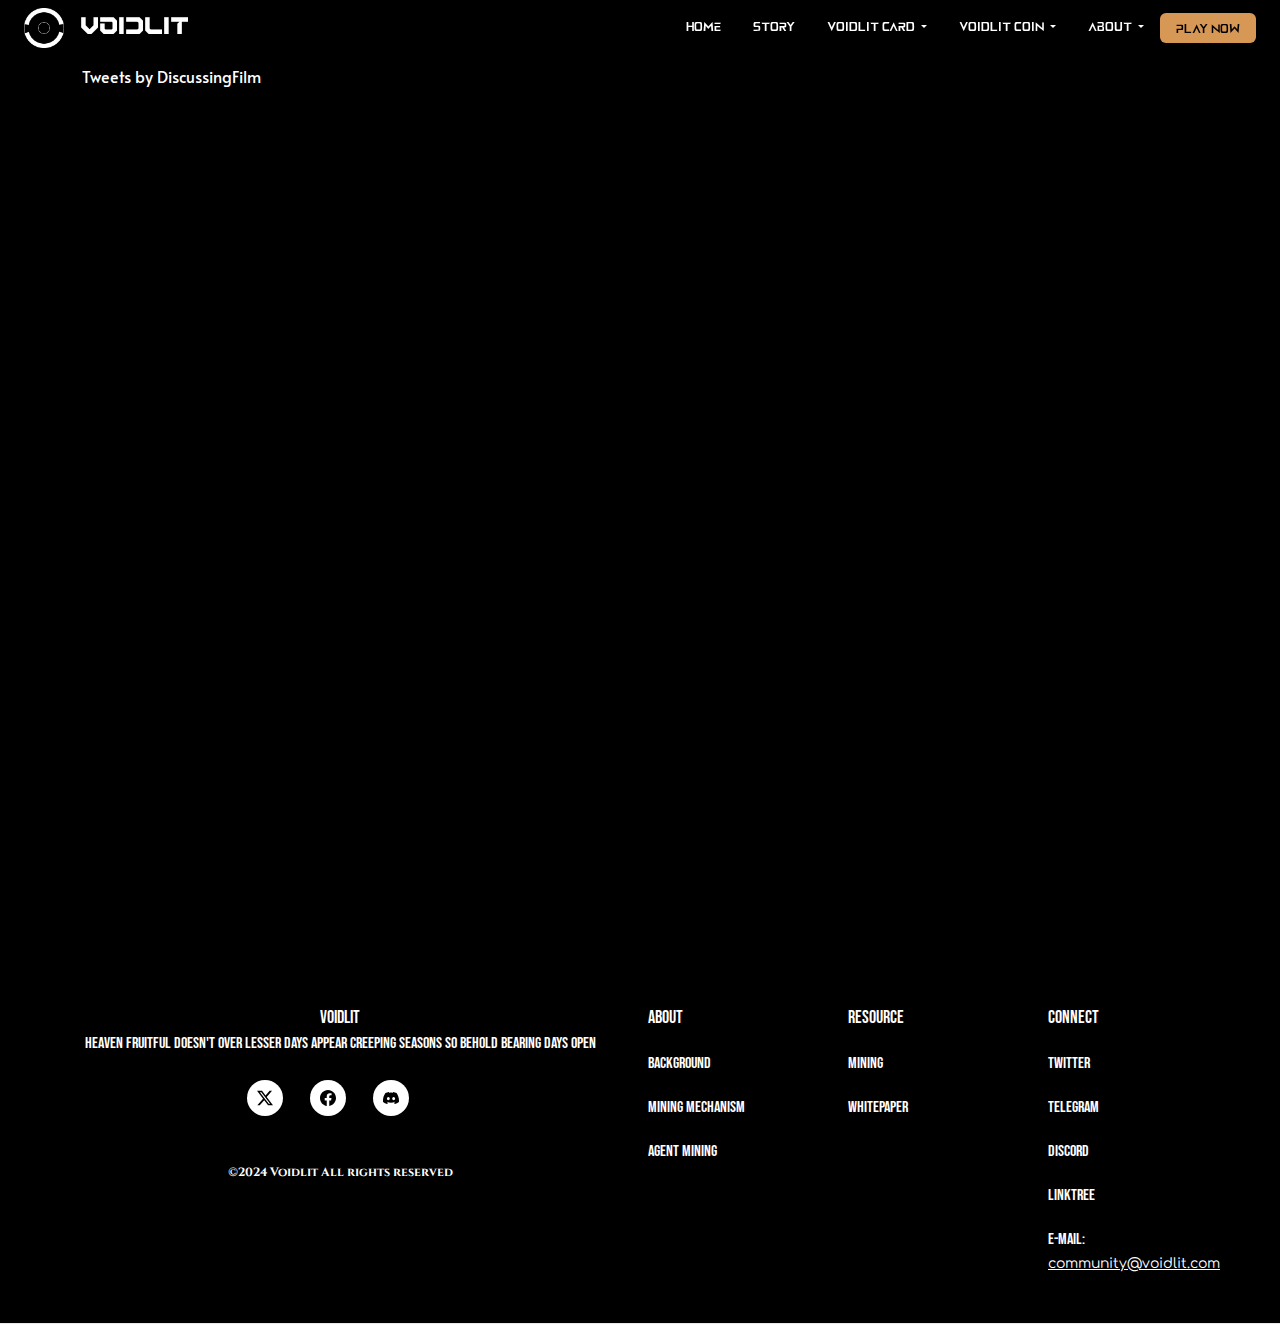
==== ann/index.html @ a21b5ab9 "Modified home page." ====
<!DOCTYPE html><html lang="en"> <head><meta charset="UTF-8"><meta name="description" content="Astro description"><meta name="viewport" content="width=device-width"><link rel="icon" type="image/svg+xml" href="/favicon.svg"><meta name="generator" content="Astro v4.10.3"><link rel="preconnect" href="https://fonts.googleapis.com"><link rel="preconnect" href="https://fonts.gstatic.com" crossorigin><link href="https://fonts.googleapis.com/css2?family=Alata&family=Bebas+Neue&family=Cinzel:wght@400..900&family=Grenze+Gotisch:wght@100..900&family=Mate+SC&family=Oswald:wght@200..700&family=Permanent+Marker&family=Ysabeau+SC:wght@1..1000&display=swap" rel="stylesheet"><title>Voidlit | On-chain TCG powered by Solana</title><link rel="stylesheet" href="/_astro/faq.B9QWrKsh.css">
<style>.list[data-astro-cid-hi3m4e2b]{margin-top:64px;min-height:100vh}
</style><script type="module" src="/_astro/hoisted.Dn1Ql-XJ.js"></script></head> <body style="overflow:auto">   <!-- Bootstrap JS and Popper.js --> <nav class="navbar navbar-expand-lg navbar-light main-menu" data-astro-cid-ymhdp2rl> <div class="w-100 d-flex px-4" data-astro-cid-ymhdp2rl> <a class="navbar-brand tw-text-white tw-font-Xyber tw-text-2xl" href="/" data-astro-cid-ymhdp2rl> <div class="logo-container tw-space-x-4" data-astro-cid-ymhdp2rl> <img src="/imgs/homepage/Logo5.png" class="logo" alt="logo" data-astro-cid-ymhdp2rl> <p data-astro-cid-ymhdp2rl>VOIDLIT</p> </div> </a> <div class="flex-grow-1" data-astro-cid-ymhdp2rl></div> <div class="collapse navbar-collapse main-menu-item tw-text-[12px]" data-astro-cid-ymhdp2rl> <ul class="navbar-nav tw-font-Elnath" data-astro-cid-ymhdp2rl> <li class="nav-item px-2" data-astro-cid-ymhdp2rl> <a class="nav-button px-2 py-1 rounded" href="/" data-astro-cid-ymhdp2rl>Home</a> </li> <li class="nav-item px-2" data-astro-cid-ymhdp2rl> <a class="nav-button px-2 py-1 rounded" href="#" data-astro-cid-ymhdp2rl>Story</a> </li> <li class="nav-item dropdown px-2" data-astro-cid-ymhdp2rl> <a class="nav-button px-2 py-1 rounded dropdown-toggle" id="getCoinsDropdown" role="button" data-target="#get-coin-menu" data-astro-cid-ymhdp2rl>
Voidlit Card
</a> <ul class="sub-menu mt-2 px-2 tw-space-y-2" id="get-coin-menu" data-astro-cid-ymhdp2rl> <li class="nav-item" data-astro-cid-ymhdp2rl><a class="dropdown-item nav-button" href="/#" data-astro-cid-ymhdp2rl>Get Card</a></li> <li class="nav-item" data-astro-cid-ymhdp2rl><a class="dropdown-item nav-button" href="/#" data-astro-cid-ymhdp2rl>Card Auction</a></li> <li class="nav-item" data-astro-cid-ymhdp2rl><a class="dropdown-item nav-button" href="/#" data-astro-cid-ymhdp2rl>Card Shop</a></li> <li class="nav-item" data-astro-cid-ymhdp2rl><a class="dropdown-item nav-button" href="/#" data-astro-cid-ymhdp2rl>Card List</a></li> </ul> </li> <li class="nav-item dropdown px-2" data-astro-cid-ymhdp2rl> <a class="nav-button px-2 py-1 rounded dropdown-toggle" id="whitePaperDropdown" role="button" data-target="#white-paper-menu" data-astro-cid-ymhdp2rl>
Voidlit Coin
</a> <ul class="sub-menu mt-2 px-2 tw-space-y-2" id="white-paper-menu" data-astro-cid-ymhdp2rl> <li class="nav-item" data-astro-cid-ymhdp2rl><a class="dropdown-item nav-button" href="/#" data-astro-cid-ymhdp2rl>Buy Coin</a></li> <li class="nav-item" data-astro-cid-ymhdp2rl><a class="dropdown-item nav-button" href="/mine" data-astro-cid-ymhdp2rl>Mine</a></li> <li class="nav-item" data-astro-cid-ymhdp2rl><a class="dropdown-item nav-button" href="/#" data-astro-cid-ymhdp2rl>Agent Mining</a></li> <li class="nav-item" data-astro-cid-ymhdp2rl><a class="dropdown-item nav-button" href="/#" data-astro-cid-ymhdp2rl>Governance</a></li> </ul> </li> <li class="nav-item dropdown px-2" data-astro-cid-ymhdp2rl> <a class="nav-button px-2 py-1 rounded dropdown-toggle" id="whitePaperDropdown" role="button" data-target="#about-menu" data-astro-cid-ymhdp2rl>
About
</a> <ul class="sub-menu mt-2 px-2 tw-space-y-2" id="about-menu" data-astro-cid-ymhdp2rl> <li class="nav-item" data-astro-cid-ymhdp2rl><a class="dropdown-item nav-button" href="https://voidlit.gitbook.io/voidlit" data-astro-cid-ymhdp2rl>WhitePaper</a></li> <li class="nav-item" data-astro-cid-ymhdp2rl><a class="dropdown-item nav-button" href="/ann" data-astro-cid-ymhdp2rl>Announcement</a></li> <li class="nav-item" data-astro-cid-ymhdp2rl><a class="dropdown-item nav-button" href="/faq" data-astro-cid-ymhdp2rl>FAQ</a></li> </ul> </li> </ul> <a href="#" class="play-button rounded px-3 pt-2 pb-1 justify-center tw-font-Elnath" data-astro-cid-ymhdp2rl>Play Now</a> </div> <div class="d-flex flex-column justify-content-center" data-astro-cid-ymhdp2rl> <div class="navbar-toggler" data-astro-cid-ymhdp2rl> <button class=" btn btn-nav" type="button" id="menu-button" data-target=".main-menu-item" data-astro-cid-ymhdp2rl>
Menu
</button> </div> </div> </div> </nav>   <div class="list container" data-astro-cid-hi3m4e2b> <a class="twitter-timeline" data-theme="dark" href="https://twitter.com/DiscussingFilm?ref_src=twsrc%5Etfw" data-astro-cid-hi3m4e2b>Tweets by DiscussingFilm</a> <script async src="https://platform.twitter.com/widgets.js" charset="utf-8"></script> </div>  <footer class="tw-border-b overflow-hidden footer tw-font-Bebas" data-astro-cid-sz7xmlte> <div class="tw-flex tw-lg:flex-row tw-md:flex-col tw-sm:flex-col tw-py-8 tw-px-10 tw-text-white" data-astro-cid-sz7xmlte> <div class="tw-flex tw-flex-col tw-items-center tw-basis-1/2 tw-space-y-6 tw-px-2 tw-pt-2" data-astro-cid-sz7xmlte> <p class="tw-text-lg" data-astro-cid-sz7xmlte>
Voidlit
</p>
Heaven fruitful doesn't over lesser days appear creeping seasons so behold bearing days open
<div data-astro-cid-sz7xmlte> <a class="icon-link me-2 me-md-4" href="#" data-astro-cid-sz7xmlte> <img src="/_astro/twitter-x.XX-07nhO.svg" data-astro-cid-sz7xmlte> </a> <a class="icon-link me-2 me-md-4" href="#" data-astro-cid-sz7xmlte> <img src="/_astro/facebook.DrqqR34E.svg" data-astro-cid-sz7xmlte> </a> <a class="icon-link me-2 me-md-4" href="#" data-astro-cid-sz7xmlte> <img src="/_astro/discord.yba7Y53e.svg" data-astro-cid-sz7xmlte> </a> </div> <p class="tw-font-Cinzel-Medium tw-text-xs tw-py-4" data-astro-cid-sz7xmlte>
©2024 Voidlit All rights reserved
</p> </div> <div class="tw-basis-2/12 tw-space-y-5 tw-justify-between tw-content-start tw-px-2 tw-pt-2" data-astro-cid-sz7xmlte> <p class="tw-text-lg" data-astro-cid-sz7xmlte>
About
</p> <p class="tw-text-m hover:tw-text-white" data-astro-cid-sz7xmlte> <a href="/story" data-astro-cid-sz7xmlte>Background</a> </p> <p class="tw-text-m hover:tw-text-white" data-astro-cid-sz7xmlte> <a href="/mining_mechanism" data-astro-cid-sz7xmlte>Mining Mechanism</a> </p> <p class="tw-text-m hover:tw-text-white" data-astro-cid-sz7xmlte> <a href="/agent" data-astro-cid-sz7xmlte>Agent Mining</a> </p> </div> <div class="tw-basis-2/12 tw-space-y-5 tw-justify-between tw-content-start tw-px-2 tw-pt-2" data-astro-cid-sz7xmlte> <p class="tw-text-lg" data-astro-cid-sz7xmlte>
Resource
</p> <p class="text-m hover:tw-text-white" data-astro-cid-sz7xmlte> <a href="/dapp" data-astro-cid-sz7xmlte>Mining</a> </p> <p class="text-m hover:tw-text-white" data-astro-cid-sz7xmlte> <a href="https://voidlit.gitbook.io/voidlit" data-astro-cid-sz7xmlte>Whitepaper</a> </p> </div> <div class="tw-basis-2/12 tw-space-y-5 tw-justify-between tw-content-start tw-px-2 tw-pt-2" data-astro-cid-sz7xmlte> <p class="tw-text-lg" data-astro-cid-sz7xmlte>
Connect
</p> <p class="tw-text-m hover:tw-text-white" data-astro-cid-sz7xmlte> <a href="#" data-astro-cid-sz7xmlte>Twitter</a> </p> <p class="tw-text-m hover:tw-text-white" data-astro-cid-sz7xmlte> <a href="#" data-astro-cid-sz7xmlte>Telegram</a> </p> <p class="tw-text-m hover:tw-text-white" data-astro-cid-sz7xmlte> <a href="#" data-astro-cid-sz7xmlte>Discord</a> </p> <p class="#tw-text-m hover:tw-text-white" data-astro-cid-sz7xmlte> <a href="#" data-astro-cid-sz7xmlte>Linktree</a> </p> <p class="#tw-text-m hover:tw-text-white" data-astro-cid-sz7xmlte>
E-mail: <span class="tw-underline tw-text-sm tw-font-Comfortaa" data-astro-cid-sz7xmlte>community@voidlit.com</span> </p> </div> </div> </footer>  </body></html>
---- _astro/faq.B9QWrKsh.css ----
@charset "UTF-8";.logo[data-astro-cid-ymhdp2rl]{width:40px;height:auto;max-width:100%}.play-button[data-astro-cid-ymhdp2rl]{text-decoration:none;font-weight:600;background-color:#d89855;color:var(--bs-body-bg)}.play-button[data-astro-cid-ymhdp2rl]:hover{background-color:#ec6e36}.nav-button[data-astro-cid-ymhdp2rl]{text-decoration:none;font-weight:600;background-color:transparent}.nav-button[data-astro-cid-ymhdp2rl]:hover{color:#45484a}.logo-container[data-astro-cid-ymhdp2rl]{display:flex;align-items:center}.main-menu[data-astro-cid-ymhdp2rl]{transition:all .3s;position:fixed;top:0;left:0;width:100vw;z-index:10}.main-menu[data-astro-cid-ymhdp2rl] .main-menu-item[data-astro-cid-ymhdp2rl]{justify-content:end}.btn-nav[data-astro-cid-ymhdp2rl]{padding:0 8px;--bs-btn-hover-bg: color-mix(in srgb, var(--bs-body-color), var(--bs-body-bg) 20%);--bs-btn-border-color: color-mix(in srgb, var(--bs-body-color), var(--bs-body-bg) 50%);--bs-btn-hover-border-color: color-mix(in srgb, var(--bs-body-color), var(--bs-body-bg));--bs-btn-hover-color: var(--bs-body-color);--bs-btn-bg: var(--bs-body-color);--bs-btn-box-shadow: var(--bs-body-color);box-shadow:1px 1px 4px var(--bs-btn-box-shadow);--bs-border-radius: 2px}.btn-nav[data-astro-cid-ymhdp2rl]:hover{box-shadow:1px 1px 8px var(--bs-btn-box-shadow)}.btn-nav[data-astro-cid-ymhdp2rl]:active{background-color:var(--bs-body-bg);color:var(--bs-body-color)}.menu-icon[data-astro-cid-ymhdp2rl]{width:36px;height:36px;background-color:var(--bs-body-color)}.navbar-brand[data-astro-cid-ymhdp2rl]{padding:0}.sub-menu[data-astro-cid-ymhdp2rl]{transform-origin:top left;transition:all .3s;height:0;overflow:hidden;position:absolute}.sub-menu[data-astro-cid-ymhdp2rl].display{height:unset}@media (max-width: 992px){.main-menu[data-astro-cid-ymhdp2rl] .sub-menu[data-astro-cid-ymhdp2rl]{position:static;padding-left:24px}.main-menu[data-astro-cid-ymhdp2rl] .main-menu-item[data-astro-cid-ymhdp2rl]{position:absolute;top:60px;right:36px;background-color:var(--bs-body-color);color:var(--bs-body-bg);z-index:20;border-radius:var(--bs-border-radius);box-shadow:1px 1px 6px var(--bs-body-color);display:flex;flex-direction:column;transition:all .3s;transform:scaleY(0);transform-origin:top left;align-items:stretch}.main-menu[data-astro-cid-ymhdp2rl] .main-menu-item[data-astro-cid-ymhdp2rl] .navbar-nav[data-astro-cid-ymhdp2rl]{display:flex;flex-direction:column;align-items:stretch}.btn-nav[data-astro-cid-ymhdp2rl]{color:var(--bs-body-bg)}.main-menu[data-astro-cid-ymhdp2rl] .main-menu-item[data-astro-cid-ymhdp2rl] .btn-nav[data-astro-cid-ymhdp2rl],.main-menu[data-astro-cid-ymhdp2rl] .main-menu-item[data-astro-cid-ymhdp2rl] .btn-nav[data-astro-cid-ymhdp2rl]:hover,.main-menu[data-astro-cid-ymhdp2rl] .main-menu-item[data-astro-cid-ymhdp2rl] .btn-nav[data-astro-cid-ymhdp2rl]:active{border:none;box-shadow:none;width:100%;text-align:end}.main-menu[data-astro-cid-ymhdp2rl] .main-menu-item[data-astro-cid-ymhdp2rl].display{transform:scaleY(1)}}/*!
 * Bootstrap  v5.3.3 (https://getbootstrap.com/)
 * Copyright 2011-2024 The Bootstrap Authors
 * Licensed under MIT (https://github.com/twbs/bootstrap/blob/main/LICENSE)
 */:root,[data-bs-theme=light]{--bs-blue: #0d6efd;--bs-indigo: #6610f2;--bs-purple: #6f42c1;--bs-pink: #d63384;--bs-red: #dc3545;--bs-orange: #fd7e14;--bs-yellow: #ffc107;--bs-green: #198754;--bs-teal: #20c997;--bs-cyan: #0dcaf0;--bs-black: #000;--bs-white: #fff;--bs-gray: #6c757d;--bs-gray-dark: #343a40;--bs-gray-100: #f8f9fa;--bs-gray-200: #e9ecef;--bs-gray-300: #dee2e6;--bs-gray-400: #ced4da;--bs-gray-500: #adb5bd;--bs-gray-600: #6c757d;--bs-gray-700: #495057;--bs-gray-800: #343a40;--bs-gray-900: #212529;--bs-primary: #0d6efd;--bs-secondary: #6c757d;--bs-success: #198754;--bs-info: #0dcaf0;--bs-warning: #ffc107;--bs-danger: #dc3545;--bs-light: #f8f9fa;--bs-dark: #212529;--bs-primary-rgb: 13, 110, 253;--bs-secondary-rgb: 108, 117, 125;--bs-success-rgb: 25, 135, 84;--bs-info-rgb: 13, 202, 240;--bs-warning-rgb: 255, 193, 7;--bs-danger-rgb: 220, 53, 69;--bs-light-rgb: 248, 249, 250;--bs-dark-rgb: 33, 37, 41;--bs-primary-text-emphasis: #052c65;--bs-secondary-text-emphasis: #2b2f32;--bs-success-text-emphasis: #0a3622;--bs-info-text-emphasis: #055160;--bs-warning-text-emphasis: #664d03;--bs-danger-text-emphasis: #58151c;--bs-light-text-emphasis: #495057;--bs-dark-text-emphasis: #495057;--bs-primary-bg-subtle: #cfe2ff;--bs-secondary-bg-subtle: #e2e3e5;--bs-success-bg-subtle: #d1e7dd;--bs-info-bg-subtle: #cff4fc;--bs-warning-bg-subtle: #fff3cd;--bs-danger-bg-subtle: #f8d7da;--bs-light-bg-subtle: #fcfcfd;--bs-dark-bg-subtle: #ced4da;--bs-primary-border-subtle: #9ec5fe;--bs-secondary-border-subtle: #c4c8cb;--bs-success-border-subtle: #a3cfbb;--bs-info-border-subtle: #9eeaf9;--bs-warning-border-subtle: #ffe69c;--bs-danger-border-subtle: #f1aeb5;--bs-light-border-subtle: #e9ecef;--bs-dark-border-subtle: #adb5bd;--bs-white-rgb: 255, 255, 255;--bs-black-rgb: 0, 0, 0;--bs-font-sans-serif: system-ui, -apple-system, "Segoe UI", Roboto, "Helvetica Neue", "Noto Sans", "Liberation Sans", Arial, sans-serif, "Apple Color Emoji", "Segoe UI Emoji", "Segoe UI Symbol", "Noto Color Emoji";--bs-font-monospace: SFMono-Regular, Menlo, Monaco, Consolas, "Liberation Mono", "Courier New", monospace;--bs-gradient: linear-gradient(180deg, rgba(255, 255, 255, .15), rgba(255, 255, 255, 0));--bs-body-font-family: var(--bs-font-sans-serif);--bs-body-font-size: 1rem;--bs-body-font-weight: 400;--bs-body-line-height: 1.5;--bs-body-color: #212529;--bs-body-color-rgb: 33, 37, 41;--bs-body-bg: #fff;--bs-body-bg-rgb: 255, 255, 255;--bs-emphasis-color: #000;--bs-emphasis-color-rgb: 0, 0, 0;--bs-secondary-color: rgba(33, 37, 41, .75);--bs-secondary-color-rgb: 33, 37, 41;--bs-secondary-bg: #e9ecef;--bs-secondary-bg-rgb: 233, 236, 239;--bs-tertiary-color: rgba(33, 37, 41, .5);--bs-tertiary-color-rgb: 33, 37, 41;--bs-tertiary-bg: #f8f9fa;--bs-tertiary-bg-rgb: 248, 249, 250;--bs-heading-color: inherit;--bs-link-color: #0d6efd;--bs-link-color-rgb: 13, 110, 253;--bs-link-decoration: underline;--bs-link-hover-color: #0a58ca;--bs-link-hover-color-rgb: 10, 88, 202;--bs-code-color: #d63384;--bs-highlight-color: #212529;--bs-highlight-bg: #fff3cd;--bs-border-width: 1px;--bs-border-style: solid;--bs-border-color: #dee2e6;--bs-border-color-translucent: rgba(0, 0, 0, .175);--bs-border-radius: .375rem;--bs-border-radius-sm: .25rem;--bs-border-radius-lg: .5rem;--bs-border-radius-xl: 1rem;--bs-border-radius-xxl: 2rem;--bs-border-radius-2xl: var(--bs-border-radius-xxl);--bs-border-radius-pill: 50rem;--bs-box-shadow: 0 .5rem 1rem rgba(0, 0, 0, .15);--bs-box-shadow-sm: 0 .125rem .25rem rgba(0, 0, 0, .075);--bs-box-shadow-lg: 0 1rem 3rem rgba(0, 0, 0, .175);--bs-box-shadow-inset: inset 0 1px 2px rgba(0, 0, 0, .075);--bs-focus-ring-width: .25rem;--bs-focus-ring-opacity: .25;--bs-focus-ring-color: rgba(13, 110, 253, .25);--bs-form-valid-color: #198754;--bs-form-valid-border-color: #198754;--bs-form-invalid-color: #dc3545;--bs-form-invalid-border-color: #dc3545}[data-bs-theme=dark]{color-scheme:dark;--bs-body-color: #dee2e6;--bs-body-color-rgb: 222, 226, 230;--bs-body-bg: #212529;--bs-body-bg-rgb: 33, 37, 41;--bs-emphasis-color: #fff;--bs-emphasis-color-rgb: 255, 255, 255;--bs-secondary-color: rgba(222, 226, 230, .75);--bs-secondary-color-rgb: 222, 226, 230;--bs-secondary-bg: #343a40;--bs-secondary-bg-rgb: 52, 58, 64;--bs-tertiary-color: rgba(222, 226, 230, .5);--bs-tertiary-color-rgb: 222, 226, 230;--bs-tertiary-bg: #2b3035;--bs-tertiary-bg-rgb: 43, 48, 53;--bs-primary-text-emphasis: #6ea8fe;--bs-secondary-text-emphasis: #a7acb1;--bs-success-text-emphasis: #75b798;--bs-info-text-emphasis: #6edff6;--bs-warning-text-emphasis: #ffda6a;--bs-danger-text-emphasis: #ea868f;--bs-light-text-emphasis: #f8f9fa;--bs-dark-text-emphasis: #dee2e6;--bs-primary-bg-subtle: #031633;--bs-secondary-bg-subtle: #161719;--bs-success-bg-subtle: #051b11;--bs-info-bg-subtle: #032830;--bs-warning-bg-subtle: #332701;--bs-danger-bg-subtle: #2c0b0e;--bs-light-bg-subtle: #343a40;--bs-dark-bg-subtle: #1a1d20;--bs-primary-border-subtle: #084298;--bs-secondary-border-subtle: #41464b;--bs-success-border-subtle: #0f5132;--bs-info-border-subtle: #087990;--bs-warning-border-subtle: #997404;--bs-danger-border-subtle: #842029;--bs-light-border-subtle: #495057;--bs-dark-border-subtle: #343a40;--bs-heading-color: inherit;--bs-link-color: #6ea8fe;--bs-link-hover-color: #8bb9fe;--bs-link-color-rgb: 110, 168, 254;--bs-link-hover-color-rgb: 139, 185, 254;--bs-code-color: #e685b5;--bs-highlight-color: #dee2e6;--bs-highlight-bg: #664d03;--bs-border-color: #495057;--bs-border-color-translucent: rgba(255, 255, 255, .15);--bs-form-valid-color: #75b798;--bs-form-valid-border-color: #75b798;--bs-form-invalid-color: #ea868f;--bs-form-invalid-border-color: #ea868f}*,*:before,*:after{box-sizing:border-box}@media (prefers-reduced-motion: no-preference){:root{scroll-behavior:smooth}}body{margin:0;font-family:var(--bs-body-font-family);font-size:var(--bs-body-font-size);font-weight:var(--bs-body-font-weight);line-height:var(--bs-body-line-height);color:var(--bs-body-color);text-align:var(--bs-body-text-align);background-color:var(--bs-body-bg);-webkit-text-size-adjust:100%;-webkit-tap-highlight-color:rgba(0,0,0,0)}hr{margin:1rem 0;color:inherit;border:0;border-top:var(--bs-border-width) solid;opacity:.25}h6,.h6,h5,.h5,h4,.h4,h3,.h3,h2,.h2,h1,.h1{margin-top:0;margin-bottom:.5rem;font-weight:500;line-height:1.2;color:var(--bs-heading-color)}h1,.h1{font-size:calc(1.375rem + 1.5vw)}@media (min-width: 1200px){h1,.h1{font-size:2.5rem}}h2,.h2{font-size:calc(1.325rem + .9vw)}@media (min-width: 1200px){h2,.h2{font-size:2rem}}h3,.h3{font-size:calc(1.3rem + .6vw)}@media (min-width: 1200px){h3,.h3{font-size:1.75rem}}h4,.h4{font-size:calc(1.275rem + .3vw)}@media (min-width: 1200px){h4,.h4{font-size:1.5rem}}h5,.h5{font-size:1.25rem}h6,.h6{font-size:1rem}p{margin-top:0;margin-bottom:1rem}abbr[title]{-webkit-text-decoration:underline dotted;text-decoration:underline dotted;cursor:help;-webkit-text-decoration-skip-ink:none;text-decoration-skip-ink:none}address{margin-bottom:1rem;font-style:normal;line-height:inherit}ol,ul{padding-left:2rem}ol,ul,dl{margin-top:0;margin-bottom:1rem}ol ol,ul ul,ol ul,ul ol{margin-bottom:0}dt{font-weight:700}dd{margin-bottom:.5rem;margin-left:0}blockquote{margin:0 0 1rem}small,.small{font-size:.875em}mark,.mark{padding:.1875em;color:var(--bs-highlight-color);background-color:var(--bs-highlight-bg)}sub,sup{position:relative;font-size:.75em;line-height:0;vertical-align:baseline}a{color:rgba(var(--bs-link-color-rgb),var(--bs-link-opacity, 1));text-decoration:underline}a:hover{--bs-link-color-rgb: var(--bs-link-hover-color-rgb)}a:not([href]):not([class]),a:not([href]):not([class]):hover{color:inherit;text-decoration:none}pre,code,kbd,samp{font-family:var(--bs-font-monospace);font-size:1em}pre{display:block;margin-top:0;margin-bottom:1rem;overflow:auto;font-size:.875em}pre code{font-size:inherit;color:inherit;word-break:normal}code{font-size:.875em;color:var(--bs-code-color);word-wrap:break-word}a>code{color:inherit}kbd{padding:.1875rem .375rem;font-size:.875em;color:var(--bs-body-bg);background-color:var(--bs-body-color);border-radius:.25rem}kbd kbd{padding:0;font-size:1em}figure{margin:0 0 1rem}img,svg{vertical-align:middle}table{caption-side:bottom;border-collapse:collapse}caption{padding-top:.5rem;padding-bottom:.5rem;color:var(--bs-secondary-color);text-align:left}th{text-align:inherit;text-align:-webkit-match-parent}thead,tbody,tfoot,tr,td,th{border-color:inherit;border-style:solid;border-width:0}label{display:inline-block}button{border-radius:0}button:focus:not(:focus-visible){outline:0}input,button,select,optgroup,textarea{margin:0;font-family:inherit;font-size:inherit;line-height:inherit}[role=button]{cursor:pointer}select{word-wrap:normal}select:disabled{opacity:1}[list]:not([type=date]):not([type=datetime-local]):not([type=month]):not([type=week]):not([type=time])::-webkit-calendar-picker-indicator{display:none!important}button,[type=button],[type=reset],[type=submit]{-webkit-appearance:button}button:not(:disabled),[type=button]:not(:disabled),[type=reset]:not(:disabled),[type=submit]:not(:disabled){cursor:pointer}::-moz-focus-inner{padding:0;border-style:none}fieldset{min-width:0;padding:0;margin:0;border:0}legend{float:left;width:100%;padding:0;margin-bottom:.5rem;font-size:calc(1.275rem + .3vw);line-height:inherit}@media (min-width: 1200px){legend{font-size:1.5rem}}legend+*{clear:left}::-webkit-datetime-edit-fields-wrapper,::-webkit-datetime-edit-text,::-webkit-datetime-edit-minute,::-webkit-datetime-edit-hour-field,::-webkit-datetime-edit-day-field,::-webkit-datetime-edit-month-field,::-webkit-datetime-edit-year-field{padding:0}::-webkit-inner-spin-button{height:auto}::-webkit-color-swatch-wrapper{padding:0}::file-selector-button{font:inherit;-webkit-appearance:button}output{display:inline-block}iframe{border:0}summary{display:list-item;cursor:pointer}[hidden]{display:none!important}.lead{font-size:1.25rem;font-weight:300}.display-1{font-size:calc(1.625rem + 4.5vw);font-weight:300;line-height:1.2}@media (min-width: 1200px){.display-1{font-size:5rem}}.display-2{font-size:calc(1.575rem + 3.9vw);font-weight:300;line-height:1.2}@media (min-width: 1200px){.display-2{font-size:4.5rem}}.display-3{font-size:calc(1.525rem + 3.3vw);font-weight:300;line-height:1.2}@media (min-width: 1200px){.display-3{font-size:4rem}}.display-4{font-size:calc(1.475rem + 2.7vw);font-weight:300;line-height:1.2}@media (min-width: 1200px){.display-4{font-size:3.5rem}}.display-5{font-size:calc(1.425rem + 2.1vw);font-weight:300;line-height:1.2}@media (min-width: 1200px){.display-5{font-size:3rem}}.display-6{font-size:calc(1.375rem + 1.5vw);font-weight:300;line-height:1.2}@media (min-width: 1200px){.display-6{font-size:2.5rem}}.list-unstyled,.list-inline{padding-left:0;list-style:none}.list-inline-item{display:inline-block}.list-inline-item:not(:last-child){margin-right:.5rem}.initialism{font-size:.875em;text-transform:uppercase}.blockquote{margin-bottom:1rem;font-size:1.25rem}.blockquote>:last-child{margin-bottom:0}.blockquote-footer{margin-top:-1rem;margin-bottom:1rem;font-size:.875em;color:#6c757d}.blockquote-footer:before{content:"— "}.img-fluid{max-width:100%;height:auto}.img-thumbnail{padding:.25rem;background-color:var(--bs-body-bg);border:var(--bs-border-width) solid var(--bs-border-color);border-radius:var(--bs-border-radius);max-width:100%;height:auto}.figure{display:inline-block}.figure-img{margin-bottom:.5rem;line-height:1}.figure-caption{font-size:.875em;color:var(--bs-secondary-color)}.container,.container-fluid,.container-xxl,.container-xl,.container-lg,.container-md,.container-sm{--bs-gutter-x: 1.5rem;--bs-gutter-y: 0;width:100%;padding-right:calc(var(--bs-gutter-x) * .5);padding-left:calc(var(--bs-gutter-x) * .5);margin-right:auto;margin-left:auto}@media (min-width: 576px){.container-sm,.container{max-width:540px}}@media (min-width: 768px){.container-md,.container-sm,.container{max-width:720px}}@media (min-width: 992px){.container-lg,.container-md,.container-sm,.container{max-width:960px}}@media (min-width: 1200px){.container-xl,.container-lg,.container-md,.container-sm,.container{max-width:1140px}}@media (min-width: 1400px){.container-xxl,.container-xl,.container-lg,.container-md,.container-sm,.container{max-width:1320px}}:root{--bs-breakpoint-xs: 0;--bs-breakpoint-sm: 576px;--bs-breakpoint-md: 768px;--bs-breakpoint-lg: 992px;--bs-breakpoint-xl: 1200px;--bs-breakpoint-xxl: 1400px}.row{--bs-gutter-x: 1.5rem;--bs-gutter-y: 0;display:flex;flex-wrap:wrap;margin-top:calc(-1 * var(--bs-gutter-y));margin-right:calc(-.5 * var(--bs-gutter-x));margin-left:calc(-.5 * var(--bs-gutter-x))}.row>*{flex-shrink:0;width:100%;max-width:100%;padding-right:calc(var(--bs-gutter-x) * .5);padding-left:calc(var(--bs-gutter-x) * .5);margin-top:var(--bs-gutter-y)}.col{flex:1 0 0%}.row-cols-auto>*{flex:0 0 auto;width:auto}.row-cols-1>*{flex:0 0 auto;width:100%}.row-cols-2>*{flex:0 0 auto;width:50%}.row-cols-3>*{flex:0 0 auto;width:33.33333333%}.row-cols-4>*{flex:0 0 auto;width:25%}.row-cols-5>*{flex:0 0 auto;width:20%}.row-cols-6>*{flex:0 0 auto;width:16.66666667%}.col-auto{flex:0 0 auto;width:auto}.col-1{flex:0 0 auto;width:8.33333333%}.col-2{flex:0 0 auto;width:16.66666667%}.col-3{flex:0 0 auto;width:25%}.col-4{flex:0 0 auto;width:33.33333333%}.col-5{flex:0 0 auto;width:41.66666667%}.col-6{flex:0 0 auto;width:50%}.col-7{flex:0 0 auto;width:58.33333333%}.col-8{flex:0 0 auto;width:66.66666667%}.col-9{flex:0 0 auto;width:75%}.col-10{flex:0 0 auto;width:83.33333333%}.col-11{flex:0 0 auto;width:91.66666667%}.col-12{flex:0 0 auto;width:100%}.offset-1{margin-left:8.33333333%}.offset-2{margin-left:16.66666667%}.offset-3{margin-left:25%}.offset-4{margin-left:33.33333333%}.offset-5{margin-left:41.66666667%}.offset-6{margin-left:50%}.offset-7{margin-left:58.33333333%}.offset-8{margin-left:66.66666667%}.offset-9{margin-left:75%}.offset-10{margin-left:83.33333333%}.offset-11{margin-left:91.66666667%}.g-0,.gx-0{--bs-gutter-x: 0}.g-0,.gy-0{--bs-gutter-y: 0}.g-1,.gx-1{--bs-gutter-x: .25rem}.g-1,.gy-1{--bs-gutter-y: .25rem}.g-2,.gx-2{--bs-gutter-x: .5rem}.g-2,.gy-2{--bs-gutter-y: .5rem}.g-3,.gx-3{--bs-gutter-x: 1rem}.g-3,.gy-3{--bs-gutter-y: 1rem}.g-4,.gx-4{--bs-gutter-x: 1.5rem}.g-4,.gy-4{--bs-gutter-y: 1.5rem}.g-5,.gx-5{--bs-gutter-x: 3rem}.g-5,.gy-5{--bs-gutter-y: 3rem}@media (min-width: 576px){.col-sm{flex:1 0 0%}.row-cols-sm-auto>*{flex:0 0 auto;width:auto}.row-cols-sm-1>*{flex:0 0 auto;width:100%}.row-cols-sm-2>*{flex:0 0 auto;width:50%}.row-cols-sm-3>*{flex:0 0 auto;width:33.33333333%}.row-cols-sm-4>*{flex:0 0 auto;width:25%}.row-cols-sm-5>*{flex:0 0 auto;width:20%}.row-cols-sm-6>*{flex:0 0 auto;width:16.66666667%}.col-sm-auto{flex:0 0 auto;width:auto}.col-sm-1{flex:0 0 auto;width:8.33333333%}.col-sm-2{flex:0 0 auto;width:16.66666667%}.col-sm-3{flex:0 0 auto;width:25%}.col-sm-4{flex:0 0 auto;width:33.33333333%}.col-sm-5{flex:0 0 auto;width:41.66666667%}.col-sm-6{flex:0 0 auto;width:50%}.col-sm-7{flex:0 0 auto;width:58.33333333%}.col-sm-8{flex:0 0 auto;width:66.66666667%}.col-sm-9{flex:0 0 auto;width:75%}.col-sm-10{flex:0 0 auto;width:83.33333333%}.col-sm-11{flex:0 0 auto;width:91.66666667%}.col-sm-12{flex:0 0 auto;width:100%}.offset-sm-0{margin-left:0}.offset-sm-1{margin-left:8.33333333%}.offset-sm-2{margin-left:16.66666667%}.offset-sm-3{margin-left:25%}.offset-sm-4{margin-left:33.33333333%}.offset-sm-5{margin-left:41.66666667%}.offset-sm-6{margin-left:50%}.offset-sm-7{margin-left:58.33333333%}.offset-sm-8{margin-left:66.66666667%}.offset-sm-9{margin-left:75%}.offset-sm-10{margin-left:83.33333333%}.offset-sm-11{margin-left:91.66666667%}.g-sm-0,.gx-sm-0{--bs-gutter-x: 0}.g-sm-0,.gy-sm-0{--bs-gutter-y: 0}.g-sm-1,.gx-sm-1{--bs-gutter-x: .25rem}.g-sm-1,.gy-sm-1{--bs-gutter-y: .25rem}.g-sm-2,.gx-sm-2{--bs-gutter-x: .5rem}.g-sm-2,.gy-sm-2{--bs-gutter-y: .5rem}.g-sm-3,.gx-sm-3{--bs-gutter-x: 1rem}.g-sm-3,.gy-sm-3{--bs-gutter-y: 1rem}.g-sm-4,.gx-sm-4{--bs-gutter-x: 1.5rem}.g-sm-4,.gy-sm-4{--bs-gutter-y: 1.5rem}.g-sm-5,.gx-sm-5{--bs-gutter-x: 3rem}.g-sm-5,.gy-sm-5{--bs-gutter-y: 3rem}}@media (min-width: 768px){.col-md{flex:1 0 0%}.row-cols-md-auto>*{flex:0 0 auto;width:auto}.row-cols-md-1>*{flex:0 0 auto;width:100%}.row-cols-md-2>*{flex:0 0 auto;width:50%}.row-cols-md-3>*{flex:0 0 auto;width:33.33333333%}.row-cols-md-4>*{flex:0 0 auto;width:25%}.row-cols-md-5>*{flex:0 0 auto;width:20%}.row-cols-md-6>*{flex:0 0 auto;width:16.66666667%}.col-md-auto{flex:0 0 auto;width:auto}.col-md-1{flex:0 0 auto;width:8.33333333%}.col-md-2{flex:0 0 auto;width:16.66666667%}.col-md-3{flex:0 0 auto;width:25%}.col-md-4{flex:0 0 auto;width:33.33333333%}.col-md-5{flex:0 0 auto;width:41.66666667%}.col-md-6{flex:0 0 auto;width:50%}.col-md-7{flex:0 0 auto;width:58.33333333%}.col-md-8{flex:0 0 auto;width:66.66666667%}.col-md-9{flex:0 0 auto;width:75%}.col-md-10{flex:0 0 auto;width:83.33333333%}.col-md-11{flex:0 0 auto;width:91.66666667%}.col-md-12{flex:0 0 auto;width:100%}.offset-md-0{margin-left:0}.offset-md-1{margin-left:8.33333333%}.offset-md-2{margin-left:16.66666667%}.offset-md-3{margin-left:25%}.offset-md-4{margin-left:33.33333333%}.offset-md-5{margin-left:41.66666667%}.offset-md-6{margin-left:50%}.offset-md-7{margin-left:58.33333333%}.offset-md-8{margin-left:66.66666667%}.offset-md-9{margin-left:75%}.offset-md-10{margin-left:83.33333333%}.offset-md-11{margin-left:91.66666667%}.g-md-0,.gx-md-0{--bs-gutter-x: 0}.g-md-0,.gy-md-0{--bs-gutter-y: 0}.g-md-1,.gx-md-1{--bs-gutter-x: .25rem}.g-md-1,.gy-md-1{--bs-gutter-y: .25rem}.g-md-2,.gx-md-2{--bs-gutter-x: .5rem}.g-md-2,.gy-md-2{--bs-gutter-y: .5rem}.g-md-3,.gx-md-3{--bs-gutter-x: 1rem}.g-md-3,.gy-md-3{--bs-gutter-y: 1rem}.g-md-4,.gx-md-4{--bs-gutter-x: 1.5rem}.g-md-4,.gy-md-4{--bs-gutter-y: 1.5rem}.g-md-5,.gx-md-5{--bs-gutter-x: 3rem}.g-md-5,.gy-md-5{--bs-gutter-y: 3rem}}@media (min-width: 992px){.col-lg{flex:1 0 0%}.row-cols-lg-auto>*{flex:0 0 auto;width:auto}.row-cols-lg-1>*{flex:0 0 auto;width:100%}.row-cols-lg-2>*{flex:0 0 auto;width:50%}.row-cols-lg-3>*{flex:0 0 auto;width:33.33333333%}.row-cols-lg-4>*{flex:0 0 auto;width:25%}.row-cols-lg-5>*{flex:0 0 auto;width:20%}.row-cols-lg-6>*{flex:0 0 auto;width:16.66666667%}.col-lg-auto{flex:0 0 auto;width:auto}.col-lg-1{flex:0 0 auto;width:8.33333333%}.col-lg-2{flex:0 0 auto;width:16.66666667%}.col-lg-3{flex:0 0 auto;width:25%}.col-lg-4{flex:0 0 auto;width:33.33333333%}.col-lg-5{flex:0 0 auto;width:41.66666667%}.col-lg-6{flex:0 0 auto;width:50%}.col-lg-7{flex:0 0 auto;width:58.33333333%}.col-lg-8{flex:0 0 auto;width:66.66666667%}.col-lg-9{flex:0 0 auto;width:75%}.col-lg-10{flex:0 0 auto;width:83.33333333%}.col-lg-11{flex:0 0 auto;width:91.66666667%}.col-lg-12{flex:0 0 auto;width:100%}.offset-lg-0{margin-left:0}.offset-lg-1{margin-left:8.33333333%}.offset-lg-2{margin-left:16.66666667%}.offset-lg-3{margin-left:25%}.offset-lg-4{margin-left:33.33333333%}.offset-lg-5{margin-left:41.66666667%}.offset-lg-6{margin-left:50%}.offset-lg-7{margin-left:58.33333333%}.offset-lg-8{margin-left:66.66666667%}.offset-lg-9{margin-left:75%}.offset-lg-10{margin-left:83.33333333%}.offset-lg-11{margin-left:91.66666667%}.g-lg-0,.gx-lg-0{--bs-gutter-x: 0}.g-lg-0,.gy-lg-0{--bs-gutter-y: 0}.g-lg-1,.gx-lg-1{--bs-gutter-x: .25rem}.g-lg-1,.gy-lg-1{--bs-gutter-y: .25rem}.g-lg-2,.gx-lg-2{--bs-gutter-x: .5rem}.g-lg-2,.gy-lg-2{--bs-gutter-y: .5rem}.g-lg-3,.gx-lg-3{--bs-gutter-x: 1rem}.g-lg-3,.gy-lg-3{--bs-gutter-y: 1rem}.g-lg-4,.gx-lg-4{--bs-gutter-x: 1.5rem}.g-lg-4,.gy-lg-4{--bs-gutter-y: 1.5rem}.g-lg-5,.gx-lg-5{--bs-gutter-x: 3rem}.g-lg-5,.gy-lg-5{--bs-gutter-y: 3rem}}@media (min-width: 1200px){.col-xl{flex:1 0 0%}.row-cols-xl-auto>*{flex:0 0 auto;width:auto}.row-cols-xl-1>*{flex:0 0 auto;width:100%}.row-cols-xl-2>*{flex:0 0 auto;width:50%}.row-cols-xl-3>*{flex:0 0 auto;width:33.33333333%}.row-cols-xl-4>*{flex:0 0 auto;width:25%}.row-cols-xl-5>*{flex:0 0 auto;width:20%}.row-cols-xl-6>*{flex:0 0 auto;width:16.66666667%}.col-xl-auto{flex:0 0 auto;width:auto}.col-xl-1{flex:0 0 auto;width:8.33333333%}.col-xl-2{flex:0 0 auto;width:16.66666667%}.col-xl-3{flex:0 0 auto;width:25%}.col-xl-4{flex:0 0 auto;width:33.33333333%}.col-xl-5{flex:0 0 auto;width:41.66666667%}.col-xl-6{flex:0 0 auto;width:50%}.col-xl-7{flex:0 0 auto;width:58.33333333%}.col-xl-8{flex:0 0 auto;width:66.66666667%}.col-xl-9{flex:0 0 auto;width:75%}.col-xl-10{flex:0 0 auto;width:83.33333333%}.col-xl-11{flex:0 0 auto;width:91.66666667%}.col-xl-12{flex:0 0 auto;width:100%}.offset-xl-0{margin-left:0}.offset-xl-1{margin-left:8.33333333%}.offset-xl-2{margin-left:16.66666667%}.offset-xl-3{margin-left:25%}.offset-xl-4{margin-left:33.33333333%}.offset-xl-5{margin-left:41.66666667%}.offset-xl-6{margin-left:50%}.offset-xl-7{margin-left:58.33333333%}.offset-xl-8{margin-left:66.66666667%}.offset-xl-9{margin-left:75%}.offset-xl-10{margin-left:83.33333333%}.offset-xl-11{margin-left:91.66666667%}.g-xl-0,.gx-xl-0{--bs-gutter-x: 0}.g-xl-0,.gy-xl-0{--bs-gutter-y: 0}.g-xl-1,.gx-xl-1{--bs-gutter-x: .25rem}.g-xl-1,.gy-xl-1{--bs-gutter-y: .25rem}.g-xl-2,.gx-xl-2{--bs-gutter-x: .5rem}.g-xl-2,.gy-xl-2{--bs-gutter-y: .5rem}.g-xl-3,.gx-xl-3{--bs-gutter-x: 1rem}.g-xl-3,.gy-xl-3{--bs-gutter-y: 1rem}.g-xl-4,.gx-xl-4{--bs-gutter-x: 1.5rem}.g-xl-4,.gy-xl-4{--bs-gutter-y: 1.5rem}.g-xl-5,.gx-xl-5{--bs-gutter-x: 3rem}.g-xl-5,.gy-xl-5{--bs-gutter-y: 3rem}}@media (min-width: 1400px){.col-xxl{flex:1 0 0%}.row-cols-xxl-auto>*{flex:0 0 auto;width:auto}.row-cols-xxl-1>*{flex:0 0 auto;width:100%}.row-cols-xxl-2>*{flex:0 0 auto;width:50%}.row-cols-xxl-3>*{flex:0 0 auto;width:33.33333333%}.row-cols-xxl-4>*{flex:0 0 auto;width:25%}.row-cols-xxl-5>*{flex:0 0 auto;width:20%}.row-cols-xxl-6>*{flex:0 0 auto;width:16.66666667%}.col-xxl-auto{flex:0 0 auto;width:auto}.col-xxl-1{flex:0 0 auto;width:8.33333333%}.col-xxl-2{flex:0 0 auto;width:16.66666667%}.col-xxl-3{flex:0 0 auto;width:25%}.col-xxl-4{flex:0 0 auto;width:33.33333333%}.col-xxl-5{flex:0 0 auto;width:41.66666667%}.col-xxl-6{flex:0 0 auto;width:50%}.col-xxl-7{flex:0 0 auto;width:58.33333333%}.col-xxl-8{flex:0 0 auto;width:66.66666667%}.col-xxl-9{flex:0 0 auto;width:75%}.col-xxl-10{flex:0 0 auto;width:83.33333333%}.col-xxl-11{flex:0 0 auto;width:91.66666667%}.col-xxl-12{flex:0 0 auto;width:100%}.offset-xxl-0{margin-left:0}.offset-xxl-1{margin-left:8.33333333%}.offset-xxl-2{margin-left:16.66666667%}.offset-xxl-3{margin-left:25%}.offset-xxl-4{margin-left:33.33333333%}.offset-xxl-5{margin-left:41.66666667%}.offset-xxl-6{margin-left:50%}.offset-xxl-7{margin-left:58.33333333%}.offset-xxl-8{margin-left:66.66666667%}.offset-xxl-9{margin-left:75%}.offset-xxl-10{margin-left:83.33333333%}.offset-xxl-11{margin-left:91.66666667%}.g-xxl-0,.gx-xxl-0{--bs-gutter-x: 0}.g-xxl-0,.gy-xxl-0{--bs-gutter-y: 0}.g-xxl-1,.gx-xxl-1{--bs-gutter-x: .25rem}.g-xxl-1,.gy-xxl-1{--bs-gutter-y: .25rem}.g-xxl-2,.gx-xxl-2{--bs-gutter-x: .5rem}.g-xxl-2,.gy-xxl-2{--bs-gutter-y: .5rem}.g-xxl-3,.gx-xxl-3{--bs-gutter-x: 1rem}.g-xxl-3,.gy-xxl-3{--bs-gutter-y: 1rem}.g-xxl-4,.gx-xxl-4{--bs-gutter-x: 1.5rem}.g-xxl-4,.gy-xxl-4{--bs-gutter-y: 1.5rem}.g-xxl-5,.gx-xxl-5{--bs-gutter-x: 3rem}.g-xxl-5,.gy-xxl-5{--bs-gutter-y: 3rem}}.table{--bs-table-color-type: initial;--bs-table-bg-type: initial;--bs-table-color-state: initial;--bs-table-bg-state: initial;--bs-table-color: var(--bs-emphasis-color);--bs-table-bg: var(--bs-body-bg);--bs-table-border-color: var(--bs-border-color);--bs-table-accent-bg: transparent;--bs-table-striped-color: var(--bs-emphasis-color);--bs-table-striped-bg: rgba(var(--bs-emphasis-color-rgb), .05);--bs-table-active-color: var(--bs-emphasis-color);--bs-table-active-bg: rgba(var(--bs-emphasis-color-rgb), .1);--bs-table-hover-color: var(--bs-emphasis-color);--bs-table-hover-bg: rgba(var(--bs-emphasis-color-rgb), .075);width:100%;margin-bottom:1rem;vertical-align:top;border-color:var(--bs-table-border-color)}.table>:not(caption)>*>*{padding:.5rem;color:var(--bs-table-color-state, var(--bs-table-color-type, var(--bs-table-color)));background-color:var(--bs-table-bg);border-bottom-width:var(--bs-border-width);box-shadow:inset 0 0 0 9999px var(--bs-table-bg-state, var(--bs-table-bg-type, var(--bs-table-accent-bg)))}.table>tbody{vertical-align:inherit}.table>thead{vertical-align:bottom}.table-group-divider{border-top:calc(var(--bs-border-width) * 2) solid currentcolor}.caption-top{caption-side:top}.table-sm>:not(caption)>*>*{padding:.25rem}.table-bordered>:not(caption)>*{border-width:var(--bs-border-width) 0}.table-bordered>:not(caption)>*>*{border-width:0 var(--bs-border-width)}.table-borderless>:not(caption)>*>*{border-bottom-width:0}.table-borderless>:not(:first-child){border-top-width:0}.table-striped>tbody>tr:nth-of-type(odd)>*{--bs-table-color-type: var(--bs-table-striped-color);--bs-table-bg-type: var(--bs-table-striped-bg)}.table-striped-columns>:not(caption)>tr>:nth-child(2n){--bs-table-color-type: var(--bs-table-striped-color);--bs-table-bg-type: var(--bs-table-striped-bg)}.table-active{--bs-table-color-state: var(--bs-table-active-color);--bs-table-bg-state: var(--bs-table-active-bg)}.table-hover>tbody>tr:hover>*{--bs-table-color-state: var(--bs-table-hover-color);--bs-table-bg-state: var(--bs-table-hover-bg)}.table-primary{--bs-table-color: #000;--bs-table-bg: #cfe2ff;--bs-table-border-color: #a6b5cc;--bs-table-striped-bg: #c5d7f2;--bs-table-striped-color: #000;--bs-table-active-bg: #bacbe6;--bs-table-active-color: #000;--bs-table-hover-bg: #bfd1ec;--bs-table-hover-color: #000;color:var(--bs-table-color);border-color:var(--bs-table-border-color)}.table-secondary{--bs-table-color: #000;--bs-table-bg: #e2e3e5;--bs-table-border-color: #b5b6b7;--bs-table-striped-bg: #d7d8da;--bs-table-striped-color: #000;--bs-table-active-bg: #cbccce;--bs-table-active-color: #000;--bs-table-hover-bg: #d1d2d4;--bs-table-hover-color: #000;color:var(--bs-table-color);border-color:var(--bs-table-border-color)}.table-success{--bs-table-color: #000;--bs-table-bg: #d1e7dd;--bs-table-border-color: #a7b9b1;--bs-table-striped-bg: #c7dbd2;--bs-table-striped-color: #000;--bs-table-active-bg: #bcd0c7;--bs-table-active-color: #000;--bs-table-hover-bg: #c1d6cc;--bs-table-hover-color: #000;color:var(--bs-table-color);border-color:var(--bs-table-border-color)}.table-info{--bs-table-color: #000;--bs-table-bg: #cff4fc;--bs-table-border-color: #a6c3ca;--bs-table-striped-bg: #c5e8ef;--bs-table-striped-color: #000;--bs-table-active-bg: #badce3;--bs-table-active-color: #000;--bs-table-hover-bg: #bfe2e9;--bs-table-hover-color: #000;color:var(--bs-table-color);border-color:var(--bs-table-border-color)}.table-warning{--bs-table-color: #000;--bs-table-bg: #fff3cd;--bs-table-border-color: #ccc2a4;--bs-table-striped-bg: #f2e7c3;--bs-table-striped-color: #000;--bs-table-active-bg: #e6dbb9;--bs-table-active-color: #000;--bs-table-hover-bg: #ece1be;--bs-table-hover-color: #000;color:var(--bs-table-color);border-color:var(--bs-table-border-color)}.table-danger{--bs-table-color: #000;--bs-table-bg: #f8d7da;--bs-table-border-color: #c6acae;--bs-table-striped-bg: #eccccf;--bs-table-striped-color: #000;--bs-table-active-bg: #dfc2c4;--bs-table-active-color: #000;--bs-table-hover-bg: #e5c7ca;--bs-table-hover-color: #000;color:var(--bs-table-color);border-color:var(--bs-table-border-color)}.table-light{--bs-table-color: #000;--bs-table-bg: #f8f9fa;--bs-table-border-color: #c6c7c8;--bs-table-striped-bg: #ecedee;--bs-table-striped-color: #000;--bs-table-active-bg: #dfe0e1;--bs-table-active-color: #000;--bs-table-hover-bg: #e5e6e7;--bs-table-hover-color: #000;color:var(--bs-table-color);border-color:var(--bs-table-border-color)}.table-dark{--bs-table-color: #fff;--bs-table-bg: #212529;--bs-table-border-color: #4d5154;--bs-table-striped-bg: #2c3034;--bs-table-striped-color: #fff;--bs-table-active-bg: #373b3e;--bs-table-active-color: #fff;--bs-table-hover-bg: #323539;--bs-table-hover-color: #fff;color:var(--bs-table-color);border-color:var(--bs-table-border-color)}.table-responsive{overflow-x:auto;-webkit-overflow-scrolling:touch}@media (max-width: 575.98px){.table-responsive-sm{overflow-x:auto;-webkit-overflow-scrolling:touch}}@media (max-width: 767.98px){.table-responsive-md{overflow-x:auto;-webkit-overflow-scrolling:touch}}@media (max-width: 991.98px){.table-responsive-lg{overflow-x:auto;-webkit-overflow-scrolling:touch}}@media (max-width: 1199.98px){.table-responsive-xl{overflow-x:auto;-webkit-overflow-scrolling:touch}}@media (max-width: 1399.98px){.table-responsive-xxl{overflow-x:auto;-webkit-overflow-scrolling:touch}}.form-label{margin-bottom:.5rem}.col-form-label{padding-top:calc(.375rem + var(--bs-border-width));padding-bottom:calc(.375rem + var(--bs-border-width));margin-bottom:0;font-size:inherit;line-height:1.5}.col-form-label-lg{padding-top:calc(.5rem + var(--bs-border-width));padding-bottom:calc(.5rem + var(--bs-border-width));font-size:1.25rem}.col-form-label-sm{padding-top:calc(.25rem + var(--bs-border-width));padding-bottom:calc(.25rem + var(--bs-border-width));font-size:.875rem}.form-text{margin-top:.25rem;font-size:.875em;color:var(--bs-secondary-color)}.form-control{display:block;width:100%;padding:.375rem .75rem;font-size:1rem;font-weight:400;line-height:1.5;color:var(--bs-body-color);-webkit-appearance:none;-moz-appearance:none;appearance:none;background-color:var(--bs-body-bg);background-clip:padding-box;border:var(--bs-border-width) solid var(--bs-border-color);border-radius:var(--bs-border-radius);transition:border-color .15s ease-in-out,box-shadow .15s ease-in-out}@media (prefers-reduced-motion: reduce){.form-control{transition:none}}.form-control[type=file]{overflow:hidden}.form-control[type=file]:not(:disabled):not([readonly]){cursor:pointer}.form-control:focus{color:var(--bs-body-color);background-color:var(--bs-body-bg);border-color:#86b7fe;outline:0;box-shadow:0 0 0 .25rem #0d6efd40}.form-control::-webkit-date-and-time-value{min-width:85px;height:1.5em;margin:0}.form-control::-webkit-datetime-edit{display:block;padding:0}.form-control::-moz-placeholder{color:var(--bs-secondary-color);opacity:1}.form-control::placeholder{color:var(--bs-secondary-color);opacity:1}.form-control:disabled{background-color:var(--bs-secondary-bg);opacity:1}.form-control::file-selector-button{padding:.375rem .75rem;margin:-.375rem -.75rem;margin-inline-end:.75rem;color:var(--bs-body-color);background-color:var(--bs-tertiary-bg);pointer-events:none;border-color:inherit;border-style:solid;border-width:0;border-inline-end-width:var(--bs-border-width);border-radius:0;transition:color .15s ease-in-out,background-color .15s ease-in-out,border-color .15s ease-in-out,box-shadow .15s ease-in-out}@media (prefers-reduced-motion: reduce){.form-control::file-selector-button{transition:none}}.form-control:hover:not(:disabled):not([readonly])::file-selector-button{background-color:var(--bs-secondary-bg)}.form-control-plaintext{display:block;width:100%;padding:.375rem 0;margin-bottom:0;line-height:1.5;color:var(--bs-body-color);background-color:transparent;border:solid transparent;border-width:var(--bs-border-width) 0}.form-control-plaintext:focus{outline:0}.form-control-plaintext.form-control-sm,.form-control-plaintext.form-control-lg{padding-right:0;padding-left:0}.form-control-sm{min-height:calc(1.5em + .5rem + calc(var(--bs-border-width) * 2));padding:.25rem .5rem;font-size:.875rem;border-radius:var(--bs-border-radius-sm)}.form-control-sm::file-selector-button{padding:.25rem .5rem;margin:-.25rem -.5rem;margin-inline-end:.5rem}.form-control-lg{min-height:calc(1.5em + 1rem + calc(var(--bs-border-width) * 2));padding:.5rem 1rem;font-size:1.25rem;border-radius:var(--bs-border-radius-lg)}.form-control-lg::file-selector-button{padding:.5rem 1rem;margin:-.5rem -1rem;margin-inline-end:1rem}textarea.form-control{min-height:calc(1.5em + .75rem + calc(var(--bs-border-width) * 2))}textarea.form-control-sm{min-height:calc(1.5em + .5rem + calc(var(--bs-border-width) * 2))}textarea.form-control-lg{min-height:calc(1.5em + 1rem + calc(var(--bs-border-width) * 2))}.form-control-color{width:3rem;height:calc(1.5em + .75rem + calc(var(--bs-border-width) * 2));padding:.375rem}.form-control-color:not(:disabled):not([readonly]){cursor:pointer}.form-control-color::-moz-color-swatch{border:0!important;border-radius:var(--bs-border-radius)}.form-control-color::-webkit-color-swatch{border:0!important;border-radius:var(--bs-border-radius)}.form-control-color.form-control-sm{height:calc(1.5em + .5rem + calc(var(--bs-border-width) * 2))}.form-control-color.form-control-lg{height:calc(1.5em + 1rem + calc(var(--bs-border-width) * 2))}.form-select{--bs-form-select-bg-img: url("data:image/svg+xml,%3csvg xmlns='http://www.w3.org/2000/svg' viewBox='0 0 16 16'%3e%3cpath fill='none' stroke='%23343a40' stroke-linecap='round' stroke-linejoin='round' stroke-width='2' d='m2 5 6 6 6-6'/%3e%3c/svg%3e");display:block;width:100%;padding:.375rem 2.25rem .375rem .75rem;font-size:1rem;font-weight:400;line-height:1.5;color:var(--bs-body-color);-webkit-appearance:none;-moz-appearance:none;appearance:none;background-color:var(--bs-body-bg);background-image:var(--bs-form-select-bg-img),var(--bs-form-select-bg-icon, none);background-repeat:no-repeat;background-position:right .75rem center;background-size:16px 12px;border:var(--bs-border-width) solid var(--bs-border-color);border-radius:var(--bs-border-radius);transition:border-color .15s ease-in-out,box-shadow .15s ease-in-out}@media (prefers-reduced-motion: reduce){.form-select{transition:none}}.form-select:focus{border-color:#86b7fe;outline:0;box-shadow:0 0 0 .25rem #0d6efd40}.form-select[multiple],.form-select[size]:not([size="1"]){padding-right:.75rem;background-image:none}.form-select:disabled{background-color:var(--bs-secondary-bg)}.form-select:-moz-focusring{color:transparent;text-shadow:0 0 0 var(--bs-body-color)}.form-select-sm{padding-top:.25rem;padding-bottom:.25rem;padding-left:.5rem;font-size:.875rem;border-radius:var(--bs-border-radius-sm)}.form-select-lg{padding-top:.5rem;padding-bottom:.5rem;padding-left:1rem;font-size:1.25rem;border-radius:var(--bs-border-radius-lg)}[data-bs-theme=dark] .form-select{--bs-form-select-bg-img: url("data:image/svg+xml,%3csvg xmlns='http://www.w3.org/2000/svg' viewBox='0 0 16 16'%3e%3cpath fill='none' stroke='%23dee2e6' stroke-linecap='round' stroke-linejoin='round' stroke-width='2' d='m2 5 6 6 6-6'/%3e%3c/svg%3e")}.form-check{display:block;min-height:1.5rem;padding-left:1.5em;margin-bottom:.125rem}.form-check .form-check-input{float:left;margin-left:-1.5em}.form-check-reverse{padding-right:1.5em;padding-left:0;text-align:right}.form-check-reverse .form-check-input{float:right;margin-right:-1.5em;margin-left:0}.form-check-input{--bs-form-check-bg: var(--bs-body-bg);flex-shrink:0;width:1em;height:1em;margin-top:.25em;vertical-align:top;-webkit-appearance:none;-moz-appearance:none;appearance:none;background-color:var(--bs-form-check-bg);background-image:var(--bs-form-check-bg-image);background-repeat:no-repeat;background-position:center;background-size:contain;border:var(--bs-border-width) solid var(--bs-border-color);-webkit-print-color-adjust:exact;print-color-adjust:exact}.form-check-input[type=checkbox]{border-radius:.25em}.form-check-input[type=radio]{border-radius:50%}.form-check-input:active{filter:brightness(90%)}.form-check-input:focus{border-color:#86b7fe;outline:0;box-shadow:0 0 0 .25rem #0d6efd40}.form-check-input:checked{background-color:#0d6efd;border-color:#0d6efd}.form-check-input:checked[type=checkbox]{--bs-form-check-bg-image: url("data:image/svg+xml,%3csvg xmlns='http://www.w3.org/2000/svg' viewBox='0 0 20 20'%3e%3cpath fill='none' stroke='%23fff' stroke-linecap='round' stroke-linejoin='round' stroke-width='3' d='m6 10 3 3 6-6'/%3e%3c/svg%3e")}.form-check-input:checked[type=radio]{--bs-form-check-bg-image: url("data:image/svg+xml,%3csvg xmlns='http://www.w3.org/2000/svg' viewBox='-4 -4 8 8'%3e%3ccircle r='2' fill='%23fff'/%3e%3c/svg%3e")}.form-check-input[type=checkbox]:indeterminate{background-color:#0d6efd;border-color:#0d6efd;--bs-form-check-bg-image: url("data:image/svg+xml,%3csvg xmlns='http://www.w3.org/2000/svg' viewBox='0 0 20 20'%3e%3cpath fill='none' stroke='%23fff' stroke-linecap='round' stroke-linejoin='round' stroke-width='3' d='M6 10h8'/%3e%3c/svg%3e")}.form-check-input:disabled{pointer-events:none;filter:none;opacity:.5}.form-check-input[disabled]~.form-check-label,.form-check-input:disabled~.form-check-label{cursor:default;opacity:.5}.form-switch{padding-left:2.5em}.form-switch .form-check-input{--bs-form-switch-bg: url("data:image/svg+xml,%3csvg xmlns='http://www.w3.org/2000/svg' viewBox='-4 -4 8 8'%3e%3ccircle r='3' fill='rgba%280, 0, 0, 0.25%29'/%3e%3c/svg%3e");width:2em;margin-left:-2.5em;background-image:var(--bs-form-switch-bg);background-position:left center;border-radius:2em;transition:background-position .15s ease-in-out}@media (prefers-reduced-motion: reduce){.form-switch .form-check-input{transition:none}}.form-switch .form-check-input:focus{--bs-form-switch-bg: url("data:image/svg+xml,%3csvg xmlns='http://www.w3.org/2000/svg' viewBox='-4 -4 8 8'%3e%3ccircle r='3' fill='%2386b7fe'/%3e%3c/svg%3e")}.form-switch .form-check-input:checked{background-position:right center;--bs-form-switch-bg: url("data:image/svg+xml,%3csvg xmlns='http://www.w3.org/2000/svg' viewBox='-4 -4 8 8'%3e%3ccircle r='3' fill='%23fff'/%3e%3c/svg%3e")}.form-switch.form-check-reverse{padding-right:2.5em;padding-left:0}.form-switch.form-check-reverse .form-check-input{margin-right:-2.5em;margin-left:0}.form-check-inline{display:inline-block;margin-right:1rem}.btn-check{position:absolute;clip:rect(0,0,0,0);pointer-events:none}.btn-check[disabled]+.btn,.btn-check:disabled+.btn{pointer-events:none;filter:none;opacity:.65}[data-bs-theme=dark] .form-switch .form-check-input:not(:checked):not(:focus){--bs-form-switch-bg: url("data:image/svg+xml,%3csvg xmlns='http://www.w3.org/2000/svg' viewBox='-4 -4 8 8'%3e%3ccircle r='3' fill='rgba%28255, 255, 255, 0.25%29'/%3e%3c/svg%3e")}.form-range{width:100%;height:1.5rem;padding:0;-webkit-appearance:none;-moz-appearance:none;appearance:none;background-color:transparent}.form-range:focus{outline:0}.form-range:focus::-webkit-slider-thumb{box-shadow:0 0 0 1px #fff,0 0 0 .25rem #0d6efd40}.form-range:focus::-moz-range-thumb{box-shadow:0 0 0 1px #fff,0 0 0 .25rem #0d6efd40}.form-range::-moz-focus-outer{border:0}.form-range::-webkit-slider-thumb{width:1rem;height:1rem;margin-top:-.25rem;-webkit-appearance:none;appearance:none;background-color:#0d6efd;border:0;border-radius:1rem;-webkit-transition:background-color .15s ease-in-out,border-color .15s ease-in-out,box-shadow .15s ease-in-out;transition:background-color .15s ease-in-out,border-color .15s ease-in-out,box-shadow .15s ease-in-out}@media (prefers-reduced-motion: reduce){.form-range::-webkit-slider-thumb{-webkit-transition:none;transition:none}}.form-range::-webkit-slider-thumb:active{background-color:#b6d4fe}.form-range::-webkit-slider-runnable-track{width:100%;height:.5rem;color:transparent;cursor:pointer;background-color:var(--bs-secondary-bg);border-color:transparent;border-radius:1rem}.form-range::-moz-range-thumb{width:1rem;height:1rem;-moz-appearance:none;appearance:none;background-color:#0d6efd;border:0;border-radius:1rem;-moz-transition:background-color .15s ease-in-out,border-color .15s ease-in-out,box-shadow .15s ease-in-out;transition:background-color .15s ease-in-out,border-color .15s ease-in-out,box-shadow .15s ease-in-out}@media (prefers-reduced-motion: reduce){.form-range::-moz-range-thumb{-moz-transition:none;transition:none}}.form-range::-moz-range-thumb:active{background-color:#b6d4fe}.form-range::-moz-range-track{width:100%;height:.5rem;color:transparent;cursor:pointer;background-color:var(--bs-secondary-bg);border-color:transparent;border-radius:1rem}.form-range:disabled{pointer-events:none}.form-range:disabled::-webkit-slider-thumb{background-color:var(--bs-secondary-color)}.form-range:disabled::-moz-range-thumb{background-color:var(--bs-secondary-color)}.form-floating{position:relative}.form-floating>.form-control,.form-floating>.form-control-plaintext,.form-floating>.form-select{height:calc(3.5rem + calc(var(--bs-border-width) * 2));min-height:calc(3.5rem + calc(var(--bs-border-width) * 2));line-height:1.25}.form-floating>label{position:absolute;top:0;left:0;z-index:2;height:100%;padding:1rem .75rem;overflow:hidden;text-align:start;text-overflow:ellipsis;white-space:nowrap;pointer-events:none;border:var(--bs-border-width) solid transparent;transform-origin:0 0;transition:opacity .1s ease-in-out,transform .1s ease-in-out}@media (prefers-reduced-motion: reduce){.form-floating>label{transition:none}}.form-floating>.form-control,.form-floating>.form-control-plaintext{padding:1rem .75rem}.form-floating>.form-control::-moz-placeholder,.form-floating>.form-control-plaintext::-moz-placeholder{color:transparent}.form-floating>.form-control::placeholder,.form-floating>.form-control-plaintext::placeholder{color:transparent}.form-floating>.form-control:not(:-moz-placeholder-shown),.form-floating>.form-control-plaintext:not(:-moz-placeholder-shown){padding-top:1.625rem;padding-bottom:.625rem}.form-floating>.form-control:focus,.form-floating>.form-control:not(:placeholder-shown),.form-floating>.form-control-plaintext:focus,.form-floating>.form-control-plaintext:not(:placeholder-shown){padding-top:1.625rem;padding-bottom:.625rem}.form-floating>.form-control:-webkit-autofill,.form-floating>.form-control-plaintext:-webkit-autofill{padding-top:1.625rem;padding-bottom:.625rem}.form-floating>.form-select{padding-top:1.625rem;padding-bottom:.625rem}.form-floating>.form-control:not(:-moz-placeholder-shown)~label{color:rgba(var(--bs-body-color-rgb),.65);transform:scale(.85) translateY(-.5rem) translate(.15rem)}.form-floating>.form-control:focus~label,.form-floating>.form-control:not(:placeholder-shown)~label,.form-floating>.form-control-plaintext~label,.form-floating>.form-select~label{color:rgba(var(--bs-body-color-rgb),.65);transform:scale(.85) translateY(-.5rem) translate(.15rem)}.form-floating>.form-control:not(:-moz-placeholder-shown)~label:after{position:absolute;inset:1rem .375rem;z-index:-1;height:1.5em;content:"";background-color:var(--bs-body-bg);border-radius:var(--bs-border-radius)}.form-floating>.form-control:focus~label:after,.form-floating>.form-control:not(:placeholder-shown)~label:after,.form-floating>.form-control-plaintext~label:after,.form-floating>.form-select~label:after{position:absolute;inset:1rem .375rem;z-index:-1;height:1.5em;content:"";background-color:var(--bs-body-bg);border-radius:var(--bs-border-radius)}.form-floating>.form-control:-webkit-autofill~label{color:rgba(var(--bs-body-color-rgb),.65);transform:scale(.85) translateY(-.5rem) translate(.15rem)}.form-floating>.form-control-plaintext~label{border-width:var(--bs-border-width) 0}.form-floating>:disabled~label,.form-floating>.form-control:disabled~label{color:#6c757d}.form-floating>:disabled~label:after,.form-floating>.form-control:disabled~label:after{background-color:var(--bs-secondary-bg)}.input-group{position:relative;display:flex;flex-wrap:wrap;align-items:stretch;width:100%}.input-group>.form-control,.input-group>.form-select,.input-group>.form-floating{position:relative;flex:1 1 auto;width:1%;min-width:0}.input-group>.form-control:focus,.input-group>.form-select:focus,.input-group>.form-floating:focus-within{z-index:5}.input-group .btn{position:relative;z-index:2}.input-group .btn:focus{z-index:5}.input-group-text{display:flex;align-items:center;padding:.375rem .75rem;font-size:1rem;font-weight:400;line-height:1.5;color:var(--bs-body-color);text-align:center;white-space:nowrap;background-color:var(--bs-tertiary-bg);border:var(--bs-border-width) solid var(--bs-border-color);border-radius:var(--bs-border-radius)}.input-group-lg>.form-control,.input-group-lg>.form-select,.input-group-lg>.input-group-text,.input-group-lg>.btn{padding:.5rem 1rem;font-size:1.25rem;border-radius:var(--bs-border-radius-lg)}.input-group-sm>.form-control,.input-group-sm>.form-select,.input-group-sm>.input-group-text,.input-group-sm>.btn{padding:.25rem .5rem;font-size:.875rem;border-radius:var(--bs-border-radius-sm)}.input-group-lg>.form-select,.input-group-sm>.form-select{padding-right:3rem}.input-group:not(.has-validation)>:not(:last-child):not(.dropdown-toggle):not(.dropdown-menu):not(.form-floating),.input-group:not(.has-validation)>.dropdown-toggle:nth-last-child(n+3),.input-group:not(.has-validation)>.form-floating:not(:last-child)>.form-control,.input-group:not(.has-validation)>.form-floating:not(:last-child)>.form-select{border-top-right-radius:0;border-bottom-right-radius:0}.input-group.has-validation>:nth-last-child(n+3):not(.dropdown-toggle):not(.dropdown-menu):not(.form-floating),.input-group.has-validation>.dropdown-toggle:nth-last-child(n+4),.input-group.has-validation>.form-floating:nth-last-child(n+3)>.form-control,.input-group.has-validation>.form-floating:nth-last-child(n+3)>.form-select{border-top-right-radius:0;border-bottom-right-radius:0}.input-group>:not(:first-child):not(.dropdown-menu):not(.valid-tooltip):not(.valid-feedback):not(.invalid-tooltip):not(.invalid-feedback){margin-left:calc(var(--bs-border-width) * -1);border-top-left-radius:0;border-bottom-left-radius:0}.input-group>.form-floating:not(:first-child)>.form-control,.input-group>.form-floating:not(:first-child)>.form-select{border-top-left-radius:0;border-bottom-left-radius:0}.valid-feedback{display:none;width:100%;margin-top:.25rem;font-size:.875em;color:var(--bs-form-valid-color)}.valid-tooltip{position:absolute;top:100%;z-index:5;display:none;max-width:100%;padding:.25rem .5rem;margin-top:.1rem;font-size:.875rem;color:#fff;background-color:var(--bs-success);border-radius:var(--bs-border-radius)}.was-validated :valid~.valid-feedback,.was-validated :valid~.valid-tooltip,.is-valid~.valid-feedback,.is-valid~.valid-tooltip{display:block}.was-validated .form-control:valid,.form-control.is-valid{border-color:var(--bs-form-valid-border-color);padding-right:calc(1.5em + .75rem);background-image:url("data:image/svg+xml,%3csvg xmlns='http://www.w3.org/2000/svg' viewBox='0 0 8 8'%3e%3cpath fill='%23198754' d='M2.3 6.73.6 4.53c-.4-1.04.46-1.4 1.1-.8l1.1 1.4 3.4-3.8c.6-.63 1.6-.27 1.2.7l-4 4.6c-.43.5-.8.4-1.1.1z'/%3e%3c/svg%3e");background-repeat:no-repeat;background-position:right calc(.375em + .1875rem) center;background-size:calc(.75em + .375rem) calc(.75em + .375rem)}.was-validated .form-control:valid:focus,.form-control.is-valid:focus{border-color:var(--bs-form-valid-border-color);box-shadow:0 0 0 .25rem rgba(var(--bs-success-rgb),.25)}.was-validated textarea.form-control:valid,textarea.form-control.is-valid{padding-right:calc(1.5em + .75rem);background-position:top calc(.375em + .1875rem) right calc(.375em + .1875rem)}.was-validated .form-select:valid,.form-select.is-valid{border-color:var(--bs-form-valid-border-color)}.was-validated .form-select:valid:not([multiple]):not([size]),.was-validated .form-select:valid:not([multiple])[size="1"],.form-select.is-valid:not([multiple]):not([size]),.form-select.is-valid:not([multiple])[size="1"]{--bs-form-select-bg-icon: url("data:image/svg+xml,%3csvg xmlns='http://www.w3.org/2000/svg' viewBox='0 0 8 8'%3e%3cpath fill='%23198754' d='M2.3 6.73.6 4.53c-.4-1.04.46-1.4 1.1-.8l1.1 1.4 3.4-3.8c.6-.63 1.6-.27 1.2.7l-4 4.6c-.43.5-.8.4-1.1.1z'/%3e%3c/svg%3e");padding-right:4.125rem;background-position:right .75rem center,center right 2.25rem;background-size:16px 12px,calc(.75em + .375rem) calc(.75em + .375rem)}.was-validated .form-select:valid:focus,.form-select.is-valid:focus{border-color:var(--bs-form-valid-border-color);box-shadow:0 0 0 .25rem rgba(var(--bs-success-rgb),.25)}.was-validated .form-control-color:valid,.form-control-color.is-valid{width:calc(3.75rem + 1.5em)}.was-validated .form-check-input:valid,.form-check-input.is-valid{border-color:var(--bs-form-valid-border-color)}.was-validated .form-check-input:valid:checked,.form-check-input.is-valid:checked{background-color:var(--bs-form-valid-color)}.was-validated .form-check-input:valid:focus,.form-check-input.is-valid:focus{box-shadow:0 0 0 .25rem rgba(var(--bs-success-rgb),.25)}.was-validated .form-check-input:valid~.form-check-label,.form-check-input.is-valid~.form-check-label{color:var(--bs-form-valid-color)}.form-check-inline .form-check-input~.valid-feedback{margin-left:.5em}.was-validated .input-group>.form-control:not(:focus):valid,.input-group>.form-control:not(:focus).is-valid,.was-validated .input-group>.form-select:not(:focus):valid,.input-group>.form-select:not(:focus).is-valid,.was-validated .input-group>.form-floating:not(:focus-within):valid,.input-group>.form-floating:not(:focus-within).is-valid{z-index:3}.invalid-feedback{display:none;width:100%;margin-top:.25rem;font-size:.875em;color:var(--bs-form-invalid-color)}.invalid-tooltip{position:absolute;top:100%;z-index:5;display:none;max-width:100%;padding:.25rem .5rem;margin-top:.1rem;font-size:.875rem;color:#fff;background-color:var(--bs-danger);border-radius:var(--bs-border-radius)}.was-validated :invalid~.invalid-feedback,.was-validated :invalid~.invalid-tooltip,.is-invalid~.invalid-feedback,.is-invalid~.invalid-tooltip{display:block}.was-validated .form-control:invalid,.form-control.is-invalid{border-color:var(--bs-form-invalid-border-color);padding-right:calc(1.5em + .75rem);background-image:url("data:image/svg+xml,%3csvg xmlns='http://www.w3.org/2000/svg' viewBox='0 0 12 12' width='12' height='12' fill='none' stroke='%23dc3545'%3e%3ccircle cx='6' cy='6' r='4.5'/%3e%3cpath stroke-linejoin='round' d='M5.8 3.6h.4L6 6.5z'/%3e%3ccircle cx='6' cy='8.2' r='.6' fill='%23dc3545' stroke='none'/%3e%3c/svg%3e");background-repeat:no-repeat;background-position:right calc(.375em + .1875rem) center;background-size:calc(.75em + .375rem) calc(.75em + .375rem)}.was-validated .form-control:invalid:focus,.form-control.is-invalid:focus{border-color:var(--bs-form-invalid-border-color);box-shadow:0 0 0 .25rem rgba(var(--bs-danger-rgb),.25)}.was-validated textarea.form-control:invalid,textarea.form-control.is-invalid{padding-right:calc(1.5em + .75rem);background-position:top calc(.375em + .1875rem) right calc(.375em + .1875rem)}.was-validated .form-select:invalid,.form-select.is-invalid{border-color:var(--bs-form-invalid-border-color)}.was-validated .form-select:invalid:not([multiple]):not([size]),.was-validated .form-select:invalid:not([multiple])[size="1"],.form-select.is-invalid:not([multiple]):not([size]),.form-select.is-invalid:not([multiple])[size="1"]{--bs-form-select-bg-icon: url("data:image/svg+xml,%3csvg xmlns='http://www.w3.org/2000/svg' viewBox='0 0 12 12' width='12' height='12' fill='none' stroke='%23dc3545'%3e%3ccircle cx='6' cy='6' r='4.5'/%3e%3cpath stroke-linejoin='round' d='M5.8 3.6h.4L6 6.5z'/%3e%3ccircle cx='6' cy='8.2' r='.6' fill='%23dc3545' stroke='none'/%3e%3c/svg%3e");padding-right:4.125rem;background-position:right .75rem center,center right 2.25rem;background-size:16px 12px,calc(.75em + .375rem) calc(.75em + .375rem)}.was-validated .form-select:invalid:focus,.form-select.is-invalid:focus{border-color:var(--bs-form-invalid-border-color);box-shadow:0 0 0 .25rem rgba(var(--bs-danger-rgb),.25)}.was-validated .form-control-color:invalid,.form-control-color.is-invalid{width:calc(3.75rem + 1.5em)}.was-validated .form-check-input:invalid,.form-check-input.is-invalid{border-color:var(--bs-form-invalid-border-color)}.was-validated .form-check-input:invalid:checked,.form-check-input.is-invalid:checked{background-color:var(--bs-form-invalid-color)}.was-validated .form-check-input:invalid:focus,.form-check-input.is-invalid:focus{box-shadow:0 0 0 .25rem rgba(var(--bs-danger-rgb),.25)}.was-validated .form-check-input:invalid~.form-check-label,.form-check-input.is-invalid~.form-check-label{color:var(--bs-form-invalid-color)}.form-check-inline .form-check-input~.invalid-feedback{margin-left:.5em}.was-validated .input-group>.form-control:not(:focus):invalid,.input-group>.form-control:not(:focus).is-invalid,.was-validated .input-group>.form-select:not(:focus):invalid,.input-group>.form-select:not(:focus).is-invalid,.was-validated .input-group>.form-floating:not(:focus-within):invalid,.input-group>.form-floating:not(:focus-within).is-invalid{z-index:4}.btn{--bs-btn-padding-x: .75rem;--bs-btn-padding-y: .375rem;--bs-btn-font-family: ;--bs-btn-font-size: 1rem;--bs-btn-font-weight: 400;--bs-btn-line-height: 1.5;--bs-btn-color: var(--bs-body-color);--bs-btn-bg: transparent;--bs-btn-border-width: var(--bs-border-width);--bs-btn-border-color: transparent;--bs-btn-border-radius: var(--bs-border-radius);--bs-btn-hover-border-color: transparent;--bs-btn-box-shadow: inset 0 1px 0 rgba(255, 255, 255, .15), 0 1px 1px rgba(0, 0, 0, .075);--bs-btn-disabled-opacity: .65;--bs-btn-focus-box-shadow: 0 0 0 .25rem rgba(var(--bs-btn-focus-shadow-rgb), .5);display:inline-block;padding:var(--bs-btn-padding-y) var(--bs-btn-padding-x);font-family:var(--bs-btn-font-family);font-size:var(--bs-btn-font-size);font-weight:var(--bs-btn-font-weight);line-height:var(--bs-btn-line-height);color:var(--bs-btn-color);text-align:center;text-decoration:none;vertical-align:middle;cursor:pointer;-webkit-user-select:none;-moz-user-select:none;user-select:none;border:var(--bs-btn-border-width) solid var(--bs-btn-border-color);border-radius:var(--bs-btn-border-radius);background-color:var(--bs-btn-bg);transition:color .15s ease-in-out,background-color .15s ease-in-out,border-color .15s ease-in-out,box-shadow .15s ease-in-out}@media (prefers-reduced-motion: reduce){.btn{transition:none}}.btn:hover{color:var(--bs-btn-hover-color);background-color:var(--bs-btn-hover-bg);border-color:var(--bs-btn-hover-border-color)}.btn-check+.btn:hover{color:var(--bs-btn-color);background-color:var(--bs-btn-bg);border-color:var(--bs-btn-border-color)}.btn:focus-visible{color:var(--bs-btn-hover-color);background-color:var(--bs-btn-hover-bg);border-color:var(--bs-btn-hover-border-color);outline:0;box-shadow:var(--bs-btn-focus-box-shadow)}.btn-check:focus-visible+.btn{border-color:var(--bs-btn-hover-border-color);outline:0;box-shadow:var(--bs-btn-focus-box-shadow)}.btn-check:checked+.btn,:not(.btn-check)+.btn:active,.btn:first-child:active,.btn.active,.btn.show{color:var(--bs-btn-active-color);background-color:var(--bs-btn-active-bg);border-color:var(--bs-btn-active-border-color)}.btn-check:checked+.btn:focus-visible,:not(.btn-check)+.btn:active:focus-visible,.btn:first-child:active:focus-visible,.btn.active:focus-visible,.btn.show:focus-visible{box-shadow:var(--bs-btn-focus-box-shadow)}.btn-check:checked:focus-visible+.btn{box-shadow:var(--bs-btn-focus-box-shadow)}.btn:disabled,.btn.disabled,fieldset:disabled .btn{color:var(--bs-btn-disabled-color);pointer-events:none;background-color:var(--bs-btn-disabled-bg);border-color:var(--bs-btn-disabled-border-color);opacity:var(--bs-btn-disabled-opacity)}.btn-primary{--bs-btn-color: #fff;--bs-btn-bg: #0d6efd;--bs-btn-border-color: #0d6efd;--bs-btn-hover-color: #fff;--bs-btn-hover-bg: #0b5ed7;--bs-btn-hover-border-color: #0a58ca;--bs-btn-focus-shadow-rgb: 49, 132, 253;--bs-btn-active-color: #fff;--bs-btn-active-bg: #0a58ca;--bs-btn-active-border-color: #0a53be;--bs-btn-active-shadow: inset 0 3px 5px rgba(0, 0, 0, .125);--bs-btn-disabled-color: #fff;--bs-btn-disabled-bg: #0d6efd;--bs-btn-disabled-border-color: #0d6efd}.btn-secondary{--bs-btn-color: #fff;--bs-btn-bg: #6c757d;--bs-btn-border-color: #6c757d;--bs-btn-hover-color: #fff;--bs-btn-hover-bg: #5c636a;--bs-btn-hover-border-color: #565e64;--bs-btn-focus-shadow-rgb: 130, 138, 145;--bs-btn-active-color: #fff;--bs-btn-active-bg: #565e64;--bs-btn-active-border-color: #51585e;--bs-btn-active-shadow: inset 0 3px 5px rgba(0, 0, 0, .125);--bs-btn-disabled-color: #fff;--bs-btn-disabled-bg: #6c757d;--bs-btn-disabled-border-color: #6c757d}.btn-success{--bs-btn-color: #fff;--bs-btn-bg: #198754;--bs-btn-border-color: #198754;--bs-btn-hover-color: #fff;--bs-btn-hover-bg: #157347;--bs-btn-hover-border-color: #146c43;--bs-btn-focus-shadow-rgb: 60, 153, 110;--bs-btn-active-color: #fff;--bs-btn-active-bg: #146c43;--bs-btn-active-border-color: #13653f;--bs-btn-active-shadow: inset 0 3px 5px rgba(0, 0, 0, .125);--bs-btn-disabled-color: #fff;--bs-btn-disabled-bg: #198754;--bs-btn-disabled-border-color: #198754}.btn-info{--bs-btn-color: #000;--bs-btn-bg: #0dcaf0;--bs-btn-border-color: #0dcaf0;--bs-btn-hover-color: #000;--bs-btn-hover-bg: #31d2f2;--bs-btn-hover-border-color: #25cff2;--bs-btn-focus-shadow-rgb: 11, 172, 204;--bs-btn-active-color: #000;--bs-btn-active-bg: #3dd5f3;--bs-btn-active-border-color: #25cff2;--bs-btn-active-shadow: inset 0 3px 5px rgba(0, 0, 0, .125);--bs-btn-disabled-color: #000;--bs-btn-disabled-bg: #0dcaf0;--bs-btn-disabled-border-color: #0dcaf0}.btn-warning{--bs-btn-color: #000;--bs-btn-bg: #ffc107;--bs-btn-border-color: #ffc107;--bs-btn-hover-color: #000;--bs-btn-hover-bg: #ffca2c;--bs-btn-hover-border-color: #ffc720;--bs-btn-focus-shadow-rgb: 217, 164, 6;--bs-btn-active-color: #000;--bs-btn-active-bg: #ffcd39;--bs-btn-active-border-color: #ffc720;--bs-btn-active-shadow: inset 0 3px 5px rgba(0, 0, 0, .125);--bs-btn-disabled-color: #000;--bs-btn-disabled-bg: #ffc107;--bs-btn-disabled-border-color: #ffc107}.btn-danger{--bs-btn-color: #fff;--bs-btn-bg: #dc3545;--bs-btn-border-color: #dc3545;--bs-btn-hover-color: #fff;--bs-btn-hover-bg: #bb2d3b;--bs-btn-hover-border-color: #b02a37;--bs-btn-focus-shadow-rgb: 225, 83, 97;--bs-btn-active-color: #fff;--bs-btn-active-bg: #b02a37;--bs-btn-active-border-color: #a52834;--bs-btn-active-shadow: inset 0 3px 5px rgba(0, 0, 0, .125);--bs-btn-disabled-color: #fff;--bs-btn-disabled-bg: #dc3545;--bs-btn-disabled-border-color: #dc3545}.btn-light{--bs-btn-color: #000;--bs-btn-bg: #f8f9fa;--bs-btn-border-color: #f8f9fa;--bs-btn-hover-color: #000;--bs-btn-hover-bg: #d3d4d5;--bs-btn-hover-border-color: #c6c7c8;--bs-btn-focus-shadow-rgb: 211, 212, 213;--bs-btn-active-color: #000;--bs-btn-active-bg: #c6c7c8;--bs-btn-active-border-color: #babbbc;--bs-btn-active-shadow: inset 0 3px 5px rgba(0, 0, 0, .125);--bs-btn-disabled-color: #000;--bs-btn-disabled-bg: #f8f9fa;--bs-btn-disabled-border-color: #f8f9fa}.btn-dark{--bs-btn-color: #fff;--bs-btn-bg: #212529;--bs-btn-border-color: #212529;--bs-btn-hover-color: #fff;--bs-btn-hover-bg: #424649;--bs-btn-hover-border-color: #373b3e;--bs-btn-focus-shadow-rgb: 66, 70, 73;--bs-btn-active-color: #fff;--bs-btn-active-bg: #4d5154;--bs-btn-active-border-color: #373b3e;--bs-btn-active-shadow: inset 0 3px 5px rgba(0, 0, 0, .125);--bs-btn-disabled-color: #fff;--bs-btn-disabled-bg: #212529;--bs-btn-disabled-border-color: #212529}.btn-outline-primary{--bs-btn-color: #0d6efd;--bs-btn-border-color: #0d6efd;--bs-btn-hover-color: #fff;--bs-btn-hover-bg: #0d6efd;--bs-btn-hover-border-color: #0d6efd;--bs-btn-focus-shadow-rgb: 13, 110, 253;--bs-btn-active-color: #fff;--bs-btn-active-bg: #0d6efd;--bs-btn-active-border-color: #0d6efd;--bs-btn-active-shadow: inset 0 3px 5px rgba(0, 0, 0, .125);--bs-btn-disabled-color: #0d6efd;--bs-btn-disabled-bg: transparent;--bs-btn-disabled-border-color: #0d6efd;--bs-gradient: none}.btn-outline-secondary{--bs-btn-color: #6c757d;--bs-btn-border-color: #6c757d;--bs-btn-hover-color: #fff;--bs-btn-hover-bg: #6c757d;--bs-btn-hover-border-color: #6c757d;--bs-btn-focus-shadow-rgb: 108, 117, 125;--bs-btn-active-color: #fff;--bs-btn-active-bg: #6c757d;--bs-btn-active-border-color: #6c757d;--bs-btn-active-shadow: inset 0 3px 5px rgba(0, 0, 0, .125);--bs-btn-disabled-color: #6c757d;--bs-btn-disabled-bg: transparent;--bs-btn-disabled-border-color: #6c757d;--bs-gradient: none}.btn-outline-success{--bs-btn-color: #198754;--bs-btn-border-color: #198754;--bs-btn-hover-color: #fff;--bs-btn-hover-bg: #198754;--bs-btn-hover-border-color: #198754;--bs-btn-focus-shadow-rgb: 25, 135, 84;--bs-btn-active-color: #fff;--bs-btn-active-bg: #198754;--bs-btn-active-border-color: #198754;--bs-btn-active-shadow: inset 0 3px 5px rgba(0, 0, 0, .125);--bs-btn-disabled-color: #198754;--bs-btn-disabled-bg: transparent;--bs-btn-disabled-border-color: #198754;--bs-gradient: none}.btn-outline-info{--bs-btn-color: #0dcaf0;--bs-btn-border-color: #0dcaf0;--bs-btn-hover-color: #000;--bs-btn-hover-bg: #0dcaf0;--bs-btn-hover-border-color: #0dcaf0;--bs-btn-focus-shadow-rgb: 13, 202, 240;--bs-btn-active-color: #000;--bs-btn-active-bg: #0dcaf0;--bs-btn-active-border-color: #0dcaf0;--bs-btn-active-shadow: inset 0 3px 5px rgba(0, 0, 0, .125);--bs-btn-disabled-color: #0dcaf0;--bs-btn-disabled-bg: transparent;--bs-btn-disabled-border-color: #0dcaf0;--bs-gradient: none}.btn-outline-warning{--bs-btn-color: #ffc107;--bs-btn-border-color: #ffc107;--bs-btn-hover-color: #000;--bs-btn-hover-bg: #ffc107;--bs-btn-hover-border-color: #ffc107;--bs-btn-focus-shadow-rgb: 255, 193, 7;--bs-btn-active-color: #000;--bs-btn-active-bg: #ffc107;--bs-btn-active-border-color: #ffc107;--bs-btn-active-shadow: inset 0 3px 5px rgba(0, 0, 0, .125);--bs-btn-disabled-color: #ffc107;--bs-btn-disabled-bg: transparent;--bs-btn-disabled-border-color: #ffc107;--bs-gradient: none}.btn-outline-danger{--bs-btn-color: #dc3545;--bs-btn-border-color: #dc3545;--bs-btn-hover-color: #fff;--bs-btn-hover-bg: #dc3545;--bs-btn-hover-border-color: #dc3545;--bs-btn-focus-shadow-rgb: 220, 53, 69;--bs-btn-active-color: #fff;--bs-btn-active-bg: #dc3545;--bs-btn-active-border-color: #dc3545;--bs-btn-active-shadow: inset 0 3px 5px rgba(0, 0, 0, .125);--bs-btn-disabled-color: #dc3545;--bs-btn-disabled-bg: transparent;--bs-btn-disabled-border-color: #dc3545;--bs-gradient: none}.btn-outline-light{--bs-btn-color: #f8f9fa;--bs-btn-border-color: #f8f9fa;--bs-btn-hover-color: #000;--bs-btn-hover-bg: #f8f9fa;--bs-btn-hover-border-color: #f8f9fa;--bs-btn-focus-shadow-rgb: 248, 249, 250;--bs-btn-active-color: #000;--bs-btn-active-bg: #f8f9fa;--bs-btn-active-border-color: #f8f9fa;--bs-btn-active-shadow: inset 0 3px 5px rgba(0, 0, 0, .125);--bs-btn-disabled-color: #f8f9fa;--bs-btn-disabled-bg: transparent;--bs-btn-disabled-border-color: #f8f9fa;--bs-gradient: none}.btn-outline-dark{--bs-btn-color: #212529;--bs-btn-border-color: #212529;--bs-btn-hover-color: #fff;--bs-btn-hover-bg: #212529;--bs-btn-hover-border-color: #212529;--bs-btn-focus-shadow-rgb: 33, 37, 41;--bs-btn-active-color: #fff;--bs-btn-active-bg: #212529;--bs-btn-active-border-color: #212529;--bs-btn-active-shadow: inset 0 3px 5px rgba(0, 0, 0, .125);--bs-btn-disabled-color: #212529;--bs-btn-disabled-bg: transparent;--bs-btn-disabled-border-color: #212529;--bs-gradient: none}.btn-link{--bs-btn-font-weight: 400;--bs-btn-color: var(--bs-link-color);--bs-btn-bg: transparent;--bs-btn-border-color: transparent;--bs-btn-hover-color: var(--bs-link-hover-color);--bs-btn-hover-border-color: transparent;--bs-btn-active-color: var(--bs-link-hover-color);--bs-btn-active-border-color: transparent;--bs-btn-disabled-color: #6c757d;--bs-btn-disabled-border-color: transparent;--bs-btn-box-shadow: 0 0 0 #000;--bs-btn-focus-shadow-rgb: 49, 132, 253;text-decoration:underline}.btn-link:focus-visible{color:var(--bs-btn-color)}.btn-link:hover{color:var(--bs-btn-hover-color)}.btn-lg,.btn-group-lg>.btn{--bs-btn-padding-y: .5rem;--bs-btn-padding-x: 1rem;--bs-btn-font-size: 1.25rem;--bs-btn-border-radius: var(--bs-border-radius-lg)}.btn-sm,.btn-group-sm>.btn{--bs-btn-padding-y: .25rem;--bs-btn-padding-x: .5rem;--bs-btn-font-size: .875rem;--bs-btn-border-radius: var(--bs-border-radius-sm)}.fade{transition:opacity .15s linear}@media (prefers-reduced-motion: reduce){.fade{transition:none}}.fade:not(.show){opacity:0}.collapse:not(.show){display:none}.collapsing{height:0;overflow:hidden;transition:height .35s ease}@media (prefers-reduced-motion: reduce){.collapsing{transition:none}}.collapsing.collapse-horizontal{width:0;height:auto;transition:width .35s ease}@media (prefers-reduced-motion: reduce){.collapsing.collapse-horizontal{transition:none}}.dropup,.dropend,.dropdown,.dropstart,.dropup-center,.dropdown-center{position:relative}.dropdown-toggle{white-space:nowrap}.dropdown-toggle:after{display:inline-block;margin-left:.255em;vertical-align:.255em;content:"";border-top:.3em solid;border-right:.3em solid transparent;border-bottom:0;border-left:.3em solid transparent}.dropdown-toggle:empty:after{margin-left:0}.dropdown-menu{--bs-dropdown-zindex: 1000;--bs-dropdown-min-width: 10rem;--bs-dropdown-padding-x: 0;--bs-dropdown-padding-y: .5rem;--bs-dropdown-spacer: .125rem;--bs-dropdown-font-size: 1rem;--bs-dropdown-color: var(--bs-body-color);--bs-dropdown-bg: var(--bs-body-bg);--bs-dropdown-border-color: var(--bs-border-color-translucent);--bs-dropdown-border-radius: var(--bs-border-radius);--bs-dropdown-border-width: var(--bs-border-width);--bs-dropdown-inner-border-radius: calc(var(--bs-border-radius) - var(--bs-border-width));--bs-dropdown-divider-bg: var(--bs-border-color-translucent);--bs-dropdown-divider-margin-y: .5rem;--bs-dropdown-box-shadow: var(--bs-box-shadow);--bs-dropdown-link-color: var(--bs-body-color);--bs-dropdown-link-hover-color: var(--bs-body-color);--bs-dropdown-link-hover-bg: var(--bs-tertiary-bg);--bs-dropdown-link-active-color: #fff;--bs-dropdown-link-active-bg: #0d6efd;--bs-dropdown-link-disabled-color: var(--bs-tertiary-color);--bs-dropdown-item-padding-x: 1rem;--bs-dropdown-item-padding-y: .25rem;--bs-dropdown-header-color: #6c757d;--bs-dropdown-header-padding-x: 1rem;--bs-dropdown-header-padding-y: .5rem;position:absolute;z-index:var(--bs-dropdown-zindex);display:none;min-width:var(--bs-dropdown-min-width);padding:var(--bs-dropdown-padding-y) var(--bs-dropdown-padding-x);margin:0;font-size:var(--bs-dropdown-font-size);color:var(--bs-dropdown-color);text-align:left;list-style:none;background-color:var(--bs-dropdown-bg);background-clip:padding-box;border:var(--bs-dropdown-border-width) solid var(--bs-dropdown-border-color);border-radius:var(--bs-dropdown-border-radius)}.dropdown-menu[data-bs-popper]{top:100%;left:0;margin-top:var(--bs-dropdown-spacer)}.dropdown-menu-start{--bs-position: start}.dropdown-menu-start[data-bs-popper]{right:auto;left:0}.dropdown-menu-end{--bs-position: end}.dropdown-menu-end[data-bs-popper]{right:0;left:auto}@media (min-width: 576px){.dropdown-menu-sm-start{--bs-position: start}.dropdown-menu-sm-start[data-bs-popper]{right:auto;left:0}.dropdown-menu-sm-end{--bs-position: end}.dropdown-menu-sm-end[data-bs-popper]{right:0;left:auto}}@media (min-width: 768px){.dropdown-menu-md-start{--bs-position: start}.dropdown-menu-md-start[data-bs-popper]{right:auto;left:0}.dropdown-menu-md-end{--bs-position: end}.dropdown-menu-md-end[data-bs-popper]{right:0;left:auto}}@media (min-width: 992px){.dropdown-menu-lg-start{--bs-position: start}.dropdown-menu-lg-start[data-bs-popper]{right:auto;left:0}.dropdown-menu-lg-end{--bs-position: end}.dropdown-menu-lg-end[data-bs-popper]{right:0;left:auto}}@media (min-width: 1200px){.dropdown-menu-xl-start{--bs-position: start}.dropdown-menu-xl-start[data-bs-popper]{right:auto;left:0}.dropdown-menu-xl-end{--bs-position: end}.dropdown-menu-xl-end[data-bs-popper]{right:0;left:auto}}@media (min-width: 1400px){.dropdown-menu-xxl-start{--bs-position: start}.dropdown-menu-xxl-start[data-bs-popper]{right:auto;left:0}.dropdown-menu-xxl-end{--bs-position: end}.dropdown-menu-xxl-end[data-bs-popper]{right:0;left:auto}}.dropup .dropdown-menu[data-bs-popper]{top:auto;bottom:100%;margin-top:0;margin-bottom:var(--bs-dropdown-spacer)}.dropup .dropdown-toggle:after{display:inline-block;margin-left:.255em;vertical-align:.255em;content:"";border-top:0;border-right:.3em solid transparent;border-bottom:.3em solid;border-left:.3em solid transparent}.dropup .dropdown-toggle:empty:after{margin-left:0}.dropend .dropdown-menu[data-bs-popper]{top:0;right:auto;left:100%;margin-top:0;margin-left:var(--bs-dropdown-spacer)}.dropend .dropdown-toggle:after{display:inline-block;margin-left:.255em;vertical-align:.255em;content:"";border-top:.3em solid transparent;border-right:0;border-bottom:.3em solid transparent;border-left:.3em solid}.dropend .dropdown-toggle:empty:after{margin-left:0}.dropend .dropdown-toggle:after{vertical-align:0}.dropstart .dropdown-menu[data-bs-popper]{top:0;right:100%;left:auto;margin-top:0;margin-right:var(--bs-dropdown-spacer)}.dropstart .dropdown-toggle:after{display:inline-block;margin-left:.255em;vertical-align:.255em;content:"";display:none}.dropstart .dropdown-toggle:before{display:inline-block;margin-right:.255em;vertical-align:.255em;content:"";border-top:.3em solid transparent;border-right:.3em solid;border-bottom:.3em solid transparent}.dropstart .dropdown-toggle:empty:after{margin-left:0}.dropstart .dropdown-toggle:before{vertical-align:0}.dropdown-divider{height:0;margin:var(--bs-dropdown-divider-margin-y) 0;overflow:hidden;border-top:1px solid var(--bs-dropdown-divider-bg);opacity:1}.dropdown-item{display:block;width:100%;padding:var(--bs-dropdown-item-padding-y) var(--bs-dropdown-item-padding-x);clear:both;font-weight:400;color:var(--bs-dropdown-link-color);text-align:inherit;text-decoration:none;white-space:nowrap;background-color:transparent;border:0;border-radius:var(--bs-dropdown-item-border-radius, 0)}.dropdown-item:hover,.dropdown-item:focus{color:var(--bs-dropdown-link-hover-color);background-color:var(--bs-dropdown-link-hover-bg)}.dropdown-item.active,.dropdown-item:active{color:var(--bs-dropdown-link-active-color);text-decoration:none;background-color:var(--bs-dropdown-link-active-bg)}.dropdown-item.disabled,.dropdown-item:disabled{color:var(--bs-dropdown-link-disabled-color);pointer-events:none;background-color:transparent}.dropdown-menu.show{display:block}.dropdown-header{display:block;padding:var(--bs-dropdown-header-padding-y) var(--bs-dropdown-header-padding-x);margin-bottom:0;font-size:.875rem;color:var(--bs-dropdown-header-color);white-space:nowrap}.dropdown-item-text{display:block;padding:var(--bs-dropdown-item-padding-y) var(--bs-dropdown-item-padding-x);color:var(--bs-dropdown-link-color)}.dropdown-menu-dark{--bs-dropdown-color: #dee2e6;--bs-dropdown-bg: #343a40;--bs-dropdown-border-color: var(--bs-border-color-translucent);--bs-dropdown-box-shadow: ;--bs-dropdown-link-color: #dee2e6;--bs-dropdown-link-hover-color: #fff;--bs-dropdown-divider-bg: var(--bs-border-color-translucent);--bs-dropdown-link-hover-bg: rgba(255, 255, 255, .15);--bs-dropdown-link-active-color: #fff;--bs-dropdown-link-active-bg: #0d6efd;--bs-dropdown-link-disabled-color: #adb5bd;--bs-dropdown-header-color: #adb5bd}.btn-group,.btn-group-vertical{position:relative;display:inline-flex;vertical-align:middle}.btn-group>.btn,.btn-group-vertical>.btn{position:relative;flex:1 1 auto}.btn-group>.btn-check:checked+.btn,.btn-group>.btn-check:focus+.btn,.btn-group>.btn:hover,.btn-group>.btn:focus,.btn-group>.btn:active,.btn-group>.btn.active,.btn-group-vertical>.btn-check:checked+.btn,.btn-group-vertical>.btn-check:focus+.btn,.btn-group-vertical>.btn:hover,.btn-group-vertical>.btn:focus,.btn-group-vertical>.btn:active,.btn-group-vertical>.btn.active{z-index:1}.btn-toolbar{display:flex;flex-wrap:wrap;justify-content:flex-start}.btn-toolbar .input-group{width:auto}.btn-group{border-radius:var(--bs-border-radius)}.btn-group>:not(.btn-check:first-child)+.btn,.btn-group>.btn-group:not(:first-child){margin-left:calc(var(--bs-border-width) * -1)}.btn-group>.btn:not(:last-child):not(.dropdown-toggle),.btn-group>.btn.dropdown-toggle-split:first-child,.btn-group>.btn-group:not(:last-child)>.btn{border-top-right-radius:0;border-bottom-right-radius:0}.btn-group>.btn:nth-child(n+3),.btn-group>:not(.btn-check)+.btn,.btn-group>.btn-group:not(:first-child)>.btn{border-top-left-radius:0;border-bottom-left-radius:0}.dropdown-toggle-split{padding-right:.5625rem;padding-left:.5625rem}.dropdown-toggle-split:after,.dropup .dropdown-toggle-split:after,.dropend .dropdown-toggle-split:after{margin-left:0}.dropstart .dropdown-toggle-split:before{margin-right:0}.btn-sm+.dropdown-toggle-split,.btn-group-sm>.btn+.dropdown-toggle-split{padding-right:.375rem;padding-left:.375rem}.btn-lg+.dropdown-toggle-split,.btn-group-lg>.btn+.dropdown-toggle-split{padding-right:.75rem;padding-left:.75rem}.btn-group-vertical{flex-direction:column;align-items:flex-start;justify-content:center}.btn-group-vertical>.btn,.btn-group-vertical>.btn-group{width:100%}.btn-group-vertical>.btn:not(:first-child),.btn-group-vertical>.btn-group:not(:first-child){margin-top:calc(var(--bs-border-width) * -1)}.btn-group-vertical>.btn:not(:last-child):not(.dropdown-toggle),.btn-group-vertical>.btn-group:not(:last-child)>.btn{border-bottom-right-radius:0;border-bottom-left-radius:0}.btn-group-vertical>.btn~.btn,.btn-group-vertical>.btn-group:not(:first-child)>.btn{border-top-left-radius:0;border-top-right-radius:0}.nav{--bs-nav-link-padding-x: 1rem;--bs-nav-link-padding-y: .5rem;--bs-nav-link-font-weight: ;--bs-nav-link-color: var(--bs-link-color);--bs-nav-link-hover-color: var(--bs-link-hover-color);--bs-nav-link-disabled-color: var(--bs-secondary-color);display:flex;flex-wrap:wrap;padding-left:0;margin-bottom:0;list-style:none}.nav-link{display:block;padding:var(--bs-nav-link-padding-y) var(--bs-nav-link-padding-x);font-size:var(--bs-nav-link-font-size);font-weight:var(--bs-nav-link-font-weight);color:var(--bs-nav-link-color);text-decoration:none;background:none;border:0;transition:color .15s ease-in-out,background-color .15s ease-in-out,border-color .15s ease-in-out}@media (prefers-reduced-motion: reduce){.nav-link{transition:none}}.nav-link:hover,.nav-link:focus{color:var(--bs-nav-link-hover-color)}.nav-link:focus-visible{outline:0;box-shadow:0 0 0 .25rem #0d6efd40}.nav-link.disabled,.nav-link:disabled{color:var(--bs-nav-link-disabled-color);pointer-events:none;cursor:default}.nav-tabs{--bs-nav-tabs-border-width: var(--bs-border-width);--bs-nav-tabs-border-color: var(--bs-border-color);--bs-nav-tabs-border-radius: var(--bs-border-radius);--bs-nav-tabs-link-hover-border-color: var(--bs-secondary-bg) var(--bs-secondary-bg) var(--bs-border-color);--bs-nav-tabs-link-active-color: var(--bs-emphasis-color);--bs-nav-tabs-link-active-bg: var(--bs-body-bg);--bs-nav-tabs-link-active-border-color: var(--bs-border-color) var(--bs-border-color) var(--bs-body-bg);border-bottom:var(--bs-nav-tabs-border-width) solid var(--bs-nav-tabs-border-color)}.nav-tabs .nav-link{margin-bottom:calc(-1 * var(--bs-nav-tabs-border-width));border:var(--bs-nav-tabs-border-width) solid transparent;border-top-left-radius:var(--bs-nav-tabs-border-radius);border-top-right-radius:var(--bs-nav-tabs-border-radius)}.nav-tabs .nav-link:hover,.nav-tabs .nav-link:focus{isolation:isolate;border-color:var(--bs-nav-tabs-link-hover-border-color)}.nav-tabs .nav-link.active,.nav-tabs .nav-item.show .nav-link{color:var(--bs-nav-tabs-link-active-color);background-color:var(--bs-nav-tabs-link-active-bg);border-color:var(--bs-nav-tabs-link-active-border-color)}.nav-tabs .dropdown-menu{margin-top:calc(-1 * var(--bs-nav-tabs-border-width));border-top-left-radius:0;border-top-right-radius:0}.nav-pills{--bs-nav-pills-border-radius: var(--bs-border-radius);--bs-nav-pills-link-active-color: #fff;--bs-nav-pills-link-active-bg: #0d6efd}.nav-pills .nav-link{border-radius:var(--bs-nav-pills-border-radius)}.nav-pills .nav-link.active,.nav-pills .show>.nav-link{color:var(--bs-nav-pills-link-active-color);background-color:var(--bs-nav-pills-link-active-bg)}.nav-underline{--bs-nav-underline-gap: 1rem;--bs-nav-underline-border-width: .125rem;--bs-nav-underline-link-active-color: var(--bs-emphasis-color);gap:var(--bs-nav-underline-gap)}.nav-underline .nav-link{padding-right:0;padding-left:0;border-bottom:var(--bs-nav-underline-border-width) solid transparent}.nav-underline .nav-link:hover,.nav-underline .nav-link:focus{border-bottom-color:currentcolor}.nav-underline .nav-link.active,.nav-underline .show>.nav-link{font-weight:700;color:var(--bs-nav-underline-link-active-color);border-bottom-color:currentcolor}.nav-fill>.nav-link,.nav-fill .nav-item{flex:1 1 auto;text-align:center}.nav-justified>.nav-link,.nav-justified .nav-item{flex-basis:0;flex-grow:1;text-align:center}.nav-fill .nav-item .nav-link,.nav-justified .nav-item .nav-link{width:100%}.tab-content>.tab-pane{display:none}.tab-content>.active{display:block}.navbar{--bs-navbar-padding-x: 0;--bs-navbar-padding-y: .5rem;--bs-navbar-color: rgba(var(--bs-emphasis-color-rgb), .65);--bs-navbar-hover-color: rgba(var(--bs-emphasis-color-rgb), .8);--bs-navbar-disabled-color: rgba(var(--bs-emphasis-color-rgb), .3);--bs-navbar-active-color: rgba(var(--bs-emphasis-color-rgb), 1);--bs-navbar-brand-padding-y: .3125rem;--bs-navbar-brand-margin-end: 1rem;--bs-navbar-brand-font-size: 1.25rem;--bs-navbar-brand-color: rgba(var(--bs-emphasis-color-rgb), 1);--bs-navbar-brand-hover-color: rgba(var(--bs-emphasis-color-rgb), 1);--bs-navbar-nav-link-padding-x: .5rem;--bs-navbar-toggler-padding-y: .25rem;--bs-navbar-toggler-padding-x: .75rem;--bs-navbar-toggler-font-size: 1.25rem;--bs-navbar-toggler-icon-bg: url("data:image/svg+xml,%3csvg xmlns='http://www.w3.org/2000/svg' viewBox='0 0 30 30'%3e%3cpath stroke='rgba%2833, 37, 41, 0.75%29' stroke-linecap='round' stroke-miterlimit='10' stroke-width='2' d='M4 7h22M4 15h22M4 23h22'/%3e%3c/svg%3e");--bs-navbar-toggler-border-color: rgba(var(--bs-emphasis-color-rgb), .15);--bs-navbar-toggler-border-radius: var(--bs-border-radius);--bs-navbar-toggler-focus-width: .25rem;--bs-navbar-toggler-transition: box-shadow .15s ease-in-out;position:relative;display:flex;flex-wrap:wrap;align-items:center;justify-content:space-between;padding:var(--bs-navbar-padding-y) var(--bs-navbar-padding-x)}.navbar>.container,.navbar>.container-fluid,.navbar>.container-sm,.navbar>.container-md,.navbar>.container-lg,.navbar>.container-xl,.navbar>.container-xxl{display:flex;flex-wrap:inherit;align-items:center;justify-content:space-between}.navbar-brand{padding-top:var(--bs-navbar-brand-padding-y);padding-bottom:var(--bs-navbar-brand-padding-y);margin-right:var(--bs-navbar-brand-margin-end);font-size:var(--bs-navbar-brand-font-size);color:var(--bs-navbar-brand-color);text-decoration:none;white-space:nowrap}.navbar-brand:hover,.navbar-brand:focus{color:var(--bs-navbar-brand-hover-color)}.navbar-nav{--bs-nav-link-padding-x: 0;--bs-nav-link-padding-y: .5rem;--bs-nav-link-font-weight: ;--bs-nav-link-color: var(--bs-navbar-color);--bs-nav-link-hover-color: var(--bs-navbar-hover-color);--bs-nav-link-disabled-color: var(--bs-navbar-disabled-color);display:flex;flex-direction:column;padding-left:0;margin-bottom:0;list-style:none}.navbar-nav .nav-link.active,.navbar-nav .nav-link.show{color:var(--bs-navbar-active-color)}.navbar-nav .dropdown-menu{position:static}.navbar-text{padding-top:.5rem;padding-bottom:.5rem;color:var(--bs-navbar-color)}.navbar-text a,.navbar-text a:hover,.navbar-text a:focus{color:var(--bs-navbar-active-color)}.navbar-collapse{flex-basis:100%;flex-grow:1;align-items:center}.navbar-toggler{padding:var(--bs-navbar-toggler-padding-y) var(--bs-navbar-toggler-padding-x);font-size:var(--bs-navbar-toggler-font-size);line-height:1;color:var(--bs-navbar-color);background-color:transparent;border:var(--bs-border-width) solid var(--bs-navbar-toggler-border-color);border-radius:var(--bs-navbar-toggler-border-radius);transition:var(--bs-navbar-toggler-transition)}@media (prefers-reduced-motion: reduce){.navbar-toggler{transition:none}}.navbar-toggler:hover{text-decoration:none}.navbar-toggler:focus{text-decoration:none;outline:0;box-shadow:0 0 0 var(--bs-navbar-toggler-focus-width)}.navbar-toggler-icon{display:inline-block;width:1.5em;height:1.5em;vertical-align:middle;background-image:var(--bs-navbar-toggler-icon-bg);background-repeat:no-repeat;background-position:center;background-size:100%}.navbar-nav-scroll{max-height:var(--bs-scroll-height, 75vh);overflow-y:auto}@media (min-width: 576px){.navbar-expand-sm{flex-wrap:nowrap;justify-content:flex-start}.navbar-expand-sm .navbar-nav{flex-direction:row}.navbar-expand-sm .navbar-nav .dropdown-menu{position:absolute}.navbar-expand-sm .navbar-nav .nav-link{padding-right:var(--bs-navbar-nav-link-padding-x);padding-left:var(--bs-navbar-nav-link-padding-x)}.navbar-expand-sm .navbar-nav-scroll{overflow:visible}.navbar-expand-sm .navbar-collapse{display:flex!important;flex-basis:auto}.navbar-expand-sm .navbar-toggler{display:none}.navbar-expand-sm .offcanvas{position:static;z-index:auto;flex-grow:1;width:auto!important;height:auto!important;visibility:visible!important;background-color:transparent!important;border:0!important;transform:none!important;transition:none}.navbar-expand-sm .offcanvas .offcanvas-header{display:none}.navbar-expand-sm .offcanvas .offcanvas-body{display:flex;flex-grow:0;padding:0;overflow-y:visible}}@media (min-width: 768px){.navbar-expand-md{flex-wrap:nowrap;justify-content:flex-start}.navbar-expand-md .navbar-nav{flex-direction:row}.navbar-expand-md .navbar-nav .dropdown-menu{position:absolute}.navbar-expand-md .navbar-nav .nav-link{padding-right:var(--bs-navbar-nav-link-padding-x);padding-left:var(--bs-navbar-nav-link-padding-x)}.navbar-expand-md .navbar-nav-scroll{overflow:visible}.navbar-expand-md .navbar-collapse{display:flex!important;flex-basis:auto}.navbar-expand-md .navbar-toggler{display:none}.navbar-expand-md .offcanvas{position:static;z-index:auto;flex-grow:1;width:auto!important;height:auto!important;visibility:visible!important;background-color:transparent!important;border:0!important;transform:none!important;transition:none}.navbar-expand-md .offcanvas .offcanvas-header{display:none}.navbar-expand-md .offcanvas .offcanvas-body{display:flex;flex-grow:0;padding:0;overflow-y:visible}}@media (min-width: 992px){.navbar-expand-lg{flex-wrap:nowrap;justify-content:flex-start}.navbar-expand-lg .navbar-nav{flex-direction:row}.navbar-expand-lg .navbar-nav .dropdown-menu{position:absolute}.navbar-expand-lg .navbar-nav .nav-link{padding-right:var(--bs-navbar-nav-link-padding-x);padding-left:var(--bs-navbar-nav-link-padding-x)}.navbar-expand-lg .navbar-nav-scroll{overflow:visible}.navbar-expand-lg .navbar-collapse{display:flex!important;flex-basis:auto}.navbar-expand-lg .navbar-toggler{display:none}.navbar-expand-lg .offcanvas{position:static;z-index:auto;flex-grow:1;width:auto!important;height:auto!important;visibility:visible!important;background-color:transparent!important;border:0!important;transform:none!important;transition:none}.navbar-expand-lg .offcanvas .offcanvas-header{display:none}.navbar-expand-lg .offcanvas .offcanvas-body{display:flex;flex-grow:0;padding:0;overflow-y:visible}}@media (min-width: 1200px){.navbar-expand-xl{flex-wrap:nowrap;justify-content:flex-start}.navbar-expand-xl .navbar-nav{flex-direction:row}.navbar-expand-xl .navbar-nav .dropdown-menu{position:absolute}.navbar-expand-xl .navbar-nav .nav-link{padding-right:var(--bs-navbar-nav-link-padding-x);padding-left:var(--bs-navbar-nav-link-padding-x)}.navbar-expand-xl .navbar-nav-scroll{overflow:visible}.navbar-expand-xl .navbar-collapse{display:flex!important;flex-basis:auto}.navbar-expand-xl .navbar-toggler{display:none}.navbar-expand-xl .offcanvas{position:static;z-index:auto;flex-grow:1;width:auto!important;height:auto!important;visibility:visible!important;background-color:transparent!important;border:0!important;transform:none!important;transition:none}.navbar-expand-xl .offcanvas .offcanvas-header{display:none}.navbar-expand-xl .offcanvas .offcanvas-body{display:flex;flex-grow:0;padding:0;overflow-y:visible}}@media (min-width: 1400px){.navbar-expand-xxl{flex-wrap:nowrap;justify-content:flex-start}.navbar-expand-xxl .navbar-nav{flex-direction:row}.navbar-expand-xxl .navbar-nav .dropdown-menu{position:absolute}.navbar-expand-xxl .navbar-nav .nav-link{padding-right:var(--bs-navbar-nav-link-padding-x);padding-left:var(--bs-navbar-nav-link-padding-x)}.navbar-expand-xxl .navbar-nav-scroll{overflow:visible}.navbar-expand-xxl .navbar-collapse{display:flex!important;flex-basis:auto}.navbar-expand-xxl .navbar-toggler{display:none}.navbar-expand-xxl .offcanvas{position:static;z-index:auto;flex-grow:1;width:auto!important;height:auto!important;visibility:visible!important;background-color:transparent!important;border:0!important;transform:none!important;transition:none}.navbar-expand-xxl .offcanvas .offcanvas-header{display:none}.navbar-expand-xxl .offcanvas .offcanvas-body{display:flex;flex-grow:0;padding:0;overflow-y:visible}}.navbar-expand{flex-wrap:nowrap;justify-content:flex-start}.navbar-expand .navbar-nav{flex-direction:row}.navbar-expand .navbar-nav .dropdown-menu{position:absolute}.navbar-expand .navbar-nav .nav-link{padding-right:var(--bs-navbar-nav-link-padding-x);padding-left:var(--bs-navbar-nav-link-padding-x)}.navbar-expand .navbar-nav-scroll{overflow:visible}.navbar-expand .navbar-collapse{display:flex!important;flex-basis:auto}.navbar-expand .navbar-toggler{display:none}.navbar-expand .offcanvas{position:static;z-index:auto;flex-grow:1;width:auto!important;height:auto!important;visibility:visible!important;background-color:transparent!important;border:0!important;transform:none!important;transition:none}.navbar-expand .offcanvas .offcanvas-header{display:none}.navbar-expand .offcanvas .offcanvas-body{display:flex;flex-grow:0;padding:0;overflow-y:visible}.navbar-dark,.navbar[data-bs-theme=dark]{--bs-navbar-color: rgba(255, 255, 255, .55);--bs-navbar-hover-color: rgba(255, 255, 255, .75);--bs-navbar-disabled-color: rgba(255, 255, 255, .25);--bs-navbar-active-color: #fff;--bs-navbar-brand-color: #fff;--bs-navbar-brand-hover-color: #fff;--bs-navbar-toggler-border-color: rgba(255, 255, 255, .1);--bs-navbar-toggler-icon-bg: url("data:image/svg+xml,%3csvg xmlns='http://www.w3.org/2000/svg' viewBox='0 0 30 30'%3e%3cpath stroke='rgba%28255, 255, 255, 0.55%29' stroke-linecap='round' stroke-miterlimit='10' stroke-width='2' d='M4 7h22M4 15h22M4 23h22'/%3e%3c/svg%3e")}[data-bs-theme=dark] .navbar-toggler-icon{--bs-navbar-toggler-icon-bg: url("data:image/svg+xml,%3csvg xmlns='http://www.w3.org/2000/svg' viewBox='0 0 30 30'%3e%3cpath stroke='rgba%28255, 255, 255, 0.55%29' stroke-linecap='round' stroke-miterlimit='10' stroke-width='2' d='M4 7h22M4 15h22M4 23h22'/%3e%3c/svg%3e")}.card{--bs-card-spacer-y: 1rem;--bs-card-spacer-x: 1rem;--bs-card-title-spacer-y: .5rem;--bs-card-title-color: ;--bs-card-subtitle-color: ;--bs-card-border-width: var(--bs-border-width);--bs-card-border-color: var(--bs-border-color-translucent);--bs-card-border-radius: var(--bs-border-radius);--bs-card-box-shadow: ;--bs-card-inner-border-radius: calc(var(--bs-border-radius) - (var(--bs-border-width)));--bs-card-cap-padding-y: .5rem;--bs-card-cap-padding-x: 1rem;--bs-card-cap-bg: rgba(var(--bs-body-color-rgb), .03);--bs-card-cap-color: ;--bs-card-height: ;--bs-card-color: ;--bs-card-bg: var(--bs-body-bg);--bs-card-img-overlay-padding: 1rem;--bs-card-group-margin: .75rem;position:relative;display:flex;flex-direction:column;min-width:0;height:var(--bs-card-height);color:var(--bs-body-color);word-wrap:break-word;background-color:var(--bs-card-bg);background-clip:border-box;border:var(--bs-card-border-width) solid var(--bs-card-border-color);border-radius:var(--bs-card-border-radius)}.card>hr{margin-right:0;margin-left:0}.card>.list-group{border-top:inherit;border-bottom:inherit}.card>.list-group:first-child{border-top-width:0;border-top-left-radius:var(--bs-card-inner-border-radius);border-top-right-radius:var(--bs-card-inner-border-radius)}.card>.list-group:last-child{border-bottom-width:0;border-bottom-right-radius:var(--bs-card-inner-border-radius);border-bottom-left-radius:var(--bs-card-inner-border-radius)}.card>.card-header+.list-group,.card>.list-group+.card-footer{border-top:0}.card-body{flex:1 1 auto;padding:var(--bs-card-spacer-y) var(--bs-card-spacer-x);color:var(--bs-card-color)}.card-title{margin-bottom:var(--bs-card-title-spacer-y);color:var(--bs-card-title-color)}.card-subtitle{margin-top:calc(-.5 * var(--bs-card-title-spacer-y));margin-bottom:0;color:var(--bs-card-subtitle-color)}.card-text:last-child{margin-bottom:0}.card-link+.card-link{margin-left:var(--bs-card-spacer-x)}.card-header{padding:var(--bs-card-cap-padding-y) var(--bs-card-cap-padding-x);margin-bottom:0;color:var(--bs-card-cap-color);background-color:var(--bs-card-cap-bg);border-bottom:var(--bs-card-border-width) solid var(--bs-card-border-color)}.card-header:first-child{border-radius:var(--bs-card-inner-border-radius) var(--bs-card-inner-border-radius) 0 0}.card-footer{padding:var(--bs-card-cap-padding-y) var(--bs-card-cap-padding-x);color:var(--bs-card-cap-color);background-color:var(--bs-card-cap-bg);border-top:var(--bs-card-border-width) solid var(--bs-card-border-color)}.card-footer:last-child{border-radius:0 0 var(--bs-card-inner-border-radius) var(--bs-card-inner-border-radius)}.card-header-tabs{margin-right:calc(-.5 * var(--bs-card-cap-padding-x));margin-bottom:calc(-1 * var(--bs-card-cap-padding-y));margin-left:calc(-.5 * var(--bs-card-cap-padding-x));border-bottom:0}.card-header-tabs .nav-link.active{background-color:var(--bs-card-bg);border-bottom-color:var(--bs-card-bg)}.card-header-pills{margin-right:calc(-.5 * var(--bs-card-cap-padding-x));margin-left:calc(-.5 * var(--bs-card-cap-padding-x))}.card-img-overlay{position:absolute;inset:0;padding:var(--bs-card-img-overlay-padding);border-radius:var(--bs-card-inner-border-radius)}.card-img,.card-img-top,.card-img-bottom{width:100%}.card-img,.card-img-top{border-top-left-radius:var(--bs-card-inner-border-radius);border-top-right-radius:var(--bs-card-inner-border-radius)}.card-img,.card-img-bottom{border-bottom-right-radius:var(--bs-card-inner-border-radius);border-bottom-left-radius:var(--bs-card-inner-border-radius)}.card-group>.card{margin-bottom:var(--bs-card-group-margin)}@media (min-width: 576px){.card-group{display:flex;flex-flow:row wrap}.card-group>.card{flex:1 0 0%;margin-bottom:0}.card-group>.card+.card{margin-left:0;border-left:0}.card-group>.card:not(:last-child){border-top-right-radius:0;border-bottom-right-radius:0}.card-group>.card:not(:last-child) .card-img-top,.card-group>.card:not(:last-child) .card-header{border-top-right-radius:0}.card-group>.card:not(:last-child) .card-img-bottom,.card-group>.card:not(:last-child) .card-footer{border-bottom-right-radius:0}.card-group>.card:not(:first-child){border-top-left-radius:0;border-bottom-left-radius:0}.card-group>.card:not(:first-child) .card-img-top,.card-group>.card:not(:first-child) .card-header{border-top-left-radius:0}.card-group>.card:not(:first-child) .card-img-bottom,.card-group>.card:not(:first-child) .card-footer{border-bottom-left-radius:0}}.accordion{--bs-accordion-color: var(--bs-body-color);--bs-accordion-bg: var(--bs-body-bg);--bs-accordion-transition: color .15s ease-in-out, background-color .15s ease-in-out, border-color .15s ease-in-out, box-shadow .15s ease-in-out, border-radius .15s ease;--bs-accordion-border-color: var(--bs-border-color);--bs-accordion-border-width: var(--bs-border-width);--bs-accordion-border-radius: var(--bs-border-radius);--bs-accordion-inner-border-radius: calc(var(--bs-border-radius) - (var(--bs-border-width)));--bs-accordion-btn-padding-x: 1.25rem;--bs-accordion-btn-padding-y: 1rem;--bs-accordion-btn-color: var(--bs-body-color);--bs-accordion-btn-bg: var(--bs-accordion-bg);--bs-accordion-btn-icon: url("data:image/svg+xml,%3csvg xmlns='http://www.w3.org/2000/svg' viewBox='0 0 16 16' fill='none' stroke='%23212529' stroke-linecap='round' stroke-linejoin='round'%3e%3cpath d='M2 5L8 11L14 5'/%3e%3c/svg%3e");--bs-accordion-btn-icon-width: 1.25rem;--bs-accordion-btn-icon-transform: rotate(-180deg);--bs-accordion-btn-icon-transition: transform .2s ease-in-out;--bs-accordion-btn-active-icon: url("data:image/svg+xml,%3csvg xmlns='http://www.w3.org/2000/svg' viewBox='0 0 16 16' fill='none' stroke='%23052c65' stroke-linecap='round' stroke-linejoin='round'%3e%3cpath d='M2 5L8 11L14 5'/%3e%3c/svg%3e");--bs-accordion-btn-focus-box-shadow: 0 0 0 .25rem rgba(13, 110, 253, .25);--bs-accordion-body-padding-x: 1.25rem;--bs-accordion-body-padding-y: 1rem;--bs-accordion-active-color: var(--bs-primary-text-emphasis);--bs-accordion-active-bg: var(--bs-primary-bg-subtle)}.accordion-button{position:relative;display:flex;align-items:center;width:100%;padding:var(--bs-accordion-btn-padding-y) var(--bs-accordion-btn-padding-x);font-size:1rem;color:var(--bs-accordion-btn-color);text-align:left;background-color:var(--bs-accordion-btn-bg);border:0;border-radius:0;overflow-anchor:none;transition:var(--bs-accordion-transition)}@media (prefers-reduced-motion: reduce){.accordion-button{transition:none}}.accordion-button:not(.collapsed){color:var(--bs-accordion-active-color);background-color:var(--bs-accordion-active-bg);box-shadow:inset 0 calc(-1 * var(--bs-accordion-border-width)) 0 var(--bs-accordion-border-color)}.accordion-button:not(.collapsed):after{background-image:var(--bs-accordion-btn-active-icon);transform:var(--bs-accordion-btn-icon-transform)}.accordion-button:after{flex-shrink:0;width:var(--bs-accordion-btn-icon-width);height:var(--bs-accordion-btn-icon-width);margin-left:auto;content:"";background-image:var(--bs-accordion-btn-icon);background-repeat:no-repeat;background-size:var(--bs-accordion-btn-icon-width);transition:var(--bs-accordion-btn-icon-transition)}@media (prefers-reduced-motion: reduce){.accordion-button:after{transition:none}}.accordion-button:hover{z-index:2}.accordion-button:focus{z-index:3;outline:0;box-shadow:var(--bs-accordion-btn-focus-box-shadow)}.accordion-header{margin-bottom:0}.accordion-item{color:var(--bs-accordion-color);background-color:var(--bs-accordion-bg);border:var(--bs-accordion-border-width) solid var(--bs-accordion-border-color)}.accordion-item:first-of-type{border-top-left-radius:var(--bs-accordion-border-radius);border-top-right-radius:var(--bs-accordion-border-radius)}.accordion-item:first-of-type>.accordion-header .accordion-button{border-top-left-radius:var(--bs-accordion-inner-border-radius);border-top-right-radius:var(--bs-accordion-inner-border-radius)}.accordion-item:not(:first-of-type){border-top:0}.accordion-item:last-of-type{border-bottom-right-radius:var(--bs-accordion-border-radius);border-bottom-left-radius:var(--bs-accordion-border-radius)}.accordion-item:last-of-type>.accordion-header .accordion-button.collapsed{border-bottom-right-radius:var(--bs-accordion-inner-border-radius);border-bottom-left-radius:var(--bs-accordion-inner-border-radius)}.accordion-item:last-of-type>.accordion-collapse{border-bottom-right-radius:var(--bs-accordion-border-radius);border-bottom-left-radius:var(--bs-accordion-border-radius)}.accordion-body{padding:var(--bs-accordion-body-padding-y) var(--bs-accordion-body-padding-x)}.accordion-flush>.accordion-item{border-right:0;border-left:0;border-radius:0}.accordion-flush>.accordion-item:first-child{border-top:0}.accordion-flush>.accordion-item:last-child{border-bottom:0}.accordion-flush>.accordion-item>.accordion-header .accordion-button,.accordion-flush>.accordion-item>.accordion-header .accordion-button.collapsed{border-radius:0}.accordion-flush>.accordion-item>.accordion-collapse{border-radius:0}[data-bs-theme=dark] .accordion-button:after{--bs-accordion-btn-icon: url("data:image/svg+xml,%3csvg xmlns='http://www.w3.org/2000/svg' viewBox='0 0 16 16' fill='%236ea8fe'%3e%3cpath fill-rule='evenodd' d='M1.646 4.646a.5.5 0 0 1 .708 0L8 10.293l5.646-5.647a.5.5 0 0 1 .708.708l-6 6a.5.5 0 0 1-.708 0l-6-6a.5.5 0 0 1 0-.708z'/%3e%3c/svg%3e");--bs-accordion-btn-active-icon: url("data:image/svg+xml,%3csvg xmlns='http://www.w3.org/2000/svg' viewBox='0 0 16 16' fill='%236ea8fe'%3e%3cpath fill-rule='evenodd' d='M1.646 4.646a.5.5 0 0 1 .708 0L8 10.293l5.646-5.647a.5.5 0 0 1 .708.708l-6 6a.5.5 0 0 1-.708 0l-6-6a.5.5 0 0 1 0-.708z'/%3e%3c/svg%3e")}.breadcrumb{--bs-breadcrumb-padding-x: 0;--bs-breadcrumb-padding-y: 0;--bs-breadcrumb-margin-bottom: 1rem;--bs-breadcrumb-bg: ;--bs-breadcrumb-border-radius: ;--bs-breadcrumb-divider-color: var(--bs-secondary-color);--bs-breadcrumb-item-padding-x: .5rem;--bs-breadcrumb-item-active-color: var(--bs-secondary-color);display:flex;flex-wrap:wrap;padding:var(--bs-breadcrumb-padding-y) var(--bs-breadcrumb-padding-x);margin-bottom:var(--bs-breadcrumb-margin-bottom);font-size:var(--bs-breadcrumb-font-size);list-style:none;background-color:var(--bs-breadcrumb-bg);border-radius:var(--bs-breadcrumb-border-radius)}.breadcrumb-item+.breadcrumb-item{padding-left:var(--bs-breadcrumb-item-padding-x)}.breadcrumb-item+.breadcrumb-item:before{float:left;padding-right:var(--bs-breadcrumb-item-padding-x);color:var(--bs-breadcrumb-divider-color);content:var(--bs-breadcrumb-divider, "/")}.breadcrumb-item.active{color:var(--bs-breadcrumb-item-active-color)}.pagination{--bs-pagination-padding-x: .75rem;--bs-pagination-padding-y: .375rem;--bs-pagination-font-size: 1rem;--bs-pagination-color: var(--bs-link-color);--bs-pagination-bg: var(--bs-body-bg);--bs-pagination-border-width: var(--bs-border-width);--bs-pagination-border-color: var(--bs-border-color);--bs-pagination-border-radius: var(--bs-border-radius);--bs-pagination-hover-color: var(--bs-link-hover-color);--bs-pagination-hover-bg: var(--bs-tertiary-bg);--bs-pagination-hover-border-color: var(--bs-border-color);--bs-pagination-focus-color: var(--bs-link-hover-color);--bs-pagination-focus-bg: var(--bs-secondary-bg);--bs-pagination-focus-box-shadow: 0 0 0 .25rem rgba(13, 110, 253, .25);--bs-pagination-active-color: #fff;--bs-pagination-active-bg: #0d6efd;--bs-pagination-active-border-color: #0d6efd;--bs-pagination-disabled-color: var(--bs-secondary-color);--bs-pagination-disabled-bg: var(--bs-secondary-bg);--bs-pagination-disabled-border-color: var(--bs-border-color);display:flex;padding-left:0;list-style:none}.page-link{position:relative;display:block;padding:var(--bs-pagination-padding-y) var(--bs-pagination-padding-x);font-size:var(--bs-pagination-font-size);color:var(--bs-pagination-color);text-decoration:none;background-color:var(--bs-pagination-bg);border:var(--bs-pagination-border-width) solid var(--bs-pagination-border-color);transition:color .15s ease-in-out,background-color .15s ease-in-out,border-color .15s ease-in-out,box-shadow .15s ease-in-out}@media (prefers-reduced-motion: reduce){.page-link{transition:none}}.page-link:hover{z-index:2;color:var(--bs-pagination-hover-color);background-color:var(--bs-pagination-hover-bg);border-color:var(--bs-pagination-hover-border-color)}.page-link:focus{z-index:3;color:var(--bs-pagination-focus-color);background-color:var(--bs-pagination-focus-bg);outline:0;box-shadow:var(--bs-pagination-focus-box-shadow)}.page-link.active,.active>.page-link{z-index:3;color:var(--bs-pagination-active-color);background-color:var(--bs-pagination-active-bg);border-color:var(--bs-pagination-active-border-color)}.page-link.disabled,.disabled>.page-link{color:var(--bs-pagination-disabled-color);pointer-events:none;background-color:var(--bs-pagination-disabled-bg);border-color:var(--bs-pagination-disabled-border-color)}.page-item:not(:first-child) .page-link{margin-left:calc(var(--bs-border-width) * -1)}.page-item:first-child .page-link{border-top-left-radius:var(--bs-pagination-border-radius);border-bottom-left-radius:var(--bs-pagination-border-radius)}.page-item:last-child .page-link{border-top-right-radius:var(--bs-pagination-border-radius);border-bottom-right-radius:var(--bs-pagination-border-radius)}.pagination-lg{--bs-pagination-padding-x: 1.5rem;--bs-pagination-padding-y: .75rem;--bs-pagination-font-size: 1.25rem;--bs-pagination-border-radius: var(--bs-border-radius-lg)}.pagination-sm{--bs-pagination-padding-x: .5rem;--bs-pagination-padding-y: .25rem;--bs-pagination-font-size: .875rem;--bs-pagination-border-radius: var(--bs-border-radius-sm)}.badge{--bs-badge-padding-x: .65em;--bs-badge-padding-y: .35em;--bs-badge-font-size: .75em;--bs-badge-font-weight: 700;--bs-badge-color: #fff;--bs-badge-border-radius: var(--bs-border-radius);display:inline-block;padding:var(--bs-badge-padding-y) var(--bs-badge-padding-x);font-size:var(--bs-badge-font-size);font-weight:var(--bs-badge-font-weight);line-height:1;color:var(--bs-badge-color);text-align:center;white-space:nowrap;vertical-align:baseline;border-radius:var(--bs-badge-border-radius)}.badge:empty{display:none}.btn .badge{position:relative;top:-1px}.alert{--bs-alert-bg: transparent;--bs-alert-padding-x: 1rem;--bs-alert-padding-y: 1rem;--bs-alert-margin-bottom: 1rem;--bs-alert-color: inherit;--bs-alert-border-color: transparent;--bs-alert-border: var(--bs-border-width) solid var(--bs-alert-border-color);--bs-alert-border-radius: var(--bs-border-radius);--bs-alert-link-color: inherit;position:relative;padding:var(--bs-alert-padding-y) var(--bs-alert-padding-x);margin-bottom:var(--bs-alert-margin-bottom);color:var(--bs-alert-color);background-color:var(--bs-alert-bg);border:var(--bs-alert-border);border-radius:var(--bs-alert-border-radius)}.alert-heading{color:inherit}.alert-link{font-weight:700;color:var(--bs-alert-link-color)}.alert-dismissible{padding-right:3rem}.alert-dismissible .btn-close{position:absolute;top:0;right:0;z-index:2;padding:1.25rem 1rem}.alert-primary{--bs-alert-color: var(--bs-primary-text-emphasis);--bs-alert-bg: var(--bs-primary-bg-subtle);--bs-alert-border-color: var(--bs-primary-border-subtle);--bs-alert-link-color: var(--bs-primary-text-emphasis)}.alert-secondary{--bs-alert-color: var(--bs-secondary-text-emphasis);--bs-alert-bg: var(--bs-secondary-bg-subtle);--bs-alert-border-color: var(--bs-secondary-border-subtle);--bs-alert-link-color: var(--bs-secondary-text-emphasis)}.alert-success{--bs-alert-color: var(--bs-success-text-emphasis);--bs-alert-bg: var(--bs-success-bg-subtle);--bs-alert-border-color: var(--bs-success-border-subtle);--bs-alert-link-color: var(--bs-success-text-emphasis)}.alert-info{--bs-alert-color: var(--bs-info-text-emphasis);--bs-alert-bg: var(--bs-info-bg-subtle);--bs-alert-border-color: var(--bs-info-border-subtle);--bs-alert-link-color: var(--bs-info-text-emphasis)}.alert-warning{--bs-alert-color: var(--bs-warning-text-emphasis);--bs-alert-bg: var(--bs-warning-bg-subtle);--bs-alert-border-color: var(--bs-warning-border-subtle);--bs-alert-link-color: var(--bs-warning-text-emphasis)}.alert-danger{--bs-alert-color: var(--bs-danger-text-emphasis);--bs-alert-bg: var(--bs-danger-bg-subtle);--bs-alert-border-color: var(--bs-danger-border-subtle);--bs-alert-link-color: var(--bs-danger-text-emphasis)}.alert-light{--bs-alert-color: var(--bs-light-text-emphasis);--bs-alert-bg: var(--bs-light-bg-subtle);--bs-alert-border-color: var(--bs-light-border-subtle);--bs-alert-link-color: var(--bs-light-text-emphasis)}.alert-dark{--bs-alert-color: var(--bs-dark-text-emphasis);--bs-alert-bg: var(--bs-dark-bg-subtle);--bs-alert-border-color: var(--bs-dark-border-subtle);--bs-alert-link-color: var(--bs-dark-text-emphasis)}@keyframes progress-bar-stripes{0%{background-position-x:1rem}}.progress,.progress-stacked{--bs-progress-height: 1rem;--bs-progress-font-size: .75rem;--bs-progress-bg: var(--bs-secondary-bg);--bs-progress-border-radius: var(--bs-border-radius);--bs-progress-box-shadow: var(--bs-box-shadow-inset);--bs-progress-bar-color: #fff;--bs-progress-bar-bg: #0d6efd;--bs-progress-bar-transition: width .6s ease;display:flex;height:var(--bs-progress-height);overflow:hidden;font-size:var(--bs-progress-font-size);background-color:var(--bs-progress-bg);border-radius:var(--bs-progress-border-radius)}.progress-bar{display:flex;flex-direction:column;justify-content:center;overflow:hidden;color:var(--bs-progress-bar-color);text-align:center;white-space:nowrap;background-color:var(--bs-progress-bar-bg);transition:var(--bs-progress-bar-transition)}@media (prefers-reduced-motion: reduce){.progress-bar{transition:none}}.progress-bar-striped{background-image:linear-gradient(45deg,rgba(255,255,255,.15) 25%,transparent 25%,transparent 50%,rgba(255,255,255,.15) 50%,rgba(255,255,255,.15) 75%,transparent 75%,transparent);background-size:var(--bs-progress-height) var(--bs-progress-height)}.progress-stacked>.progress{overflow:visible}.progress-stacked>.progress>.progress-bar{width:100%}.progress-bar-animated{animation:1s linear infinite progress-bar-stripes}@media (prefers-reduced-motion: reduce){.progress-bar-animated{animation:none}}.list-group{--bs-list-group-color: var(--bs-body-color);--bs-list-group-bg: var(--bs-body-bg);--bs-list-group-border-color: var(--bs-border-color);--bs-list-group-border-width: var(--bs-border-width);--bs-list-group-border-radius: var(--bs-border-radius);--bs-list-group-item-padding-x: 1rem;--bs-list-group-item-padding-y: .5rem;--bs-list-group-action-color: var(--bs-secondary-color);--bs-list-group-action-hover-color: var(--bs-emphasis-color);--bs-list-group-action-hover-bg: var(--bs-tertiary-bg);--bs-list-group-action-active-color: var(--bs-body-color);--bs-list-group-action-active-bg: var(--bs-secondary-bg);--bs-list-group-disabled-color: var(--bs-secondary-color);--bs-list-group-disabled-bg: var(--bs-body-bg);--bs-list-group-active-color: #fff;--bs-list-group-active-bg: #0d6efd;--bs-list-group-active-border-color: #0d6efd;display:flex;flex-direction:column;padding-left:0;margin-bottom:0;border-radius:var(--bs-list-group-border-radius)}.list-group-numbered{list-style-type:none;counter-reset:section}.list-group-numbered>.list-group-item:before{content:counters(section,".") ". ";counter-increment:section}.list-group-item-action{width:100%;color:var(--bs-list-group-action-color);text-align:inherit}.list-group-item-action:hover,.list-group-item-action:focus{z-index:1;color:var(--bs-list-group-action-hover-color);text-decoration:none;background-color:var(--bs-list-group-action-hover-bg)}.list-group-item-action:active{color:var(--bs-list-group-action-active-color);background-color:var(--bs-list-group-action-active-bg)}.list-group-item{position:relative;display:block;padding:var(--bs-list-group-item-padding-y) var(--bs-list-group-item-padding-x);color:var(--bs-list-group-color);text-decoration:none;background-color:var(--bs-list-group-bg);border:var(--bs-list-group-border-width) solid var(--bs-list-group-border-color)}.list-group-item:first-child{border-top-left-radius:inherit;border-top-right-radius:inherit}.list-group-item:last-child{border-bottom-right-radius:inherit;border-bottom-left-radius:inherit}.list-group-item.disabled,.list-group-item:disabled{color:var(--bs-list-group-disabled-color);pointer-events:none;background-color:var(--bs-list-group-disabled-bg)}.list-group-item.active{z-index:2;color:var(--bs-list-group-active-color);background-color:var(--bs-list-group-active-bg);border-color:var(--bs-list-group-active-border-color)}.list-group-item+.list-group-item{border-top-width:0}.list-group-item+.list-group-item.active{margin-top:calc(-1 * var(--bs-list-group-border-width));border-top-width:var(--bs-list-group-border-width)}.list-group-horizontal{flex-direction:row}.list-group-horizontal>.list-group-item:first-child:not(:last-child){border-bottom-left-radius:var(--bs-list-group-border-radius);border-top-right-radius:0}.list-group-horizontal>.list-group-item:last-child:not(:first-child){border-top-right-radius:var(--bs-list-group-border-radius);border-bottom-left-radius:0}.list-group-horizontal>.list-group-item.active{margin-top:0}.list-group-horizontal>.list-group-item+.list-group-item{border-top-width:var(--bs-list-group-border-width);border-left-width:0}.list-group-horizontal>.list-group-item+.list-group-item.active{margin-left:calc(-1 * var(--bs-list-group-border-width));border-left-width:var(--bs-list-group-border-width)}@media (min-width: 576px){.list-group-horizontal-sm{flex-direction:row}.list-group-horizontal-sm>.list-group-item:first-child:not(:last-child){border-bottom-left-radius:var(--bs-list-group-border-radius);border-top-right-radius:0}.list-group-horizontal-sm>.list-group-item:last-child:not(:first-child){border-top-right-radius:var(--bs-list-group-border-radius);border-bottom-left-radius:0}.list-group-horizontal-sm>.list-group-item.active{margin-top:0}.list-group-horizontal-sm>.list-group-item+.list-group-item{border-top-width:var(--bs-list-group-border-width);border-left-width:0}.list-group-horizontal-sm>.list-group-item+.list-group-item.active{margin-left:calc(-1 * var(--bs-list-group-border-width));border-left-width:var(--bs-list-group-border-width)}}@media (min-width: 768px){.list-group-horizontal-md{flex-direction:row}.list-group-horizontal-md>.list-group-item:first-child:not(:last-child){border-bottom-left-radius:var(--bs-list-group-border-radius);border-top-right-radius:0}.list-group-horizontal-md>.list-group-item:last-child:not(:first-child){border-top-right-radius:var(--bs-list-group-border-radius);border-bottom-left-radius:0}.list-group-horizontal-md>.list-group-item.active{margin-top:0}.list-group-horizontal-md>.list-group-item+.list-group-item{border-top-width:var(--bs-list-group-border-width);border-left-width:0}.list-group-horizontal-md>.list-group-item+.list-group-item.active{margin-left:calc(-1 * var(--bs-list-group-border-width));border-left-width:var(--bs-list-group-border-width)}}@media (min-width: 992px){.list-group-horizontal-lg{flex-direction:row}.list-group-horizontal-lg>.list-group-item:first-child:not(:last-child){border-bottom-left-radius:var(--bs-list-group-border-radius);border-top-right-radius:0}.list-group-horizontal-lg>.list-group-item:last-child:not(:first-child){border-top-right-radius:var(--bs-list-group-border-radius);border-bottom-left-radius:0}.list-group-horizontal-lg>.list-group-item.active{margin-top:0}.list-group-horizontal-lg>.list-group-item+.list-group-item{border-top-width:var(--bs-list-group-border-width);border-left-width:0}.list-group-horizontal-lg>.list-group-item+.list-group-item.active{margin-left:calc(-1 * var(--bs-list-group-border-width));border-left-width:var(--bs-list-group-border-width)}}@media (min-width: 1200px){.list-group-horizontal-xl{flex-direction:row}.list-group-horizontal-xl>.list-group-item:first-child:not(:last-child){border-bottom-left-radius:var(--bs-list-group-border-radius);border-top-right-radius:0}.list-group-horizontal-xl>.list-group-item:last-child:not(:first-child){border-top-right-radius:var(--bs-list-group-border-radius);border-bottom-left-radius:0}.list-group-horizontal-xl>.list-group-item.active{margin-top:0}.list-group-horizontal-xl>.list-group-item+.list-group-item{border-top-width:var(--bs-list-group-border-width);border-left-width:0}.list-group-horizontal-xl>.list-group-item+.list-group-item.active{margin-left:calc(-1 * var(--bs-list-group-border-width));border-left-width:var(--bs-list-group-border-width)}}@media (min-width: 1400px){.list-group-horizontal-xxl{flex-direction:row}.list-group-horizontal-xxl>.list-group-item:first-child:not(:last-child){border-bottom-left-radius:var(--bs-list-group-border-radius);border-top-right-radius:0}.list-group-horizontal-xxl>.list-group-item:last-child:not(:first-child){border-top-right-radius:var(--bs-list-group-border-radius);border-bottom-left-radius:0}.list-group-horizontal-xxl>.list-group-item.active{margin-top:0}.list-group-horizontal-xxl>.list-group-item+.list-group-item{border-top-width:var(--bs-list-group-border-width);border-left-width:0}.list-group-horizontal-xxl>.list-group-item+.list-group-item.active{margin-left:calc(-1 * var(--bs-list-group-border-width));border-left-width:var(--bs-list-group-border-width)}}.list-group-flush{border-radius:0}.list-group-flush>.list-group-item{border-width:0 0 var(--bs-list-group-border-width)}.list-group-flush>.list-group-item:last-child{border-bottom-width:0}.list-group-item-primary{--bs-list-group-color: var(--bs-primary-text-emphasis);--bs-list-group-bg: var(--bs-primary-bg-subtle);--bs-list-group-border-color: var(--bs-primary-border-subtle);--bs-list-group-action-hover-color: var(--bs-emphasis-color);--bs-list-group-action-hover-bg: var(--bs-primary-border-subtle);--bs-list-group-action-active-color: var(--bs-emphasis-color);--bs-list-group-action-active-bg: var(--bs-primary-border-subtle);--bs-list-group-active-color: var(--bs-primary-bg-subtle);--bs-list-group-active-bg: var(--bs-primary-text-emphasis);--bs-list-group-active-border-color: var(--bs-primary-text-emphasis)}.list-group-item-secondary{--bs-list-group-color: var(--bs-secondary-text-emphasis);--bs-list-group-bg: var(--bs-secondary-bg-subtle);--bs-list-group-border-color: var(--bs-secondary-border-subtle);--bs-list-group-action-hover-color: var(--bs-emphasis-color);--bs-list-group-action-hover-bg: var(--bs-secondary-border-subtle);--bs-list-group-action-active-color: var(--bs-emphasis-color);--bs-list-group-action-active-bg: var(--bs-secondary-border-subtle);--bs-list-group-active-color: var(--bs-secondary-bg-subtle);--bs-list-group-active-bg: var(--bs-secondary-text-emphasis);--bs-list-group-active-border-color: var(--bs-secondary-text-emphasis)}.list-group-item-success{--bs-list-group-color: var(--bs-success-text-emphasis);--bs-list-group-bg: var(--bs-success-bg-subtle);--bs-list-group-border-color: var(--bs-success-border-subtle);--bs-list-group-action-hover-color: var(--bs-emphasis-color);--bs-list-group-action-hover-bg: var(--bs-success-border-subtle);--bs-list-group-action-active-color: var(--bs-emphasis-color);--bs-list-group-action-active-bg: var(--bs-success-border-subtle);--bs-list-group-active-color: var(--bs-success-bg-subtle);--bs-list-group-active-bg: var(--bs-success-text-emphasis);--bs-list-group-active-border-color: var(--bs-success-text-emphasis)}.list-group-item-info{--bs-list-group-color: var(--bs-info-text-emphasis);--bs-list-group-bg: var(--bs-info-bg-subtle);--bs-list-group-border-color: var(--bs-info-border-subtle);--bs-list-group-action-hover-color: var(--bs-emphasis-color);--bs-list-group-action-hover-bg: var(--bs-info-border-subtle);--bs-list-group-action-active-color: var(--bs-emphasis-color);--bs-list-group-action-active-bg: var(--bs-info-border-subtle);--bs-list-group-active-color: var(--bs-info-bg-subtle);--bs-list-group-active-bg: var(--bs-info-text-emphasis);--bs-list-group-active-border-color: var(--bs-info-text-emphasis)}.list-group-item-warning{--bs-list-group-color: var(--bs-warning-text-emphasis);--bs-list-group-bg: var(--bs-warning-bg-subtle);--bs-list-group-border-color: var(--bs-warning-border-subtle);--bs-list-group-action-hover-color: var(--bs-emphasis-color);--bs-list-group-action-hover-bg: var(--bs-warning-border-subtle);--bs-list-group-action-active-color: var(--bs-emphasis-color);--bs-list-group-action-active-bg: var(--bs-warning-border-subtle);--bs-list-group-active-color: var(--bs-warning-bg-subtle);--bs-list-group-active-bg: var(--bs-warning-text-emphasis);--bs-list-group-active-border-color: var(--bs-warning-text-emphasis)}.list-group-item-danger{--bs-list-group-color: var(--bs-danger-text-emphasis);--bs-list-group-bg: var(--bs-danger-bg-subtle);--bs-list-group-border-color: var(--bs-danger-border-subtle);--bs-list-group-action-hover-color: var(--bs-emphasis-color);--bs-list-group-action-hover-bg: var(--bs-danger-border-subtle);--bs-list-group-action-active-color: var(--bs-emphasis-color);--bs-list-group-action-active-bg: var(--bs-danger-border-subtle);--bs-list-group-active-color: var(--bs-danger-bg-subtle);--bs-list-group-active-bg: var(--bs-danger-text-emphasis);--bs-list-group-active-border-color: var(--bs-danger-text-emphasis)}.list-group-item-light{--bs-list-group-color: var(--bs-light-text-emphasis);--bs-list-group-bg: var(--bs-light-bg-subtle);--bs-list-group-border-color: var(--bs-light-border-subtle);--bs-list-group-action-hover-color: var(--bs-emphasis-color);--bs-list-group-action-hover-bg: var(--bs-light-border-subtle);--bs-list-group-action-active-color: var(--bs-emphasis-color);--bs-list-group-action-active-bg: var(--bs-light-border-subtle);--bs-list-group-active-color: var(--bs-light-bg-subtle);--bs-list-group-active-bg: var(--bs-light-text-emphasis);--bs-list-group-active-border-color: var(--bs-light-text-emphasis)}.list-group-item-dark{--bs-list-group-color: var(--bs-dark-text-emphasis);--bs-list-group-bg: var(--bs-dark-bg-subtle);--bs-list-group-border-color: var(--bs-dark-border-subtle);--bs-list-group-action-hover-color: var(--bs-emphasis-color);--bs-list-group-action-hover-bg: var(--bs-dark-border-subtle);--bs-list-group-action-active-color: var(--bs-emphasis-color);--bs-list-group-action-active-bg: var(--bs-dark-border-subtle);--bs-list-group-active-color: var(--bs-dark-bg-subtle);--bs-list-group-active-bg: var(--bs-dark-text-emphasis);--bs-list-group-active-border-color: var(--bs-dark-text-emphasis)}.btn-close{--bs-btn-close-color: #000;--bs-btn-close-bg: url("data:image/svg+xml,%3csvg xmlns='http://www.w3.org/2000/svg' viewBox='0 0 16 16' fill='%23000'%3e%3cpath d='M.293.293a1 1 0 0 1 1.414 0L8 6.586 14.293.293a1 1 0 1 1 1.414 1.414L9.414 8l6.293 6.293a1 1 0 0 1-1.414 1.414L8 9.414l-6.293 6.293a1 1 0 0 1-1.414-1.414L6.586 8 .293 1.707a1 1 0 0 1 0-1.414z'/%3e%3c/svg%3e");--bs-btn-close-opacity: .5;--bs-btn-close-hover-opacity: .75;--bs-btn-close-focus-shadow: 0 0 0 .25rem rgba(13, 110, 253, .25);--bs-btn-close-focus-opacity: 1;--bs-btn-close-disabled-opacity: .25;--bs-btn-close-white-filter: invert(1) grayscale(100%) brightness(200%);box-sizing:content-box;width:1em;height:1em;padding:.25em;color:var(--bs-btn-close-color);background:transparent var(--bs-btn-close-bg) center/1em auto no-repeat;border:0;border-radius:.375rem;opacity:var(--bs-btn-close-opacity)}.btn-close:hover{color:var(--bs-btn-close-color);text-decoration:none;opacity:var(--bs-btn-close-hover-opacity)}.btn-close:focus{outline:0;box-shadow:var(--bs-btn-close-focus-shadow);opacity:var(--bs-btn-close-focus-opacity)}.btn-close:disabled,.btn-close.disabled{pointer-events:none;-webkit-user-select:none;-moz-user-select:none;user-select:none;opacity:var(--bs-btn-close-disabled-opacity)}.btn-close-white,[data-bs-theme=dark] .btn-close{filter:var(--bs-btn-close-white-filter)}.toast{--bs-toast-zindex: 1090;--bs-toast-padding-x: .75rem;--bs-toast-padding-y: .5rem;--bs-toast-spacing: 1.5rem;--bs-toast-max-width: 350px;--bs-toast-font-size: .875rem;--bs-toast-color: ;--bs-toast-bg: rgba(var(--bs-body-bg-rgb), .85);--bs-toast-border-width: var(--bs-border-width);--bs-toast-border-color: var(--bs-border-color-translucent);--bs-toast-border-radius: var(--bs-border-radius);--bs-toast-box-shadow: var(--bs-box-shadow);--bs-toast-header-color: var(--bs-secondary-color);--bs-toast-header-bg: rgba(var(--bs-body-bg-rgb), .85);--bs-toast-header-border-color: var(--bs-border-color-translucent);width:var(--bs-toast-max-width);max-width:100%;font-size:var(--bs-toast-font-size);color:var(--bs-toast-color);pointer-events:auto;background-color:var(--bs-toast-bg);background-clip:padding-box;border:var(--bs-toast-border-width) solid var(--bs-toast-border-color);box-shadow:var(--bs-toast-box-shadow);border-radius:var(--bs-toast-border-radius)}.toast.showing{opacity:0}.toast:not(.show){display:none}.toast-container{--bs-toast-zindex: 1090;position:absolute;z-index:var(--bs-toast-zindex);width:-moz-max-content;width:max-content;max-width:100%;pointer-events:none}.toast-container>:not(:last-child){margin-bottom:var(--bs-toast-spacing)}.toast-header{display:flex;align-items:center;padding:var(--bs-toast-padding-y) var(--bs-toast-padding-x);color:var(--bs-toast-header-color);background-color:var(--bs-toast-header-bg);background-clip:padding-box;border-bottom:var(--bs-toast-border-width) solid var(--bs-toast-header-border-color);border-top-left-radius:calc(var(--bs-toast-border-radius) - var(--bs-toast-border-width));border-top-right-radius:calc(var(--bs-toast-border-radius) - var(--bs-toast-border-width))}.toast-header .btn-close{margin-right:calc(-.5 * var(--bs-toast-padding-x));margin-left:var(--bs-toast-padding-x)}.toast-body{padding:var(--bs-toast-padding-x);word-wrap:break-word}.modal{--bs-modal-zindex: 1055;--bs-modal-width: 500px;--bs-modal-padding: 1rem;--bs-modal-margin: .5rem;--bs-modal-color: ;--bs-modal-bg: var(--bs-body-bg);--bs-modal-border-color: var(--bs-border-color-translucent);--bs-modal-border-width: var(--bs-border-width);--bs-modal-border-radius: var(--bs-border-radius-lg);--bs-modal-box-shadow: var(--bs-box-shadow-sm);--bs-modal-inner-border-radius: calc(var(--bs-border-radius-lg) - (var(--bs-border-width)));--bs-modal-header-padding-x: 1rem;--bs-modal-header-padding-y: 1rem;--bs-modal-header-padding: 1rem 1rem;--bs-modal-header-border-color: var(--bs-border-color);--bs-modal-header-border-width: var(--bs-border-width);--bs-modal-title-line-height: 1.5;--bs-modal-footer-gap: .5rem;--bs-modal-footer-bg: ;--bs-modal-footer-border-color: var(--bs-border-color);--bs-modal-footer-border-width: var(--bs-border-width);position:fixed;top:0;left:0;z-index:var(--bs-modal-zindex);display:none;width:100%;height:100%;overflow-x:hidden;overflow-y:auto;outline:0}.modal-dialog{position:relative;width:auto;margin:var(--bs-modal-margin);pointer-events:none}.modal.fade .modal-dialog{transition:transform .3s ease-out;transform:translateY(-50px)}@media (prefers-reduced-motion: reduce){.modal.fade .modal-dialog{transition:none}}.modal.show .modal-dialog{transform:none}.modal.modal-static .modal-dialog{transform:scale(1.02)}.modal-dialog-scrollable{height:calc(100% - var(--bs-modal-margin) * 2)}.modal-dialog-scrollable .modal-content{max-height:100%;overflow:hidden}.modal-dialog-scrollable .modal-body{overflow-y:auto}.modal-dialog-centered{display:flex;align-items:center;min-height:calc(100% - var(--bs-modal-margin) * 2)}.modal-content{position:relative;display:flex;flex-direction:column;width:100%;color:var(--bs-modal-color);pointer-events:auto;background-color:var(--bs-modal-bg);background-clip:padding-box;border:var(--bs-modal-border-width) solid var(--bs-modal-border-color);border-radius:var(--bs-modal-border-radius);outline:0}.modal-backdrop{--bs-backdrop-zindex: 1050;--bs-backdrop-bg: #000;--bs-backdrop-opacity: .5;position:fixed;top:0;left:0;z-index:var(--bs-backdrop-zindex);width:100vw;height:100vh;background-color:var(--bs-backdrop-bg)}.modal-backdrop.fade{opacity:0}.modal-backdrop.show{opacity:var(--bs-backdrop-opacity)}.modal-header{display:flex;flex-shrink:0;align-items:center;padding:var(--bs-modal-header-padding);border-bottom:var(--bs-modal-header-border-width) solid var(--bs-modal-header-border-color);border-top-left-radius:var(--bs-modal-inner-border-radius);border-top-right-radius:var(--bs-modal-inner-border-radius)}.modal-header .btn-close{padding:calc(var(--bs-modal-header-padding-y) * .5) calc(var(--bs-modal-header-padding-x) * .5);margin:calc(-.5 * var(--bs-modal-header-padding-y)) calc(-.5 * var(--bs-modal-header-padding-x)) calc(-.5 * var(--bs-modal-header-padding-y)) auto}.modal-title{margin-bottom:0;line-height:var(--bs-modal-title-line-height)}.modal-body{position:relative;flex:1 1 auto;padding:var(--bs-modal-padding)}.modal-footer{display:flex;flex-shrink:0;flex-wrap:wrap;align-items:center;justify-content:flex-end;padding:calc(var(--bs-modal-padding) - var(--bs-modal-footer-gap) * .5);background-color:var(--bs-modal-footer-bg);border-top:var(--bs-modal-footer-border-width) solid var(--bs-modal-footer-border-color);border-bottom-right-radius:var(--bs-modal-inner-border-radius);border-bottom-left-radius:var(--bs-modal-inner-border-radius)}.modal-footer>*{margin:calc(var(--bs-modal-footer-gap) * .5)}@media (min-width: 576px){.modal{--bs-modal-margin: 1.75rem;--bs-modal-box-shadow: var(--bs-box-shadow)}.modal-dialog{max-width:var(--bs-modal-width);margin-right:auto;margin-left:auto}.modal-sm{--bs-modal-width: 300px}}@media (min-width: 992px){.modal-lg,.modal-xl{--bs-modal-width: 800px}}@media (min-width: 1200px){.modal-xl{--bs-modal-width: 1140px}}.modal-fullscreen{width:100vw;max-width:none;height:100%;margin:0}.modal-fullscreen .modal-content{height:100%;border:0;border-radius:0}.modal-fullscreen .modal-header,.modal-fullscreen .modal-footer{border-radius:0}.modal-fullscreen .modal-body{overflow-y:auto}@media (max-width: 575.98px){.modal-fullscreen-sm-down{width:100vw;max-width:none;height:100%;margin:0}.modal-fullscreen-sm-down .modal-content{height:100%;border:0;border-radius:0}.modal-fullscreen-sm-down .modal-header,.modal-fullscreen-sm-down .modal-footer{border-radius:0}.modal-fullscreen-sm-down .modal-body{overflow-y:auto}}@media (max-width: 767.98px){.modal-fullscreen-md-down{width:100vw;max-width:none;height:100%;margin:0}.modal-fullscreen-md-down .modal-content{height:100%;border:0;border-radius:0}.modal-fullscreen-md-down .modal-header,.modal-fullscreen-md-down .modal-footer{border-radius:0}.modal-fullscreen-md-down .modal-body{overflow-y:auto}}@media (max-width: 991.98px){.modal-fullscreen-lg-down{width:100vw;max-width:none;height:100%;margin:0}.modal-fullscreen-lg-down .modal-content{height:100%;border:0;border-radius:0}.modal-fullscreen-lg-down .modal-header,.modal-fullscreen-lg-down .modal-footer{border-radius:0}.modal-fullscreen-lg-down .modal-body{overflow-y:auto}}@media (max-width: 1199.98px){.modal-fullscreen-xl-down{width:100vw;max-width:none;height:100%;margin:0}.modal-fullscreen-xl-down .modal-content{height:100%;border:0;border-radius:0}.modal-fullscreen-xl-down .modal-header,.modal-fullscreen-xl-down .modal-footer{border-radius:0}.modal-fullscreen-xl-down .modal-body{overflow-y:auto}}@media (max-width: 1399.98px){.modal-fullscreen-xxl-down{width:100vw;max-width:none;height:100%;margin:0}.modal-fullscreen-xxl-down .modal-content{height:100%;border:0;border-radius:0}.modal-fullscreen-xxl-down .modal-header,.modal-fullscreen-xxl-down .modal-footer{border-radius:0}.modal-fullscreen-xxl-down .modal-body{overflow-y:auto}}.tooltip{--bs-tooltip-zindex: 1080;--bs-tooltip-max-width: 200px;--bs-tooltip-padding-x: .5rem;--bs-tooltip-padding-y: .25rem;--bs-tooltip-margin: ;--bs-tooltip-font-size: .875rem;--bs-tooltip-color: var(--bs-body-bg);--bs-tooltip-bg: var(--bs-emphasis-color);--bs-tooltip-border-radius: var(--bs-border-radius);--bs-tooltip-opacity: .9;--bs-tooltip-arrow-width: .8rem;--bs-tooltip-arrow-height: .4rem;z-index:var(--bs-tooltip-zindex);display:block;margin:var(--bs-tooltip-margin);font-family:var(--bs-font-sans-serif);font-style:normal;font-weight:400;line-height:1.5;text-align:left;text-align:start;text-decoration:none;text-shadow:none;text-transform:none;letter-spacing:normal;word-break:normal;white-space:normal;word-spacing:normal;line-break:auto;font-size:var(--bs-tooltip-font-size);word-wrap:break-word;opacity:0}.tooltip.show{opacity:var(--bs-tooltip-opacity)}.tooltip .tooltip-arrow{display:block;width:var(--bs-tooltip-arrow-width);height:var(--bs-tooltip-arrow-height)}.tooltip .tooltip-arrow:before{position:absolute;content:"";border-color:transparent;border-style:solid}.bs-tooltip-top .tooltip-arrow,.bs-tooltip-auto[data-popper-placement^=top] .tooltip-arrow{bottom:calc(-1 * var(--bs-tooltip-arrow-height))}.bs-tooltip-top .tooltip-arrow:before,.bs-tooltip-auto[data-popper-placement^=top] .tooltip-arrow:before{top:-1px;border-width:var(--bs-tooltip-arrow-height) calc(var(--bs-tooltip-arrow-width) * .5) 0;border-top-color:var(--bs-tooltip-bg)}.bs-tooltip-end .tooltip-arrow,.bs-tooltip-auto[data-popper-placement^=right] .tooltip-arrow{left:calc(-1 * var(--bs-tooltip-arrow-height));width:var(--bs-tooltip-arrow-height);height:var(--bs-tooltip-arrow-width)}.bs-tooltip-end .tooltip-arrow:before,.bs-tooltip-auto[data-popper-placement^=right] .tooltip-arrow:before{right:-1px;border-width:calc(var(--bs-tooltip-arrow-width) * .5) var(--bs-tooltip-arrow-height) calc(var(--bs-tooltip-arrow-width) * .5) 0;border-right-color:var(--bs-tooltip-bg)}.bs-tooltip-bottom .tooltip-arrow,.bs-tooltip-auto[data-popper-placement^=bottom] .tooltip-arrow{top:calc(-1 * var(--bs-tooltip-arrow-height))}.bs-tooltip-bottom .tooltip-arrow:before,.bs-tooltip-auto[data-popper-placement^=bottom] .tooltip-arrow:before{bottom:-1px;border-width:0 calc(var(--bs-tooltip-arrow-width) * .5) var(--bs-tooltip-arrow-height);border-bottom-color:var(--bs-tooltip-bg)}.bs-tooltip-start .tooltip-arrow,.bs-tooltip-auto[data-popper-placement^=left] .tooltip-arrow{right:calc(-1 * var(--bs-tooltip-arrow-height));width:var(--bs-tooltip-arrow-height);height:var(--bs-tooltip-arrow-width)}.bs-tooltip-start .tooltip-arrow:before,.bs-tooltip-auto[data-popper-placement^=left] .tooltip-arrow:before{left:-1px;border-width:calc(var(--bs-tooltip-arrow-width) * .5) 0 calc(var(--bs-tooltip-arrow-width) * .5) var(--bs-tooltip-arrow-height);border-left-color:var(--bs-tooltip-bg)}.tooltip-inner{max-width:var(--bs-tooltip-max-width);padding:var(--bs-tooltip-padding-y) var(--bs-tooltip-padding-x);color:var(--bs-tooltip-color);text-align:center;background-color:var(--bs-tooltip-bg);border-radius:var(--bs-tooltip-border-radius)}.popover{--bs-popover-zindex: 1070;--bs-popover-max-width: 276px;--bs-popover-font-size: .875rem;--bs-popover-bg: var(--bs-body-bg);--bs-popover-border-width: var(--bs-border-width);--bs-popover-border-color: var(--bs-border-color-translucent);--bs-popover-border-radius: var(--bs-border-radius-lg);--bs-popover-inner-border-radius: calc(var(--bs-border-radius-lg) - var(--bs-border-width));--bs-popover-box-shadow: var(--bs-box-shadow);--bs-popover-header-padding-x: 1rem;--bs-popover-header-padding-y: .5rem;--bs-popover-header-font-size: 1rem;--bs-popover-header-color: inherit;--bs-popover-header-bg: var(--bs-secondary-bg);--bs-popover-body-padding-x: 1rem;--bs-popover-body-padding-y: 1rem;--bs-popover-body-color: var(--bs-body-color);--bs-popover-arrow-width: 1rem;--bs-popover-arrow-height: .5rem;--bs-popover-arrow-border: var(--bs-popover-border-color);z-index:var(--bs-popover-zindex);display:block;max-width:var(--bs-popover-max-width);font-family:var(--bs-font-sans-serif);font-style:normal;font-weight:400;line-height:1.5;text-align:left;text-align:start;text-decoration:none;text-shadow:none;text-transform:none;letter-spacing:normal;word-break:normal;white-space:normal;word-spacing:normal;line-break:auto;font-size:var(--bs-popover-font-size);word-wrap:break-word;background-color:var(--bs-popover-bg);background-clip:padding-box;border:var(--bs-popover-border-width) solid var(--bs-popover-border-color);border-radius:var(--bs-popover-border-radius)}.popover .popover-arrow{display:block;width:var(--bs-popover-arrow-width);height:var(--bs-popover-arrow-height)}.popover .popover-arrow:before,.popover .popover-arrow:after{position:absolute;display:block;content:"";border-color:transparent;border-style:solid;border-width:0}.bs-popover-top>.popover-arrow,.bs-popover-auto[data-popper-placement^=top]>.popover-arrow{bottom:calc(-1 * (var(--bs-popover-arrow-height)) - var(--bs-popover-border-width))}.bs-popover-top>.popover-arrow:before,.bs-popover-auto[data-popper-placement^=top]>.popover-arrow:before,.bs-popover-top>.popover-arrow:after,.bs-popover-auto[data-popper-placement^=top]>.popover-arrow:after{border-width:var(--bs-popover-arrow-height) calc(var(--bs-popover-arrow-width) * .5) 0}.bs-popover-top>.popover-arrow:before,.bs-popover-auto[data-popper-placement^=top]>.popover-arrow:before{bottom:0;border-top-color:var(--bs-popover-arrow-border)}.bs-popover-top>.popover-arrow:after,.bs-popover-auto[data-popper-placement^=top]>.popover-arrow:after{bottom:var(--bs-popover-border-width);border-top-color:var(--bs-popover-bg)}.bs-popover-end>.popover-arrow,.bs-popover-auto[data-popper-placement^=right]>.popover-arrow{left:calc(-1 * (var(--bs-popover-arrow-height)) - var(--bs-popover-border-width));width:var(--bs-popover-arrow-height);height:var(--bs-popover-arrow-width)}.bs-popover-end>.popover-arrow:before,.bs-popover-auto[data-popper-placement^=right]>.popover-arrow:before,.bs-popover-end>.popover-arrow:after,.bs-popover-auto[data-popper-placement^=right]>.popover-arrow:after{border-width:calc(var(--bs-popover-arrow-width) * .5) var(--bs-popover-arrow-height) calc(var(--bs-popover-arrow-width) * .5) 0}.bs-popover-end>.popover-arrow:before,.bs-popover-auto[data-popper-placement^=right]>.popover-arrow:before{left:0;border-right-color:var(--bs-popover-arrow-border)}.bs-popover-end>.popover-arrow:after,.bs-popover-auto[data-popper-placement^=right]>.popover-arrow:after{left:var(--bs-popover-border-width);border-right-color:var(--bs-popover-bg)}.bs-popover-bottom>.popover-arrow,.bs-popover-auto[data-popper-placement^=bottom]>.popover-arrow{top:calc(-1 * (var(--bs-popover-arrow-height)) - var(--bs-popover-border-width))}.bs-popover-bottom>.popover-arrow:before,.bs-popover-auto[data-popper-placement^=bottom]>.popover-arrow:before,.bs-popover-bottom>.popover-arrow:after,.bs-popover-auto[data-popper-placement^=bottom]>.popover-arrow:after{border-width:0 calc(var(--bs-popover-arrow-width) * .5) var(--bs-popover-arrow-height)}.bs-popover-bottom>.popover-arrow:before,.bs-popover-auto[data-popper-placement^=bottom]>.popover-arrow:before{top:0;border-bottom-color:var(--bs-popover-arrow-border)}.bs-popover-bottom>.popover-arrow:after,.bs-popover-auto[data-popper-placement^=bottom]>.popover-arrow:after{top:var(--bs-popover-border-width);border-bottom-color:var(--bs-popover-bg)}.bs-popover-bottom .popover-header:before,.bs-popover-auto[data-popper-placement^=bottom] .popover-header:before{position:absolute;top:0;left:50%;display:block;width:var(--bs-popover-arrow-width);margin-left:calc(-.5 * var(--bs-popover-arrow-width));content:"";border-bottom:var(--bs-popover-border-width) solid var(--bs-popover-header-bg)}.bs-popover-start>.popover-arrow,.bs-popover-auto[data-popper-placement^=left]>.popover-arrow{right:calc(-1 * (var(--bs-popover-arrow-height)) - var(--bs-popover-border-width));width:var(--bs-popover-arrow-height);height:var(--bs-popover-arrow-width)}.bs-popover-start>.popover-arrow:before,.bs-popover-auto[data-popper-placement^=left]>.popover-arrow:before,.bs-popover-start>.popover-arrow:after,.bs-popover-auto[data-popper-placement^=left]>.popover-arrow:after{border-width:calc(var(--bs-popover-arrow-width) * .5) 0 calc(var(--bs-popover-arrow-width) * .5) var(--bs-popover-arrow-height)}.bs-popover-start>.popover-arrow:before,.bs-popover-auto[data-popper-placement^=left]>.popover-arrow:before{right:0;border-left-color:var(--bs-popover-arrow-border)}.bs-popover-start>.popover-arrow:after,.bs-popover-auto[data-popper-placement^=left]>.popover-arrow:after{right:var(--bs-popover-border-width);border-left-color:var(--bs-popover-bg)}.popover-header{padding:var(--bs-popover-header-padding-y) var(--bs-popover-header-padding-x);margin-bottom:0;font-size:var(--bs-popover-header-font-size);color:var(--bs-popover-header-color);background-color:var(--bs-popover-header-bg);border-bottom:var(--bs-popover-border-width) solid var(--bs-popover-border-color);border-top-left-radius:var(--bs-popover-inner-border-radius);border-top-right-radius:var(--bs-popover-inner-border-radius)}.popover-header:empty{display:none}.popover-body{padding:var(--bs-popover-body-padding-y) var(--bs-popover-body-padding-x);color:var(--bs-popover-body-color)}.carousel{position:relative}.carousel.pointer-event{touch-action:pan-y}.carousel-inner{position:relative;width:100%;overflow:hidden}.carousel-inner:after{display:block;clear:both;content:""}.carousel-item{position:relative;display:none;float:left;width:100%;margin-right:-100%;backface-visibility:hidden;transition:transform .6s ease-in-out}@media (prefers-reduced-motion: reduce){.carousel-item{transition:none}}.carousel-item.active,.carousel-item-next,.carousel-item-prev{display:block}.carousel-item-next:not(.carousel-item-start),.active.carousel-item-end{transform:translate(100%)}.carousel-item-prev:not(.carousel-item-end),.active.carousel-item-start{transform:translate(-100%)}.carousel-fade .carousel-item{opacity:0;transition-property:opacity;transform:none}.carousel-fade .carousel-item.active,.carousel-fade .carousel-item-next.carousel-item-start,.carousel-fade .carousel-item-prev.carousel-item-end{z-index:1;opacity:1}.carousel-fade .active.carousel-item-start,.carousel-fade .active.carousel-item-end{z-index:0;opacity:0;transition:opacity 0s .6s}@media (prefers-reduced-motion: reduce){.carousel-fade .active.carousel-item-start,.carousel-fade .active.carousel-item-end{transition:none}}.carousel-control-prev,.carousel-control-next{position:absolute;top:0;bottom:0;z-index:1;display:flex;align-items:center;justify-content:center;width:15%;padding:0;color:#fff;text-align:center;background:none;border:0;opacity:.5;transition:opacity .15s ease}@media (prefers-reduced-motion: reduce){.carousel-control-prev,.carousel-control-next{transition:none}}.carousel-control-prev:hover,.carousel-control-prev:focus,.carousel-control-next:hover,.carousel-control-next:focus{color:#fff;text-decoration:none;outline:0;opacity:.9}.carousel-control-prev{left:0}.carousel-control-next{right:0}.carousel-control-prev-icon,.carousel-control-next-icon{display:inline-block;width:2rem;height:2rem;background-repeat:no-repeat;background-position:50%;background-size:100% 100%}.carousel-control-prev-icon{background-image:url("data:image/svg+xml,%3csvg xmlns='http://www.w3.org/2000/svg' viewBox='0 0 16 16' fill='%23fff'%3e%3cpath d='M11.354 1.646a.5.5 0 0 1 0 .708L5.707 8l5.647 5.646a.5.5 0 0 1-.708.708l-6-6a.5.5 0 0 1 0-.708l6-6a.5.5 0 0 1 .708 0z'/%3e%3c/svg%3e")}.carousel-control-next-icon{background-image:url("data:image/svg+xml,%3csvg xmlns='http://www.w3.org/2000/svg' viewBox='0 0 16 16' fill='%23fff'%3e%3cpath d='M4.646 1.646a.5.5 0 0 1 .708 0l6 6a.5.5 0 0 1 0 .708l-6 6a.5.5 0 0 1-.708-.708L10.293 8 4.646 2.354a.5.5 0 0 1 0-.708z'/%3e%3c/svg%3e")}.carousel-indicators{position:absolute;right:0;bottom:0;left:0;z-index:2;display:flex;justify-content:center;padding:0;margin-right:15%;margin-bottom:1rem;margin-left:15%}.carousel-indicators [data-bs-target]{box-sizing:content-box;flex:0 1 auto;width:30px;height:3px;padding:0;margin-right:3px;margin-left:3px;text-indent:-999px;cursor:pointer;background-color:#fff;background-clip:padding-box;border:0;border-top:10px solid transparent;border-bottom:10px solid transparent;opacity:.5;transition:opacity .6s ease}@media (prefers-reduced-motion: reduce){.carousel-indicators [data-bs-target]{transition:none}}.carousel-indicators .active{opacity:1}.carousel-caption{position:absolute;right:15%;bottom:1.25rem;left:15%;padding-top:1.25rem;padding-bottom:1.25rem;color:#fff;text-align:center}.carousel-dark .carousel-control-prev-icon,.carousel-dark .carousel-control-next-icon{filter:invert(1) grayscale(100)}.carousel-dark .carousel-indicators [data-bs-target]{background-color:#000}.carousel-dark .carousel-caption{color:#000}[data-bs-theme=dark] .carousel .carousel-control-prev-icon,[data-bs-theme=dark] .carousel .carousel-control-next-icon,[data-bs-theme=dark].carousel .carousel-control-prev-icon,[data-bs-theme=dark].carousel .carousel-control-next-icon{filter:invert(1) grayscale(100)}[data-bs-theme=dark] .carousel .carousel-indicators [data-bs-target],[data-bs-theme=dark].carousel .carousel-indicators [data-bs-target]{background-color:#000}[data-bs-theme=dark] .carousel .carousel-caption,[data-bs-theme=dark].carousel .carousel-caption{color:#000}.spinner-grow,.spinner-border{display:inline-block;width:var(--bs-spinner-width);height:var(--bs-spinner-height);vertical-align:var(--bs-spinner-vertical-align);border-radius:50%;animation:var(--bs-spinner-animation-speed) linear infinite var(--bs-spinner-animation-name)}@keyframes spinner-border{to{transform:rotate(360deg)}}.spinner-border{--bs-spinner-width: 2rem;--bs-spinner-height: 2rem;--bs-spinner-vertical-align: -.125em;--bs-spinner-border-width: .25em;--bs-spinner-animation-speed: .75s;--bs-spinner-animation-name: spinner-border;border:var(--bs-spinner-border-width) solid currentcolor;border-right-color:transparent}.spinner-border-sm{--bs-spinner-width: 1rem;--bs-spinner-height: 1rem;--bs-spinner-border-width: .2em}@keyframes spinner-grow{0%{transform:scale(0)}50%{opacity:1;transform:none}}.spinner-grow{--bs-spinner-width: 2rem;--bs-spinner-height: 2rem;--bs-spinner-vertical-align: -.125em;--bs-spinner-animation-speed: .75s;--bs-spinner-animation-name: spinner-grow;background-color:currentcolor;opacity:0}.spinner-grow-sm{--bs-spinner-width: 1rem;--bs-spinner-height: 1rem}@media (prefers-reduced-motion: reduce){.spinner-border,.spinner-grow{--bs-spinner-animation-speed: 1.5s}}.offcanvas,.offcanvas-xxl,.offcanvas-xl,.offcanvas-lg,.offcanvas-md,.offcanvas-sm{--bs-offcanvas-zindex: 1045;--bs-offcanvas-width: 400px;--bs-offcanvas-height: 30vh;--bs-offcanvas-padding-x: 1rem;--bs-offcanvas-padding-y: 1rem;--bs-offcanvas-color: var(--bs-body-color);--bs-offcanvas-bg: var(--bs-body-bg);--bs-offcanvas-border-width: var(--bs-border-width);--bs-offcanvas-border-color: var(--bs-border-color-translucent);--bs-offcanvas-box-shadow: var(--bs-box-shadow-sm);--bs-offcanvas-transition: transform .3s ease-in-out;--bs-offcanvas-title-line-height: 1.5}@media (max-width: 575.98px){.offcanvas-sm{position:fixed;bottom:0;z-index:var(--bs-offcanvas-zindex);display:flex;flex-direction:column;max-width:100%;color:var(--bs-offcanvas-color);visibility:hidden;background-color:var(--bs-offcanvas-bg);background-clip:padding-box;outline:0;transition:var(--bs-offcanvas-transition)}}@media (max-width: 575.98px) and (prefers-reduced-motion: reduce){.offcanvas-sm{transition:none}}@media (max-width: 575.98px){.offcanvas-sm.offcanvas-start{top:0;left:0;width:var(--bs-offcanvas-width);border-right:var(--bs-offcanvas-border-width) solid var(--bs-offcanvas-border-color);transform:translate(-100%)}.offcanvas-sm.offcanvas-end{top:0;right:0;width:var(--bs-offcanvas-width);border-left:var(--bs-offcanvas-border-width) solid var(--bs-offcanvas-border-color);transform:translate(100%)}.offcanvas-sm.offcanvas-top{top:0;right:0;left:0;height:var(--bs-offcanvas-height);max-height:100%;border-bottom:var(--bs-offcanvas-border-width) solid var(--bs-offcanvas-border-color);transform:translateY(-100%)}.offcanvas-sm.offcanvas-bottom{right:0;left:0;height:var(--bs-offcanvas-height);max-height:100%;border-top:var(--bs-offcanvas-border-width) solid var(--bs-offcanvas-border-color);transform:translateY(100%)}.offcanvas-sm.showing,.offcanvas-sm.show:not(.hiding){transform:none}.offcanvas-sm.showing,.offcanvas-sm.hiding,.offcanvas-sm.show{visibility:visible}}@media (min-width: 576px){.offcanvas-sm{--bs-offcanvas-height: auto;--bs-offcanvas-border-width: 0;background-color:transparent!important}.offcanvas-sm .offcanvas-header{display:none}.offcanvas-sm .offcanvas-body{display:flex;flex-grow:0;padding:0;overflow-y:visible;background-color:transparent!important}}@media (max-width: 767.98px){.offcanvas-md{position:fixed;bottom:0;z-index:var(--bs-offcanvas-zindex);display:flex;flex-direction:column;max-width:100%;color:var(--bs-offcanvas-color);visibility:hidden;background-color:var(--bs-offcanvas-bg);background-clip:padding-box;outline:0;transition:var(--bs-offcanvas-transition)}}@media (max-width: 767.98px) and (prefers-reduced-motion: reduce){.offcanvas-md{transition:none}}@media (max-width: 767.98px){.offcanvas-md.offcanvas-start{top:0;left:0;width:var(--bs-offcanvas-width);border-right:var(--bs-offcanvas-border-width) solid var(--bs-offcanvas-border-color);transform:translate(-100%)}.offcanvas-md.offcanvas-end{top:0;right:0;width:var(--bs-offcanvas-width);border-left:var(--bs-offcanvas-border-width) solid var(--bs-offcanvas-border-color);transform:translate(100%)}.offcanvas-md.offcanvas-top{top:0;right:0;left:0;height:var(--bs-offcanvas-height);max-height:100%;border-bottom:var(--bs-offcanvas-border-width) solid var(--bs-offcanvas-border-color);transform:translateY(-100%)}.offcanvas-md.offcanvas-bottom{right:0;left:0;height:var(--bs-offcanvas-height);max-height:100%;border-top:var(--bs-offcanvas-border-width) solid var(--bs-offcanvas-border-color);transform:translateY(100%)}.offcanvas-md.showing,.offcanvas-md.show:not(.hiding){transform:none}.offcanvas-md.showing,.offcanvas-md.hiding,.offcanvas-md.show{visibility:visible}}@media (min-width: 768px){.offcanvas-md{--bs-offcanvas-height: auto;--bs-offcanvas-border-width: 0;background-color:transparent!important}.offcanvas-md .offcanvas-header{display:none}.offcanvas-md .offcanvas-body{display:flex;flex-grow:0;padding:0;overflow-y:visible;background-color:transparent!important}}@media (max-width: 991.98px){.offcanvas-lg{position:fixed;bottom:0;z-index:var(--bs-offcanvas-zindex);display:flex;flex-direction:column;max-width:100%;color:var(--bs-offcanvas-color);visibility:hidden;background-color:var(--bs-offcanvas-bg);background-clip:padding-box;outline:0;transition:var(--bs-offcanvas-transition)}}@media (max-width: 991.98px) and (prefers-reduced-motion: reduce){.offcanvas-lg{transition:none}}@media (max-width: 991.98px){.offcanvas-lg.offcanvas-start{top:0;left:0;width:var(--bs-offcanvas-width);border-right:var(--bs-offcanvas-border-width) solid var(--bs-offcanvas-border-color);transform:translate(-100%)}.offcanvas-lg.offcanvas-end{top:0;right:0;width:var(--bs-offcanvas-width);border-left:var(--bs-offcanvas-border-width) solid var(--bs-offcanvas-border-color);transform:translate(100%)}.offcanvas-lg.offcanvas-top{top:0;right:0;left:0;height:var(--bs-offcanvas-height);max-height:100%;border-bottom:var(--bs-offcanvas-border-width) solid var(--bs-offcanvas-border-color);transform:translateY(-100%)}.offcanvas-lg.offcanvas-bottom{right:0;left:0;height:var(--bs-offcanvas-height);max-height:100%;border-top:var(--bs-offcanvas-border-width) solid var(--bs-offcanvas-border-color);transform:translateY(100%)}.offcanvas-lg.showing,.offcanvas-lg.show:not(.hiding){transform:none}.offcanvas-lg.showing,.offcanvas-lg.hiding,.offcanvas-lg.show{visibility:visible}}@media (min-width: 992px){.offcanvas-lg{--bs-offcanvas-height: auto;--bs-offcanvas-border-width: 0;background-color:transparent!important}.offcanvas-lg .offcanvas-header{display:none}.offcanvas-lg .offcanvas-body{display:flex;flex-grow:0;padding:0;overflow-y:visible;background-color:transparent!important}}@media (max-width: 1199.98px){.offcanvas-xl{position:fixed;bottom:0;z-index:var(--bs-offcanvas-zindex);display:flex;flex-direction:column;max-width:100%;color:var(--bs-offcanvas-color);visibility:hidden;background-color:var(--bs-offcanvas-bg);background-clip:padding-box;outline:0;transition:var(--bs-offcanvas-transition)}}@media (max-width: 1199.98px) and (prefers-reduced-motion: reduce){.offcanvas-xl{transition:none}}@media (max-width: 1199.98px){.offcanvas-xl.offcanvas-start{top:0;left:0;width:var(--bs-offcanvas-width);border-right:var(--bs-offcanvas-border-width) solid var(--bs-offcanvas-border-color);transform:translate(-100%)}.offcanvas-xl.offcanvas-end{top:0;right:0;width:var(--bs-offcanvas-width);border-left:var(--bs-offcanvas-border-width) solid var(--bs-offcanvas-border-color);transform:translate(100%)}.offcanvas-xl.offcanvas-top{top:0;right:0;left:0;height:var(--bs-offcanvas-height);max-height:100%;border-bottom:var(--bs-offcanvas-border-width) solid var(--bs-offcanvas-border-color);transform:translateY(-100%)}.offcanvas-xl.offcanvas-bottom{right:0;left:0;height:var(--bs-offcanvas-height);max-height:100%;border-top:var(--bs-offcanvas-border-width) solid var(--bs-offcanvas-border-color);transform:translateY(100%)}.offcanvas-xl.showing,.offcanvas-xl.show:not(.hiding){transform:none}.offcanvas-xl.showing,.offcanvas-xl.hiding,.offcanvas-xl.show{visibility:visible}}@media (min-width: 1200px){.offcanvas-xl{--bs-offcanvas-height: auto;--bs-offcanvas-border-width: 0;background-color:transparent!important}.offcanvas-xl .offcanvas-header{display:none}.offcanvas-xl .offcanvas-body{display:flex;flex-grow:0;padding:0;overflow-y:visible;background-color:transparent!important}}@media (max-width: 1399.98px){.offcanvas-xxl{position:fixed;bottom:0;z-index:var(--bs-offcanvas-zindex);display:flex;flex-direction:column;max-width:100%;color:var(--bs-offcanvas-color);visibility:hidden;background-color:var(--bs-offcanvas-bg);background-clip:padding-box;outline:0;transition:var(--bs-offcanvas-transition)}}@media (max-width: 1399.98px) and (prefers-reduced-motion: reduce){.offcanvas-xxl{transition:none}}@media (max-width: 1399.98px){.offcanvas-xxl.offcanvas-start{top:0;left:0;width:var(--bs-offcanvas-width);border-right:var(--bs-offcanvas-border-width) solid var(--bs-offcanvas-border-color);transform:translate(-100%)}.offcanvas-xxl.offcanvas-end{top:0;right:0;width:var(--bs-offcanvas-width);border-left:var(--bs-offcanvas-border-width) solid var(--bs-offcanvas-border-color);transform:translate(100%)}.offcanvas-xxl.offcanvas-top{top:0;right:0;left:0;height:var(--bs-offcanvas-height);max-height:100%;border-bottom:var(--bs-offcanvas-border-width) solid var(--bs-offcanvas-border-color);transform:translateY(-100%)}.offcanvas-xxl.offcanvas-bottom{right:0;left:0;height:var(--bs-offcanvas-height);max-height:100%;border-top:var(--bs-offcanvas-border-width) solid var(--bs-offcanvas-border-color);transform:translateY(100%)}.offcanvas-xxl.showing,.offcanvas-xxl.show:not(.hiding){transform:none}.offcanvas-xxl.showing,.offcanvas-xxl.hiding,.offcanvas-xxl.show{visibility:visible}}@media (min-width: 1400px){.offcanvas-xxl{--bs-offcanvas-height: auto;--bs-offcanvas-border-width: 0;background-color:transparent!important}.offcanvas-xxl .offcanvas-header{display:none}.offcanvas-xxl .offcanvas-body{display:flex;flex-grow:0;padding:0;overflow-y:visible;background-color:transparent!important}}.offcanvas{position:fixed;bottom:0;z-index:var(--bs-offcanvas-zindex);display:flex;flex-direction:column;max-width:100%;color:var(--bs-offcanvas-color);visibility:hidden;background-color:var(--bs-offcanvas-bg);background-clip:padding-box;outline:0;transition:var(--bs-offcanvas-transition)}@media (prefers-reduced-motion: reduce){.offcanvas{transition:none}}.offcanvas.offcanvas-start{top:0;left:0;width:var(--bs-offcanvas-width);border-right:var(--bs-offcanvas-border-width) solid var(--bs-offcanvas-border-color);transform:translate(-100%)}.offcanvas.offcanvas-end{top:0;right:0;width:var(--bs-offcanvas-width);border-left:var(--bs-offcanvas-border-width) solid var(--bs-offcanvas-border-color);transform:translate(100%)}.offcanvas.offcanvas-top{top:0;right:0;left:0;height:var(--bs-offcanvas-height);max-height:100%;border-bottom:var(--bs-offcanvas-border-width) solid var(--bs-offcanvas-border-color);transform:translateY(-100%)}.offcanvas.offcanvas-bottom{right:0;left:0;height:var(--bs-offcanvas-height);max-height:100%;border-top:var(--bs-offcanvas-border-width) solid var(--bs-offcanvas-border-color);transform:translateY(100%)}.offcanvas.showing,.offcanvas.show:not(.hiding){transform:none}.offcanvas.showing,.offcanvas.hiding,.offcanvas.show{visibility:visible}.offcanvas-backdrop{position:fixed;top:0;left:0;z-index:1040;width:100vw;height:100vh;background-color:#000}.offcanvas-backdrop.fade{opacity:0}.offcanvas-backdrop.show{opacity:.5}.offcanvas-header{display:flex;align-items:center;padding:var(--bs-offcanvas-padding-y) var(--bs-offcanvas-padding-x)}.offcanvas-header .btn-close{padding:calc(var(--bs-offcanvas-padding-y) * .5) calc(var(--bs-offcanvas-padding-x) * .5);margin:calc(-.5 * var(--bs-offcanvas-padding-y)) calc(-.5 * var(--bs-offcanvas-padding-x)) calc(-.5 * var(--bs-offcanvas-padding-y)) auto}.offcanvas-title{margin-bottom:0;line-height:var(--bs-offcanvas-title-line-height)}.offcanvas-body{flex-grow:1;padding:var(--bs-offcanvas-padding-y) var(--bs-offcanvas-padding-x);overflow-y:auto}.placeholder{display:inline-block;min-height:1em;vertical-align:middle;cursor:wait;background-color:currentcolor;opacity:.5}.placeholder.btn:before{display:inline-block;content:""}.placeholder-xs{min-height:.6em}.placeholder-sm{min-height:.8em}.placeholder-lg{min-height:1.2em}.placeholder-glow .placeholder{animation:placeholder-glow 2s ease-in-out infinite}@keyframes placeholder-glow{50%{opacity:.2}}.placeholder-wave{-webkit-mask-image:linear-gradient(130deg,#000 55%,rgba(0,0,0,.8) 75%,#000 95%);mask-image:linear-gradient(130deg,#000 55%,#000c,#000 95%);-webkit-mask-size:200% 100%;mask-size:200% 100%;animation:placeholder-wave 2s linear infinite}@keyframes placeholder-wave{to{-webkit-mask-position:-200% 0%;mask-position:-200% 0%}}.clearfix:after{display:block;clear:both;content:""}.text-bg-primary{color:#fff!important;background-color:RGBA(var(--bs-primary-rgb),var(--bs-bg-opacity, 1))!important}.text-bg-secondary{color:#fff!important;background-color:RGBA(var(--bs-secondary-rgb),var(--bs-bg-opacity, 1))!important}.text-bg-success{color:#fff!important;background-color:RGBA(var(--bs-success-rgb),var(--bs-bg-opacity, 1))!important}.text-bg-info{color:#000!important;background-color:RGBA(var(--bs-info-rgb),var(--bs-bg-opacity, 1))!important}.text-bg-warning{color:#000!important;background-color:RGBA(var(--bs-warning-rgb),var(--bs-bg-opacity, 1))!important}.text-bg-danger{color:#fff!important;background-color:RGBA(var(--bs-danger-rgb),var(--bs-bg-opacity, 1))!important}.text-bg-light{color:#000!important;background-color:RGBA(var(--bs-light-rgb),var(--bs-bg-opacity, 1))!important}.text-bg-dark{color:#fff!important;background-color:RGBA(var(--bs-dark-rgb),var(--bs-bg-opacity, 1))!important}.link-primary{color:RGBA(var(--bs-primary-rgb),var(--bs-link-opacity, 1))!important;text-decoration-color:RGBA(var(--bs-primary-rgb),var(--bs-link-underline-opacity, 1))!important}.link-primary:hover,.link-primary:focus{color:RGBA(10,88,202,var(--bs-link-opacity, 1))!important;text-decoration-color:RGBA(10,88,202,var(--bs-link-underline-opacity, 1))!important}.link-secondary{color:RGBA(var(--bs-secondary-rgb),var(--bs-link-opacity, 1))!important;text-decoration-color:RGBA(var(--bs-secondary-rgb),var(--bs-link-underline-opacity, 1))!important}.link-secondary:hover,.link-secondary:focus{color:RGBA(86,94,100,var(--bs-link-opacity, 1))!important;text-decoration-color:RGBA(86,94,100,var(--bs-link-underline-opacity, 1))!important}.link-success{color:RGBA(var(--bs-success-rgb),var(--bs-link-opacity, 1))!important;text-decoration-color:RGBA(var(--bs-success-rgb),var(--bs-link-underline-opacity, 1))!important}.link-success:hover,.link-success:focus{color:RGBA(20,108,67,var(--bs-link-opacity, 1))!important;text-decoration-color:RGBA(20,108,67,var(--bs-link-underline-opacity, 1))!important}.link-info{color:RGBA(var(--bs-info-rgb),var(--bs-link-opacity, 1))!important;text-decoration-color:RGBA(var(--bs-info-rgb),var(--bs-link-underline-opacity, 1))!important}.link-info:hover,.link-info:focus{color:RGBA(61,213,243,var(--bs-link-opacity, 1))!important;text-decoration-color:RGBA(61,213,243,var(--bs-link-underline-opacity, 1))!important}.link-warning{color:RGBA(var(--bs-warning-rgb),var(--bs-link-opacity, 1))!important;text-decoration-color:RGBA(var(--bs-warning-rgb),var(--bs-link-underline-opacity, 1))!important}.link-warning:hover,.link-warning:focus{color:RGBA(255,205,57,var(--bs-link-opacity, 1))!important;text-decoration-color:RGBA(255,205,57,var(--bs-link-underline-opacity, 1))!important}.link-danger{color:RGBA(var(--bs-danger-rgb),var(--bs-link-opacity, 1))!important;text-decoration-color:RGBA(var(--bs-danger-rgb),var(--bs-link-underline-opacity, 1))!important}.link-danger:hover,.link-danger:focus{color:RGBA(176,42,55,var(--bs-link-opacity, 1))!important;text-decoration-color:RGBA(176,42,55,var(--bs-link-underline-opacity, 1))!important}.link-light{color:RGBA(var(--bs-light-rgb),var(--bs-link-opacity, 1))!important;text-decoration-color:RGBA(var(--bs-light-rgb),var(--bs-link-underline-opacity, 1))!important}.link-light:hover,.link-light:focus{color:RGBA(249,250,251,var(--bs-link-opacity, 1))!important;text-decoration-color:RGBA(249,250,251,var(--bs-link-underline-opacity, 1))!important}.link-dark{color:RGBA(var(--bs-dark-rgb),var(--bs-link-opacity, 1))!important;text-decoration-color:RGBA(var(--bs-dark-rgb),var(--bs-link-underline-opacity, 1))!important}.link-dark:hover,.link-dark:focus{color:RGBA(26,30,33,var(--bs-link-opacity, 1))!important;text-decoration-color:RGBA(26,30,33,var(--bs-link-underline-opacity, 1))!important}.link-body-emphasis{color:RGBA(var(--bs-emphasis-color-rgb),var(--bs-link-opacity, 1))!important;text-decoration-color:RGBA(var(--bs-emphasis-color-rgb),var(--bs-link-underline-opacity, 1))!important}.link-body-emphasis:hover,.link-body-emphasis:focus{color:RGBA(var(--bs-emphasis-color-rgb),var(--bs-link-opacity, .75))!important;text-decoration-color:RGBA(var(--bs-emphasis-color-rgb),var(--bs-link-underline-opacity, .75))!important}.focus-ring:focus{outline:0;box-shadow:var(--bs-focus-ring-x, 0) var(--bs-focus-ring-y, 0) var(--bs-focus-ring-blur, 0) var(--bs-focus-ring-width) var(--bs-focus-ring-color)}.icon-link{display:inline-flex;gap:.375rem;align-items:center;text-decoration-color:rgba(var(--bs-link-color-rgb),var(--bs-link-opacity, .5));text-underline-offset:.25em;backface-visibility:hidden}.icon-link>.bi{flex-shrink:0;width:1em;height:1em;fill:currentcolor;transition:.2s ease-in-out transform}@media (prefers-reduced-motion: reduce){.icon-link>.bi{transition:none}}.icon-link-hover:hover>.bi,.icon-link-hover:focus-visible>.bi{transform:var(--bs-icon-link-transform, translate3d(.25em, 0, 0))}.ratio{position:relative;width:100%}.ratio:before{display:block;padding-top:var(--bs-aspect-ratio);content:""}.ratio>*{position:absolute;top:0;left:0;width:100%;height:100%}.ratio-1x1{--bs-aspect-ratio: 100%}.ratio-4x3{--bs-aspect-ratio: 75%}.ratio-16x9{--bs-aspect-ratio: 56.25%}.ratio-21x9{--bs-aspect-ratio: 42.8571428571%}.fixed-top{position:fixed;top:0;right:0;left:0;z-index:1030}.fixed-bottom{position:fixed;right:0;bottom:0;left:0;z-index:1030}.sticky-top{position:sticky;top:0;z-index:1020}.sticky-bottom{position:sticky;bottom:0;z-index:1020}@media (min-width: 576px){.sticky-sm-top{position:sticky;top:0;z-index:1020}.sticky-sm-bottom{position:sticky;bottom:0;z-index:1020}}@media (min-width: 768px){.sticky-md-top{position:sticky;top:0;z-index:1020}.sticky-md-bottom{position:sticky;bottom:0;z-index:1020}}@media (min-width: 992px){.sticky-lg-top{position:sticky;top:0;z-index:1020}.sticky-lg-bottom{position:sticky;bottom:0;z-index:1020}}@media (min-width: 1200px){.sticky-xl-top{position:sticky;top:0;z-index:1020}.sticky-xl-bottom{position:sticky;bottom:0;z-index:1020}}@media (min-width: 1400px){.sticky-xxl-top{position:sticky;top:0;z-index:1020}.sticky-xxl-bottom{position:sticky;bottom:0;z-index:1020}}.hstack{display:flex;flex-direction:row;align-items:center;align-self:stretch}.vstack{display:flex;flex:1 1 auto;flex-direction:column;align-self:stretch}.visually-hidden,.visually-hidden-focusable:not(:focus):not(:focus-within){width:1px!important;height:1px!important;padding:0!important;margin:-1px!important;overflow:hidden!important;clip:rect(0,0,0,0)!important;white-space:nowrap!important;border:0!important}.visually-hidden:not(caption),.visually-hidden-focusable:not(:focus):not(:focus-within):not(caption){position:absolute!important}.stretched-link:after{position:absolute;inset:0;z-index:1;content:""}.text-truncate{overflow:hidden;text-overflow:ellipsis;white-space:nowrap}.vr{display:inline-block;align-self:stretch;width:var(--bs-border-width);min-height:1em;background-color:currentcolor;opacity:.25}.align-baseline{vertical-align:baseline!important}.align-top{vertical-align:top!important}.align-middle{vertical-align:middle!important}.align-bottom{vertical-align:bottom!important}.align-text-bottom{vertical-align:text-bottom!important}.align-text-top{vertical-align:text-top!important}.float-start{float:left!important}.float-end{float:right!important}.float-none{float:none!important}.object-fit-contain{-o-object-fit:contain!important;object-fit:contain!important}.object-fit-cover{-o-object-fit:cover!important;object-fit:cover!important}.object-fit-fill{-o-object-fit:fill!important;object-fit:fill!important}.object-fit-scale{-o-object-fit:scale-down!important;object-fit:scale-down!important}.object-fit-none{-o-object-fit:none!important;object-fit:none!important}.opacity-0{opacity:0!important}.opacity-25{opacity:.25!important}.opacity-50{opacity:.5!important}.opacity-75{opacity:.75!important}.opacity-100{opacity:1!important}.overflow-auto{overflow:auto!important}.overflow-hidden{overflow:hidden!important}.overflow-visible{overflow:visible!important}.overflow-scroll{overflow:scroll!important}.overflow-x-auto{overflow-x:auto!important}.overflow-x-hidden{overflow-x:hidden!important}.overflow-x-visible{overflow-x:visible!important}.overflow-x-scroll{overflow-x:scroll!important}.overflow-y-auto{overflow-y:auto!important}.overflow-y-hidden{overflow-y:hidden!important}.overflow-y-visible{overflow-y:visible!important}.overflow-y-scroll{overflow-y:scroll!important}.d-inline{display:inline!important}.d-inline-block{display:inline-block!important}.d-block{display:block!important}.d-grid{display:grid!important}.d-inline-grid{display:inline-grid!important}.d-table{display:table!important}.d-table-row{display:table-row!important}.d-table-cell{display:table-cell!important}.d-flex{display:flex!important}.d-inline-flex{display:inline-flex!important}.d-none{display:none!important}.shadow{box-shadow:var(--bs-box-shadow)!important}.shadow-sm{box-shadow:var(--bs-box-shadow-sm)!important}.shadow-lg{box-shadow:var(--bs-box-shadow-lg)!important}.shadow-none{box-shadow:none!important}.focus-ring-primary{--bs-focus-ring-color: rgba(var(--bs-primary-rgb), var(--bs-focus-ring-opacity))}.focus-ring-secondary{--bs-focus-ring-color: rgba(var(--bs-secondary-rgb), var(--bs-focus-ring-opacity))}.focus-ring-success{--bs-focus-ring-color: rgba(var(--bs-success-rgb), var(--bs-focus-ring-opacity))}.focus-ring-info{--bs-focus-ring-color: rgba(var(--bs-info-rgb), var(--bs-focus-ring-opacity))}.focus-ring-warning{--bs-focus-ring-color: rgba(var(--bs-warning-rgb), var(--bs-focus-ring-opacity))}.focus-ring-danger{--bs-focus-ring-color: rgba(var(--bs-danger-rgb), var(--bs-focus-ring-opacity))}.focus-ring-light{--bs-focus-ring-color: rgba(var(--bs-light-rgb), var(--bs-focus-ring-opacity))}.focus-ring-dark{--bs-focus-ring-color: rgba(var(--bs-dark-rgb), var(--bs-focus-ring-opacity))}.position-static{position:static!important}.position-relative{position:relative!important}.position-absolute{position:absolute!important}.position-fixed{position:fixed!important}.position-sticky{position:sticky!important}.top-0{top:0!important}.top-50{top:50%!important}.top-100{top:100%!important}.bottom-0{bottom:0!important}.bottom-50{bottom:50%!important}.bottom-100{bottom:100%!important}.start-0{left:0!important}.start-50{left:50%!important}.start-100{left:100%!important}.end-0{right:0!important}.end-50{right:50%!important}.end-100{right:100%!important}.translate-middle{transform:translate(-50%,-50%)!important}.translate-middle-x{transform:translate(-50%)!important}.translate-middle-y{transform:translateY(-50%)!important}.border{border:var(--bs-border-width) var(--bs-border-style) var(--bs-border-color)!important}.border-0{border:0!important}.border-top{border-top:var(--bs-border-width) var(--bs-border-style) var(--bs-border-color)!important}.border-top-0{border-top:0!important}.border-end{border-right:var(--bs-border-width) var(--bs-border-style) var(--bs-border-color)!important}.border-end-0{border-right:0!important}.border-bottom{border-bottom:var(--bs-border-width) var(--bs-border-style) var(--bs-border-color)!important}.border-bottom-0{border-bottom:0!important}.border-start{border-left:var(--bs-border-width) var(--bs-border-style) var(--bs-border-color)!important}.border-start-0{border-left:0!important}.border-primary{--bs-border-opacity: 1;border-color:rgba(var(--bs-primary-rgb),var(--bs-border-opacity))!important}.border-secondary{--bs-border-opacity: 1;border-color:rgba(var(--bs-secondary-rgb),var(--bs-border-opacity))!important}.border-success{--bs-border-opacity: 1;border-color:rgba(var(--bs-success-rgb),var(--bs-border-opacity))!important}.border-info{--bs-border-opacity: 1;border-color:rgba(var(--bs-info-rgb),var(--bs-border-opacity))!important}.border-warning{--bs-border-opacity: 1;border-color:rgba(var(--bs-warning-rgb),var(--bs-border-opacity))!important}.border-danger{--bs-border-opacity: 1;border-color:rgba(var(--bs-danger-rgb),var(--bs-border-opacity))!important}.border-light{--bs-border-opacity: 1;border-color:rgba(var(--bs-light-rgb),var(--bs-border-opacity))!important}.border-dark{--bs-border-opacity: 1;border-color:rgba(var(--bs-dark-rgb),var(--bs-border-opacity))!important}.border-black{--bs-border-opacity: 1;border-color:rgba(var(--bs-black-rgb),var(--bs-border-opacity))!important}.border-white{--bs-border-opacity: 1;border-color:rgba(var(--bs-white-rgb),var(--bs-border-opacity))!important}.border-primary-subtle{border-color:var(--bs-primary-border-subtle)!important}.border-secondary-subtle{border-color:var(--bs-secondary-border-subtle)!important}.border-success-subtle{border-color:var(--bs-success-border-subtle)!important}.border-info-subtle{border-color:var(--bs-info-border-subtle)!important}.border-warning-subtle{border-color:var(--bs-warning-border-subtle)!important}.border-danger-subtle{border-color:var(--bs-danger-border-subtle)!important}.border-light-subtle{border-color:var(--bs-light-border-subtle)!important}.border-dark-subtle{border-color:var(--bs-dark-border-subtle)!important}.border-1{border-width:1px!important}.border-2{border-width:2px!important}.border-3{border-width:3px!important}.border-4{border-width:4px!important}.border-5{border-width:5px!important}.border-opacity-10{--bs-border-opacity: .1}.border-opacity-25{--bs-border-opacity: .25}.border-opacity-50{--bs-border-opacity: .5}.border-opacity-75{--bs-border-opacity: .75}.border-opacity-100{--bs-border-opacity: 1}.w-25{width:25%!important}.w-50{width:50%!important}.w-75{width:75%!important}.w-100{width:100%!important}.w-auto{width:auto!important}.mw-100{max-width:100%!important}.vw-100{width:100vw!important}.min-vw-100{min-width:100vw!important}.h-25{height:25%!important}.h-50{height:50%!important}.h-75{height:75%!important}.h-100{height:100%!important}.h-auto{height:auto!important}.mh-100{max-height:100%!important}.vh-100{height:100vh!important}.min-vh-100{min-height:100vh!important}.flex-fill{flex:1 1 auto!important}.flex-row{flex-direction:row!important}.flex-column{flex-direction:column!important}.flex-row-reverse{flex-direction:row-reverse!important}.flex-column-reverse{flex-direction:column-reverse!important}.flex-grow-0{flex-grow:0!important}.flex-grow-1{flex-grow:1!important}.flex-shrink-0{flex-shrink:0!important}.flex-shrink-1{flex-shrink:1!important}.flex-wrap{flex-wrap:wrap!important}.flex-nowrap{flex-wrap:nowrap!important}.flex-wrap-reverse{flex-wrap:wrap-reverse!important}.justify-content-start{justify-content:flex-start!important}.justify-content-end{justify-content:flex-end!important}.justify-content-center{justify-content:center!important}.justify-content-between{justify-content:space-between!important}.justify-content-around{justify-content:space-around!important}.justify-content-evenly{justify-content:space-evenly!important}.align-items-start{align-items:flex-start!important}.align-items-end{align-items:flex-end!important}.align-items-center{align-items:center!important}.align-items-baseline{align-items:baseline!important}.align-items-stretch{align-items:stretch!important}.align-content-start{align-content:flex-start!important}.align-content-end{align-content:flex-end!important}.align-content-center{align-content:center!important}.align-content-between{align-content:space-between!important}.align-content-around{align-content:space-around!important}.align-content-stretch{align-content:stretch!important}.align-self-auto{align-self:auto!important}.align-self-start{align-self:flex-start!important}.align-self-end{align-self:flex-end!important}.align-self-center{align-self:center!important}.align-self-baseline{align-self:baseline!important}.align-self-stretch{align-self:stretch!important}.order-first{order:-1!important}.order-0{order:0!important}.order-1{order:1!important}.order-2{order:2!important}.order-3{order:3!important}.order-4{order:4!important}.order-5{order:5!important}.order-last{order:6!important}.m-0{margin:0!important}.m-1{margin:.25rem!important}.m-2{margin:.5rem!important}.m-3{margin:1rem!important}.m-4{margin:1.5rem!important}.m-5{margin:3rem!important}.m-auto{margin:auto!important}.mx-0{margin-right:0!important;margin-left:0!important}.mx-1{margin-right:.25rem!important;margin-left:.25rem!important}.mx-2{margin-right:.5rem!important;margin-left:.5rem!important}.mx-3{margin-right:1rem!important;margin-left:1rem!important}.mx-4{margin-right:1.5rem!important;margin-left:1.5rem!important}.mx-5{margin-right:3rem!important;margin-left:3rem!important}.mx-auto{margin-right:auto!important;margin-left:auto!important}.my-0{margin-top:0!important;margin-bottom:0!important}.my-1{margin-top:.25rem!important;margin-bottom:.25rem!important}.my-2{margin-top:.5rem!important;margin-bottom:.5rem!important}.my-3{margin-top:1rem!important;margin-bottom:1rem!important}.my-4{margin-top:1.5rem!important;margin-bottom:1.5rem!important}.my-5{margin-top:3rem!important;margin-bottom:3rem!important}.my-auto{margin-top:auto!important;margin-bottom:auto!important}.mt-0{margin-top:0!important}.mt-1{margin-top:.25rem!important}.mt-2{margin-top:.5rem!important}.mt-3{margin-top:1rem!important}.mt-4{margin-top:1.5rem!important}.mt-5{margin-top:3rem!important}.mt-auto{margin-top:auto!important}.me-0{margin-right:0!important}.me-1{margin-right:.25rem!important}.me-2{margin-right:.5rem!important}.me-3{margin-right:1rem!important}.me-4{margin-right:1.5rem!important}.me-5{margin-right:3rem!important}.me-auto{margin-right:auto!important}.mb-0{margin-bottom:0!important}.mb-1{margin-bottom:.25rem!important}.mb-2{margin-bottom:.5rem!important}.mb-3{margin-bottom:1rem!important}.mb-4{margin-bottom:1.5rem!important}.mb-5{margin-bottom:3rem!important}.mb-auto{margin-bottom:auto!important}.ms-0{margin-left:0!important}.ms-1{margin-left:.25rem!important}.ms-2{margin-left:.5rem!important}.ms-3{margin-left:1rem!important}.ms-4{margin-left:1.5rem!important}.ms-5{margin-left:3rem!important}.ms-auto{margin-left:auto!important}.p-0{padding:0!important}.p-1{padding:.25rem!important}.p-2{padding:.5rem!important}.p-3{padding:1rem!important}.p-4{padding:1.5rem!important}.p-5{padding:3rem!important}.px-0{padding-right:0!important;padding-left:0!important}.px-1{padding-right:.25rem!important;padding-left:.25rem!important}.px-2{padding-right:.5rem!important;padding-left:.5rem!important}.px-3{padding-right:1rem!important;padding-left:1rem!important}.px-4{padding-right:1.5rem!important;padding-left:1.5rem!important}.px-5{padding-right:3rem!important;padding-left:3rem!important}.py-0{padding-top:0!important;padding-bottom:0!important}.py-1{padding-top:.25rem!important;padding-bottom:.25rem!important}.py-2{padding-top:.5rem!important;padding-bottom:.5rem!important}.py-3{padding-top:1rem!important;padding-bottom:1rem!important}.py-4{padding-top:1.5rem!important;padding-bottom:1.5rem!important}.py-5{padding-top:3rem!important;padding-bottom:3rem!important}.pt-0{padding-top:0!important}.pt-1{padding-top:.25rem!important}.pt-2{padding-top:.5rem!important}.pt-3{padding-top:1rem!important}.pt-4{padding-top:1.5rem!important}.pt-5{padding-top:3rem!important}.pe-0{padding-right:0!important}.pe-1{padding-right:.25rem!important}.pe-2{padding-right:.5rem!important}.pe-3{padding-right:1rem!important}.pe-4{padding-right:1.5rem!important}.pe-5{padding-right:3rem!important}.pb-0{padding-bottom:0!important}.pb-1{padding-bottom:.25rem!important}.pb-2{padding-bottom:.5rem!important}.pb-3{padding-bottom:1rem!important}.pb-4{padding-bottom:1.5rem!important}.pb-5{padding-bottom:3rem!important}.ps-0{padding-left:0!important}.ps-1{padding-left:.25rem!important}.ps-2{padding-left:.5rem!important}.ps-3{padding-left:1rem!important}.ps-4{padding-left:1.5rem!important}.ps-5{padding-left:3rem!important}.gap-0{gap:0!important}.gap-1{gap:.25rem!important}.gap-2{gap:.5rem!important}.gap-3{gap:1rem!important}.gap-4{gap:1.5rem!important}.gap-5{gap:3rem!important}.row-gap-0{row-gap:0!important}.row-gap-1{row-gap:.25rem!important}.row-gap-2{row-gap:.5rem!important}.row-gap-3{row-gap:1rem!important}.row-gap-4{row-gap:1.5rem!important}.row-gap-5{row-gap:3rem!important}.column-gap-0{-moz-column-gap:0!important;column-gap:0!important}.column-gap-1{-moz-column-gap:.25rem!important;column-gap:.25rem!important}.column-gap-2{-moz-column-gap:.5rem!important;column-gap:.5rem!important}.column-gap-3{-moz-column-gap:1rem!important;column-gap:1rem!important}.column-gap-4{-moz-column-gap:1.5rem!important;column-gap:1.5rem!important}.column-gap-5{-moz-column-gap:3rem!important;column-gap:3rem!important}.font-monospace{font-family:var(--bs-font-monospace)!important}.fs-1{font-size:calc(1.375rem + 1.5vw)!important}.fs-2{font-size:calc(1.325rem + .9vw)!important}.fs-3{font-size:calc(1.3rem + .6vw)!important}.fs-4{font-size:calc(1.275rem + .3vw)!important}.fs-5{font-size:1.25rem!important}.fs-6{font-size:1rem!important}.fst-italic{font-style:italic!important}.fst-normal{font-style:normal!important}.fw-lighter{font-weight:lighter!important}.fw-light{font-weight:300!important}.fw-normal{font-weight:400!important}.fw-medium{font-weight:500!important}.fw-semibold{font-weight:600!important}.fw-bold{font-weight:700!important}.fw-bolder{font-weight:bolder!important}.lh-1{line-height:1!important}.lh-sm{line-height:1.25!important}.lh-base{line-height:1.5!important}.lh-lg{line-height:2!important}.text-start{text-align:left!important}.text-end{text-align:right!important}.text-center{text-align:center!important}.text-decoration-none{text-decoration:none!important}.text-decoration-underline{text-decoration:underline!important}.text-decoration-line-through{text-decoration:line-through!important}.text-lowercase{text-transform:lowercase!important}.text-uppercase{text-transform:uppercase!important}.text-capitalize{text-transform:capitalize!important}.text-wrap{white-space:normal!important}.text-nowrap{white-space:nowrap!important}.text-break{word-wrap:break-word!important;word-break:break-word!important}.text-primary{--bs-text-opacity: 1;color:rgba(var(--bs-primary-rgb),var(--bs-text-opacity))!important}.text-secondary{--bs-text-opacity: 1;color:rgba(var(--bs-secondary-rgb),var(--bs-text-opacity))!important}.text-success{--bs-text-opacity: 1;color:rgba(var(--bs-success-rgb),var(--bs-text-opacity))!important}.text-info{--bs-text-opacity: 1;color:rgba(var(--bs-info-rgb),var(--bs-text-opacity))!important}.text-warning{--bs-text-opacity: 1;color:rgba(var(--bs-warning-rgb),var(--bs-text-opacity))!important}.text-danger{--bs-text-opacity: 1;color:rgba(var(--bs-danger-rgb),var(--bs-text-opacity))!important}.text-light{--bs-text-opacity: 1;color:rgba(var(--bs-light-rgb),var(--bs-text-opacity))!important}.text-dark{--bs-text-opacity: 1;color:rgba(var(--bs-dark-rgb),var(--bs-text-opacity))!important}.text-black{--bs-text-opacity: 1;color:rgba(var(--bs-black-rgb),var(--bs-text-opacity))!important}.text-white{--bs-text-opacity: 1;color:rgba(var(--bs-white-rgb),var(--bs-text-opacity))!important}.text-body{--bs-text-opacity: 1;color:rgba(var(--bs-body-color-rgb),var(--bs-text-opacity))!important}.text-muted{--bs-text-opacity: 1;color:var(--bs-secondary-color)!important}.text-black-50{--bs-text-opacity: 1;color:#00000080!important}.text-white-50{--bs-text-opacity: 1;color:#ffffff80!important}.text-body-secondary{--bs-text-opacity: 1;color:var(--bs-secondary-color)!important}.text-body-tertiary{--bs-text-opacity: 1;color:var(--bs-tertiary-color)!important}.text-body-emphasis{--bs-text-opacity: 1;color:var(--bs-emphasis-color)!important}.text-reset{--bs-text-opacity: 1;color:inherit!important}.text-opacity-25{--bs-text-opacity: .25}.text-opacity-50{--bs-text-opacity: .5}.text-opacity-75{--bs-text-opacity: .75}.text-opacity-100{--bs-text-opacity: 1}.text-primary-emphasis{color:var(--bs-primary-text-emphasis)!important}.text-secondary-emphasis{color:var(--bs-secondary-text-emphasis)!important}.text-success-emphasis{color:var(--bs-success-text-emphasis)!important}.text-info-emphasis{color:var(--bs-info-text-emphasis)!important}.text-warning-emphasis{color:var(--bs-warning-text-emphasis)!important}.text-danger-emphasis{color:var(--bs-danger-text-emphasis)!important}.text-light-emphasis{color:var(--bs-light-text-emphasis)!important}.text-dark-emphasis{color:var(--bs-dark-text-emphasis)!important}.link-opacity-10,.link-opacity-10-hover:hover{--bs-link-opacity: .1}.link-opacity-25,.link-opacity-25-hover:hover{--bs-link-opacity: .25}.link-opacity-50,.link-opacity-50-hover:hover{--bs-link-opacity: .5}.link-opacity-75,.link-opacity-75-hover:hover{--bs-link-opacity: .75}.link-opacity-100,.link-opacity-100-hover:hover{--bs-link-opacity: 1}.link-offset-1,.link-offset-1-hover:hover{text-underline-offset:.125em!important}.link-offset-2,.link-offset-2-hover:hover{text-underline-offset:.25em!important}.link-offset-3,.link-offset-3-hover:hover{text-underline-offset:.375em!important}.link-underline-primary{--bs-link-underline-opacity: 1;text-decoration-color:rgba(var(--bs-primary-rgb),var(--bs-link-underline-opacity))!important}.link-underline-secondary{--bs-link-underline-opacity: 1;text-decoration-color:rgba(var(--bs-secondary-rgb),var(--bs-link-underline-opacity))!important}.link-underline-success{--bs-link-underline-opacity: 1;text-decoration-color:rgba(var(--bs-success-rgb),var(--bs-link-underline-opacity))!important}.link-underline-info{--bs-link-underline-opacity: 1;text-decoration-color:rgba(var(--bs-info-rgb),var(--bs-link-underline-opacity))!important}.link-underline-warning{--bs-link-underline-opacity: 1;text-decoration-color:rgba(var(--bs-warning-rgb),var(--bs-link-underline-opacity))!important}.link-underline-danger{--bs-link-underline-opacity: 1;text-decoration-color:rgba(var(--bs-danger-rgb),var(--bs-link-underline-opacity))!important}.link-underline-light{--bs-link-underline-opacity: 1;text-decoration-color:rgba(var(--bs-light-rgb),var(--bs-link-underline-opacity))!important}.link-underline-dark{--bs-link-underline-opacity: 1;text-decoration-color:rgba(var(--bs-dark-rgb),var(--bs-link-underline-opacity))!important}.link-underline{--bs-link-underline-opacity: 1;text-decoration-color:rgba(var(--bs-link-color-rgb),var(--bs-link-underline-opacity, 1))!important}.link-underline-opacity-0,.link-underline-opacity-0-hover:hover{--bs-link-underline-opacity: 0}.link-underline-opacity-10,.link-underline-opacity-10-hover:hover{--bs-link-underline-opacity: .1}.link-underline-opacity-25,.link-underline-opacity-25-hover:hover{--bs-link-underline-opacity: .25}.link-underline-opacity-50,.link-underline-opacity-50-hover:hover{--bs-link-underline-opacity: .5}.link-underline-opacity-75,.link-underline-opacity-75-hover:hover{--bs-link-underline-opacity: .75}.link-underline-opacity-100,.link-underline-opacity-100-hover:hover{--bs-link-underline-opacity: 1}.bg-primary{--bs-bg-opacity: 1;background-color:rgba(var(--bs-primary-rgb),var(--bs-bg-opacity))!important}.bg-secondary{--bs-bg-opacity: 1;background-color:rgba(var(--bs-secondary-rgb),var(--bs-bg-opacity))!important}.bg-success{--bs-bg-opacity: 1;background-color:rgba(var(--bs-success-rgb),var(--bs-bg-opacity))!important}.bg-info{--bs-bg-opacity: 1;background-color:rgba(var(--bs-info-rgb),var(--bs-bg-opacity))!important}.bg-warning{--bs-bg-opacity: 1;background-color:rgba(var(--bs-warning-rgb),var(--bs-bg-opacity))!important}.bg-danger{--bs-bg-opacity: 1;background-color:rgba(var(--bs-danger-rgb),var(--bs-bg-opacity))!important}.bg-light{--bs-bg-opacity: 1;background-color:rgba(var(--bs-light-rgb),var(--bs-bg-opacity))!important}.bg-dark{--bs-bg-opacity: 1;background-color:rgba(var(--bs-dark-rgb),var(--bs-bg-opacity))!important}.bg-black{--bs-bg-opacity: 1;background-color:rgba(var(--bs-black-rgb),var(--bs-bg-opacity))!important}.bg-white{--bs-bg-opacity: 1;background-color:rgba(var(--bs-white-rgb),var(--bs-bg-opacity))!important}.bg-body{--bs-bg-opacity: 1;background-color:rgba(var(--bs-body-bg-rgb),var(--bs-bg-opacity))!important}.bg-transparent{--bs-bg-opacity: 1;background-color:transparent!important}.bg-body-secondary{--bs-bg-opacity: 1;background-color:rgba(var(--bs-secondary-bg-rgb),var(--bs-bg-opacity))!important}.bg-body-tertiary{--bs-bg-opacity: 1;background-color:rgba(var(--bs-tertiary-bg-rgb),var(--bs-bg-opacity))!important}.bg-opacity-10{--bs-bg-opacity: .1}.bg-opacity-25{--bs-bg-opacity: .25}.bg-opacity-50{--bs-bg-opacity: .5}.bg-opacity-75{--bs-bg-opacity: .75}.bg-opacity-100{--bs-bg-opacity: 1}.bg-primary-subtle{background-color:var(--bs-primary-bg-subtle)!important}.bg-secondary-subtle{background-color:var(--bs-secondary-bg-subtle)!important}.bg-success-subtle{background-color:var(--bs-success-bg-subtle)!important}.bg-info-subtle{background-color:var(--bs-info-bg-subtle)!important}.bg-warning-subtle{background-color:var(--bs-warning-bg-subtle)!important}.bg-danger-subtle{background-color:var(--bs-danger-bg-subtle)!important}.bg-light-subtle{background-color:var(--bs-light-bg-subtle)!important}.bg-dark-subtle{background-color:var(--bs-dark-bg-subtle)!important}.bg-gradient{background-image:var(--bs-gradient)!important}.user-select-all{-webkit-user-select:all!important;-moz-user-select:all!important;user-select:all!important}.user-select-auto{-webkit-user-select:auto!important;-moz-user-select:auto!important;user-select:auto!important}.user-select-none{-webkit-user-select:none!important;-moz-user-select:none!important;user-select:none!important}.pe-none{pointer-events:none!important}.pe-auto{pointer-events:auto!important}.rounded{border-radius:var(--bs-border-radius)!important}.rounded-0{border-radius:0!important}.rounded-1{border-radius:var(--bs-border-radius-sm)!important}.rounded-2{border-radius:var(--bs-border-radius)!important}.rounded-3{border-radius:var(--bs-border-radius-lg)!important}.rounded-4{border-radius:var(--bs-border-radius-xl)!important}.rounded-5{border-radius:var(--bs-border-radius-xxl)!important}.rounded-circle{border-radius:50%!important}.rounded-pill{border-radius:var(--bs-border-radius-pill)!important}.rounded-top{border-top-left-radius:var(--bs-border-radius)!important;border-top-right-radius:var(--bs-border-radius)!important}.rounded-top-0{border-top-left-radius:0!important;border-top-right-radius:0!important}.rounded-top-1{border-top-left-radius:var(--bs-border-radius-sm)!important;border-top-right-radius:var(--bs-border-radius-sm)!important}.rounded-top-2{border-top-left-radius:var(--bs-border-radius)!important;border-top-right-radius:var(--bs-border-radius)!important}.rounded-top-3{border-top-left-radius:var(--bs-border-radius-lg)!important;border-top-right-radius:var(--bs-border-radius-lg)!important}.rounded-top-4{border-top-left-radius:var(--bs-border-radius-xl)!important;border-top-right-radius:var(--bs-border-radius-xl)!important}.rounded-top-5{border-top-left-radius:var(--bs-border-radius-xxl)!important;border-top-right-radius:var(--bs-border-radius-xxl)!important}.rounded-top-circle{border-top-left-radius:50%!important;border-top-right-radius:50%!important}.rounded-top-pill{border-top-left-radius:var(--bs-border-radius-pill)!important;border-top-right-radius:var(--bs-border-radius-pill)!important}.rounded-end{border-top-right-radius:var(--bs-border-radius)!important;border-bottom-right-radius:var(--bs-border-radius)!important}.rounded-end-0{border-top-right-radius:0!important;border-bottom-right-radius:0!important}.rounded-end-1{border-top-right-radius:var(--bs-border-radius-sm)!important;border-bottom-right-radius:var(--bs-border-radius-sm)!important}.rounded-end-2{border-top-right-radius:var(--bs-border-radius)!important;border-bottom-right-radius:var(--bs-border-radius)!important}.rounded-end-3{border-top-right-radius:var(--bs-border-radius-lg)!important;border-bottom-right-radius:var(--bs-border-radius-lg)!important}.rounded-end-4{border-top-right-radius:var(--bs-border-radius-xl)!important;border-bottom-right-radius:var(--bs-border-radius-xl)!important}.rounded-end-5{border-top-right-radius:var(--bs-border-radius-xxl)!important;border-bottom-right-radius:var(--bs-border-radius-xxl)!important}.rounded-end-circle{border-top-right-radius:50%!important;border-bottom-right-radius:50%!important}.rounded-end-pill{border-top-right-radius:var(--bs-border-radius-pill)!important;border-bottom-right-radius:var(--bs-border-radius-pill)!important}.rounded-bottom{border-bottom-right-radius:var(--bs-border-radius)!important;border-bottom-left-radius:var(--bs-border-radius)!important}.rounded-bottom-0{border-bottom-right-radius:0!important;border-bottom-left-radius:0!important}.rounded-bottom-1{border-bottom-right-radius:var(--bs-border-radius-sm)!important;border-bottom-left-radius:var(--bs-border-radius-sm)!important}.rounded-bottom-2{border-bottom-right-radius:var(--bs-border-radius)!important;border-bottom-left-radius:var(--bs-border-radius)!important}.rounded-bottom-3{border-bottom-right-radius:var(--bs-border-radius-lg)!important;border-bottom-left-radius:var(--bs-border-radius-lg)!important}.rounded-bottom-4{border-bottom-right-radius:var(--bs-border-radius-xl)!important;border-bottom-left-radius:var(--bs-border-radius-xl)!important}.rounded-bottom-5{border-bottom-right-radius:var(--bs-border-radius-xxl)!important;border-bottom-left-radius:var(--bs-border-radius-xxl)!important}.rounded-bottom-circle{border-bottom-right-radius:50%!important;border-bottom-left-radius:50%!important}.rounded-bottom-pill{border-bottom-right-radius:var(--bs-border-radius-pill)!important;border-bottom-left-radius:var(--bs-border-radius-pill)!important}.rounded-start{border-bottom-left-radius:var(--bs-border-radius)!important;border-top-left-radius:var(--bs-border-radius)!important}.rounded-start-0{border-bottom-left-radius:0!important;border-top-left-radius:0!important}.rounded-start-1{border-bottom-left-radius:var(--bs-border-radius-sm)!important;border-top-left-radius:var(--bs-border-radius-sm)!important}.rounded-start-2{border-bottom-left-radius:var(--bs-border-radius)!important;border-top-left-radius:var(--bs-border-radius)!important}.rounded-start-3{border-bottom-left-radius:var(--bs-border-radius-lg)!important;border-top-left-radius:var(--bs-border-radius-lg)!important}.rounded-start-4{border-bottom-left-radius:var(--bs-border-radius-xl)!important;border-top-left-radius:var(--bs-border-radius-xl)!important}.rounded-start-5{border-bottom-left-radius:var(--bs-border-radius-xxl)!important;border-top-left-radius:var(--bs-border-radius-xxl)!important}.rounded-start-circle{border-bottom-left-radius:50%!important;border-top-left-radius:50%!important}.rounded-start-pill{border-bottom-left-radius:var(--bs-border-radius-pill)!important;border-top-left-radius:var(--bs-border-radius-pill)!important}.visible{visibility:visible!important}.invisible{visibility:hidden!important}.z-n1{z-index:-1!important}.z-0{z-index:0!important}.z-1{z-index:1!important}.z-2{z-index:2!important}.z-3{z-index:3!important}@media (min-width: 576px){.float-sm-start{float:left!important}.float-sm-end{float:right!important}.float-sm-none{float:none!important}.object-fit-sm-contain{-o-object-fit:contain!important;object-fit:contain!important}.object-fit-sm-cover{-o-object-fit:cover!important;object-fit:cover!important}.object-fit-sm-fill{-o-object-fit:fill!important;object-fit:fill!important}.object-fit-sm-scale{-o-object-fit:scale-down!important;object-fit:scale-down!important}.object-fit-sm-none{-o-object-fit:none!important;object-fit:none!important}.d-sm-inline{display:inline!important}.d-sm-inline-block{display:inline-block!important}.d-sm-block{display:block!important}.d-sm-grid{display:grid!important}.d-sm-inline-grid{display:inline-grid!important}.d-sm-table{display:table!important}.d-sm-table-row{display:table-row!important}.d-sm-table-cell{display:table-cell!important}.d-sm-flex{display:flex!important}.d-sm-inline-flex{display:inline-flex!important}.d-sm-none{display:none!important}.flex-sm-fill{flex:1 1 auto!important}.flex-sm-row{flex-direction:row!important}.flex-sm-column{flex-direction:column!important}.flex-sm-row-reverse{flex-direction:row-reverse!important}.flex-sm-column-reverse{flex-direction:column-reverse!important}.flex-sm-grow-0{flex-grow:0!important}.flex-sm-grow-1{flex-grow:1!important}.flex-sm-shrink-0{flex-shrink:0!important}.flex-sm-shrink-1{flex-shrink:1!important}.flex-sm-wrap{flex-wrap:wrap!important}.flex-sm-nowrap{flex-wrap:nowrap!important}.flex-sm-wrap-reverse{flex-wrap:wrap-reverse!important}.justify-content-sm-start{justify-content:flex-start!important}.justify-content-sm-end{justify-content:flex-end!important}.justify-content-sm-center{justify-content:center!important}.justify-content-sm-between{justify-content:space-between!important}.justify-content-sm-around{justify-content:space-around!important}.justify-content-sm-evenly{justify-content:space-evenly!important}.align-items-sm-start{align-items:flex-start!important}.align-items-sm-end{align-items:flex-end!important}.align-items-sm-center{align-items:center!important}.align-items-sm-baseline{align-items:baseline!important}.align-items-sm-stretch{align-items:stretch!important}.align-content-sm-start{align-content:flex-start!important}.align-content-sm-end{align-content:flex-end!important}.align-content-sm-center{align-content:center!important}.align-content-sm-between{align-content:space-between!important}.align-content-sm-around{align-content:space-around!important}.align-content-sm-stretch{align-content:stretch!important}.align-self-sm-auto{align-self:auto!important}.align-self-sm-start{align-self:flex-start!important}.align-self-sm-end{align-self:flex-end!important}.align-self-sm-center{align-self:center!important}.align-self-sm-baseline{align-self:baseline!important}.align-self-sm-stretch{align-self:stretch!important}.order-sm-first{order:-1!important}.order-sm-0{order:0!important}.order-sm-1{order:1!important}.order-sm-2{order:2!important}.order-sm-3{order:3!important}.order-sm-4{order:4!important}.order-sm-5{order:5!important}.order-sm-last{order:6!important}.m-sm-0{margin:0!important}.m-sm-1{margin:.25rem!important}.m-sm-2{margin:.5rem!important}.m-sm-3{margin:1rem!important}.m-sm-4{margin:1.5rem!important}.m-sm-5{margin:3rem!important}.m-sm-auto{margin:auto!important}.mx-sm-0{margin-right:0!important;margin-left:0!important}.mx-sm-1{margin-right:.25rem!important;margin-left:.25rem!important}.mx-sm-2{margin-right:.5rem!important;margin-left:.5rem!important}.mx-sm-3{margin-right:1rem!important;margin-left:1rem!important}.mx-sm-4{margin-right:1.5rem!important;margin-left:1.5rem!important}.mx-sm-5{margin-right:3rem!important;margin-left:3rem!important}.mx-sm-auto{margin-right:auto!important;margin-left:auto!important}.my-sm-0{margin-top:0!important;margin-bottom:0!important}.my-sm-1{margin-top:.25rem!important;margin-bottom:.25rem!important}.my-sm-2{margin-top:.5rem!important;margin-bottom:.5rem!important}.my-sm-3{margin-top:1rem!important;margin-bottom:1rem!important}.my-sm-4{margin-top:1.5rem!important;margin-bottom:1.5rem!important}.my-sm-5{margin-top:3rem!important;margin-bottom:3rem!important}.my-sm-auto{margin-top:auto!important;margin-bottom:auto!important}.mt-sm-0{margin-top:0!important}.mt-sm-1{margin-top:.25rem!important}.mt-sm-2{margin-top:.5rem!important}.mt-sm-3{margin-top:1rem!important}.mt-sm-4{margin-top:1.5rem!important}.mt-sm-5{margin-top:3rem!important}.mt-sm-auto{margin-top:auto!important}.me-sm-0{margin-right:0!important}.me-sm-1{margin-right:.25rem!important}.me-sm-2{margin-right:.5rem!important}.me-sm-3{margin-right:1rem!important}.me-sm-4{margin-right:1.5rem!important}.me-sm-5{margin-right:3rem!important}.me-sm-auto{margin-right:auto!important}.mb-sm-0{margin-bottom:0!important}.mb-sm-1{margin-bottom:.25rem!important}.mb-sm-2{margin-bottom:.5rem!important}.mb-sm-3{margin-bottom:1rem!important}.mb-sm-4{margin-bottom:1.5rem!important}.mb-sm-5{margin-bottom:3rem!important}.mb-sm-auto{margin-bottom:auto!important}.ms-sm-0{margin-left:0!important}.ms-sm-1{margin-left:.25rem!important}.ms-sm-2{margin-left:.5rem!important}.ms-sm-3{margin-left:1rem!important}.ms-sm-4{margin-left:1.5rem!important}.ms-sm-5{margin-left:3rem!important}.ms-sm-auto{margin-left:auto!important}.p-sm-0{padding:0!important}.p-sm-1{padding:.25rem!important}.p-sm-2{padding:.5rem!important}.p-sm-3{padding:1rem!important}.p-sm-4{padding:1.5rem!important}.p-sm-5{padding:3rem!important}.px-sm-0{padding-right:0!important;padding-left:0!important}.px-sm-1{padding-right:.25rem!important;padding-left:.25rem!important}.px-sm-2{padding-right:.5rem!important;padding-left:.5rem!important}.px-sm-3{padding-right:1rem!important;padding-left:1rem!important}.px-sm-4{padding-right:1.5rem!important;padding-left:1.5rem!important}.px-sm-5{padding-right:3rem!important;padding-left:3rem!important}.py-sm-0{padding-top:0!important;padding-bottom:0!important}.py-sm-1{padding-top:.25rem!important;padding-bottom:.25rem!important}.py-sm-2{padding-top:.5rem!important;padding-bottom:.5rem!important}.py-sm-3{padding-top:1rem!important;padding-bottom:1rem!important}.py-sm-4{padding-top:1.5rem!important;padding-bottom:1.5rem!important}.py-sm-5{padding-top:3rem!important;padding-bottom:3rem!important}.pt-sm-0{padding-top:0!important}.pt-sm-1{padding-top:.25rem!important}.pt-sm-2{padding-top:.5rem!important}.pt-sm-3{padding-top:1rem!important}.pt-sm-4{padding-top:1.5rem!important}.pt-sm-5{padding-top:3rem!important}.pe-sm-0{padding-right:0!important}.pe-sm-1{padding-right:.25rem!important}.pe-sm-2{padding-right:.5rem!important}.pe-sm-3{padding-right:1rem!important}.pe-sm-4{padding-right:1.5rem!important}.pe-sm-5{padding-right:3rem!important}.pb-sm-0{padding-bottom:0!important}.pb-sm-1{padding-bottom:.25rem!important}.pb-sm-2{padding-bottom:.5rem!important}.pb-sm-3{padding-bottom:1rem!important}.pb-sm-4{padding-bottom:1.5rem!important}.pb-sm-5{padding-bottom:3rem!important}.ps-sm-0{padding-left:0!important}.ps-sm-1{padding-left:.25rem!important}.ps-sm-2{padding-left:.5rem!important}.ps-sm-3{padding-left:1rem!important}.ps-sm-4{padding-left:1.5rem!important}.ps-sm-5{padding-left:3rem!important}.gap-sm-0{gap:0!important}.gap-sm-1{gap:.25rem!important}.gap-sm-2{gap:.5rem!important}.gap-sm-3{gap:1rem!important}.gap-sm-4{gap:1.5rem!important}.gap-sm-5{gap:3rem!important}.row-gap-sm-0{row-gap:0!important}.row-gap-sm-1{row-gap:.25rem!important}.row-gap-sm-2{row-gap:.5rem!important}.row-gap-sm-3{row-gap:1rem!important}.row-gap-sm-4{row-gap:1.5rem!important}.row-gap-sm-5{row-gap:3rem!important}.column-gap-sm-0{-moz-column-gap:0!important;column-gap:0!important}.column-gap-sm-1{-moz-column-gap:.25rem!important;column-gap:.25rem!important}.column-gap-sm-2{-moz-column-gap:.5rem!important;column-gap:.5rem!important}.column-gap-sm-3{-moz-column-gap:1rem!important;column-gap:1rem!important}.column-gap-sm-4{-moz-column-gap:1.5rem!important;column-gap:1.5rem!important}.column-gap-sm-5{-moz-column-gap:3rem!important;column-gap:3rem!important}.text-sm-start{text-align:left!important}.text-sm-end{text-align:right!important}.text-sm-center{text-align:center!important}}@media (min-width: 768px){.float-md-start{float:left!important}.float-md-end{float:right!important}.float-md-none{float:none!important}.object-fit-md-contain{-o-object-fit:contain!important;object-fit:contain!important}.object-fit-md-cover{-o-object-fit:cover!important;object-fit:cover!important}.object-fit-md-fill{-o-object-fit:fill!important;object-fit:fill!important}.object-fit-md-scale{-o-object-fit:scale-down!important;object-fit:scale-down!important}.object-fit-md-none{-o-object-fit:none!important;object-fit:none!important}.d-md-inline{display:inline!important}.d-md-inline-block{display:inline-block!important}.d-md-block{display:block!important}.d-md-grid{display:grid!important}.d-md-inline-grid{display:inline-grid!important}.d-md-table{display:table!important}.d-md-table-row{display:table-row!important}.d-md-table-cell{display:table-cell!important}.d-md-flex{display:flex!important}.d-md-inline-flex{display:inline-flex!important}.d-md-none{display:none!important}.flex-md-fill{flex:1 1 auto!important}.flex-md-row{flex-direction:row!important}.flex-md-column{flex-direction:column!important}.flex-md-row-reverse{flex-direction:row-reverse!important}.flex-md-column-reverse{flex-direction:column-reverse!important}.flex-md-grow-0{flex-grow:0!important}.flex-md-grow-1{flex-grow:1!important}.flex-md-shrink-0{flex-shrink:0!important}.flex-md-shrink-1{flex-shrink:1!important}.flex-md-wrap{flex-wrap:wrap!important}.flex-md-nowrap{flex-wrap:nowrap!important}.flex-md-wrap-reverse{flex-wrap:wrap-reverse!important}.justify-content-md-start{justify-content:flex-start!important}.justify-content-md-end{justify-content:flex-end!important}.justify-content-md-center{justify-content:center!important}.justify-content-md-between{justify-content:space-between!important}.justify-content-md-around{justify-content:space-around!important}.justify-content-md-evenly{justify-content:space-evenly!important}.align-items-md-start{align-items:flex-start!important}.align-items-md-end{align-items:flex-end!important}.align-items-md-center{align-items:center!important}.align-items-md-baseline{align-items:baseline!important}.align-items-md-stretch{align-items:stretch!important}.align-content-md-start{align-content:flex-start!important}.align-content-md-end{align-content:flex-end!important}.align-content-md-center{align-content:center!important}.align-content-md-between{align-content:space-between!important}.align-content-md-around{align-content:space-around!important}.align-content-md-stretch{align-content:stretch!important}.align-self-md-auto{align-self:auto!important}.align-self-md-start{align-self:flex-start!important}.align-self-md-end{align-self:flex-end!important}.align-self-md-center{align-self:center!important}.align-self-md-baseline{align-self:baseline!important}.align-self-md-stretch{align-self:stretch!important}.order-md-first{order:-1!important}.order-md-0{order:0!important}.order-md-1{order:1!important}.order-md-2{order:2!important}.order-md-3{order:3!important}.order-md-4{order:4!important}.order-md-5{order:5!important}.order-md-last{order:6!important}.m-md-0{margin:0!important}.m-md-1{margin:.25rem!important}.m-md-2{margin:.5rem!important}.m-md-3{margin:1rem!important}.m-md-4{margin:1.5rem!important}.m-md-5{margin:3rem!important}.m-md-auto{margin:auto!important}.mx-md-0{margin-right:0!important;margin-left:0!important}.mx-md-1{margin-right:.25rem!important;margin-left:.25rem!important}.mx-md-2{margin-right:.5rem!important;margin-left:.5rem!important}.mx-md-3{margin-right:1rem!important;margin-left:1rem!important}.mx-md-4{margin-right:1.5rem!important;margin-left:1.5rem!important}.mx-md-5{margin-right:3rem!important;margin-left:3rem!important}.mx-md-auto{margin-right:auto!important;margin-left:auto!important}.my-md-0{margin-top:0!important;margin-bottom:0!important}.my-md-1{margin-top:.25rem!important;margin-bottom:.25rem!important}.my-md-2{margin-top:.5rem!important;margin-bottom:.5rem!important}.my-md-3{margin-top:1rem!important;margin-bottom:1rem!important}.my-md-4{margin-top:1.5rem!important;margin-bottom:1.5rem!important}.my-md-5{margin-top:3rem!important;margin-bottom:3rem!important}.my-md-auto{margin-top:auto!important;margin-bottom:auto!important}.mt-md-0{margin-top:0!important}.mt-md-1{margin-top:.25rem!important}.mt-md-2{margin-top:.5rem!important}.mt-md-3{margin-top:1rem!important}.mt-md-4{margin-top:1.5rem!important}.mt-md-5{margin-top:3rem!important}.mt-md-auto{margin-top:auto!important}.me-md-0{margin-right:0!important}.me-md-1{margin-right:.25rem!important}.me-md-2{margin-right:.5rem!important}.me-md-3{margin-right:1rem!important}.me-md-4{margin-right:1.5rem!important}.me-md-5{margin-right:3rem!important}.me-md-auto{margin-right:auto!important}.mb-md-0{margin-bottom:0!important}.mb-md-1{margin-bottom:.25rem!important}.mb-md-2{margin-bottom:.5rem!important}.mb-md-3{margin-bottom:1rem!important}.mb-md-4{margin-bottom:1.5rem!important}.mb-md-5{margin-bottom:3rem!important}.mb-md-auto{margin-bottom:auto!important}.ms-md-0{margin-left:0!important}.ms-md-1{margin-left:.25rem!important}.ms-md-2{margin-left:.5rem!important}.ms-md-3{margin-left:1rem!important}.ms-md-4{margin-left:1.5rem!important}.ms-md-5{margin-left:3rem!important}.ms-md-auto{margin-left:auto!important}.p-md-0{padding:0!important}.p-md-1{padding:.25rem!important}.p-md-2{padding:.5rem!important}.p-md-3{padding:1rem!important}.p-md-4{padding:1.5rem!important}.p-md-5{padding:3rem!important}.px-md-0{padding-right:0!important;padding-left:0!important}.px-md-1{padding-right:.25rem!important;padding-left:.25rem!important}.px-md-2{padding-right:.5rem!important;padding-left:.5rem!important}.px-md-3{padding-right:1rem!important;padding-left:1rem!important}.px-md-4{padding-right:1.5rem!important;padding-left:1.5rem!important}.px-md-5{padding-right:3rem!important;padding-left:3rem!important}.py-md-0{padding-top:0!important;padding-bottom:0!important}.py-md-1{padding-top:.25rem!important;padding-bottom:.25rem!important}.py-md-2{padding-top:.5rem!important;padding-bottom:.5rem!important}.py-md-3{padding-top:1rem!important;padding-bottom:1rem!important}.py-md-4{padding-top:1.5rem!important;padding-bottom:1.5rem!important}.py-md-5{padding-top:3rem!important;padding-bottom:3rem!important}.pt-md-0{padding-top:0!important}.pt-md-1{padding-top:.25rem!important}.pt-md-2{padding-top:.5rem!important}.pt-md-3{padding-top:1rem!important}.pt-md-4{padding-top:1.5rem!important}.pt-md-5{padding-top:3rem!important}.pe-md-0{padding-right:0!important}.pe-md-1{padding-right:.25rem!important}.pe-md-2{padding-right:.5rem!important}.pe-md-3{padding-right:1rem!important}.pe-md-4{padding-right:1.5rem!important}.pe-md-5{padding-right:3rem!important}.pb-md-0{padding-bottom:0!important}.pb-md-1{padding-bottom:.25rem!important}.pb-md-2{padding-bottom:.5rem!important}.pb-md-3{padding-bottom:1rem!important}.pb-md-4{padding-bottom:1.5rem!important}.pb-md-5{padding-bottom:3rem!important}.ps-md-0{padding-left:0!important}.ps-md-1{padding-left:.25rem!important}.ps-md-2{padding-left:.5rem!important}.ps-md-3{padding-left:1rem!important}.ps-md-4{padding-left:1.5rem!important}.ps-md-5{padding-left:3rem!important}.gap-md-0{gap:0!important}.gap-md-1{gap:.25rem!important}.gap-md-2{gap:.5rem!important}.gap-md-3{gap:1rem!important}.gap-md-4{gap:1.5rem!important}.gap-md-5{gap:3rem!important}.row-gap-md-0{row-gap:0!important}.row-gap-md-1{row-gap:.25rem!important}.row-gap-md-2{row-gap:.5rem!important}.row-gap-md-3{row-gap:1rem!important}.row-gap-md-4{row-gap:1.5rem!important}.row-gap-md-5{row-gap:3rem!important}.column-gap-md-0{-moz-column-gap:0!important;column-gap:0!important}.column-gap-md-1{-moz-column-gap:.25rem!important;column-gap:.25rem!important}.column-gap-md-2{-moz-column-gap:.5rem!important;column-gap:.5rem!important}.column-gap-md-3{-moz-column-gap:1rem!important;column-gap:1rem!important}.column-gap-md-4{-moz-column-gap:1.5rem!important;column-gap:1.5rem!important}.column-gap-md-5{-moz-column-gap:3rem!important;column-gap:3rem!important}.text-md-start{text-align:left!important}.text-md-end{text-align:right!important}.text-md-center{text-align:center!important}}@media (min-width: 992px){.float-lg-start{float:left!important}.float-lg-end{float:right!important}.float-lg-none{float:none!important}.object-fit-lg-contain{-o-object-fit:contain!important;object-fit:contain!important}.object-fit-lg-cover{-o-object-fit:cover!important;object-fit:cover!important}.object-fit-lg-fill{-o-object-fit:fill!important;object-fit:fill!important}.object-fit-lg-scale{-o-object-fit:scale-down!important;object-fit:scale-down!important}.object-fit-lg-none{-o-object-fit:none!important;object-fit:none!important}.d-lg-inline{display:inline!important}.d-lg-inline-block{display:inline-block!important}.d-lg-block{display:block!important}.d-lg-grid{display:grid!important}.d-lg-inline-grid{display:inline-grid!important}.d-lg-table{display:table!important}.d-lg-table-row{display:table-row!important}.d-lg-table-cell{display:table-cell!important}.d-lg-flex{display:flex!important}.d-lg-inline-flex{display:inline-flex!important}.d-lg-none{display:none!important}.flex-lg-fill{flex:1 1 auto!important}.flex-lg-row{flex-direction:row!important}.flex-lg-column{flex-direction:column!important}.flex-lg-row-reverse{flex-direction:row-reverse!important}.flex-lg-column-reverse{flex-direction:column-reverse!important}.flex-lg-grow-0{flex-grow:0!important}.flex-lg-grow-1{flex-grow:1!important}.flex-lg-shrink-0{flex-shrink:0!important}.flex-lg-shrink-1{flex-shrink:1!important}.flex-lg-wrap{flex-wrap:wrap!important}.flex-lg-nowrap{flex-wrap:nowrap!important}.flex-lg-wrap-reverse{flex-wrap:wrap-reverse!important}.justify-content-lg-start{justify-content:flex-start!important}.justify-content-lg-end{justify-content:flex-end!important}.justify-content-lg-center{justify-content:center!important}.justify-content-lg-between{justify-content:space-between!important}.justify-content-lg-around{justify-content:space-around!important}.justify-content-lg-evenly{justify-content:space-evenly!important}.align-items-lg-start{align-items:flex-start!important}.align-items-lg-end{align-items:flex-end!important}.align-items-lg-center{align-items:center!important}.align-items-lg-baseline{align-items:baseline!important}.align-items-lg-stretch{align-items:stretch!important}.align-content-lg-start{align-content:flex-start!important}.align-content-lg-end{align-content:flex-end!important}.align-content-lg-center{align-content:center!important}.align-content-lg-between{align-content:space-between!important}.align-content-lg-around{align-content:space-around!important}.align-content-lg-stretch{align-content:stretch!important}.align-self-lg-auto{align-self:auto!important}.align-self-lg-start{align-self:flex-start!important}.align-self-lg-end{align-self:flex-end!important}.align-self-lg-center{align-self:center!important}.align-self-lg-baseline{align-self:baseline!important}.align-self-lg-stretch{align-self:stretch!important}.order-lg-first{order:-1!important}.order-lg-0{order:0!important}.order-lg-1{order:1!important}.order-lg-2{order:2!important}.order-lg-3{order:3!important}.order-lg-4{order:4!important}.order-lg-5{order:5!important}.order-lg-last{order:6!important}.m-lg-0{margin:0!important}.m-lg-1{margin:.25rem!important}.m-lg-2{margin:.5rem!important}.m-lg-3{margin:1rem!important}.m-lg-4{margin:1.5rem!important}.m-lg-5{margin:3rem!important}.m-lg-auto{margin:auto!important}.mx-lg-0{margin-right:0!important;margin-left:0!important}.mx-lg-1{margin-right:.25rem!important;margin-left:.25rem!important}.mx-lg-2{margin-right:.5rem!important;margin-left:.5rem!important}.mx-lg-3{margin-right:1rem!important;margin-left:1rem!important}.mx-lg-4{margin-right:1.5rem!important;margin-left:1.5rem!important}.mx-lg-5{margin-right:3rem!important;margin-left:3rem!important}.mx-lg-auto{margin-right:auto!important;margin-left:auto!important}.my-lg-0{margin-top:0!important;margin-bottom:0!important}.my-lg-1{margin-top:.25rem!important;margin-bottom:.25rem!important}.my-lg-2{margin-top:.5rem!important;margin-bottom:.5rem!important}.my-lg-3{margin-top:1rem!important;margin-bottom:1rem!important}.my-lg-4{margin-top:1.5rem!important;margin-bottom:1.5rem!important}.my-lg-5{margin-top:3rem!important;margin-bottom:3rem!important}.my-lg-auto{margin-top:auto!important;margin-bottom:auto!important}.mt-lg-0{margin-top:0!important}.mt-lg-1{margin-top:.25rem!important}.mt-lg-2{margin-top:.5rem!important}.mt-lg-3{margin-top:1rem!important}.mt-lg-4{margin-top:1.5rem!important}.mt-lg-5{margin-top:3rem!important}.mt-lg-auto{margin-top:auto!important}.me-lg-0{margin-right:0!important}.me-lg-1{margin-right:.25rem!important}.me-lg-2{margin-right:.5rem!important}.me-lg-3{margin-right:1rem!important}.me-lg-4{margin-right:1.5rem!important}.me-lg-5{margin-right:3rem!important}.me-lg-auto{margin-right:auto!important}.mb-lg-0{margin-bottom:0!important}.mb-lg-1{margin-bottom:.25rem!important}.mb-lg-2{margin-bottom:.5rem!important}.mb-lg-3{margin-bottom:1rem!important}.mb-lg-4{margin-bottom:1.5rem!important}.mb-lg-5{margin-bottom:3rem!important}.mb-lg-auto{margin-bottom:auto!important}.ms-lg-0{margin-left:0!important}.ms-lg-1{margin-left:.25rem!important}.ms-lg-2{margin-left:.5rem!important}.ms-lg-3{margin-left:1rem!important}.ms-lg-4{margin-left:1.5rem!important}.ms-lg-5{margin-left:3rem!important}.ms-lg-auto{margin-left:auto!important}.p-lg-0{padding:0!important}.p-lg-1{padding:.25rem!important}.p-lg-2{padding:.5rem!important}.p-lg-3{padding:1rem!important}.p-lg-4{padding:1.5rem!important}.p-lg-5{padding:3rem!important}.px-lg-0{padding-right:0!important;padding-left:0!important}.px-lg-1{padding-right:.25rem!important;padding-left:.25rem!important}.px-lg-2{padding-right:.5rem!important;padding-left:.5rem!important}.px-lg-3{padding-right:1rem!important;padding-left:1rem!important}.px-lg-4{padding-right:1.5rem!important;padding-left:1.5rem!important}.px-lg-5{padding-right:3rem!important;padding-left:3rem!important}.py-lg-0{padding-top:0!important;padding-bottom:0!important}.py-lg-1{padding-top:.25rem!important;padding-bottom:.25rem!important}.py-lg-2{padding-top:.5rem!important;padding-bottom:.5rem!important}.py-lg-3{padding-top:1rem!important;padding-bottom:1rem!important}.py-lg-4{padding-top:1.5rem!important;padding-bottom:1.5rem!important}.py-lg-5{padding-top:3rem!important;padding-bottom:3rem!important}.pt-lg-0{padding-top:0!important}.pt-lg-1{padding-top:.25rem!important}.pt-lg-2{padding-top:.5rem!important}.pt-lg-3{padding-top:1rem!important}.pt-lg-4{padding-top:1.5rem!important}.pt-lg-5{padding-top:3rem!important}.pe-lg-0{padding-right:0!important}.pe-lg-1{padding-right:.25rem!important}.pe-lg-2{padding-right:.5rem!important}.pe-lg-3{padding-right:1rem!important}.pe-lg-4{padding-right:1.5rem!important}.pe-lg-5{padding-right:3rem!important}.pb-lg-0{padding-bottom:0!important}.pb-lg-1{padding-bottom:.25rem!important}.pb-lg-2{padding-bottom:.5rem!important}.pb-lg-3{padding-bottom:1rem!important}.pb-lg-4{padding-bottom:1.5rem!important}.pb-lg-5{padding-bottom:3rem!important}.ps-lg-0{padding-left:0!important}.ps-lg-1{padding-left:.25rem!important}.ps-lg-2{padding-left:.5rem!important}.ps-lg-3{padding-left:1rem!important}.ps-lg-4{padding-left:1.5rem!important}.ps-lg-5{padding-left:3rem!important}.gap-lg-0{gap:0!important}.gap-lg-1{gap:.25rem!important}.gap-lg-2{gap:.5rem!important}.gap-lg-3{gap:1rem!important}.gap-lg-4{gap:1.5rem!important}.gap-lg-5{gap:3rem!important}.row-gap-lg-0{row-gap:0!important}.row-gap-lg-1{row-gap:.25rem!important}.row-gap-lg-2{row-gap:.5rem!important}.row-gap-lg-3{row-gap:1rem!important}.row-gap-lg-4{row-gap:1.5rem!important}.row-gap-lg-5{row-gap:3rem!important}.column-gap-lg-0{-moz-column-gap:0!important;column-gap:0!important}.column-gap-lg-1{-moz-column-gap:.25rem!important;column-gap:.25rem!important}.column-gap-lg-2{-moz-column-gap:.5rem!important;column-gap:.5rem!important}.column-gap-lg-3{-moz-column-gap:1rem!important;column-gap:1rem!important}.column-gap-lg-4{-moz-column-gap:1.5rem!important;column-gap:1.5rem!important}.column-gap-lg-5{-moz-column-gap:3rem!important;column-gap:3rem!important}.text-lg-start{text-align:left!important}.text-lg-end{text-align:right!important}.text-lg-center{text-align:center!important}}@media (min-width: 1200px){.float-xl-start{float:left!important}.float-xl-end{float:right!important}.float-xl-none{float:none!important}.object-fit-xl-contain{-o-object-fit:contain!important;object-fit:contain!important}.object-fit-xl-cover{-o-object-fit:cover!important;object-fit:cover!important}.object-fit-xl-fill{-o-object-fit:fill!important;object-fit:fill!important}.object-fit-xl-scale{-o-object-fit:scale-down!important;object-fit:scale-down!important}.object-fit-xl-none{-o-object-fit:none!important;object-fit:none!important}.d-xl-inline{display:inline!important}.d-xl-inline-block{display:inline-block!important}.d-xl-block{display:block!important}.d-xl-grid{display:grid!important}.d-xl-inline-grid{display:inline-grid!important}.d-xl-table{display:table!important}.d-xl-table-row{display:table-row!important}.d-xl-table-cell{display:table-cell!important}.d-xl-flex{display:flex!important}.d-xl-inline-flex{display:inline-flex!important}.d-xl-none{display:none!important}.flex-xl-fill{flex:1 1 auto!important}.flex-xl-row{flex-direction:row!important}.flex-xl-column{flex-direction:column!important}.flex-xl-row-reverse{flex-direction:row-reverse!important}.flex-xl-column-reverse{flex-direction:column-reverse!important}.flex-xl-grow-0{flex-grow:0!important}.flex-xl-grow-1{flex-grow:1!important}.flex-xl-shrink-0{flex-shrink:0!important}.flex-xl-shrink-1{flex-shrink:1!important}.flex-xl-wrap{flex-wrap:wrap!important}.flex-xl-nowrap{flex-wrap:nowrap!important}.flex-xl-wrap-reverse{flex-wrap:wrap-reverse!important}.justify-content-xl-start{justify-content:flex-start!important}.justify-content-xl-end{justify-content:flex-end!important}.justify-content-xl-center{justify-content:center!important}.justify-content-xl-between{justify-content:space-between!important}.justify-content-xl-around{justify-content:space-around!important}.justify-content-xl-evenly{justify-content:space-evenly!important}.align-items-xl-start{align-items:flex-start!important}.align-items-xl-end{align-items:flex-end!important}.align-items-xl-center{align-items:center!important}.align-items-xl-baseline{align-items:baseline!important}.align-items-xl-stretch{align-items:stretch!important}.align-content-xl-start{align-content:flex-start!important}.align-content-xl-end{align-content:flex-end!important}.align-content-xl-center{align-content:center!important}.align-content-xl-between{align-content:space-between!important}.align-content-xl-around{align-content:space-around!important}.align-content-xl-stretch{align-content:stretch!important}.align-self-xl-auto{align-self:auto!important}.align-self-xl-start{align-self:flex-start!important}.align-self-xl-end{align-self:flex-end!important}.align-self-xl-center{align-self:center!important}.align-self-xl-baseline{align-self:baseline!important}.align-self-xl-stretch{align-self:stretch!important}.order-xl-first{order:-1!important}.order-xl-0{order:0!important}.order-xl-1{order:1!important}.order-xl-2{order:2!important}.order-xl-3{order:3!important}.order-xl-4{order:4!important}.order-xl-5{order:5!important}.order-xl-last{order:6!important}.m-xl-0{margin:0!important}.m-xl-1{margin:.25rem!important}.m-xl-2{margin:.5rem!important}.m-xl-3{margin:1rem!important}.m-xl-4{margin:1.5rem!important}.m-xl-5{margin:3rem!important}.m-xl-auto{margin:auto!important}.mx-xl-0{margin-right:0!important;margin-left:0!important}.mx-xl-1{margin-right:.25rem!important;margin-left:.25rem!important}.mx-xl-2{margin-right:.5rem!important;margin-left:.5rem!important}.mx-xl-3{margin-right:1rem!important;margin-left:1rem!important}.mx-xl-4{margin-right:1.5rem!important;margin-left:1.5rem!important}.mx-xl-5{margin-right:3rem!important;margin-left:3rem!important}.mx-xl-auto{margin-right:auto!important;margin-left:auto!important}.my-xl-0{margin-top:0!important;margin-bottom:0!important}.my-xl-1{margin-top:.25rem!important;margin-bottom:.25rem!important}.my-xl-2{margin-top:.5rem!important;margin-bottom:.5rem!important}.my-xl-3{margin-top:1rem!important;margin-bottom:1rem!important}.my-xl-4{margin-top:1.5rem!important;margin-bottom:1.5rem!important}.my-xl-5{margin-top:3rem!important;margin-bottom:3rem!important}.my-xl-auto{margin-top:auto!important;margin-bottom:auto!important}.mt-xl-0{margin-top:0!important}.mt-xl-1{margin-top:.25rem!important}.mt-xl-2{margin-top:.5rem!important}.mt-xl-3{margin-top:1rem!important}.mt-xl-4{margin-top:1.5rem!important}.mt-xl-5{margin-top:3rem!important}.mt-xl-auto{margin-top:auto!important}.me-xl-0{margin-right:0!important}.me-xl-1{margin-right:.25rem!important}.me-xl-2{margin-right:.5rem!important}.me-xl-3{margin-right:1rem!important}.me-xl-4{margin-right:1.5rem!important}.me-xl-5{margin-right:3rem!important}.me-xl-auto{margin-right:auto!important}.mb-xl-0{margin-bottom:0!important}.mb-xl-1{margin-bottom:.25rem!important}.mb-xl-2{margin-bottom:.5rem!important}.mb-xl-3{margin-bottom:1rem!important}.mb-xl-4{margin-bottom:1.5rem!important}.mb-xl-5{margin-bottom:3rem!important}.mb-xl-auto{margin-bottom:auto!important}.ms-xl-0{margin-left:0!important}.ms-xl-1{margin-left:.25rem!important}.ms-xl-2{margin-left:.5rem!important}.ms-xl-3{margin-left:1rem!important}.ms-xl-4{margin-left:1.5rem!important}.ms-xl-5{margin-left:3rem!important}.ms-xl-auto{margin-left:auto!important}.p-xl-0{padding:0!important}.p-xl-1{padding:.25rem!important}.p-xl-2{padding:.5rem!important}.p-xl-3{padding:1rem!important}.p-xl-4{padding:1.5rem!important}.p-xl-5{padding:3rem!important}.px-xl-0{padding-right:0!important;padding-left:0!important}.px-xl-1{padding-right:.25rem!important;padding-left:.25rem!important}.px-xl-2{padding-right:.5rem!important;padding-left:.5rem!important}.px-xl-3{padding-right:1rem!important;padding-left:1rem!important}.px-xl-4{padding-right:1.5rem!important;padding-left:1.5rem!important}.px-xl-5{padding-right:3rem!important;padding-left:3rem!important}.py-xl-0{padding-top:0!important;padding-bottom:0!important}.py-xl-1{padding-top:.25rem!important;padding-bottom:.25rem!important}.py-xl-2{padding-top:.5rem!important;padding-bottom:.5rem!important}.py-xl-3{padding-top:1rem!important;padding-bottom:1rem!important}.py-xl-4{padding-top:1.5rem!important;padding-bottom:1.5rem!important}.py-xl-5{padding-top:3rem!important;padding-bottom:3rem!important}.pt-xl-0{padding-top:0!important}.pt-xl-1{padding-top:.25rem!important}.pt-xl-2{padding-top:.5rem!important}.pt-xl-3{padding-top:1rem!important}.pt-xl-4{padding-top:1.5rem!important}.pt-xl-5{padding-top:3rem!important}.pe-xl-0{padding-right:0!important}.pe-xl-1{padding-right:.25rem!important}.pe-xl-2{padding-right:.5rem!important}.pe-xl-3{padding-right:1rem!important}.pe-xl-4{padding-right:1.5rem!important}.pe-xl-5{padding-right:3rem!important}.pb-xl-0{padding-bottom:0!important}.pb-xl-1{padding-bottom:.25rem!important}.pb-xl-2{padding-bottom:.5rem!important}.pb-xl-3{padding-bottom:1rem!important}.pb-xl-4{padding-bottom:1.5rem!important}.pb-xl-5{padding-bottom:3rem!important}.ps-xl-0{padding-left:0!important}.ps-xl-1{padding-left:.25rem!important}.ps-xl-2{padding-left:.5rem!important}.ps-xl-3{padding-left:1rem!important}.ps-xl-4{padding-left:1.5rem!important}.ps-xl-5{padding-left:3rem!important}.gap-xl-0{gap:0!important}.gap-xl-1{gap:.25rem!important}.gap-xl-2{gap:.5rem!important}.gap-xl-3{gap:1rem!important}.gap-xl-4{gap:1.5rem!important}.gap-xl-5{gap:3rem!important}.row-gap-xl-0{row-gap:0!important}.row-gap-xl-1{row-gap:.25rem!important}.row-gap-xl-2{row-gap:.5rem!important}.row-gap-xl-3{row-gap:1rem!important}.row-gap-xl-4{row-gap:1.5rem!important}.row-gap-xl-5{row-gap:3rem!important}.column-gap-xl-0{-moz-column-gap:0!important;column-gap:0!important}.column-gap-xl-1{-moz-column-gap:.25rem!important;column-gap:.25rem!important}.column-gap-xl-2{-moz-column-gap:.5rem!important;column-gap:.5rem!important}.column-gap-xl-3{-moz-column-gap:1rem!important;column-gap:1rem!important}.column-gap-xl-4{-moz-column-gap:1.5rem!important;column-gap:1.5rem!important}.column-gap-xl-5{-moz-column-gap:3rem!important;column-gap:3rem!important}.text-xl-start{text-align:left!important}.text-xl-end{text-align:right!important}.text-xl-center{text-align:center!important}}@media (min-width: 1400px){.float-xxl-start{float:left!important}.float-xxl-end{float:right!important}.float-xxl-none{float:none!important}.object-fit-xxl-contain{-o-object-fit:contain!important;object-fit:contain!important}.object-fit-xxl-cover{-o-object-fit:cover!important;object-fit:cover!important}.object-fit-xxl-fill{-o-object-fit:fill!important;object-fit:fill!important}.object-fit-xxl-scale{-o-object-fit:scale-down!important;object-fit:scale-down!important}.object-fit-xxl-none{-o-object-fit:none!important;object-fit:none!important}.d-xxl-inline{display:inline!important}.d-xxl-inline-block{display:inline-block!important}.d-xxl-block{display:block!important}.d-xxl-grid{display:grid!important}.d-xxl-inline-grid{display:inline-grid!important}.d-xxl-table{display:table!important}.d-xxl-table-row{display:table-row!important}.d-xxl-table-cell{display:table-cell!important}.d-xxl-flex{display:flex!important}.d-xxl-inline-flex{display:inline-flex!important}.d-xxl-none{display:none!important}.flex-xxl-fill{flex:1 1 auto!important}.flex-xxl-row{flex-direction:row!important}.flex-xxl-column{flex-direction:column!important}.flex-xxl-row-reverse{flex-direction:row-reverse!important}.flex-xxl-column-reverse{flex-direction:column-reverse!important}.flex-xxl-grow-0{flex-grow:0!important}.flex-xxl-grow-1{flex-grow:1!important}.flex-xxl-shrink-0{flex-shrink:0!important}.flex-xxl-shrink-1{flex-shrink:1!important}.flex-xxl-wrap{flex-wrap:wrap!important}.flex-xxl-nowrap{flex-wrap:nowrap!important}.flex-xxl-wrap-reverse{flex-wrap:wrap-reverse!important}.justify-content-xxl-start{justify-content:flex-start!important}.justify-content-xxl-end{justify-content:flex-end!important}.justify-content-xxl-center{justify-content:center!important}.justify-content-xxl-between{justify-content:space-between!important}.justify-content-xxl-around{justify-content:space-around!important}.justify-content-xxl-evenly{justify-content:space-evenly!important}.align-items-xxl-start{align-items:flex-start!important}.align-items-xxl-end{align-items:flex-end!important}.align-items-xxl-center{align-items:center!important}.align-items-xxl-baseline{align-items:baseline!important}.align-items-xxl-stretch{align-items:stretch!important}.align-content-xxl-start{align-content:flex-start!important}.align-content-xxl-end{align-content:flex-end!important}.align-content-xxl-center{align-content:center!important}.align-content-xxl-between{align-content:space-between!important}.align-content-xxl-around{align-content:space-around!important}.align-content-xxl-stretch{align-content:stretch!important}.align-self-xxl-auto{align-self:auto!important}.align-self-xxl-start{align-self:flex-start!important}.align-self-xxl-end{align-self:flex-end!important}.align-self-xxl-center{align-self:center!important}.align-self-xxl-baseline{align-self:baseline!important}.align-self-xxl-stretch{align-self:stretch!important}.order-xxl-first{order:-1!important}.order-xxl-0{order:0!important}.order-xxl-1{order:1!important}.order-xxl-2{order:2!important}.order-xxl-3{order:3!important}.order-xxl-4{order:4!important}.order-xxl-5{order:5!important}.order-xxl-last{order:6!important}.m-xxl-0{margin:0!important}.m-xxl-1{margin:.25rem!important}.m-xxl-2{margin:.5rem!important}.m-xxl-3{margin:1rem!important}.m-xxl-4{margin:1.5rem!important}.m-xxl-5{margin:3rem!important}.m-xxl-auto{margin:auto!important}.mx-xxl-0{margin-right:0!important;margin-left:0!important}.mx-xxl-1{margin-right:.25rem!important;margin-left:.25rem!important}.mx-xxl-2{margin-right:.5rem!important;margin-left:.5rem!important}.mx-xxl-3{margin-right:1rem!important;margin-left:1rem!important}.mx-xxl-4{margin-right:1.5rem!important;margin-left:1.5rem!important}.mx-xxl-5{margin-right:3rem!important;margin-left:3rem!important}.mx-xxl-auto{margin-right:auto!important;margin-left:auto!important}.my-xxl-0{margin-top:0!important;margin-bottom:0!important}.my-xxl-1{margin-top:.25rem!important;margin-bottom:.25rem!important}.my-xxl-2{margin-top:.5rem!important;margin-bottom:.5rem!important}.my-xxl-3{margin-top:1rem!important;margin-bottom:1rem!important}.my-xxl-4{margin-top:1.5rem!important;margin-bottom:1.5rem!important}.my-xxl-5{margin-top:3rem!important;margin-bottom:3rem!important}.my-xxl-auto{margin-top:auto!important;margin-bottom:auto!important}.mt-xxl-0{margin-top:0!important}.mt-xxl-1{margin-top:.25rem!important}.mt-xxl-2{margin-top:.5rem!important}.mt-xxl-3{margin-top:1rem!important}.mt-xxl-4{margin-top:1.5rem!important}.mt-xxl-5{margin-top:3rem!important}.mt-xxl-auto{margin-top:auto!important}.me-xxl-0{margin-right:0!important}.me-xxl-1{margin-right:.25rem!important}.me-xxl-2{margin-right:.5rem!important}.me-xxl-3{margin-right:1rem!important}.me-xxl-4{margin-right:1.5rem!important}.me-xxl-5{margin-right:3rem!important}.me-xxl-auto{margin-right:auto!important}.mb-xxl-0{margin-bottom:0!important}.mb-xxl-1{margin-bottom:.25rem!important}.mb-xxl-2{margin-bottom:.5rem!important}.mb-xxl-3{margin-bottom:1rem!important}.mb-xxl-4{margin-bottom:1.5rem!important}.mb-xxl-5{margin-bottom:3rem!important}.mb-xxl-auto{margin-bottom:auto!important}.ms-xxl-0{margin-left:0!important}.ms-xxl-1{margin-left:.25rem!important}.ms-xxl-2{margin-left:.5rem!important}.ms-xxl-3{margin-left:1rem!important}.ms-xxl-4{margin-left:1.5rem!important}.ms-xxl-5{margin-left:3rem!important}.ms-xxl-auto{margin-left:auto!important}.p-xxl-0{padding:0!important}.p-xxl-1{padding:.25rem!important}.p-xxl-2{padding:.5rem!important}.p-xxl-3{padding:1rem!important}.p-xxl-4{padding:1.5rem!important}.p-xxl-5{padding:3rem!important}.px-xxl-0{padding-right:0!important;padding-left:0!important}.px-xxl-1{padding-right:.25rem!important;padding-left:.25rem!important}.px-xxl-2{padding-right:.5rem!important;padding-left:.5rem!important}.px-xxl-3{padding-right:1rem!important;padding-left:1rem!important}.px-xxl-4{padding-right:1.5rem!important;padding-left:1.5rem!important}.px-xxl-5{padding-right:3rem!important;padding-left:3rem!important}.py-xxl-0{padding-top:0!important;padding-bottom:0!important}.py-xxl-1{padding-top:.25rem!important;padding-bottom:.25rem!important}.py-xxl-2{padding-top:.5rem!important;padding-bottom:.5rem!important}.py-xxl-3{padding-top:1rem!important;padding-bottom:1rem!important}.py-xxl-4{padding-top:1.5rem!important;padding-bottom:1.5rem!important}.py-xxl-5{padding-top:3rem!important;padding-bottom:3rem!important}.pt-xxl-0{padding-top:0!important}.pt-xxl-1{padding-top:.25rem!important}.pt-xxl-2{padding-top:.5rem!important}.pt-xxl-3{padding-top:1rem!important}.pt-xxl-4{padding-top:1.5rem!important}.pt-xxl-5{padding-top:3rem!important}.pe-xxl-0{padding-right:0!important}.pe-xxl-1{padding-right:.25rem!important}.pe-xxl-2{padding-right:.5rem!important}.pe-xxl-3{padding-right:1rem!important}.pe-xxl-4{padding-right:1.5rem!important}.pe-xxl-5{padding-right:3rem!important}.pb-xxl-0{padding-bottom:0!important}.pb-xxl-1{padding-bottom:.25rem!important}.pb-xxl-2{padding-bottom:.5rem!important}.pb-xxl-3{padding-bottom:1rem!important}.pb-xxl-4{padding-bottom:1.5rem!important}.pb-xxl-5{padding-bottom:3rem!important}.ps-xxl-0{padding-left:0!important}.ps-xxl-1{padding-left:.25rem!important}.ps-xxl-2{padding-left:.5rem!important}.ps-xxl-3{padding-left:1rem!important}.ps-xxl-4{padding-left:1.5rem!important}.ps-xxl-5{padding-left:3rem!important}.gap-xxl-0{gap:0!important}.gap-xxl-1{gap:.25rem!important}.gap-xxl-2{gap:.5rem!important}.gap-xxl-3{gap:1rem!important}.gap-xxl-4{gap:1.5rem!important}.gap-xxl-5{gap:3rem!important}.row-gap-xxl-0{row-gap:0!important}.row-gap-xxl-1{row-gap:.25rem!important}.row-gap-xxl-2{row-gap:.5rem!important}.row-gap-xxl-3{row-gap:1rem!important}.row-gap-xxl-4{row-gap:1.5rem!important}.row-gap-xxl-5{row-gap:3rem!important}.column-gap-xxl-0{-moz-column-gap:0!important;column-gap:0!important}.column-gap-xxl-1{-moz-column-gap:.25rem!important;column-gap:.25rem!important}.column-gap-xxl-2{-moz-column-gap:.5rem!important;column-gap:.5rem!important}.column-gap-xxl-3{-moz-column-gap:1rem!important;column-gap:1rem!important}.column-gap-xxl-4{-moz-column-gap:1.5rem!important;column-gap:1.5rem!important}.column-gap-xxl-5{-moz-column-gap:3rem!important;column-gap:3rem!important}.text-xxl-start{text-align:left!important}.text-xxl-end{text-align:right!important}.text-xxl-center{text-align:center!important}}@media (min-width: 1200px){.fs-1{font-size:2.5rem!important}.fs-2{font-size:2rem!important}.fs-3{font-size:1.75rem!important}.fs-4{font-size:1.5rem!important}}@media print{.d-print-inline{display:inline!important}.d-print-inline-block{display:inline-block!important}.d-print-block{display:block!important}.d-print-grid{display:grid!important}.d-print-inline-grid{display:inline-grid!important}.d-print-table{display:table!important}.d-print-table-row{display:table-row!important}.d-print-table-cell{display:table-cell!important}.d-print-flex{display:flex!important}.d-print-inline-flex{display:inline-flex!important}.d-print-none{display:none!important}}*,:before,:after{box-sizing:border-box;border-width:0;border-style:solid;border-color:#e5e7eb}:before,:after{--tw-content: ""}html,:host{line-height:1.5;-webkit-text-size-adjust:100%;-moz-tab-size:4;-o-tab-size:4;tab-size:4;font-family:ui-sans-serif,system-ui,sans-serif,"Apple Color Emoji","Segoe UI Emoji",Segoe UI Symbol,"Noto Color Emoji";font-feature-settings:normal;font-variation-settings:normal;-webkit-tap-highlight-color:transparent}body{margin:0;line-height:inherit}hr{height:0;color:inherit;border-top-width:1px}abbr:where([title]){-webkit-text-decoration:underline dotted;text-decoration:underline dotted}h1,h2,h3,h4,h5,h6{font-size:inherit;font-weight:inherit}a{color:inherit;text-decoration:inherit}b,strong{font-weight:bolder}code,kbd,samp,pre{font-family:ui-monospace,SFMono-Regular,Menlo,Monaco,Consolas,Liberation Mono,Courier New,monospace;font-feature-settings:normal;font-variation-settings:normal;font-size:1em}small{font-size:80%}sub,sup{font-size:75%;line-height:0;position:relative;vertical-align:baseline}sub{bottom:-.25em}sup{top:-.5em}table{text-indent:0;border-color:inherit;border-collapse:collapse}button,input,optgroup,select,textarea{font-family:inherit;font-feature-settings:inherit;font-variation-settings:inherit;font-size:100%;font-weight:inherit;line-height:inherit;letter-spacing:inherit;color:inherit;margin:0;padding:0}button,select{text-transform:none}button,input:where([type=button]),input:where([type=reset]),input:where([type=submit]){-webkit-appearance:button;background-color:transparent;background-image:none}:-moz-focusring{outline:auto}:-moz-ui-invalid{box-shadow:none}progress{vertical-align:baseline}::-webkit-inner-spin-button,::-webkit-outer-spin-button{height:auto}[type=search]{-webkit-appearance:textfield;outline-offset:-2px}::-webkit-search-decoration{-webkit-appearance:none}::-webkit-file-upload-button{-webkit-appearance:button;font:inherit}summary{display:list-item}blockquote,dl,dd,h1,h2,h3,h4,h5,h6,hr,figure,p,pre{margin:0}fieldset{margin:0;padding:0}legend{padding:0}ol,ul,menu{list-style:none;margin:0;padding:0}dialog{padding:0}textarea{resize:vertical}input::-moz-placeholder,textarea::-moz-placeholder{opacity:1;color:#9ca3af}input::placeholder,textarea::placeholder{opacity:1;color:#9ca3af}button,[role=button]{cursor:pointer}:disabled{cursor:default}img,svg,video,canvas,audio,iframe,embed,object{display:block;vertical-align:middle}img,video{max-width:100%;height:auto}[hidden]{display:none}:root{--background: 0 0% 100%;--foreground: 222.2 84% 4.9%;--muted: 210 40% 96.1%;--muted-foreground: 215.4 16.3% 46.9%;--popover: 0 0% 100%;--popover-foreground: 222.2 84% 4.9%;--card: 0 0% 100%;--card-foreground: 222.2 84% 4.9%;--border: 214.3 31.8% 91.4%;--input: 214.3 31.8% 91.4%;--primary: 222.2 47.4% 11.2%;--primary-foreground: 210 40% 98%;--secondary: 210 40% 96.1%;--secondary-foreground: 222.2 47.4% 11.2%;--accent: 210 40% 96.1%;--accent-foreground: 222.2 47.4% 11.2%;--destructive: 0 84.2% 60.2%;--destructive-foreground: 210 40% 98%;--ring: 222.2 84% 4.9%;--radius: .5rem}.dark{--background: 222.2 84% 4.9%;--foreground: 210 40% 98%;--muted: 217.2 32.6% 17.5%;--muted-foreground: 215 20.2% 65.1%;--popover: 222.2 84% 4.9%;--popover-foreground: 210 40% 98%;--card: 222.2 84% 4.9%;--card-foreground: 210 40% 98%;--border: 217.2 32.6% 17.5%;--input: 217.2 32.6% 17.5%;--primary: 210 40% 98%;--primary-foreground: 222.2 47.4% 11.2%;--secondary: 217.2 32.6% 17.5%;--secondary-foreground: 210 40% 98%;--accent: 217.2 32.6% 17.5%;--accent-foreground: 210 40% 98%;--destructive: 0 62.8% 30.6%;--destructive-foreground: 210 40% 98%;--ring: 212.7 26.8% 83.9%}*,:before,:after{--tw-border-spacing-x: 0;--tw-border-spacing-y: 0;--tw-translate-x: 0;--tw-translate-y: 0;--tw-rotate: 0;--tw-skew-x: 0;--tw-skew-y: 0;--tw-scale-x: 1;--tw-scale-y: 1;--tw-pan-x: ;--tw-pan-y: ;--tw-pinch-zoom: ;--tw-scroll-snap-strictness: proximity;--tw-gradient-from-position: ;--tw-gradient-via-position: ;--tw-gradient-to-position: ;--tw-ordinal: ;--tw-slashed-zero: ;--tw-numeric-figure: ;--tw-numeric-spacing: ;--tw-numeric-fraction: ;--tw-ring-inset: ;--tw-ring-offset-width: 0px;--tw-ring-offset-color: #fff;--tw-ring-color: rgb(59 130 246 / .5);--tw-ring-offset-shadow: 0 0 #0000;--tw-ring-shadow: 0 0 #0000;--tw-shadow: 0 0 #0000;--tw-shadow-colored: 0 0 #0000;--tw-blur: ;--tw-brightness: ;--tw-contrast: ;--tw-grayscale: ;--tw-hue-rotate: ;--tw-invert: ;--tw-saturate: ;--tw-sepia: ;--tw-drop-shadow: ;--tw-backdrop-blur: ;--tw-backdrop-brightness: ;--tw-backdrop-contrast: ;--tw-backdrop-grayscale: ;--tw-backdrop-hue-rotate: ;--tw-backdrop-invert: ;--tw-backdrop-opacity: ;--tw-backdrop-saturate: ;--tw-backdrop-sepia: ;--tw-contain-size: ;--tw-contain-layout: ;--tw-contain-paint: ;--tw-contain-style: }::backdrop{--tw-border-spacing-x: 0;--tw-border-spacing-y: 0;--tw-translate-x: 0;--tw-translate-y: 0;--tw-rotate: 0;--tw-skew-x: 0;--tw-skew-y: 0;--tw-scale-x: 1;--tw-scale-y: 1;--tw-pan-x: ;--tw-pan-y: ;--tw-pinch-zoom: ;--tw-scroll-snap-strictness: proximity;--tw-gradient-from-position: ;--tw-gradient-via-position: ;--tw-gradient-to-position: ;--tw-ordinal: ;--tw-slashed-zero: ;--tw-numeric-figure: ;--tw-numeric-spacing: ;--tw-numeric-fraction: ;--tw-ring-inset: ;--tw-ring-offset-width: 0px;--tw-ring-offset-color: #fff;--tw-ring-color: rgb(59 130 246 / .5);--tw-ring-offset-shadow: 0 0 #0000;--tw-ring-shadow: 0 0 #0000;--tw-shadow: 0 0 #0000;--tw-shadow-colored: 0 0 #0000;--tw-blur: ;--tw-brightness: ;--tw-contrast: ;--tw-grayscale: ;--tw-hue-rotate: ;--tw-invert: ;--tw-saturate: ;--tw-sepia: ;--tw-drop-shadow: ;--tw-backdrop-blur: ;--tw-backdrop-brightness: ;--tw-backdrop-contrast: ;--tw-backdrop-grayscale: ;--tw-backdrop-hue-rotate: ;--tw-backdrop-invert: ;--tw-backdrop-opacity: ;--tw-backdrop-saturate: ;--tw-backdrop-sepia: ;--tw-contain-size: ;--tw-contain-layout: ;--tw-contain-paint: ;--tw-contain-style: }.tw-mt-4{margin-top:1rem}.tw-mt-\[5vh\]{margin-top:5vh}.tw-mt-\[8vh\]{margin-top:8vh}.tw-flex{display:flex}.tw-h-10{height:2.5rem}.tw-h-14{height:3.5rem}.tw-w-1\/2{width:50%}.tw-w-1\/3{width:33.333333%}.tw-basis-1\/2{flex-basis:50%}.tw-basis-2\/12{flex-basis:16.666667%}.tw-flex-row{flex-direction:row}.tw-flex-col{flex-direction:column}.tw-content-start{align-content:flex-start}.tw-items-center{align-items:center}.tw-justify-center{justify-content:center}.tw-justify-between{justify-content:space-between}.tw-space-x-3>:not([hidden])~:not([hidden]){--tw-space-x-reverse: 0;margin-right:calc(.75rem * var(--tw-space-x-reverse));margin-left:calc(.75rem * calc(1 - var(--tw-space-x-reverse)))}.tw-space-x-4>:not([hidden])~:not([hidden]){--tw-space-x-reverse: 0;margin-right:calc(1rem * var(--tw-space-x-reverse));margin-left:calc(1rem * calc(1 - var(--tw-space-x-reverse)))}.tw-space-y-2>:not([hidden])~:not([hidden]){--tw-space-y-reverse: 0;margin-top:calc(.5rem * calc(1 - var(--tw-space-y-reverse)));margin-bottom:calc(.5rem * var(--tw-space-y-reverse))}.tw-space-y-4>:not([hidden])~:not([hidden]){--tw-space-y-reverse: 0;margin-top:calc(1rem * calc(1 - var(--tw-space-y-reverse)));margin-bottom:calc(1rem * var(--tw-space-y-reverse))}.tw-space-y-5>:not([hidden])~:not([hidden]){--tw-space-y-reverse: 0;margin-top:calc(1.25rem * calc(1 - var(--tw-space-y-reverse)));margin-bottom:calc(1.25rem * var(--tw-space-y-reverse))}.tw-space-y-6>:not([hidden])~:not([hidden]){--tw-space-y-reverse: 0;margin-top:calc(1.5rem * calc(1 - var(--tw-space-y-reverse)));margin-bottom:calc(1.5rem * var(--tw-space-y-reverse))}.tw-self-center{align-self:center}.tw-rounded-3xl{border-radius:1.5rem}.tw-border{border-width:1px}.tw-border-b{border-bottom-width:1px}.tw-border-slate-400{--tw-border-opacity: 1;border-color:rgb(148 163 184 / var(--tw-border-opacity))}.tw-border-white{--tw-border-opacity: 1;border-color:rgb(255 255 255 / var(--tw-border-opacity))}.tw-bg-void-info{--tw-bg-opacity: 1;background-color:rgb(0 119 182 / var(--tw-bg-opacity))}.tw-bg-void-secondary{--tw-bg-opacity: 1;background-color:rgb(0 180 216 / var(--tw-bg-opacity))}.tw-p-1{padding:.25rem}.tw-p-2{padding:.5rem}.tw-px-10{padding-left:2.5rem;padding-right:2.5rem}.tw-px-2{padding-left:.5rem;padding-right:.5rem}.tw-px-8{padding-left:2rem;padding-right:2rem}.tw-py-1{padding-top:.25rem;padding-bottom:.25rem}.tw-py-10{padding-top:2.5rem;padding-bottom:2.5rem}.tw-py-2{padding-top:.5rem;padding-bottom:.5rem}.tw-py-4{padding-top:1rem;padding-bottom:1rem}.tw-py-8{padding-top:2rem;padding-bottom:2rem}.tw-pr-1{padding-right:.25rem}.tw-pt-2{padding-top:.5rem}.tw-pt-20{padding-top:5rem}.tw-pt-\[8vh\]{padding-top:8vh}.tw-text-center{text-align:center}.tw-font-Bebas{font-family:Bebas}.tw-font-Brik{font-family:Brik}.tw-font-Cinzel-Medium{font-family:Cinzel-Medium}.tw-font-Comfortaa{font-family:Comfortaa}.tw-font-Elnath{font-family:Elnath}.tw-font-HelveticaNeue{font-family:HelveticaNeue}.tw-font-Montserrat{font-family:Montserrat}.tw-font-Montserrat-Bold{font-family:Montserrat-Bold}.tw-font-ShareTech{font-family:Share_Tech}.tw-font-Xyber{font-family:Xyber}.tw-text-2xl{font-size:1.5rem;line-height:2rem}.tw-text-\[12px\]{font-size:12px}.tw-text-\[7vh\]{font-size:7vh}.tw-text-base{font-size:1rem;line-height:1.5rem}.tw-text-lg{font-size:1.125rem;line-height:1.75rem}.tw-text-sm{font-size:.875rem;line-height:1.25rem}.tw-text-xl{font-size:1.25rem;line-height:1.75rem}.tw-text-xs{font-size:.75rem;line-height:1rem}.tw-tracking-tight{letter-spacing:-.025em}.tw-text-void-border{--tw-text-opacity: 1;color:rgb(128 127 127 / var(--tw-text-opacity))}.tw-text-void-primary{--tw-text-opacity: 1;color:rgb(236 110 54 / var(--tw-text-opacity))}.tw-text-void-secondary{--tw-text-opacity: 1;color:rgb(0 180 216 / var(--tw-text-opacity))}.tw-text-white{--tw-text-opacity: 1;color:rgb(255 255 255 / var(--tw-text-opacity))}.tw-underline{text-decoration-line:underline}.tw-outline{outline-style:solid}@keyframes enter{0%{opacity:var(--tw-enter-opacity, 1);transform:translate3d(var(--tw-enter-translate-x, 0),var(--tw-enter-translate-y, 0),0) scale3d(var(--tw-enter-scale, 1),var(--tw-enter-scale, 1),var(--tw-enter-scale, 1)) rotate(var(--tw-enter-rotate, 0))}}@keyframes exit{to{opacity:var(--tw-exit-opacity, 1);transform:translate3d(var(--tw-exit-translate-x, 0),var(--tw-exit-translate-y, 0),0) scale3d(var(--tw-exit-scale, 1),var(--tw-exit-scale, 1),var(--tw-exit-scale, 1)) rotate(var(--tw-exit-rotate, 0))}}@font-face{font-family:GrenzeGotisch;src:url(/fonts/GrenzeGotisch-Bold.ttf)}@font-face{font-family:Cinzel-Medium;src:url(/fonts/Cinzel-Bold.ttf)}@font-face{font-family:YsabeauSC-Black;src:url(/fonts/YsabeauSC-Black.ttf)}@font-face{font-family:Prompt-Regular;src:url(/fonts/Prompt/Prompt-Regular.ttf)}@font-face{font-family:HelveticaNeue;src:url(/fonts/HelveticaNeue/HelveticaNeueRoman.otf)}@font-face{font-family:Forum;src:url(/fonts/Forum/Forum-Regular.ttf)}@font-face{font-family:RobotoCondensed;src:url(/fonts/Roboto_Condensed/RobotoCondensed-VariableFont_wght.ttf)}@font-face{font-family:DMSans;src:url(/fonts/DM_Sans/DMSans-VariableFont_opsz,wght.ttf)}@font-face{font-family:Comfortaa;src:url(/fonts/Comfortaa/Comfortaa-VariableFont_wght.ttf)}@font-face{font-family:ChakraPetch;src:url(/fonts/Chakra_Petch/ChakraPetch-SemiBold.ttf)}@font-face{font-family:Sedan;src:url(/fonts/Sedan/Sedan-Regular.ttf)}@font-face{font-family:Belanosima;src:url(/fonts/Belanosima/Belanosima-Regular.ttf)}@font-face{font-family:Genos;src:url(/fonts/Genos/static/Genos-SemiBold.ttf)}@font-face{font-family:Montagu_Slab;src:url(/fonts/Montagu_Slab/MontaguSlab-VariableFont_opsz,wght.ttf)}@font-face{font-family:Noto_Serif_Display;src:url(/fonts/Noto_Serif_Display/NotoSerifDisplay-VariableFont_wdth,wght.ttf)}@font-face{font-family:Brat;src:url(/fonts/Brat/Brat8.ttf)}@font-face{font-family:Brik;src:url(/fonts/Brik/BrikRegular.otf)}@font-face{font-family:Mono;src:url(/fonts/Share_Tech_Mono/ShareTechMono-Regular.ttf)}@font-face{font-family:Share_Tech;src:url(/fonts/Share_Tech/ShareTech-Regular.ttf)}@font-face{font-family:Xyber;src:url(/fonts/xyber/XYBER%20-%20Bold.otf)}@font-face{font-family:Elnath;src:url(/fonts/elnath/ELNATH.otf)}@font-face{font-family:Montserrat-Bold;src:url(/fonts/Montserrat/static/Montserrat-Bold.ttf)}@font-face{font-family:Montserrat;src:url(/fonts/Montserrat/Montserrat-VariableFont_wght.ttf)}@font-face{font-family:Bebas;src:url(/fonts/Bebas_Neue/BebasNeue-Regular.ttf)}.hover\:tw-text-void-info:hover{--tw-text-opacity: 1;color:rgb(0 119 182 / var(--tw-text-opacity))}.hover\:tw-text-white:hover{--tw-text-opacity: 1;color:rgb(255 255 255 / var(--tw-text-opacity))}.footer[data-astro-cid-sz7xmlte]{height:40vh}@media (max-width: 992px){.footer[data-astro-cid-sz7xmlte]{height:100vh}}:root{--accent: 247, 127, 0;--accent-light: 252, 191, 73;--accent-dark: 214,40,40;--bs-primary: #ec6e36;--bs-secondary: #92e0fc;--bs-border: #807f7f;--bs-info: #0077b6;--bs-body-bg: black;--bs-body-color: #ffffff;--accent-gradient: linear-gradient( 45deg, rgb(var(--accent)), rgb(var(--accent-light)) 30%, white 60% );--bs-font-sans-serif: "Alata", sans-serif;--voidlit-font-permanent: "Permanent Marker", sans-serif;--voidlit-font-alata: "Alata", sans-serif;--voidlit-font-oswald: "Oswald", sans-serif;--voidlit-font-mate-sc: "Mate SC", sans-serif;--voidlit-font-bebas-neue: "Bebas Neue", sans-serif;--voidlit-font-grenze-gotisch: "Grenze Gotisch", sans-serif;--voidlit-font-cinzel: "Cinzel", sans-serif;--voidlit-font-ysabeau-sc: "Ysabeau SC", sans-serif}html{background-color:var(--bs-body-bg);background-size:224px}body{background-color:transparent!important;color:var(--bs-body-color);overflow:hidden}.svg-icon{display:block;-webkit-mask-repeat:no-repeat;mask-repeat:no-repeat;-webkit-mask-position:center;mask-position:center;-webkit-mask-size:contain;mask-size:contain}.cover{position:absolute;height:100vh;background-size:cover;background-position:center;width:100%;top:0;z-index:-1}.cover:after{content:"";display:block;width:100%;height:100%;background-image:linear-gradient(color-mix(in srgb,transparent 80%,#2b2d42),color-mix(in srgb,transparent 50%,#2b2d42),#2b2d42)}.cover-gap{height:100vh}.footer-link{color:#fff;text-decoration:none;padding-bottom:4px;font-size:small;font-weight:bolder}.footer-link:hover{text-decoration:underline}.icon-link{width:36px;height:36px;background-color:#fff;border-radius:18px;text-align:center;position:relative}.icon-link img{position:absolute;left:50%;top:50%;width:16px;height:16px;margin-top:-8px;margin-left:-8px}.btn{color:var(--bs-body-color)}.btn-primary{--bs-btn-hover-bg: color-mix(in srgb, var(--bs-primary), black 20%);--bs-btn-border-color: color-mix(in srgb, var(--bs-primary), black 50%);--bs-btn-hover-border-color: color-mix(in srgb, var(--bs-primary), black);--bs-btn-hover-color: var(--bs-body-color);background-color:var(--bs-primary)}.btn-secondary{background-color:var(--bs-secondary)}.btn-info{background-color:var(--bs-info)}
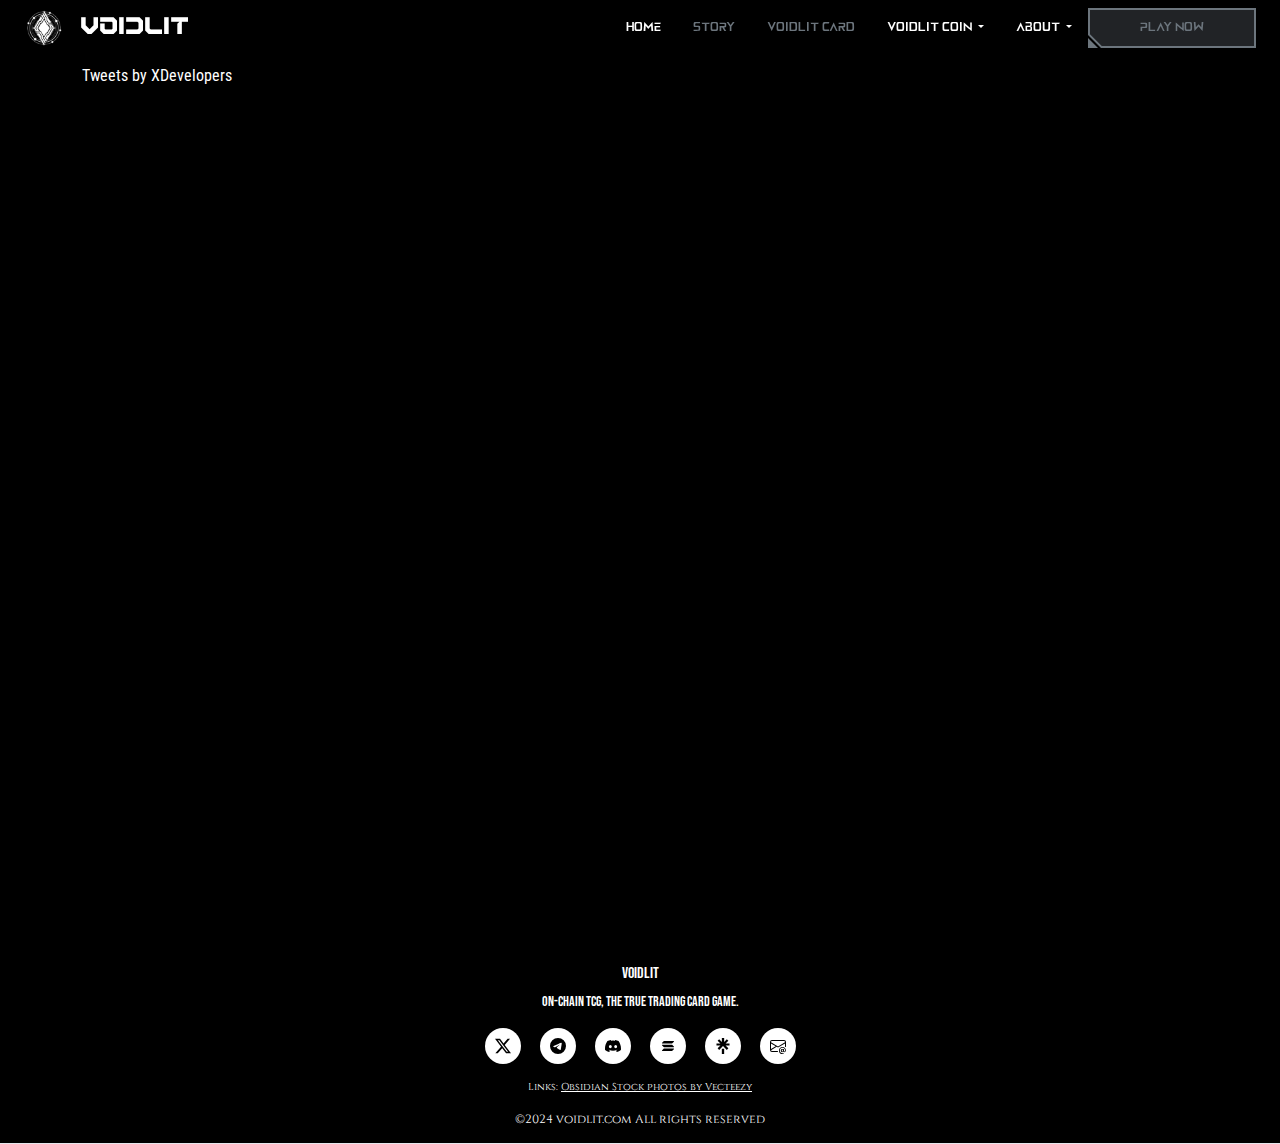
==== commit 3bc7dffd: "New version" ====
--- a/ann/index.html
+++ b/ann/index.html
@@ -1,24 +1,33 @@
-<!DOCTYPE html><html lang="en"> <head><meta charset="UTF-8"><meta name="description" content="Astro description"><meta name="viewport" content="width=device-width"><link rel="icon" type="image/svg+xml" href="/favicon.svg"><meta name="generator" content="Astro v4.10.3"><link rel="preconnect" href="https://fonts.googleapis.com"><link rel="preconnect" href="https://fonts.gstatic.com" crossorigin><link href="https://fonts.googleapis.com/css2?family=Alata&family=Bebas+Neue&family=Cinzel:wght@400..900&family=Grenze+Gotisch:wght@100..900&family=Mate+SC&family=Oswald:wght@200..700&family=Permanent+Marker&family=Ysabeau+SC:wght@1..1000&display=swap" rel="stylesheet"><title>Voidlit | On-chain TCG powered by Solana</title><link rel="stylesheet" href="/_astro/faq.B9QWrKsh.css">
+<!DOCTYPE html><html lang="en"> <head><meta charset="UTF-8"><meta name="keywords" content="Obsidian,Web3,TCG,Voidlit"><!-- Google tag (gtag.js) --><script async src="https://www.googletagmanager.com/gtag/js?id=G-PJC289T8N5"></script><script>
+		window.dataLayer = window.dataLayer || [];
+		function gtag(){dataLayer.push(arguments);}
+		gtag('js', new Date());
+
+		gtag('config', 'G-PJC289T8N5');
+		</script><meta name="viewport" content="width=device-width"><link rel="icon" type="image/svg+xml" href="/favicon.png"><meta name="generator" content="Astro v4.9.2"><link rel="preconnect" href="https://fonts.googleapis.com"><link rel="preconnect" href="https://fonts.gstatic.com" crossorigin><link href="https://fonts.googleapis.com/css2?family=Alata&family=Bebas+Neue&family=Cinzel:wght@400..900&family=Grenze+Gotisch:wght@100..900&family=Mate+SC&family=Oswald:wght@200..700&family=Permanent+Marker&family=Ysabeau+SC:wght@1..1000&display=swap" rel="stylesheet"><title>Voidlit | On-chain TCG powered by Solana</title><style>.logo[data-astro-cid-okqp4d5e]{width:40px;height:auto;max-width:100%}.logo-container[data-astro-cid-okqp4d5e]{display:flex;align-items:center}.nav-icon[data-astro-cid-okqp4d5e]{display:flex;flex-direction:row;align-items:center}.item[data-astro-cid-okqp4d5e]{padding:0 16px;color:var(--bs-primary);font-weight:700}.item[data-astro-cid-okqp4d5e]>.arrow[data-astro-cid-okqp4d5e]{width:8px;height:16px;-webkit-mask-image:url(/imgs/elements/icn_xz_002.png);mask-image:url(/imgs/elements/icn_xz_002.png);background-color:var(--bs-primary);display:inline-block;margin-right:12px}.item[data-astro-cid-okqp4d5e]>a[data-astro-cid-okqp4d5e]{font-size:18px}.item[data-astro-cid-okqp4d5e]>a[data-astro-cid-okqp4d5e][href]:hover{text-decoration:underline}@media (max-width: 576px){.item[data-astro-cid-okqp4d5e]{display:none}}
+</style>
+<link rel="stylesheet" href="/_astro/faq.B1T-4_5v.css">
 <style>.list[data-astro-cid-hi3m4e2b]{margin-top:64px;min-height:100vh}
-</style><script type="module" src="/_astro/hoisted.Dn1Ql-XJ.js"></script></head> <body style="overflow:auto">   <!-- Bootstrap JS and Popper.js --> <nav class="navbar navbar-expand-lg navbar-light main-menu" data-astro-cid-ymhdp2rl> <div class="w-100 d-flex px-4" data-astro-cid-ymhdp2rl> <a class="navbar-brand tw-text-white tw-font-Xyber tw-text-2xl" href="/" data-astro-cid-ymhdp2rl> <div class="logo-container tw-space-x-4" data-astro-cid-ymhdp2rl> <img src="/imgs/homepage/Logo5.png" class="logo" alt="logo" data-astro-cid-ymhdp2rl> <p data-astro-cid-ymhdp2rl>VOIDLIT</p> </div> </a> <div class="flex-grow-1" data-astro-cid-ymhdp2rl></div> <div class="collapse navbar-collapse main-menu-item tw-text-[12px]" data-astro-cid-ymhdp2rl> <ul class="navbar-nav tw-font-Elnath" data-astro-cid-ymhdp2rl> <li class="nav-item px-2" data-astro-cid-ymhdp2rl> <a class="nav-button px-2 py-1 rounded" href="/" data-astro-cid-ymhdp2rl>Home</a> </li> <li class="nav-item px-2" data-astro-cid-ymhdp2rl> <a class="nav-button px-2 py-1 rounded" href="#" data-astro-cid-ymhdp2rl>Story</a> </li> <li class="nav-item dropdown px-2" data-astro-cid-ymhdp2rl> <a class="nav-button px-2 py-1 rounded dropdown-toggle" id="getCoinsDropdown" role="button" data-target="#get-coin-menu" data-astro-cid-ymhdp2rl>
+.logo[data-astro-cid-ymhdp2rl]{width:40px;height:auto;max-width:100%}.play-button[data-astro-cid-ymhdp2rl]{text-decoration:none;font-weight:600;position:relative;z-index:1;background:none;width:168px;height:40px;font-size:12px;font-family:Elnath,Helvetica Neue,Helvetica,sans-serif;color:var(--bs-gray)}.play-button[data-astro-cid-ymhdp2rl]:hover{background:none}.play-button[data-astro-cid-ymhdp2rl]:disabled{background:none;cursor:no-drop}.nav-button[data-astro-cid-ymhdp2rl]{text-decoration:none;font-weight:600;background-color:transparent}.nav-button[data-astro-cid-ymhdp2rl]:hover{color:#45484a}.nav-button[data-astro-cid-ymhdp2rl].disabled{color:var(--bs-gray)}.logo-container[data-astro-cid-ymhdp2rl]{display:flex;align-items:center}.main-menu[data-astro-cid-ymhdp2rl]{transition:all .3s;position:fixed;top:0;left:0;width:100vw;z-index:10}.main-menu[data-astro-cid-ymhdp2rl].fixed-menu{background-image:linear-gradient(180deg,var(--bs-body-bg),transparent)}.main-menu[data-astro-cid-ymhdp2rl] .main-menu-item[data-astro-cid-ymhdp2rl]{justify-content:end}.btn-nav[data-astro-cid-ymhdp2rl]{padding:0 8px;--bs-btn-hover-bg: color-mix(in srgb, var(--bs-body-color), var(--bs-body-bg) 20%);--bs-btn-border-color: color-mix(in srgb, var(--bs-body-color), var(--bs-body-bg) 50%);--bs-btn-hover-border-color: color-mix(in srgb, var(--bs-body-color), var(--bs-body-bg));--bs-btn-hover-color: var(--bs-body-color);--bs-btn-bg: var(--bs-body-color);--bs-btn-box-shadow: var(--bs-body-color);box-shadow:1px 1px 4px var(--bs-btn-box-shadow);--bs-border-radius: 2px}.btn-nav[data-astro-cid-ymhdp2rl]:hover{box-shadow:1px 1px 8px var(--bs-btn-box-shadow)}.btn-nav[data-astro-cid-ymhdp2rl]:active{background-color:var(--bs-body-bg);color:var(--bs-body-color)}.menu-icon[data-astro-cid-ymhdp2rl]{width:36px;height:36px;background-color:var(--bs-body-color)}.navbar-brand[data-astro-cid-ymhdp2rl]{padding:0}.sub-menu[data-astro-cid-ymhdp2rl]{transform-origin:top left;transition:all .3s;height:0;overflow:hidden;position:absolute}.sub-menu[data-astro-cid-ymhdp2rl].display{height:unset}@media (max-width: 992px){.main-menu[data-astro-cid-ymhdp2rl]{text-shadow:0 1px 1px var(--bs-body-bg)}.main-menu[data-astro-cid-ymhdp2rl] .sub-menu[data-astro-cid-ymhdp2rl]{position:static;padding-left:24px;padding:0!important}.main-menu[data-astro-cid-ymhdp2rl] .sub-menu[data-astro-cid-ymhdp2rl] .nav-item[data-astro-cid-ymhdp2rl]{padding:4px 18px}.play-button[data-astro-cid-ymhdp2rl],.play-panel{height:32px}.main-menu[data-astro-cid-ymhdp2rl] .main-menu-item[data-astro-cid-ymhdp2rl]{position:absolute;top:60px;right:36px;color:var(--bs-body-color);z-index:20;display:flex;flex-direction:column;transition:all .3s;transform:scaleY(0);transform-origin:top left;align-items:stretch}.main-menu[data-astro-cid-ymhdp2rl] .main-menu-item[data-astro-cid-ymhdp2rl] .navbar-nav[data-astro-cid-ymhdp2rl]>.nav-item[data-astro-cid-ymhdp2rl]{text-align:end}.main-menu[data-astro-cid-ymhdp2rl] .main-menu-item[data-astro-cid-ymhdp2rl] .navbar-nav[data-astro-cid-ymhdp2rl]{display:flex;flex-direction:column;align-items:stretch}.btn-nav[data-astro-cid-ymhdp2rl]{color:var(--bs-body-bg)}.main-menu[data-astro-cid-ymhdp2rl] .main-menu-item[data-astro-cid-ymhdp2rl] .btn-nav[data-astro-cid-ymhdp2rl],.main-menu[data-astro-cid-ymhdp2rl] .main-menu-item[data-astro-cid-ymhdp2rl] .btn-nav[data-astro-cid-ymhdp2rl]:hover,.main-menu[data-astro-cid-ymhdp2rl] .main-menu-item[data-astro-cid-ymhdp2rl] .btn-nav[data-astro-cid-ymhdp2rl]:active{border:none;box-shadow:none;width:100%;text-align:end}.main-menu[data-astro-cid-ymhdp2rl] .main-menu-item[data-astro-cid-ymhdp2rl].display{transform:scaleY(1)}}
+</style>
+<link rel="stylesheet" href="/_astro/faq.BZKrXEBK.css"><script type="module" src="/_astro/hoisted.Bfzl4JKY.js"></script></head> <body style="overflow:auto">   <!-- Bootstrap JS and Popper.js --> <nav class="navbar navbar-expand-lg navbar-light main-menu" data-astro-cid-ymhdp2rl> <div class="w-100 d-flex navbar-inner" data-astro-cid-ymhdp2rl> <div class="nav-icon" data-astro-cid-okqp4d5e> <a class="tw-text-white tw-font-Xyber tw-text-2xl" href="/" data-astro-cid-okqp4d5e> <div class="logo-container tw-space-x-4" data-astro-cid-okqp4d5e> <img src="/imgs/elements/icon.png" class="logo" alt="logo" data-astro-cid-okqp4d5e> <p data-astro-cid-okqp4d5e>VOIDLIT</p> </div> </a>  </div>  <div class="flex-grow-1" data-astro-cid-ymhdp2rl></div> <div class="collapse navbar-collapse main-menu-item tw-text-[12px]" data-astro-cid-ymhdp2rl> <ul class="navbar-nav tw-font-Elnath" data-astro-cid-ymhdp2rl> <li class="nav-item px-2" data-astro-cid-ymhdp2rl> <a class="nav-button px-2 py-1 rounded" href="/" data-astro-cid-ymhdp2rl>Home</a> </li> <li class="nav-item px-2" data-astro-cid-ymhdp2rl> <a class="nav-button px-2 py-1 rounded disabled" data-astro-cid-ymhdp2rl>Story</a> </li> <li class="nav-item dropdown px-2" data-astro-cid-ymhdp2rl> <a class="nav-button px-2 py-1 rounded disabled" id="getCoinsDropdown" data-astro-cid-ymhdp2rl>
 Voidlit Card
-</a> <ul class="sub-menu mt-2 px-2 tw-space-y-2" id="get-coin-menu" data-astro-cid-ymhdp2rl> <li class="nav-item" data-astro-cid-ymhdp2rl><a class="dropdown-item nav-button" href="/#" data-astro-cid-ymhdp2rl>Get Card</a></li> <li class="nav-item" data-astro-cid-ymhdp2rl><a class="dropdown-item nav-button" href="/#" data-astro-cid-ymhdp2rl>Card Auction</a></li> <li class="nav-item" data-astro-cid-ymhdp2rl><a class="dropdown-item nav-button" href="/#" data-astro-cid-ymhdp2rl>Card Shop</a></li> <li class="nav-item" data-astro-cid-ymhdp2rl><a class="dropdown-item nav-button" href="/#" data-astro-cid-ymhdp2rl>Card List</a></li> </ul> </li> <li class="nav-item dropdown px-2" data-astro-cid-ymhdp2rl> <a class="nav-button px-2 py-1 rounded dropdown-toggle" id="whitePaperDropdown" role="button" data-target="#white-paper-menu" data-astro-cid-ymhdp2rl>
+</a> <!-- <ul class="sub-menu mt-2 px-2 tw-space-y-2" id="get-coin-menu">
+                        <li class="nav-item"><a class="dropdown-item nav-button" href="/#">Get Card</a></li>
+                        <li class="nav-item"><a class="dropdown-item nav-button" href="/#">Card Auction</a></li>
+                        <li class="nav-item"><a class="dropdown-item nav-button" href="/#">Card Shop</a></li>
+                        <li class="nav-item"><a class="dropdown-item nav-button" href="/#">Card List</a></li>
+                    </ul> --> </li> <li class="nav-item dropdown px-2" data-astro-cid-ymhdp2rl> <a class="nav-button px-2 py-1 rounded dropdown-toggle" id="whitePaperDropdown" role="button" data-target="#white-paper-menu" data-astro-cid-ymhdp2rl>
 Voidlit Coin
-</a> <ul class="sub-menu mt-2 px-2 tw-space-y-2" id="white-paper-menu" data-astro-cid-ymhdp2rl> <li class="nav-item" data-astro-cid-ymhdp2rl><a class="dropdown-item nav-button" href="/#" data-astro-cid-ymhdp2rl>Buy Coin</a></li> <li class="nav-item" data-astro-cid-ymhdp2rl><a class="dropdown-item nav-button" href="/mine" data-astro-cid-ymhdp2rl>Mine</a></li> <li class="nav-item" data-astro-cid-ymhdp2rl><a class="dropdown-item nav-button" href="/#" data-astro-cid-ymhdp2rl>Agent Mining</a></li> <li class="nav-item" data-astro-cid-ymhdp2rl><a class="dropdown-item nav-button" href="/#" data-astro-cid-ymhdp2rl>Governance</a></li> </ul> </li> <li class="nav-item dropdown px-2" data-astro-cid-ymhdp2rl> <a class="nav-button px-2 py-1 rounded dropdown-toggle" id="whitePaperDropdown" role="button" data-target="#about-menu" data-astro-cid-ymhdp2rl>
+</a> <ul class="sub-menu mt-2 px-2" id="white-paper-menu" data-astro-cid-ymhdp2rl> <li class="nav-item" data-astro-cid-ymhdp2rl><a class="dropdown-item nav-button disabled" href="/get_token" data-astro-cid-ymhdp2rl>Buy Coin</a></li> <li class="nav-item" data-astro-cid-ymhdp2rl><a class="dropdown-item nav-button" href="/mine" data-astro-cid-ymhdp2rl>Mine</a></li> <!-- <li class="nav-item"><a class="dropdown-item nav-button" href="/#">Agent Mining</a></li>
+                        <li class="nav-item"><a class="dropdown-item nav-button" href="/#">Governance</a></li> --> </ul> </li> <li class="nav-item dropdown px-2" data-astro-cid-ymhdp2rl> <a class="nav-button px-2 py-1 rounded dropdown-toggle" id="whitePaperDropdown" role="button" data-target="#about-menu" data-astro-cid-ymhdp2rl>
 About
-</a> <ul class="sub-menu mt-2 px-2 tw-space-y-2" id="about-menu" data-astro-cid-ymhdp2rl> <li class="nav-item" data-astro-cid-ymhdp2rl><a class="dropdown-item nav-button" href="https://voidlit.gitbook.io/voidlit" data-astro-cid-ymhdp2rl>WhitePaper</a></li> <li class="nav-item" data-astro-cid-ymhdp2rl><a class="dropdown-item nav-button" href="/ann" data-astro-cid-ymhdp2rl>Announcement</a></li> <li class="nav-item" data-astro-cid-ymhdp2rl><a class="dropdown-item nav-button" href="/faq" data-astro-cid-ymhdp2rl>FAQ</a></li> </ul> </li> </ul> <a href="#" class="play-button rounded px-3 pt-2 pb-1 justify-center tw-font-Elnath" data-astro-cid-ymhdp2rl>Play Now</a> </div> <div class="d-flex flex-column justify-content-center" data-astro-cid-ymhdp2rl> <div class="navbar-toggler" data-astro-cid-ymhdp2rl> <button class=" btn btn-nav" type="button" id="menu-button" data-target=".main-menu-item" data-astro-cid-ymhdp2rl>
+</a> <ul class="sub-menu mt-2 px-2" id="about-menu" data-astro-cid-ymhdp2rl> <li class="nav-item" data-astro-cid-ymhdp2rl><a class="dropdown-item nav-button" href="https://voidlit.gitbook.io/voidlit" data-astro-cid-ymhdp2rl>WhitePaper</a></li> <li class="nav-item" data-astro-cid-ymhdp2rl><a class="dropdown-item nav-button" href="/ann" data-astro-cid-ymhdp2rl>Announcement</a></li> <li class="nav-item" data-astro-cid-ymhdp2rl><a class="dropdown-item nav-button" href="/faq" data-astro-cid-ymhdp2rl>FAQ</a></li> </ul> </li> </ul> <div class="tiled-panel play-panel " style="--tiled-panel-r11:url(&#34;data:image/png;base64, iVBORw0KGgoAAAANSUhEUgAAABMAAAADCAYAAABxhjRXAAAACXBIWXMAAAsTAAALEwEAmpwYAAAAGXRFWHRDb21tZW50AENyZWF0ZWQgd2l0aCBHSU1QV4EOFwAAABJJREFUeJxj+E9FwEArw3wpxQD309dL4Ox5kgAAAABJRU5ErkJggg==&#34;);--tiled-panel-r12:url(&#34;data:image/png;base64, iVBORw0KGgoAAAANSUhEUgAAAAIAAAADCAYAAAC56t6BAAAACXBIWXMAAAsTAAALEwEAmpwYAAAAGXRFWHRDb21tZW50AENyZWF0ZWQgd2l0aCBHSU1QV4EOFwAAABFJREFUeJxj+A8FDMgMXxAGAD66FoW7jRehAAAAAElFTkSuQmCC&#34;);--tiled-panel-r13:url(&#34;data:image/png;base64, iVBORw0KGgoAAAANSUhEUgAAAAMAAAADCAYAAABWKLW/AAAACXBIWXMAAAsTAAALEwEAmpwYAAAAGXRFWHRDb21tZW50AENyZWF0ZWQgd2l0aCBHSU1QV4EOFwAAABFJREFUeJxj+I8EGNA5vjAOALVFIyu1uVqRAAAAAElFTkSuQmCC&#34;);--tiled-panel-r21:url(&#34;data:image/png;base64, iVBORw0KGgoAAAANSUhEUgAAABMAAAACCAYAAAC62ufyAAAACXBIWXMAAAsTAAALEwEAmpwYAAAAGXRFWHRDb21tZW50AENyZWF0ZWQgd2l0aCBHSU1QV4EOFwAAABJJREFUeJxj+I8AvpRiBmoaBgDyzn/Fm1tTKQAAAABJRU5ErkJggg==&#34;);--tiled-panel-r22:url(&#34;data:image/png;base64, iVBORw0KGgoAAAANSUhEUgAAAAIAAAACCAYAAABytg0kAAAACXBIWXMAAAsTAAALEwEAmpwYAAAAGXRFWHRDb21tZW50AENyZWF0ZWQgd2l0aCBHSU1QV4EOFwAAABFJREFUeJxj+P//vy8IM8AYAHqmDSkjVXO8AAAAAElFTkSuQmCC&#34;);--tiled-panel-r23:url(&#34;data:image/png;base64, iVBORw0KGgoAAAANSUhEUgAAAAMAAAACCAYAAACddGYaAAAACXBIWXMAAAsTAAALEwEAmpwYAAAAGXRFWHRDb21tZW50AENyZWF0ZWQgd2l0aCBHSU1QV4EOFwAAABNJREFUeJxj+P//v+9/KGBA5gAAIWMWhdk8ciwAAAAASUVORK5CYII=&#34;);--tiled-panel-r31:url(&#34;data:image/png;base64, iVBORw0KGgoAAAANSUhEUgAAABMAAAATCAYAAAByUDbMAAAACXBIWXMAAAsTAAALEwEAmpwYAAAAGXRFWHRDb21tZW50AENyZWF0ZWQgd2l0aCBHSU1QV4EOFwAAAFxJREFUeJzt0cEKgCAURNH7g/5RUH/+IkiSSlNnll1wOWfxJK6S+vixpNxscXzA5gI5coHkHCARsbpAzqEFpBjKIMVIBrlhEsgLNg1SwaZAGtgw+IW1wEc9WDe4A9hHnqiQKCUZAAAAAElFTkSuQmCC&#34;);--tiled-panel-r32:url(&#34;data:image/png;base64, iVBORw0KGgoAAAANSUhEUgAAAAIAAAATCAYAAAC6PNwaAAAACXBIWXMAAAsTAAALEwEAmpwYAAAAGXRFWHRDb21tZW50AENyZWF0ZWQgd2l0aCBHSU1QV4EOFwAAABVJREFUeJxj+P//vy8IMwxCBhjAGQD9un/F4jHEswAAAABJRU5ErkJggg==&#34;);--tiled-panel-r33:url(&#34;data:image/png;base64, iVBORw0KGgoAAAANSUhEUgAAAAMAAAATCAYAAABV/rckAAAACXBIWXMAAAsTAAALEwEAmpwYAAAAGXRFWHRDb21tZW50AENyZWF0ZWQgd2l0aCBHSU1QV4EOFwAAABdJREFUeJxj+P//v+9/KGAYhhw4QOEAACv810uZKjWcAAAAAElFTkSuQmCC&#34;);--tiled-panel-top:3px;--tiled-panel-right:3px;--tiled-panel-bottom:19px;--tiled-panel-left:19px;--tiled-panel-color:var(--bs-gray)" data-astro-cid-gxuaea36> <div class="r11 cell" data-astro-cid-gxuaea36></div> <div class="r12 cell" data-astro-cid-gxuaea36></div> <div class="r13 cell" data-astro-cid-gxuaea36></div> <div class="r21 cell" data-astro-cid-gxuaea36></div> <div class="r22 cell" data-astro-cid-gxuaea36></div> <div class="r23 cell" data-astro-cid-gxuaea36></div> <div class="r31 cell" data-astro-cid-gxuaea36></div> <div class="r32 cell" data-astro-cid-gxuaea36></div> <div class="r33 cell" data-astro-cid-gxuaea36></div>  <button class="play-button" disabled data-astro-cid-ymhdp2rl>
+Play Now
+</button>  </div>  </div> <div class="d-flex flex-column justify-content-center" data-astro-cid-ymhdp2rl> <div class="navbar-toggler" data-astro-cid-ymhdp2rl> <button class=" btn btn-nav" type="button" id="menu-button" data-target=".main-menu-item" data-astro-cid-ymhdp2rl>
 Menu
-</button> </div> </div> </div> </nav>   <div class="list container" data-astro-cid-hi3m4e2b> <a class="twitter-timeline" data-theme="dark" href="https://twitter.com/DiscussingFilm?ref_src=twsrc%5Etfw" data-astro-cid-hi3m4e2b>Tweets by DiscussingFilm</a> <script async src="https://platform.twitter.com/widgets.js" charset="utf-8"></script> </div>  <footer class="tw-border-b overflow-hidden footer tw-font-Bebas" data-astro-cid-sz7xmlte> <div class="tw-flex tw-lg:flex-row tw-md:flex-col tw-sm:flex-col tw-py-8 tw-px-10 tw-text-white" data-astro-cid-sz7xmlte> <div class="tw-flex tw-flex-col tw-items-center tw-basis-1/2 tw-space-y-6 tw-px-2 tw-pt-2" data-astro-cid-sz7xmlte> <p class="tw-text-lg" data-astro-cid-sz7xmlte>
-Voidlit
-</p>
-Heaven fruitful doesn't over lesser days appear creeping seasons so behold bearing days open
-<div data-astro-cid-sz7xmlte> <a class="icon-link me-2 me-md-4" href="#" data-astro-cid-sz7xmlte> <img src="/_astro/twitter-x.XX-07nhO.svg" data-astro-cid-sz7xmlte> </a> <a class="icon-link me-2 me-md-4" href="#" data-astro-cid-sz7xmlte> <img src="/_astro/facebook.DrqqR34E.svg" data-astro-cid-sz7xmlte> </a> <a class="icon-link me-2 me-md-4" href="#" data-astro-cid-sz7xmlte> <img src="/_astro/discord.yba7Y53e.svg" data-astro-cid-sz7xmlte> </a> </div> <p class="tw-font-Cinzel-Medium tw-text-xs tw-py-4" data-astro-cid-sz7xmlte>
-©2024 Voidlit All rights reserved
-</p> </div> <div class="tw-basis-2/12 tw-space-y-5 tw-justify-between tw-content-start tw-px-2 tw-pt-2" data-astro-cid-sz7xmlte> <p class="tw-text-lg" data-astro-cid-sz7xmlte>
-About
-</p> <p class="tw-text-m hover:tw-text-white" data-astro-cid-sz7xmlte> <a href="/story" data-astro-cid-sz7xmlte>Background</a> </p> <p class="tw-text-m hover:tw-text-white" data-astro-cid-sz7xmlte> <a href="/mining_mechanism" data-astro-cid-sz7xmlte>Mining Mechanism</a> </p> <p class="tw-text-m hover:tw-text-white" data-astro-cid-sz7xmlte> <a href="/agent" data-astro-cid-sz7xmlte>Agent Mining</a> </p> </div> <div class="tw-basis-2/12 tw-space-y-5 tw-justify-between tw-content-start tw-px-2 tw-pt-2" data-astro-cid-sz7xmlte> <p class="tw-text-lg" data-astro-cid-sz7xmlte>
-Resource
-</p> <p class="text-m hover:tw-text-white" data-astro-cid-sz7xmlte> <a href="/dapp" data-astro-cid-sz7xmlte>Mining</a> </p> <p class="text-m hover:tw-text-white" data-astro-cid-sz7xmlte> <a href="https://voidlit.gitbook.io/voidlit" data-astro-cid-sz7xmlte>Whitepaper</a> </p> </div> <div class="tw-basis-2/12 tw-space-y-5 tw-justify-between tw-content-start tw-px-2 tw-pt-2" data-astro-cid-sz7xmlte> <p class="tw-text-lg" data-astro-cid-sz7xmlte>
-Connect
-</p> <p class="tw-text-m hover:tw-text-white" data-astro-cid-sz7xmlte> <a href="#" data-astro-cid-sz7xmlte>Twitter</a> </p> <p class="tw-text-m hover:tw-text-white" data-astro-cid-sz7xmlte> <a href="#" data-astro-cid-sz7xmlte>Telegram</a> </p> <p class="tw-text-m hover:tw-text-white" data-astro-cid-sz7xmlte> <a href="#" data-astro-cid-sz7xmlte>Discord</a> </p> <p class="#tw-text-m hover:tw-text-white" data-astro-cid-sz7xmlte> <a href="#" data-astro-cid-sz7xmlte>Linktree</a> </p> <p class="#tw-text-m hover:tw-text-white" data-astro-cid-sz7xmlte>
-E-mail: <span class="tw-underline tw-text-sm tw-font-Comfortaa" data-astro-cid-sz7xmlte>community@voidlit.com</span> </p> </div> </div> </footer>  </body></html> +</button> </div> </div> </div> </nav>   <div class="list container" data-astro-cid-hi3m4e2b> <a class="twitter-timeline" href="https://twitter.com/XDevelopers?ref_src=twsrc%5Etfw" data-astro-cid-hi3m4e2b>Tweets by XDevelopers</a> <script async src="https://platform.twitter.com/widgets.js" charset="utf-8"></script> </div>  <div class="tw-border-b overflow-hidden footer tw-font-Bebas" data-astro-cid-sz7xmlte> <div class="footer" data-astro-cid-sz7xmlte> <div class="flex-grow-1" data-astro-cid-sz7xmlte></div> <h5 data-astro-cid-sz7xmlte>Voidlit</h5> <div class="content" data-astro-cid-sz7xmlte>On-Chain TCG, The True Trading Card Game.</div> <div data-astro-cid-sz7xmlte> <a class="icon-link m-2" href="https://x.com/ProjectVoidlit" data-astro-cid-sz7xmlte> <img src="/_astro/twitter-x.XX-07nhO.svg" data-astro-cid-sz7xmlte> </a> <a class="icon-link m-2" href="https://t.me/Voidlit" data-astro-cid-sz7xmlte> <img src="/_astro/telegram.lTkrmEYa.svg" data-astro-cid-sz7xmlte> </a> <a class="icon-link m-2" href="https://discord.gg/TTQHBHsBAe" data-astro-cid-sz7xmlte> <img src="/_astro/discord.yba7Y53e.svg" data-astro-cid-sz7xmlte> </a> <a class="icon-link m-2" href="https://solscan.io/token/VoidwWvzHUzQCoNiDpbqLTTmGxtPv4HpH6aRk32e8Qe" data-astro-cid-sz7xmlte> <img src="/_astro/formkit--solana.C3LHRfMb.svg" data-astro-cid-sz7xmlte> </a> <a class="icon-link m-2" href="https://linktr.ee/voidlit" data-astro-cid-sz7xmlte> <img src="/_astro/simple-icons--linktree.Rkp246YT.svg" data-astro-cid-sz7xmlte> </a> <a class="icon-link m-2" href="mailto://community@voidlit.com" data-astro-cid-sz7xmlte> <img src="/_astro/envelope-at.zB6yQxCV.svg" data-astro-cid-sz7xmlte> </a> </div> <div class="flex-grow-1" data-astro-cid-sz7xmlte></div> <div class="links" data-astro-cid-sz7xmlte>
+Links:
+<a href="https://www.vecteezy.com/free-photos/obsidian" data-astro-cid-sz7xmlte>Obsidian Stock photos by Vecteezy</a> </div> <p class="copyright tw-text-xs tw-py-4" data-astro-cid-sz7xmlte>
+©2024 voidlit.com All rights reserved
+</p> </div> </div>  </body></html> --- a/_astro/faq.B1T-4_5v.css
+++ b/_astro/faq.B1T-4_5v.css
@@ -0,0 +1,5 @@
+@charset "UTF-8";/*!
+ * Bootstrap  v5.3.3 (https://getbootstrap.com/)
+ * Copyright 2011-2024 The Bootstrap Authors
+ * Licensed under MIT (https://github.com/twbs/bootstrap/blob/main/LICENSE)
+ */:root,[data-bs-theme=light]{--bs-blue: #0d6efd;--bs-indigo: #6610f2;--bs-purple: #6f42c1;--bs-pink: #d63384;--bs-red: #dc3545;--bs-orange: #fd7e14;--bs-yellow: #ffc107;--bs-green: #198754;--bs-teal: #20c997;--bs-cyan: #0dcaf0;--bs-black: #000;--bs-white: #fff;--bs-gray: #6c757d;--bs-gray-dark: #343a40;--bs-gray-100: #f8f9fa;--bs-gray-200: #e9ecef;--bs-gray-300: #dee2e6;--bs-gray-400: #ced4da;--bs-gray-500: #adb5bd;--bs-gray-600: #6c757d;--bs-gray-700: #495057;--bs-gray-800: #343a40;--bs-gray-900: #212529;--bs-primary: #0d6efd;--bs-secondary: #6c757d;--bs-success: #198754;--bs-info: #0dcaf0;--bs-warning: #ffc107;--bs-danger: #dc3545;--bs-light: #f8f9fa;--bs-dark: #212529;--bs-primary-rgb: 13, 110, 253;--bs-secondary-rgb: 108, 117, 125;--bs-success-rgb: 25, 135, 84;--bs-info-rgb: 13, 202, 240;--bs-warning-rgb: 255, 193, 7;--bs-danger-rgb: 220, 53, 69;--bs-light-rgb: 248, 249, 250;--bs-dark-rgb: 33, 37, 41;--bs-primary-text-emphasis: #052c65;--bs-secondary-text-emphasis: #2b2f32;--bs-success-text-emphasis: #0a3622;--bs-info-text-emphasis: #055160;--bs-warning-text-emphasis: #664d03;--bs-danger-text-emphasis: #58151c;--bs-light-text-emphasis: #495057;--bs-dark-text-emphasis: #495057;--bs-primary-bg-subtle: #cfe2ff;--bs-secondary-bg-subtle: #e2e3e5;--bs-success-bg-subtle: #d1e7dd;--bs-info-bg-subtle: #cff4fc;--bs-warning-bg-subtle: #fff3cd;--bs-danger-bg-subtle: #f8d7da;--bs-light-bg-subtle: #fcfcfd;--bs-dark-bg-subtle: #ced4da;--bs-primary-border-subtle: #9ec5fe;--bs-secondary-border-subtle: #c4c8cb;--bs-success-border-subtle: #a3cfbb;--bs-info-border-subtle: #9eeaf9;--bs-warning-border-subtle: #ffe69c;--bs-danger-border-subtle: #f1aeb5;--bs-light-border-subtle: #e9ecef;--bs-dark-border-subtle: #adb5bd;--bs-white-rgb: 255, 255, 255;--bs-black-rgb: 0, 0, 0;--bs-font-sans-serif: system-ui, -apple-system, "Segoe UI", Roboto, "Helvetica Neue", "Noto Sans", "Liberation Sans", Arial, sans-serif, "Apple Color Emoji", "Segoe UI Emoji", "Segoe UI Symbol", "Noto Color Emoji";--bs-font-monospace: SFMono-Regular, Menlo, Monaco, Consolas, "Liberation Mono", "Courier New", monospace;--bs-gradient: linear-gradient(180deg, rgba(255, 255, 255, .15), rgba(255, 255, 255, 0));--bs-body-font-family: var(--bs-font-sans-serif);--bs-body-font-size: 1rem;--bs-body-font-weight: 400;--bs-body-line-height: 1.5;--bs-body-color: #212529;--bs-body-color-rgb: 33, 37, 41;--bs-body-bg: #fff;--bs-body-bg-rgb: 255, 255, 255;--bs-emphasis-color: #000;--bs-emphasis-color-rgb: 0, 0, 0;--bs-secondary-color: rgba(33, 37, 41, .75);--bs-secondary-color-rgb: 33, 37, 41;--bs-secondary-bg: #e9ecef;--bs-secondary-bg-rgb: 233, 236, 239;--bs-tertiary-color: rgba(33, 37, 41, .5);--bs-tertiary-color-rgb: 33, 37, 41;--bs-tertiary-bg: #f8f9fa;--bs-tertiary-bg-rgb: 248, 249, 250;--bs-heading-color: inherit;--bs-link-color: #0d6efd;--bs-link-color-rgb: 13, 110, 253;--bs-link-decoration: underline;--bs-link-hover-color: #0a58ca;--bs-link-hover-color-rgb: 10, 88, 202;--bs-code-color: #d63384;--bs-highlight-color: #212529;--bs-highlight-bg: #fff3cd;--bs-border-width: 1px;--bs-border-style: solid;--bs-border-color: #dee2e6;--bs-border-color-translucent: rgba(0, 0, 0, .175);--bs-border-radius: .375rem;--bs-border-radius-sm: .25rem;--bs-border-radius-lg: .5rem;--bs-border-radius-xl: 1rem;--bs-border-radius-xxl: 2rem;--bs-border-radius-2xl: var(--bs-border-radius-xxl);--bs-border-radius-pill: 50rem;--bs-box-shadow: 0 .5rem 1rem rgba(0, 0, 0, .15);--bs-box-shadow-sm: 0 .125rem .25rem rgba(0, 0, 0, .075);--bs-box-shadow-lg: 0 1rem 3rem rgba(0, 0, 0, .175);--bs-box-shadow-inset: inset 0 1px 2px rgba(0, 0, 0, .075);--bs-focus-ring-width: .25rem;--bs-focus-ring-opacity: .25;--bs-focus-ring-color: rgba(13, 110, 253, .25);--bs-form-valid-color: #198754;--bs-form-valid-border-color: #198754;--bs-form-invalid-color: #dc3545;--bs-form-invalid-border-color: #dc3545}[data-bs-theme=dark]{color-scheme:dark;--bs-body-color: #dee2e6;--bs-body-color-rgb: 222, 226, 230;--bs-body-bg: #212529;--bs-body-bg-rgb: 33, 37, 41;--bs-emphasis-color: #fff;--bs-emphasis-color-rgb: 255, 255, 255;--bs-secondary-color: rgba(222, 226, 230, .75);--bs-secondary-color-rgb: 222, 226, 230;--bs-secondary-bg: #343a40;--bs-secondary-bg-rgb: 52, 58, 64;--bs-tertiary-color: rgba(222, 226, 230, .5);--bs-tertiary-color-rgb: 222, 226, 230;--bs-tertiary-bg: #2b3035;--bs-tertiary-bg-rgb: 43, 48, 53;--bs-primary-text-emphasis: #6ea8fe;--bs-secondary-text-emphasis: #a7acb1;--bs-success-text-emphasis: #75b798;--bs-info-text-emphasis: #6edff6;--bs-warning-text-emphasis: #ffda6a;--bs-danger-text-emphasis: #ea868f;--bs-light-text-emphasis: #f8f9fa;--bs-dark-text-emphasis: #dee2e6;--bs-primary-bg-subtle: #031633;--bs-secondary-bg-subtle: #161719;--bs-success-bg-subtle: #051b11;--bs-info-bg-subtle: #032830;--bs-warning-bg-subtle: #332701;--bs-danger-bg-subtle: #2c0b0e;--bs-light-bg-subtle: #343a40;--bs-dark-bg-subtle: #1a1d20;--bs-primary-border-subtle: #084298;--bs-secondary-border-subtle: #41464b;--bs-success-border-subtle: #0f5132;--bs-info-border-subtle: #087990;--bs-warning-border-subtle: #997404;--bs-danger-border-subtle: #842029;--bs-light-border-subtle: #495057;--bs-dark-border-subtle: #343a40;--bs-heading-color: inherit;--bs-link-color: #6ea8fe;--bs-link-hover-color: #8bb9fe;--bs-link-color-rgb: 110, 168, 254;--bs-link-hover-color-rgb: 139, 185, 254;--bs-code-color: #e685b5;--bs-highlight-color: #dee2e6;--bs-highlight-bg: #664d03;--bs-border-color: #495057;--bs-border-color-translucent: rgba(255, 255, 255, .15);--bs-form-valid-color: #75b798;--bs-form-valid-border-color: #75b798;--bs-form-invalid-color: #ea868f;--bs-form-invalid-border-color: #ea868f}*,*:before,*:after{box-sizing:border-box}@media (prefers-reduced-motion: no-preference){:root{scroll-behavior:smooth}}body{margin:0;font-family:var(--bs-body-font-family);font-size:var(--bs-body-font-size);font-weight:var(--bs-body-font-weight);line-height:var(--bs-body-line-height);color:var(--bs-body-color);text-align:var(--bs-body-text-align);background-color:var(--bs-body-bg);-webkit-text-size-adjust:100%;-webkit-tap-highlight-color:rgba(0,0,0,0)}hr{margin:1rem 0;color:inherit;border:0;border-top:var(--bs-border-width) solid;opacity:.25}h6,.h6,h5,.h5,h4,.h4,h3,.h3,h2,.h2,h1,.h1{margin-top:0;margin-bottom:.5rem;font-weight:500;line-height:1.2;color:var(--bs-heading-color)}h1,.h1{font-size:calc(1.375rem + 1.5vw)}@media (min-width: 1200px){h1,.h1{font-size:2.5rem}}h2,.h2{font-size:calc(1.325rem + .9vw)}@media (min-width: 1200px){h2,.h2{font-size:2rem}}h3,.h3{font-size:calc(1.3rem + .6vw)}@media (min-width: 1200px){h3,.h3{font-size:1.75rem}}h4,.h4{font-size:calc(1.275rem + .3vw)}@media (min-width: 1200px){h4,.h4{font-size:1.5rem}}h5,.h5{font-size:1.25rem}h6,.h6{font-size:1rem}p{margin-top:0;margin-bottom:1rem}abbr[title]{-webkit-text-decoration:underline dotted;text-decoration:underline dotted;cursor:help;-webkit-text-decoration-skip-ink:none;text-decoration-skip-ink:none}address{margin-bottom:1rem;font-style:normal;line-height:inherit}ol,ul{padding-left:2rem}ol,ul,dl{margin-top:0;margin-bottom:1rem}ol ol,ul ul,ol ul,ul ol{margin-bottom:0}dt{font-weight:700}dd{margin-bottom:.5rem;margin-left:0}blockquote{margin:0 0 1rem}small,.small{font-size:.875em}mark,.mark{padding:.1875em;color:var(--bs-highlight-color);background-color:var(--bs-highlight-bg)}sub,sup{position:relative;font-size:.75em;line-height:0;vertical-align:baseline}a{color:rgba(var(--bs-link-color-rgb),var(--bs-link-opacity, 1));text-decoration:underline}a:hover{--bs-link-color-rgb: var(--bs-link-hover-color-rgb)}a:not([href]):not([class]),a:not([href]):not([class]):hover{color:inherit;text-decoration:none}pre,code,kbd,samp{font-family:var(--bs-font-monospace);font-size:1em}pre{display:block;margin-top:0;margin-bottom:1rem;overflow:auto;font-size:.875em}pre code{font-size:inherit;color:inherit;word-break:normal}code{font-size:.875em;color:var(--bs-code-color);word-wrap:break-word}a>code{color:inherit}kbd{padding:.1875rem .375rem;font-size:.875em;color:var(--bs-body-bg);background-color:var(--bs-body-color);border-radius:.25rem}kbd kbd{padding:0;font-size:1em}figure{margin:0 0 1rem}img,svg{vertical-align:middle}table{caption-side:bottom;border-collapse:collapse}caption{padding-top:.5rem;padding-bottom:.5rem;color:var(--bs-secondary-color);text-align:left}th{text-align:inherit;text-align:-webkit-match-parent}thead,tbody,tfoot,tr,td,th{border-color:inherit;border-style:solid;border-width:0}label{display:inline-block}button{border-radius:0}button:focus:not(:focus-visible){outline:0}input,button,select,optgroup,textarea{margin:0;font-family:inherit;font-size:inherit;line-height:inherit}[role=button]{cursor:pointer}select{word-wrap:normal}select:disabled{opacity:1}[list]:not([type=date]):not([type=datetime-local]):not([type=month]):not([type=week]):not([type=time])::-webkit-calendar-picker-indicator{display:none!important}button,[type=button],[type=reset],[type=submit]{-webkit-appearance:button}button:not(:disabled),[type=button]:not(:disabled),[type=reset]:not(:disabled),[type=submit]:not(:disabled){cursor:pointer}::-moz-focus-inner{padding:0;border-style:none}fieldset{min-width:0;padding:0;margin:0;border:0}legend{float:left;width:100%;padding:0;margin-bottom:.5rem;font-size:calc(1.275rem + .3vw);line-height:inherit}@media (min-width: 1200px){legend{font-size:1.5rem}}legend+*{clear:left}::-webkit-datetime-edit-fields-wrapper,::-webkit-datetime-edit-text,::-webkit-datetime-edit-minute,::-webkit-datetime-edit-hour-field,::-webkit-datetime-edit-day-field,::-webkit-datetime-edit-month-field,::-webkit-datetime-edit-year-field{padding:0}::-webkit-inner-spin-button{height:auto}::-webkit-color-swatch-wrapper{padding:0}::file-selector-button{font:inherit;-webkit-appearance:button}output{display:inline-block}iframe{border:0}summary{display:list-item;cursor:pointer}[hidden]{display:none!important}.lead{font-size:1.25rem;font-weight:300}.display-1{font-size:calc(1.625rem + 4.5vw);font-weight:300;line-height:1.2}@media (min-width: 1200px){.display-1{font-size:5rem}}.display-2{font-size:calc(1.575rem + 3.9vw);font-weight:300;line-height:1.2}@media (min-width: 1200px){.display-2{font-size:4.5rem}}.display-3{font-size:calc(1.525rem + 3.3vw);font-weight:300;line-height:1.2}@media (min-width: 1200px){.display-3{font-size:4rem}}.display-4{font-size:calc(1.475rem + 2.7vw);font-weight:300;line-height:1.2}@media (min-width: 1200px){.display-4{font-size:3.5rem}}.display-5{font-size:calc(1.425rem + 2.1vw);font-weight:300;line-height:1.2}@media (min-width: 1200px){.display-5{font-size:3rem}}.display-6{font-size:calc(1.375rem + 1.5vw);font-weight:300;line-height:1.2}@media (min-width: 1200px){.display-6{font-size:2.5rem}}.list-unstyled,.list-inline{padding-left:0;list-style:none}.list-inline-item{display:inline-block}.list-inline-item:not(:last-child){margin-right:.5rem}.initialism{font-size:.875em;text-transform:uppercase}.blockquote{margin-bottom:1rem;font-size:1.25rem}.blockquote>:last-child{margin-bottom:0}.blockquote-footer{margin-top:-1rem;margin-bottom:1rem;font-size:.875em;color:#6c757d}.blockquote-footer:before{content:"— "}.img-fluid{max-width:100%;height:auto}.img-thumbnail{padding:.25rem;background-color:var(--bs-body-bg);border:var(--bs-border-width) solid var(--bs-border-color);border-radius:var(--bs-border-radius);max-width:100%;height:auto}.figure{display:inline-block}.figure-img{margin-bottom:.5rem;line-height:1}.figure-caption{font-size:.875em;color:var(--bs-secondary-color)}.container,.container-fluid,.container-xxl,.container-xl,.container-lg,.container-md,.container-sm{--bs-gutter-x: 1.5rem;--bs-gutter-y: 0;width:100%;padding-right:calc(var(--bs-gutter-x) * .5);padding-left:calc(var(--bs-gutter-x) * .5);margin-right:auto;margin-left:auto}@media (min-width: 576px){.container-sm,.container{max-width:540px}}@media (min-width: 768px){.container-md,.container-sm,.container{max-width:720px}}@media (min-width: 992px){.container-lg,.container-md,.container-sm,.container{max-width:960px}}@media (min-width: 1200px){.container-xl,.container-lg,.container-md,.container-sm,.container{max-width:1140px}}@media (min-width: 1400px){.container-xxl,.container-xl,.container-lg,.container-md,.container-sm,.container{max-width:1320px}}:root{--bs-breakpoint-xs: 0;--bs-breakpoint-sm: 576px;--bs-breakpoint-md: 768px;--bs-breakpoint-lg: 992px;--bs-breakpoint-xl: 1200px;--bs-breakpoint-xxl: 1400px}.row{--bs-gutter-x: 1.5rem;--bs-gutter-y: 0;display:flex;flex-wrap:wrap;margin-top:calc(-1 * var(--bs-gutter-y));margin-right:calc(-.5 * var(--bs-gutter-x));margin-left:calc(-.5 * var(--bs-gutter-x))}.row>*{flex-shrink:0;width:100%;max-width:100%;padding-right:calc(var(--bs-gutter-x) * .5);padding-left:calc(var(--bs-gutter-x) * .5);margin-top:var(--bs-gutter-y)}.col{flex:1 0 0%}.row-cols-auto>*{flex:0 0 auto;width:auto}.row-cols-1>*{flex:0 0 auto;width:100%}.row-cols-2>*{flex:0 0 auto;width:50%}.row-cols-3>*{flex:0 0 auto;width:33.33333333%}.row-cols-4>*{flex:0 0 auto;width:25%}.row-cols-5>*{flex:0 0 auto;width:20%}.row-cols-6>*{flex:0 0 auto;width:16.66666667%}.col-auto{flex:0 0 auto;width:auto}.col-1{flex:0 0 auto;width:8.33333333%}.col-2{flex:0 0 auto;width:16.66666667%}.col-3{flex:0 0 auto;width:25%}.col-4{flex:0 0 auto;width:33.33333333%}.col-5{flex:0 0 auto;width:41.66666667%}.col-6{flex:0 0 auto;width:50%}.col-7{flex:0 0 auto;width:58.33333333%}.col-8{flex:0 0 auto;width:66.66666667%}.col-9{flex:0 0 auto;width:75%}.col-10{flex:0 0 auto;width:83.33333333%}.col-11{flex:0 0 auto;width:91.66666667%}.col-12{flex:0 0 auto;width:100%}.offset-1{margin-left:8.33333333%}.offset-2{margin-left:16.66666667%}.offset-3{margin-left:25%}.offset-4{margin-left:33.33333333%}.offset-5{margin-left:41.66666667%}.offset-6{margin-left:50%}.offset-7{margin-left:58.33333333%}.offset-8{margin-left:66.66666667%}.offset-9{margin-left:75%}.offset-10{margin-left:83.33333333%}.offset-11{margin-left:91.66666667%}.g-0,.gx-0{--bs-gutter-x: 0}.g-0,.gy-0{--bs-gutter-y: 0}.g-1,.gx-1{--bs-gutter-x: .25rem}.g-1,.gy-1{--bs-gutter-y: .25rem}.g-2,.gx-2{--bs-gutter-x: .5rem}.g-2,.gy-2{--bs-gutter-y: .5rem}.g-3,.gx-3{--bs-gutter-x: 1rem}.g-3,.gy-3{--bs-gutter-y: 1rem}.g-4,.gx-4{--bs-gutter-x: 1.5rem}.g-4,.gy-4{--bs-gutter-y: 1.5rem}.g-5,.gx-5{--bs-gutter-x: 3rem}.g-5,.gy-5{--bs-gutter-y: 3rem}@media (min-width: 576px){.col-sm{flex:1 0 0%}.row-cols-sm-auto>*{flex:0 0 auto;width:auto}.row-cols-sm-1>*{flex:0 0 auto;width:100%}.row-cols-sm-2>*{flex:0 0 auto;width:50%}.row-cols-sm-3>*{flex:0 0 auto;width:33.33333333%}.row-cols-sm-4>*{flex:0 0 auto;width:25%}.row-cols-sm-5>*{flex:0 0 auto;width:20%}.row-cols-sm-6>*{flex:0 0 auto;width:16.66666667%}.col-sm-auto{flex:0 0 auto;width:auto}.col-sm-1{flex:0 0 auto;width:8.33333333%}.col-sm-2{flex:0 0 auto;width:16.66666667%}.col-sm-3{flex:0 0 auto;width:25%}.col-sm-4{flex:0 0 auto;width:33.33333333%}.col-sm-5{flex:0 0 auto;width:41.66666667%}.col-sm-6{flex:0 0 auto;width:50%}.col-sm-7{flex:0 0 auto;width:58.33333333%}.col-sm-8{flex:0 0 auto;width:66.66666667%}.col-sm-9{flex:0 0 auto;width:75%}.col-sm-10{flex:0 0 auto;width:83.33333333%}.col-sm-11{flex:0 0 auto;width:91.66666667%}.col-sm-12{flex:0 0 auto;width:100%}.offset-sm-0{margin-left:0}.offset-sm-1{margin-left:8.33333333%}.offset-sm-2{margin-left:16.66666667%}.offset-sm-3{margin-left:25%}.offset-sm-4{margin-left:33.33333333%}.offset-sm-5{margin-left:41.66666667%}.offset-sm-6{margin-left:50%}.offset-sm-7{margin-left:58.33333333%}.offset-sm-8{margin-left:66.66666667%}.offset-sm-9{margin-left:75%}.offset-sm-10{margin-left:83.33333333%}.offset-sm-11{margin-left:91.66666667%}.g-sm-0,.gx-sm-0{--bs-gutter-x: 0}.g-sm-0,.gy-sm-0{--bs-gutter-y: 0}.g-sm-1,.gx-sm-1{--bs-gutter-x: .25rem}.g-sm-1,.gy-sm-1{--bs-gutter-y: .25rem}.g-sm-2,.gx-sm-2{--bs-gutter-x: .5rem}.g-sm-2,.gy-sm-2{--bs-gutter-y: .5rem}.g-sm-3,.gx-sm-3{--bs-gutter-x: 1rem}.g-sm-3,.gy-sm-3{--bs-gutter-y: 1rem}.g-sm-4,.gx-sm-4{--bs-gutter-x: 1.5rem}.g-sm-4,.gy-sm-4{--bs-gutter-y: 1.5rem}.g-sm-5,.gx-sm-5{--bs-gutter-x: 3rem}.g-sm-5,.gy-sm-5{--bs-gutter-y: 3rem}}@media (min-width: 768px){.col-md{flex:1 0 0%}.row-cols-md-auto>*{flex:0 0 auto;width:auto}.row-cols-md-1>*{flex:0 0 auto;width:100%}.row-cols-md-2>*{flex:0 0 auto;width:50%}.row-cols-md-3>*{flex:0 0 auto;width:33.33333333%}.row-cols-md-4>*{flex:0 0 auto;width:25%}.row-cols-md-5>*{flex:0 0 auto;width:20%}.row-cols-md-6>*{flex:0 0 auto;width:16.66666667%}.col-md-auto{flex:0 0 auto;width:auto}.col-md-1{flex:0 0 auto;width:8.33333333%}.col-md-2{flex:0 0 auto;width:16.66666667%}.col-md-3{flex:0 0 auto;width:25%}.col-md-4{flex:0 0 auto;width:33.33333333%}.col-md-5{flex:0 0 auto;width:41.66666667%}.col-md-6{flex:0 0 auto;width:50%}.col-md-7{flex:0 0 auto;width:58.33333333%}.col-md-8{flex:0 0 auto;width:66.66666667%}.col-md-9{flex:0 0 auto;width:75%}.col-md-10{flex:0 0 auto;width:83.33333333%}.col-md-11{flex:0 0 auto;width:91.66666667%}.col-md-12{flex:0 0 auto;width:100%}.offset-md-0{margin-left:0}.offset-md-1{margin-left:8.33333333%}.offset-md-2{margin-left:16.66666667%}.offset-md-3{margin-left:25%}.offset-md-4{margin-left:33.33333333%}.offset-md-5{margin-left:41.66666667%}.offset-md-6{margin-left:50%}.offset-md-7{margin-left:58.33333333%}.offset-md-8{margin-left:66.66666667%}.offset-md-9{margin-left:75%}.offset-md-10{margin-left:83.33333333%}.offset-md-11{margin-left:91.66666667%}.g-md-0,.gx-md-0{--bs-gutter-x: 0}.g-md-0,.gy-md-0{--bs-gutter-y: 0}.g-md-1,.gx-md-1{--bs-gutter-x: .25rem}.g-md-1,.gy-md-1{--bs-gutter-y: .25rem}.g-md-2,.gx-md-2{--bs-gutter-x: .5rem}.g-md-2,.gy-md-2{--bs-gutter-y: .5rem}.g-md-3,.gx-md-3{--bs-gutter-x: 1rem}.g-md-3,.gy-md-3{--bs-gutter-y: 1rem}.g-md-4,.gx-md-4{--bs-gutter-x: 1.5rem}.g-md-4,.gy-md-4{--bs-gutter-y: 1.5rem}.g-md-5,.gx-md-5{--bs-gutter-x: 3rem}.g-md-5,.gy-md-5{--bs-gutter-y: 3rem}}@media (min-width: 992px){.col-lg{flex:1 0 0%}.row-cols-lg-auto>*{flex:0 0 auto;width:auto}.row-cols-lg-1>*{flex:0 0 auto;width:100%}.row-cols-lg-2>*{flex:0 0 auto;width:50%}.row-cols-lg-3>*{flex:0 0 auto;width:33.33333333%}.row-cols-lg-4>*{flex:0 0 auto;width:25%}.row-cols-lg-5>*{flex:0 0 auto;width:20%}.row-cols-lg-6>*{flex:0 0 auto;width:16.66666667%}.col-lg-auto{flex:0 0 auto;width:auto}.col-lg-1{flex:0 0 auto;width:8.33333333%}.col-lg-2{flex:0 0 auto;width:16.66666667%}.col-lg-3{flex:0 0 auto;width:25%}.col-lg-4{flex:0 0 auto;width:33.33333333%}.col-lg-5{flex:0 0 auto;width:41.66666667%}.col-lg-6{flex:0 0 auto;width:50%}.col-lg-7{flex:0 0 auto;width:58.33333333%}.col-lg-8{flex:0 0 auto;width:66.66666667%}.col-lg-9{flex:0 0 auto;width:75%}.col-lg-10{flex:0 0 auto;width:83.33333333%}.col-lg-11{flex:0 0 auto;width:91.66666667%}.col-lg-12{flex:0 0 auto;width:100%}.offset-lg-0{margin-left:0}.offset-lg-1{margin-left:8.33333333%}.offset-lg-2{margin-left:16.66666667%}.offset-lg-3{margin-left:25%}.offset-lg-4{margin-left:33.33333333%}.offset-lg-5{margin-left:41.66666667%}.offset-lg-6{margin-left:50%}.offset-lg-7{margin-left:58.33333333%}.offset-lg-8{margin-left:66.66666667%}.offset-lg-9{margin-left:75%}.offset-lg-10{margin-left:83.33333333%}.offset-lg-11{margin-left:91.66666667%}.g-lg-0,.gx-lg-0{--bs-gutter-x: 0}.g-lg-0,.gy-lg-0{--bs-gutter-y: 0}.g-lg-1,.gx-lg-1{--bs-gutter-x: .25rem}.g-lg-1,.gy-lg-1{--bs-gutter-y: .25rem}.g-lg-2,.gx-lg-2{--bs-gutter-x: .5rem}.g-lg-2,.gy-lg-2{--bs-gutter-y: .5rem}.g-lg-3,.gx-lg-3{--bs-gutter-x: 1rem}.g-lg-3,.gy-lg-3{--bs-gutter-y: 1rem}.g-lg-4,.gx-lg-4{--bs-gutter-x: 1.5rem}.g-lg-4,.gy-lg-4{--bs-gutter-y: 1.5rem}.g-lg-5,.gx-lg-5{--bs-gutter-x: 3rem}.g-lg-5,.gy-lg-5{--bs-gutter-y: 3rem}}@media (min-width: 1200px){.col-xl{flex:1 0 0%}.row-cols-xl-auto>*{flex:0 0 auto;width:auto}.row-cols-xl-1>*{flex:0 0 auto;width:100%}.row-cols-xl-2>*{flex:0 0 auto;width:50%}.row-cols-xl-3>*{flex:0 0 auto;width:33.33333333%}.row-cols-xl-4>*{flex:0 0 auto;width:25%}.row-cols-xl-5>*{flex:0 0 auto;width:20%}.row-cols-xl-6>*{flex:0 0 auto;width:16.66666667%}.col-xl-auto{flex:0 0 auto;width:auto}.col-xl-1{flex:0 0 auto;width:8.33333333%}.col-xl-2{flex:0 0 auto;width:16.66666667%}.col-xl-3{flex:0 0 auto;width:25%}.col-xl-4{flex:0 0 auto;width:33.33333333%}.col-xl-5{flex:0 0 auto;width:41.66666667%}.col-xl-6{flex:0 0 auto;width:50%}.col-xl-7{flex:0 0 auto;width:58.33333333%}.col-xl-8{flex:0 0 auto;width:66.66666667%}.col-xl-9{flex:0 0 auto;width:75%}.col-xl-10{flex:0 0 auto;width:83.33333333%}.col-xl-11{flex:0 0 auto;width:91.66666667%}.col-xl-12{flex:0 0 auto;width:100%}.offset-xl-0{margin-left:0}.offset-xl-1{margin-left:8.33333333%}.offset-xl-2{margin-left:16.66666667%}.offset-xl-3{margin-left:25%}.offset-xl-4{margin-left:33.33333333%}.offset-xl-5{margin-left:41.66666667%}.offset-xl-6{margin-left:50%}.offset-xl-7{margin-left:58.33333333%}.offset-xl-8{margin-left:66.66666667%}.offset-xl-9{margin-left:75%}.offset-xl-10{margin-left:83.33333333%}.offset-xl-11{margin-left:91.66666667%}.g-xl-0,.gx-xl-0{--bs-gutter-x: 0}.g-xl-0,.gy-xl-0{--bs-gutter-y: 0}.g-xl-1,.gx-xl-1{--bs-gutter-x: .25rem}.g-xl-1,.gy-xl-1{--bs-gutter-y: .25rem}.g-xl-2,.gx-xl-2{--bs-gutter-x: .5rem}.g-xl-2,.gy-xl-2{--bs-gutter-y: .5rem}.g-xl-3,.gx-xl-3{--bs-gutter-x: 1rem}.g-xl-3,.gy-xl-3{--bs-gutter-y: 1rem}.g-xl-4,.gx-xl-4{--bs-gutter-x: 1.5rem}.g-xl-4,.gy-xl-4{--bs-gutter-y: 1.5rem}.g-xl-5,.gx-xl-5{--bs-gutter-x: 3rem}.g-xl-5,.gy-xl-5{--bs-gutter-y: 3rem}}@media (min-width: 1400px){.col-xxl{flex:1 0 0%}.row-cols-xxl-auto>*{flex:0 0 auto;width:auto}.row-cols-xxl-1>*{flex:0 0 auto;width:100%}.row-cols-xxl-2>*{flex:0 0 auto;width:50%}.row-cols-xxl-3>*{flex:0 0 auto;width:33.33333333%}.row-cols-xxl-4>*{flex:0 0 auto;width:25%}.row-cols-xxl-5>*{flex:0 0 auto;width:20%}.row-cols-xxl-6>*{flex:0 0 auto;width:16.66666667%}.col-xxl-auto{flex:0 0 auto;width:auto}.col-xxl-1{flex:0 0 auto;width:8.33333333%}.col-xxl-2{flex:0 0 auto;width:16.66666667%}.col-xxl-3{flex:0 0 auto;width:25%}.col-xxl-4{flex:0 0 auto;width:33.33333333%}.col-xxl-5{flex:0 0 auto;width:41.66666667%}.col-xxl-6{flex:0 0 auto;width:50%}.col-xxl-7{flex:0 0 auto;width:58.33333333%}.col-xxl-8{flex:0 0 auto;width:66.66666667%}.col-xxl-9{flex:0 0 auto;width:75%}.col-xxl-10{flex:0 0 auto;width:83.33333333%}.col-xxl-11{flex:0 0 auto;width:91.66666667%}.col-xxl-12{flex:0 0 auto;width:100%}.offset-xxl-0{margin-left:0}.offset-xxl-1{margin-left:8.33333333%}.offset-xxl-2{margin-left:16.66666667%}.offset-xxl-3{margin-left:25%}.offset-xxl-4{margin-left:33.33333333%}.offset-xxl-5{margin-left:41.66666667%}.offset-xxl-6{margin-left:50%}.offset-xxl-7{margin-left:58.33333333%}.offset-xxl-8{margin-left:66.66666667%}.offset-xxl-9{margin-left:75%}.offset-xxl-10{margin-left:83.33333333%}.offset-xxl-11{margin-left:91.66666667%}.g-xxl-0,.gx-xxl-0{--bs-gutter-x: 0}.g-xxl-0,.gy-xxl-0{--bs-gutter-y: 0}.g-xxl-1,.gx-xxl-1{--bs-gutter-x: .25rem}.g-xxl-1,.gy-xxl-1{--bs-gutter-y: .25rem}.g-xxl-2,.gx-xxl-2{--bs-gutter-x: .5rem}.g-xxl-2,.gy-xxl-2{--bs-gutter-y: .5rem}.g-xxl-3,.gx-xxl-3{--bs-gutter-x: 1rem}.g-xxl-3,.gy-xxl-3{--bs-gutter-y: 1rem}.g-xxl-4,.gx-xxl-4{--bs-gutter-x: 1.5rem}.g-xxl-4,.gy-xxl-4{--bs-gutter-y: 1.5rem}.g-xxl-5,.gx-xxl-5{--bs-gutter-x: 3rem}.g-xxl-5,.gy-xxl-5{--bs-gutter-y: 3rem}}.table{--bs-table-color-type: initial;--bs-table-bg-type: initial;--bs-table-color-state: initial;--bs-table-bg-state: initial;--bs-table-color: var(--bs-emphasis-color);--bs-table-bg: var(--bs-body-bg);--bs-table-border-color: var(--bs-border-color);--bs-table-accent-bg: transparent;--bs-table-striped-color: var(--bs-emphasis-color);--bs-table-striped-bg: rgba(var(--bs-emphasis-color-rgb), .05);--bs-table-active-color: var(--bs-emphasis-color);--bs-table-active-bg: rgba(var(--bs-emphasis-color-rgb), .1);--bs-table-hover-color: var(--bs-emphasis-color);--bs-table-hover-bg: rgba(var(--bs-emphasis-color-rgb), .075);width:100%;margin-bottom:1rem;vertical-align:top;border-color:var(--bs-table-border-color)}.table>:not(caption)>*>*{padding:.5rem;color:var(--bs-table-color-state, var(--bs-table-color-type, var(--bs-table-color)));background-color:var(--bs-table-bg);border-bottom-width:var(--bs-border-width);box-shadow:inset 0 0 0 9999px var(--bs-table-bg-state, var(--bs-table-bg-type, var(--bs-table-accent-bg)))}.table>tbody{vertical-align:inherit}.table>thead{vertical-align:bottom}.table-group-divider{border-top:calc(var(--bs-border-width) * 2) solid currentcolor}.caption-top{caption-side:top}.table-sm>:not(caption)>*>*{padding:.25rem}.table-bordered>:not(caption)>*{border-width:var(--bs-border-width) 0}.table-bordered>:not(caption)>*>*{border-width:0 var(--bs-border-width)}.table-borderless>:not(caption)>*>*{border-bottom-width:0}.table-borderless>:not(:first-child){border-top-width:0}.table-striped>tbody>tr:nth-of-type(odd)>*{--bs-table-color-type: var(--bs-table-striped-color);--bs-table-bg-type: var(--bs-table-striped-bg)}.table-striped-columns>:not(caption)>tr>:nth-child(2n){--bs-table-color-type: var(--bs-table-striped-color);--bs-table-bg-type: var(--bs-table-striped-bg)}.table-active{--bs-table-color-state: var(--bs-table-active-color);--bs-table-bg-state: var(--bs-table-active-bg)}.table-hover>tbody>tr:hover>*{--bs-table-color-state: var(--bs-table-hover-color);--bs-table-bg-state: var(--bs-table-hover-bg)}.table-primary{--bs-table-color: #000;--bs-table-bg: #cfe2ff;--bs-table-border-color: #a6b5cc;--bs-table-striped-bg: #c5d7f2;--bs-table-striped-color: #000;--bs-table-active-bg: #bacbe6;--bs-table-active-color: #000;--bs-table-hover-bg: #bfd1ec;--bs-table-hover-color: #000;color:var(--bs-table-color);border-color:var(--bs-table-border-color)}.table-secondary{--bs-table-color: #000;--bs-table-bg: #e2e3e5;--bs-table-border-color: #b5b6b7;--bs-table-striped-bg: #d7d8da;--bs-table-striped-color: #000;--bs-table-active-bg: #cbccce;--bs-table-active-color: #000;--bs-table-hover-bg: #d1d2d4;--bs-table-hover-color: #000;color:var(--bs-table-color);border-color:var(--bs-table-border-color)}.table-success{--bs-table-color: #000;--bs-table-bg: #d1e7dd;--bs-table-border-color: #a7b9b1;--bs-table-striped-bg: #c7dbd2;--bs-table-striped-color: #000;--bs-table-active-bg: #bcd0c7;--bs-table-active-color: #000;--bs-table-hover-bg: #c1d6cc;--bs-table-hover-color: #000;color:var(--bs-table-color);border-color:var(--bs-table-border-color)}.table-info{--bs-table-color: #000;--bs-table-bg: #cff4fc;--bs-table-border-color: #a6c3ca;--bs-table-striped-bg: #c5e8ef;--bs-table-striped-color: #000;--bs-table-active-bg: #badce3;--bs-table-active-color: #000;--bs-table-hover-bg: #bfe2e9;--bs-table-hover-color: #000;color:var(--bs-table-color);border-color:var(--bs-table-border-color)}.table-warning{--bs-table-color: #000;--bs-table-bg: #fff3cd;--bs-table-border-color: #ccc2a4;--bs-table-striped-bg: #f2e7c3;--bs-table-striped-color: #000;--bs-table-active-bg: #e6dbb9;--bs-table-active-color: #000;--bs-table-hover-bg: #ece1be;--bs-table-hover-color: #000;color:var(--bs-table-color);border-color:var(--bs-table-border-color)}.table-danger{--bs-table-color: #000;--bs-table-bg: #f8d7da;--bs-table-border-color: #c6acae;--bs-table-striped-bg: #eccccf;--bs-table-striped-color: #000;--bs-table-active-bg: #dfc2c4;--bs-table-active-color: #000;--bs-table-hover-bg: #e5c7ca;--bs-table-hover-color: #000;color:var(--bs-table-color);border-color:var(--bs-table-border-color)}.table-light{--bs-table-color: #000;--bs-table-bg: #f8f9fa;--bs-table-border-color: #c6c7c8;--bs-table-striped-bg: #ecedee;--bs-table-striped-color: #000;--bs-table-active-bg: #dfe0e1;--bs-table-active-color: #000;--bs-table-hover-bg: #e5e6e7;--bs-table-hover-color: #000;color:var(--bs-table-color);border-color:var(--bs-table-border-color)}.table-dark{--bs-table-color: #fff;--bs-table-bg: #212529;--bs-table-border-color: #4d5154;--bs-table-striped-bg: #2c3034;--bs-table-striped-color: #fff;--bs-table-active-bg: #373b3e;--bs-table-active-color: #fff;--bs-table-hover-bg: #323539;--bs-table-hover-color: #fff;color:var(--bs-table-color);border-color:var(--bs-table-border-color)}.table-responsive{overflow-x:auto;-webkit-overflow-scrolling:touch}@media (max-width: 575.98px){.table-responsive-sm{overflow-x:auto;-webkit-overflow-scrolling:touch}}@media (max-width: 767.98px){.table-responsive-md{overflow-x:auto;-webkit-overflow-scrolling:touch}}@media (max-width: 991.98px){.table-responsive-lg{overflow-x:auto;-webkit-overflow-scrolling:touch}}@media (max-width: 1199.98px){.table-responsive-xl{overflow-x:auto;-webkit-overflow-scrolling:touch}}@media (max-width: 1399.98px){.table-responsive-xxl{overflow-x:auto;-webkit-overflow-scrolling:touch}}.form-label{margin-bottom:.5rem}.col-form-label{padding-top:calc(.375rem + var(--bs-border-width));padding-bottom:calc(.375rem + var(--bs-border-width));margin-bottom:0;font-size:inherit;line-height:1.5}.col-form-label-lg{padding-top:calc(.5rem + var(--bs-border-width));padding-bottom:calc(.5rem + var(--bs-border-width));font-size:1.25rem}.col-form-label-sm{padding-top:calc(.25rem + var(--bs-border-width));padding-bottom:calc(.25rem + var(--bs-border-width));font-size:.875rem}.form-text{margin-top:.25rem;font-size:.875em;color:var(--bs-secondary-color)}.form-control{display:block;width:100%;padding:.375rem .75rem;font-size:1rem;font-weight:400;line-height:1.5;color:var(--bs-body-color);-webkit-appearance:none;-moz-appearance:none;appearance:none;background-color:var(--bs-body-bg);background-clip:padding-box;border:var(--bs-border-width) solid var(--bs-border-color);border-radius:var(--bs-border-radius);transition:border-color .15s ease-in-out,box-shadow .15s ease-in-out}@media (prefers-reduced-motion: reduce){.form-control{transition:none}}.form-control[type=file]{overflow:hidden}.form-control[type=file]:not(:disabled):not([readonly]){cursor:pointer}.form-control:focus{color:var(--bs-body-color);background-color:var(--bs-body-bg);border-color:#86b7fe;outline:0;box-shadow:0 0 0 .25rem #0d6efd40}.form-control::-webkit-date-and-time-value{min-width:85px;height:1.5em;margin:0}.form-control::-webkit-datetime-edit{display:block;padding:0}.form-control::-moz-placeholder{color:var(--bs-secondary-color);opacity:1}.form-control::placeholder{color:var(--bs-secondary-color);opacity:1}.form-control:disabled{background-color:var(--bs-secondary-bg);opacity:1}.form-control::file-selector-button{padding:.375rem .75rem;margin:-.375rem -.75rem;margin-inline-end:.75rem;color:var(--bs-body-color);background-color:var(--bs-tertiary-bg);pointer-events:none;border-color:inherit;border-style:solid;border-width:0;border-inline-end-width:var(--bs-border-width);border-radius:0;transition:color .15s ease-in-out,background-color .15s ease-in-out,border-color .15s ease-in-out,box-shadow .15s ease-in-out}@media (prefers-reduced-motion: reduce){.form-control::file-selector-button{transition:none}}.form-control:hover:not(:disabled):not([readonly])::file-selector-button{background-color:var(--bs-secondary-bg)}.form-control-plaintext{display:block;width:100%;padding:.375rem 0;margin-bottom:0;line-height:1.5;color:var(--bs-body-color);background-color:transparent;border:solid transparent;border-width:var(--bs-border-width) 0}.form-control-plaintext:focus{outline:0}.form-control-plaintext.form-control-sm,.form-control-plaintext.form-control-lg{padding-right:0;padding-left:0}.form-control-sm{min-height:calc(1.5em + .5rem + calc(var(--bs-border-width) * 2));padding:.25rem .5rem;font-size:.875rem;border-radius:var(--bs-border-radius-sm)}.form-control-sm::file-selector-button{padding:.25rem .5rem;margin:-.25rem -.5rem;margin-inline-end:.5rem}.form-control-lg{min-height:calc(1.5em + 1rem + calc(var(--bs-border-width) * 2));padding:.5rem 1rem;font-size:1.25rem;border-radius:var(--bs-border-radius-lg)}.form-control-lg::file-selector-button{padding:.5rem 1rem;margin:-.5rem -1rem;margin-inline-end:1rem}textarea.form-control{min-height:calc(1.5em + .75rem + calc(var(--bs-border-width) * 2))}textarea.form-control-sm{min-height:calc(1.5em + .5rem + calc(var(--bs-border-width) * 2))}textarea.form-control-lg{min-height:calc(1.5em + 1rem + calc(var(--bs-border-width) * 2))}.form-control-color{width:3rem;height:calc(1.5em + .75rem + calc(var(--bs-border-width) * 2));padding:.375rem}.form-control-color:not(:disabled):not([readonly]){cursor:pointer}.form-control-color::-moz-color-swatch{border:0!important;border-radius:var(--bs-border-radius)}.form-control-color::-webkit-color-swatch{border:0!important;border-radius:var(--bs-border-radius)}.form-control-color.form-control-sm{height:calc(1.5em + .5rem + calc(var(--bs-border-width) * 2))}.form-control-color.form-control-lg{height:calc(1.5em + 1rem + calc(var(--bs-border-width) * 2))}.form-select{--bs-form-select-bg-img: url("data:image/svg+xml,%3csvg xmlns='http://www.w3.org/2000/svg' viewBox='0 0 16 16'%3e%3cpath fill='none' stroke='%23343a40' stroke-linecap='round' stroke-linejoin='round' stroke-width='2' d='m2 5 6 6 6-6'/%3e%3c/svg%3e");display:block;width:100%;padding:.375rem 2.25rem .375rem .75rem;font-size:1rem;font-weight:400;line-height:1.5;color:var(--bs-body-color);-webkit-appearance:none;-moz-appearance:none;appearance:none;background-color:var(--bs-body-bg);background-image:var(--bs-form-select-bg-img),var(--bs-form-select-bg-icon, none);background-repeat:no-repeat;background-position:right .75rem center;background-size:16px 12px;border:var(--bs-border-width) solid var(--bs-border-color);border-radius:var(--bs-border-radius);transition:border-color .15s ease-in-out,box-shadow .15s ease-in-out}@media (prefers-reduced-motion: reduce){.form-select{transition:none}}.form-select:focus{border-color:#86b7fe;outline:0;box-shadow:0 0 0 .25rem #0d6efd40}.form-select[multiple],.form-select[size]:not([size="1"]){padding-right:.75rem;background-image:none}.form-select:disabled{background-color:var(--bs-secondary-bg)}.form-select:-moz-focusring{color:transparent;text-shadow:0 0 0 var(--bs-body-color)}.form-select-sm{padding-top:.25rem;padding-bottom:.25rem;padding-left:.5rem;font-size:.875rem;border-radius:var(--bs-border-radius-sm)}.form-select-lg{padding-top:.5rem;padding-bottom:.5rem;padding-left:1rem;font-size:1.25rem;border-radius:var(--bs-border-radius-lg)}[data-bs-theme=dark] .form-select{--bs-form-select-bg-img: url("data:image/svg+xml,%3csvg xmlns='http://www.w3.org/2000/svg' viewBox='0 0 16 16'%3e%3cpath fill='none' stroke='%23dee2e6' stroke-linecap='round' stroke-linejoin='round' stroke-width='2' d='m2 5 6 6 6-6'/%3e%3c/svg%3e")}.form-check{display:block;min-height:1.5rem;padding-left:1.5em;margin-bottom:.125rem}.form-check .form-check-input{float:left;margin-left:-1.5em}.form-check-reverse{padding-right:1.5em;padding-left:0;text-align:right}.form-check-reverse .form-check-input{float:right;margin-right:-1.5em;margin-left:0}.form-check-input{--bs-form-check-bg: var(--bs-body-bg);flex-shrink:0;width:1em;height:1em;margin-top:.25em;vertical-align:top;-webkit-appearance:none;-moz-appearance:none;appearance:none;background-color:var(--bs-form-check-bg);background-image:var(--bs-form-check-bg-image);background-repeat:no-repeat;background-position:center;background-size:contain;border:var(--bs-border-width) solid var(--bs-border-color);-webkit-print-color-adjust:exact;print-color-adjust:exact}.form-check-input[type=checkbox]{border-radius:.25em}.form-check-input[type=radio]{border-radius:50%}.form-check-input:active{filter:brightness(90%)}.form-check-input:focus{border-color:#86b7fe;outline:0;box-shadow:0 0 0 .25rem #0d6efd40}.form-check-input:checked{background-color:#0d6efd;border-color:#0d6efd}.form-check-input:checked[type=checkbox]{--bs-form-check-bg-image: url("data:image/svg+xml,%3csvg xmlns='http://www.w3.org/2000/svg' viewBox='0 0 20 20'%3e%3cpath fill='none' stroke='%23fff' stroke-linecap='round' stroke-linejoin='round' stroke-width='3' d='m6 10 3 3 6-6'/%3e%3c/svg%3e")}.form-check-input:checked[type=radio]{--bs-form-check-bg-image: url("data:image/svg+xml,%3csvg xmlns='http://www.w3.org/2000/svg' viewBox='-4 -4 8 8'%3e%3ccircle r='2' fill='%23fff'/%3e%3c/svg%3e")}.form-check-input[type=checkbox]:indeterminate{background-color:#0d6efd;border-color:#0d6efd;--bs-form-check-bg-image: url("data:image/svg+xml,%3csvg xmlns='http://www.w3.org/2000/svg' viewBox='0 0 20 20'%3e%3cpath fill='none' stroke='%23fff' stroke-linecap='round' stroke-linejoin='round' stroke-width='3' d='M6 10h8'/%3e%3c/svg%3e")}.form-check-input:disabled{pointer-events:none;filter:none;opacity:.5}.form-check-input[disabled]~.form-check-label,.form-check-input:disabled~.form-check-label{cursor:default;opacity:.5}.form-switch{padding-left:2.5em}.form-switch .form-check-input{--bs-form-switch-bg: url("data:image/svg+xml,%3csvg xmlns='http://www.w3.org/2000/svg' viewBox='-4 -4 8 8'%3e%3ccircle r='3' fill='rgba%280, 0, 0, 0.25%29'/%3e%3c/svg%3e");width:2em;margin-left:-2.5em;background-image:var(--bs-form-switch-bg);background-position:left center;border-radius:2em;transition:background-position .15s ease-in-out}@media (prefers-reduced-motion: reduce){.form-switch .form-check-input{transition:none}}.form-switch .form-check-input:focus{--bs-form-switch-bg: url("data:image/svg+xml,%3csvg xmlns='http://www.w3.org/2000/svg' viewBox='-4 -4 8 8'%3e%3ccircle r='3' fill='%2386b7fe'/%3e%3c/svg%3e")}.form-switch .form-check-input:checked{background-position:right center;--bs-form-switch-bg: url("data:image/svg+xml,%3csvg xmlns='http://www.w3.org/2000/svg' viewBox='-4 -4 8 8'%3e%3ccircle r='3' fill='%23fff'/%3e%3c/svg%3e")}.form-switch.form-check-reverse{padding-right:2.5em;padding-left:0}.form-switch.form-check-reverse .form-check-input{margin-right:-2.5em;margin-left:0}.form-check-inline{display:inline-block;margin-right:1rem}.btn-check{position:absolute;clip:rect(0,0,0,0);pointer-events:none}.btn-check[disabled]+.btn,.btn-check:disabled+.btn{pointer-events:none;filter:none;opacity:.65}[data-bs-theme=dark] .form-switch .form-check-input:not(:checked):not(:focus){--bs-form-switch-bg: url("data:image/svg+xml,%3csvg xmlns='http://www.w3.org/2000/svg' viewBox='-4 -4 8 8'%3e%3ccircle r='3' fill='rgba%28255, 255, 255, 0.25%29'/%3e%3c/svg%3e")}.form-range{width:100%;height:1.5rem;padding:0;-webkit-appearance:none;-moz-appearance:none;appearance:none;background-color:transparent}.form-range:focus{outline:0}.form-range:focus::-webkit-slider-thumb{box-shadow:0 0 0 1px #fff,0 0 0 .25rem #0d6efd40}.form-range:focus::-moz-range-thumb{box-shadow:0 0 0 1px #fff,0 0 0 .25rem #0d6efd40}.form-range::-moz-focus-outer{border:0}.form-range::-webkit-slider-thumb{width:1rem;height:1rem;margin-top:-.25rem;-webkit-appearance:none;appearance:none;background-color:#0d6efd;border:0;border-radius:1rem;-webkit-transition:background-color .15s ease-in-out,border-color .15s ease-in-out,box-shadow .15s ease-in-out;transition:background-color .15s ease-in-out,border-color .15s ease-in-out,box-shadow .15s ease-in-out}@media (prefers-reduced-motion: reduce){.form-range::-webkit-slider-thumb{-webkit-transition:none;transition:none}}.form-range::-webkit-slider-thumb:active{background-color:#b6d4fe}.form-range::-webkit-slider-runnable-track{width:100%;height:.5rem;color:transparent;cursor:pointer;background-color:var(--bs-secondary-bg);border-color:transparent;border-radius:1rem}.form-range::-moz-range-thumb{width:1rem;height:1rem;-moz-appearance:none;appearance:none;background-color:#0d6efd;border:0;border-radius:1rem;-moz-transition:background-color .15s ease-in-out,border-color .15s ease-in-out,box-shadow .15s ease-in-out;transition:background-color .15s ease-in-out,border-color .15s ease-in-out,box-shadow .15s ease-in-out}@media (prefers-reduced-motion: reduce){.form-range::-moz-range-thumb{-moz-transition:none;transition:none}}.form-range::-moz-range-thumb:active{background-color:#b6d4fe}.form-range::-moz-range-track{width:100%;height:.5rem;color:transparent;cursor:pointer;background-color:var(--bs-secondary-bg);border-color:transparent;border-radius:1rem}.form-range:disabled{pointer-events:none}.form-range:disabled::-webkit-slider-thumb{background-color:var(--bs-secondary-color)}.form-range:disabled::-moz-range-thumb{background-color:var(--bs-secondary-color)}.form-floating{position:relative}.form-floating>.form-control,.form-floating>.form-control-plaintext,.form-floating>.form-select{height:calc(3.5rem + calc(var(--bs-border-width) * 2));min-height:calc(3.5rem + calc(var(--bs-border-width) * 2));line-height:1.25}.form-floating>label{position:absolute;top:0;left:0;z-index:2;height:100%;padding:1rem .75rem;overflow:hidden;text-align:start;text-overflow:ellipsis;white-space:nowrap;pointer-events:none;border:var(--bs-border-width) solid transparent;transform-origin:0 0;transition:opacity .1s ease-in-out,transform .1s ease-in-out}@media (prefers-reduced-motion: reduce){.form-floating>label{transition:none}}.form-floating>.form-control,.form-floating>.form-control-plaintext{padding:1rem .75rem}.form-floating>.form-control::-moz-placeholder,.form-floating>.form-control-plaintext::-moz-placeholder{color:transparent}.form-floating>.form-control::placeholder,.form-floating>.form-control-plaintext::placeholder{color:transparent}.form-floating>.form-control:not(:-moz-placeholder-shown),.form-floating>.form-control-plaintext:not(:-moz-placeholder-shown){padding-top:1.625rem;padding-bottom:.625rem}.form-floating>.form-control:focus,.form-floating>.form-control:not(:placeholder-shown),.form-floating>.form-control-plaintext:focus,.form-floating>.form-control-plaintext:not(:placeholder-shown){padding-top:1.625rem;padding-bottom:.625rem}.form-floating>.form-control:-webkit-autofill,.form-floating>.form-control-plaintext:-webkit-autofill{padding-top:1.625rem;padding-bottom:.625rem}.form-floating>.form-select{padding-top:1.625rem;padding-bottom:.625rem}.form-floating>.form-control:not(:-moz-placeholder-shown)~label{color:rgba(var(--bs-body-color-rgb),.65);transform:scale(.85) translateY(-.5rem) translate(.15rem)}.form-floating>.form-control:focus~label,.form-floating>.form-control:not(:placeholder-shown)~label,.form-floating>.form-control-plaintext~label,.form-floating>.form-select~label{color:rgba(var(--bs-body-color-rgb),.65);transform:scale(.85) translateY(-.5rem) translate(.15rem)}.form-floating>.form-control:not(:-moz-placeholder-shown)~label:after{position:absolute;inset:1rem .375rem;z-index:-1;height:1.5em;content:"";background-color:var(--bs-body-bg);border-radius:var(--bs-border-radius)}.form-floating>.form-control:focus~label:after,.form-floating>.form-control:not(:placeholder-shown)~label:after,.form-floating>.form-control-plaintext~label:after,.form-floating>.form-select~label:after{position:absolute;inset:1rem .375rem;z-index:-1;height:1.5em;content:"";background-color:var(--bs-body-bg);border-radius:var(--bs-border-radius)}.form-floating>.form-control:-webkit-autofill~label{color:rgba(var(--bs-body-color-rgb),.65);transform:scale(.85) translateY(-.5rem) translate(.15rem)}.form-floating>.form-control-plaintext~label{border-width:var(--bs-border-width) 0}.form-floating>:disabled~label,.form-floating>.form-control:disabled~label{color:#6c757d}.form-floating>:disabled~label:after,.form-floating>.form-control:disabled~label:after{background-color:var(--bs-secondary-bg)}.input-group{position:relative;display:flex;flex-wrap:wrap;align-items:stretch;width:100%}.input-group>.form-control,.input-group>.form-select,.input-group>.form-floating{position:relative;flex:1 1 auto;width:1%;min-width:0}.input-group>.form-control:focus,.input-group>.form-select:focus,.input-group>.form-floating:focus-within{z-index:5}.input-group .btn{position:relative;z-index:2}.input-group .btn:focus{z-index:5}.input-group-text{display:flex;align-items:center;padding:.375rem .75rem;font-size:1rem;font-weight:400;line-height:1.5;color:var(--bs-body-color);text-align:center;white-space:nowrap;background-color:var(--bs-tertiary-bg);border:var(--bs-border-width) solid var(--bs-border-color);border-radius:var(--bs-border-radius)}.input-group-lg>.form-control,.input-group-lg>.form-select,.input-group-lg>.input-group-text,.input-group-lg>.btn{padding:.5rem 1rem;font-size:1.25rem;border-radius:var(--bs-border-radius-lg)}.input-group-sm>.form-control,.input-group-sm>.form-select,.input-group-sm>.input-group-text,.input-group-sm>.btn{padding:.25rem .5rem;font-size:.875rem;border-radius:var(--bs-border-radius-sm)}.input-group-lg>.form-select,.input-group-sm>.form-select{padding-right:3rem}.input-group:not(.has-validation)>:not(:last-child):not(.dropdown-toggle):not(.dropdown-menu):not(.form-floating),.input-group:not(.has-validation)>.dropdown-toggle:nth-last-child(n+3),.input-group:not(.has-validation)>.form-floating:not(:last-child)>.form-control,.input-group:not(.has-validation)>.form-floating:not(:last-child)>.form-select{border-top-right-radius:0;border-bottom-right-radius:0}.input-group.has-validation>:nth-last-child(n+3):not(.dropdown-toggle):not(.dropdown-menu):not(.form-floating),.input-group.has-validation>.dropdown-toggle:nth-last-child(n+4),.input-group.has-validation>.form-floating:nth-last-child(n+3)>.form-control,.input-group.has-validation>.form-floating:nth-last-child(n+3)>.form-select{border-top-right-radius:0;border-bottom-right-radius:0}.input-group>:not(:first-child):not(.dropdown-menu):not(.valid-tooltip):not(.valid-feedback):not(.invalid-tooltip):not(.invalid-feedback){margin-left:calc(var(--bs-border-width) * -1);border-top-left-radius:0;border-bottom-left-radius:0}.input-group>.form-floating:not(:first-child)>.form-control,.input-group>.form-floating:not(:first-child)>.form-select{border-top-left-radius:0;border-bottom-left-radius:0}.valid-feedback{display:none;width:100%;margin-top:.25rem;font-size:.875em;color:var(--bs-form-valid-color)}.valid-tooltip{position:absolute;top:100%;z-index:5;display:none;max-width:100%;padding:.25rem .5rem;margin-top:.1rem;font-size:.875rem;color:#fff;background-color:var(--bs-success);border-radius:var(--bs-border-radius)}.was-validated :valid~.valid-feedback,.was-validated :valid~.valid-tooltip,.is-valid~.valid-feedback,.is-valid~.valid-tooltip{display:block}.was-validated .form-control:valid,.form-control.is-valid{border-color:var(--bs-form-valid-border-color);padding-right:calc(1.5em + .75rem);background-image:url("data:image/svg+xml,%3csvg xmlns='http://www.w3.org/2000/svg' viewBox='0 0 8 8'%3e%3cpath fill='%23198754' d='M2.3 6.73.6 4.53c-.4-1.04.46-1.4 1.1-.8l1.1 1.4 3.4-3.8c.6-.63 1.6-.27 1.2.7l-4 4.6c-.43.5-.8.4-1.1.1z'/%3e%3c/svg%3e");background-repeat:no-repeat;background-position:right calc(.375em + .1875rem) center;background-size:calc(.75em + .375rem) calc(.75em + .375rem)}.was-validated .form-control:valid:focus,.form-control.is-valid:focus{border-color:var(--bs-form-valid-border-color);box-shadow:0 0 0 .25rem rgba(var(--bs-success-rgb),.25)}.was-validated textarea.form-control:valid,textarea.form-control.is-valid{padding-right:calc(1.5em + .75rem);background-position:top calc(.375em + .1875rem) right calc(.375em + .1875rem)}.was-validated .form-select:valid,.form-select.is-valid{border-color:var(--bs-form-valid-border-color)}.was-validated .form-select:valid:not([multiple]):not([size]),.was-validated .form-select:valid:not([multiple])[size="1"],.form-select.is-valid:not([multiple]):not([size]),.form-select.is-valid:not([multiple])[size="1"]{--bs-form-select-bg-icon: url("data:image/svg+xml,%3csvg xmlns='http://www.w3.org/2000/svg' viewBox='0 0 8 8'%3e%3cpath fill='%23198754' d='M2.3 6.73.6 4.53c-.4-1.04.46-1.4 1.1-.8l1.1 1.4 3.4-3.8c.6-.63 1.6-.27 1.2.7l-4 4.6c-.43.5-.8.4-1.1.1z'/%3e%3c/svg%3e");padding-right:4.125rem;background-position:right .75rem center,center right 2.25rem;background-size:16px 12px,calc(.75em + .375rem) calc(.75em + .375rem)}.was-validated .form-select:valid:focus,.form-select.is-valid:focus{border-color:var(--bs-form-valid-border-color);box-shadow:0 0 0 .25rem rgba(var(--bs-success-rgb),.25)}.was-validated .form-control-color:valid,.form-control-color.is-valid{width:calc(3.75rem + 1.5em)}.was-validated .form-check-input:valid,.form-check-input.is-valid{border-color:var(--bs-form-valid-border-color)}.was-validated .form-check-input:valid:checked,.form-check-input.is-valid:checked{background-color:var(--bs-form-valid-color)}.was-validated .form-check-input:valid:focus,.form-check-input.is-valid:focus{box-shadow:0 0 0 .25rem rgba(var(--bs-success-rgb),.25)}.was-validated .form-check-input:valid~.form-check-label,.form-check-input.is-valid~.form-check-label{color:var(--bs-form-valid-color)}.form-check-inline .form-check-input~.valid-feedback{margin-left:.5em}.was-validated .input-group>.form-control:not(:focus):valid,.input-group>.form-control:not(:focus).is-valid,.was-validated .input-group>.form-select:not(:focus):valid,.input-group>.form-select:not(:focus).is-valid,.was-validated .input-group>.form-floating:not(:focus-within):valid,.input-group>.form-floating:not(:focus-within).is-valid{z-index:3}.invalid-feedback{display:none;width:100%;margin-top:.25rem;font-size:.875em;color:var(--bs-form-invalid-color)}.invalid-tooltip{position:absolute;top:100%;z-index:5;display:none;max-width:100%;padding:.25rem .5rem;margin-top:.1rem;font-size:.875rem;color:#fff;background-color:var(--bs-danger);border-radius:var(--bs-border-radius)}.was-validated :invalid~.invalid-feedback,.was-validated :invalid~.invalid-tooltip,.is-invalid~.invalid-feedback,.is-invalid~.invalid-tooltip{display:block}.was-validated .form-control:invalid,.form-control.is-invalid{border-color:var(--bs-form-invalid-border-color);padding-right:calc(1.5em + .75rem);background-image:url("data:image/svg+xml,%3csvg xmlns='http://www.w3.org/2000/svg' viewBox='0 0 12 12' width='12' height='12' fill='none' stroke='%23dc3545'%3e%3ccircle cx='6' cy='6' r='4.5'/%3e%3cpath stroke-linejoin='round' d='M5.8 3.6h.4L6 6.5z'/%3e%3ccircle cx='6' cy='8.2' r='.6' fill='%23dc3545' stroke='none'/%3e%3c/svg%3e");background-repeat:no-repeat;background-position:right calc(.375em + .1875rem) center;background-size:calc(.75em + .375rem) calc(.75em + .375rem)}.was-validated .form-control:invalid:focus,.form-control.is-invalid:focus{border-color:var(--bs-form-invalid-border-color);box-shadow:0 0 0 .25rem rgba(var(--bs-danger-rgb),.25)}.was-validated textarea.form-control:invalid,textarea.form-control.is-invalid{padding-right:calc(1.5em + .75rem);background-position:top calc(.375em + .1875rem) right calc(.375em + .1875rem)}.was-validated .form-select:invalid,.form-select.is-invalid{border-color:var(--bs-form-invalid-border-color)}.was-validated .form-select:invalid:not([multiple]):not([size]),.was-validated .form-select:invalid:not([multiple])[size="1"],.form-select.is-invalid:not([multiple]):not([size]),.form-select.is-invalid:not([multiple])[size="1"]{--bs-form-select-bg-icon: url("data:image/svg+xml,%3csvg xmlns='http://www.w3.org/2000/svg' viewBox='0 0 12 12' width='12' height='12' fill='none' stroke='%23dc3545'%3e%3ccircle cx='6' cy='6' r='4.5'/%3e%3cpath stroke-linejoin='round' d='M5.8 3.6h.4L6 6.5z'/%3e%3ccircle cx='6' cy='8.2' r='.6' fill='%23dc3545' stroke='none'/%3e%3c/svg%3e");padding-right:4.125rem;background-position:right .75rem center,center right 2.25rem;background-size:16px 12px,calc(.75em + .375rem) calc(.75em + .375rem)}.was-validated .form-select:invalid:focus,.form-select.is-invalid:focus{border-color:var(--bs-form-invalid-border-color);box-shadow:0 0 0 .25rem rgba(var(--bs-danger-rgb),.25)}.was-validated .form-control-color:invalid,.form-control-color.is-invalid{width:calc(3.75rem + 1.5em)}.was-validated .form-check-input:invalid,.form-check-input.is-invalid{border-color:var(--bs-form-invalid-border-color)}.was-validated .form-check-input:invalid:checked,.form-check-input.is-invalid:checked{background-color:var(--bs-form-invalid-color)}.was-validated .form-check-input:invalid:focus,.form-check-input.is-invalid:focus{box-shadow:0 0 0 .25rem rgba(var(--bs-danger-rgb),.25)}.was-validated .form-check-input:invalid~.form-check-label,.form-check-input.is-invalid~.form-check-label{color:var(--bs-form-invalid-color)}.form-check-inline .form-check-input~.invalid-feedback{margin-left:.5em}.was-validated .input-group>.form-control:not(:focus):invalid,.input-group>.form-control:not(:focus).is-invalid,.was-validated .input-group>.form-select:not(:focus):invalid,.input-group>.form-select:not(:focus).is-invalid,.was-validated .input-group>.form-floating:not(:focus-within):invalid,.input-group>.form-floating:not(:focus-within).is-invalid{z-index:4}.btn{--bs-btn-padding-x: .75rem;--bs-btn-padding-y: .375rem;--bs-btn-font-family: ;--bs-btn-font-size: 1rem;--bs-btn-font-weight: 400;--bs-btn-line-height: 1.5;--bs-btn-color: var(--bs-body-color);--bs-btn-bg: transparent;--bs-btn-border-width: var(--bs-border-width);--bs-btn-border-color: transparent;--bs-btn-border-radius: var(--bs-border-radius);--bs-btn-hover-border-color: transparent;--bs-btn-box-shadow: inset 0 1px 0 rgba(255, 255, 255, .15), 0 1px 1px rgba(0, 0, 0, .075);--bs-btn-disabled-opacity: .65;--bs-btn-focus-box-shadow: 0 0 0 .25rem rgba(var(--bs-btn-focus-shadow-rgb), .5);display:inline-block;padding:var(--bs-btn-padding-y) var(--bs-btn-padding-x);font-family:var(--bs-btn-font-family);font-size:var(--bs-btn-font-size);font-weight:var(--bs-btn-font-weight);line-height:var(--bs-btn-line-height);color:var(--bs-btn-color);text-align:center;text-decoration:none;vertical-align:middle;cursor:pointer;-webkit-user-select:none;-moz-user-select:none;user-select:none;border:var(--bs-btn-border-width) solid var(--bs-btn-border-color);border-radius:var(--bs-btn-border-radius);background-color:var(--bs-btn-bg);transition:color .15s ease-in-out,background-color .15s ease-in-out,border-color .15s ease-in-out,box-shadow .15s ease-in-out}@media (prefers-reduced-motion: reduce){.btn{transition:none}}.btn:hover{color:var(--bs-btn-hover-color);background-color:var(--bs-btn-hover-bg);border-color:var(--bs-btn-hover-border-color)}.btn-check+.btn:hover{color:var(--bs-btn-color);background-color:var(--bs-btn-bg);border-color:var(--bs-btn-border-color)}.btn:focus-visible{color:var(--bs-btn-hover-color);background-color:var(--bs-btn-hover-bg);border-color:var(--bs-btn-hover-border-color);outline:0;box-shadow:var(--bs-btn-focus-box-shadow)}.btn-check:focus-visible+.btn{border-color:var(--bs-btn-hover-border-color);outline:0;box-shadow:var(--bs-btn-focus-box-shadow)}.btn-check:checked+.btn,:not(.btn-check)+.btn:active,.btn:first-child:active,.btn.active,.btn.show{color:var(--bs-btn-active-color);background-color:var(--bs-btn-active-bg);border-color:var(--bs-btn-active-border-color)}.btn-check:checked+.btn:focus-visible,:not(.btn-check)+.btn:active:focus-visible,.btn:first-child:active:focus-visible,.btn.active:focus-visible,.btn.show:focus-visible{box-shadow:var(--bs-btn-focus-box-shadow)}.btn-check:checked:focus-visible+.btn{box-shadow:var(--bs-btn-focus-box-shadow)}.btn:disabled,.btn.disabled,fieldset:disabled .btn{color:var(--bs-btn-disabled-color);pointer-events:none;background-color:var(--bs-btn-disabled-bg);border-color:var(--bs-btn-disabled-border-color);opacity:var(--bs-btn-disabled-opacity)}.btn-primary{--bs-btn-color: #fff;--bs-btn-bg: #0d6efd;--bs-btn-border-color: #0d6efd;--bs-btn-hover-color: #fff;--bs-btn-hover-bg: #0b5ed7;--bs-btn-hover-border-color: #0a58ca;--bs-btn-focus-shadow-rgb: 49, 132, 253;--bs-btn-active-color: #fff;--bs-btn-active-bg: #0a58ca;--bs-btn-active-border-color: #0a53be;--bs-btn-active-shadow: inset 0 3px 5px rgba(0, 0, 0, .125);--bs-btn-disabled-color: #fff;--bs-btn-disabled-bg: #0d6efd;--bs-btn-disabled-border-color: #0d6efd}.btn-secondary{--bs-btn-color: #fff;--bs-btn-bg: #6c757d;--bs-btn-border-color: #6c757d;--bs-btn-hover-color: #fff;--bs-btn-hover-bg: #5c636a;--bs-btn-hover-border-color: #565e64;--bs-btn-focus-shadow-rgb: 130, 138, 145;--bs-btn-active-color: #fff;--bs-btn-active-bg: #565e64;--bs-btn-active-border-color: #51585e;--bs-btn-active-shadow: inset 0 3px 5px rgba(0, 0, 0, .125);--bs-btn-disabled-color: #fff;--bs-btn-disabled-bg: #6c757d;--bs-btn-disabled-border-color: #6c757d}.btn-success{--bs-btn-color: #fff;--bs-btn-bg: #198754;--bs-btn-border-color: #198754;--bs-btn-hover-color: #fff;--bs-btn-hover-bg: #157347;--bs-btn-hover-border-color: #146c43;--bs-btn-focus-shadow-rgb: 60, 153, 110;--bs-btn-active-color: #fff;--bs-btn-active-bg: #146c43;--bs-btn-active-border-color: #13653f;--bs-btn-active-shadow: inset 0 3px 5px rgba(0, 0, 0, .125);--bs-btn-disabled-color: #fff;--bs-btn-disabled-bg: #198754;--bs-btn-disabled-border-color: #198754}.btn-info{--bs-btn-color: #000;--bs-btn-bg: #0dcaf0;--bs-btn-border-color: #0dcaf0;--bs-btn-hover-color: #000;--bs-btn-hover-bg: #31d2f2;--bs-btn-hover-border-color: #25cff2;--bs-btn-focus-shadow-rgb: 11, 172, 204;--bs-btn-active-color: #000;--bs-btn-active-bg: #3dd5f3;--bs-btn-active-border-color: #25cff2;--bs-btn-active-shadow: inset 0 3px 5px rgba(0, 0, 0, .125);--bs-btn-disabled-color: #000;--bs-btn-disabled-bg: #0dcaf0;--bs-btn-disabled-border-color: #0dcaf0}.btn-warning{--bs-btn-color: #000;--bs-btn-bg: #ffc107;--bs-btn-border-color: #ffc107;--bs-btn-hover-color: #000;--bs-btn-hover-bg: #ffca2c;--bs-btn-hover-border-color: #ffc720;--bs-btn-focus-shadow-rgb: 217, 164, 6;--bs-btn-active-color: #000;--bs-btn-active-bg: #ffcd39;--bs-btn-active-border-color: #ffc720;--bs-btn-active-shadow: inset 0 3px 5px rgba(0, 0, 0, .125);--bs-btn-disabled-color: #000;--bs-btn-disabled-bg: #ffc107;--bs-btn-disabled-border-color: #ffc107}.btn-danger{--bs-btn-color: #fff;--bs-btn-bg: #dc3545;--bs-btn-border-color: #dc3545;--bs-btn-hover-color: #fff;--bs-btn-hover-bg: #bb2d3b;--bs-btn-hover-border-color: #b02a37;--bs-btn-focus-shadow-rgb: 225, 83, 97;--bs-btn-active-color: #fff;--bs-btn-active-bg: #b02a37;--bs-btn-active-border-color: #a52834;--bs-btn-active-shadow: inset 0 3px 5px rgba(0, 0, 0, .125);--bs-btn-disabled-color: #fff;--bs-btn-disabled-bg: #dc3545;--bs-btn-disabled-border-color: #dc3545}.btn-light{--bs-btn-color: #000;--bs-btn-bg: #f8f9fa;--bs-btn-border-color: #f8f9fa;--bs-btn-hover-color: #000;--bs-btn-hover-bg: #d3d4d5;--bs-btn-hover-border-color: #c6c7c8;--bs-btn-focus-shadow-rgb: 211, 212, 213;--bs-btn-active-color: #000;--bs-btn-active-bg: #c6c7c8;--bs-btn-active-border-color: #babbbc;--bs-btn-active-shadow: inset 0 3px 5px rgba(0, 0, 0, .125);--bs-btn-disabled-color: #000;--bs-btn-disabled-bg: #f8f9fa;--bs-btn-disabled-border-color: #f8f9fa}.btn-dark{--bs-btn-color: #fff;--bs-btn-bg: #212529;--bs-btn-border-color: #212529;--bs-btn-hover-color: #fff;--bs-btn-hover-bg: #424649;--bs-btn-hover-border-color: #373b3e;--bs-btn-focus-shadow-rgb: 66, 70, 73;--bs-btn-active-color: #fff;--bs-btn-active-bg: #4d5154;--bs-btn-active-border-color: #373b3e;--bs-btn-active-shadow: inset 0 3px 5px rgba(0, 0, 0, .125);--bs-btn-disabled-color: #fff;--bs-btn-disabled-bg: #212529;--bs-btn-disabled-border-color: #212529}.btn-outline-primary{--bs-btn-color: #0d6efd;--bs-btn-border-color: #0d6efd;--bs-btn-hover-color: #fff;--bs-btn-hover-bg: #0d6efd;--bs-btn-hover-border-color: #0d6efd;--bs-btn-focus-shadow-rgb: 13, 110, 253;--bs-btn-active-color: #fff;--bs-btn-active-bg: #0d6efd;--bs-btn-active-border-color: #0d6efd;--bs-btn-active-shadow: inset 0 3px 5px rgba(0, 0, 0, .125);--bs-btn-disabled-color: #0d6efd;--bs-btn-disabled-bg: transparent;--bs-btn-disabled-border-color: #0d6efd;--bs-gradient: none}.btn-outline-secondary{--bs-btn-color: #6c757d;--bs-btn-border-color: #6c757d;--bs-btn-hover-color: #fff;--bs-btn-hover-bg: #6c757d;--bs-btn-hover-border-color: #6c757d;--bs-btn-focus-shadow-rgb: 108, 117, 125;--bs-btn-active-color: #fff;--bs-btn-active-bg: #6c757d;--bs-btn-active-border-color: #6c757d;--bs-btn-active-shadow: inset 0 3px 5px rgba(0, 0, 0, .125);--bs-btn-disabled-color: #6c757d;--bs-btn-disabled-bg: transparent;--bs-btn-disabled-border-color: #6c757d;--bs-gradient: none}.btn-outline-success{--bs-btn-color: #198754;--bs-btn-border-color: #198754;--bs-btn-hover-color: #fff;--bs-btn-hover-bg: #198754;--bs-btn-hover-border-color: #198754;--bs-btn-focus-shadow-rgb: 25, 135, 84;--bs-btn-active-color: #fff;--bs-btn-active-bg: #198754;--bs-btn-active-border-color: #198754;--bs-btn-active-shadow: inset 0 3px 5px rgba(0, 0, 0, .125);--bs-btn-disabled-color: #198754;--bs-btn-disabled-bg: transparent;--bs-btn-disabled-border-color: #198754;--bs-gradient: none}.btn-outline-info{--bs-btn-color: #0dcaf0;--bs-btn-border-color: #0dcaf0;--bs-btn-hover-color: #000;--bs-btn-hover-bg: #0dcaf0;--bs-btn-hover-border-color: #0dcaf0;--bs-btn-focus-shadow-rgb: 13, 202, 240;--bs-btn-active-color: #000;--bs-btn-active-bg: #0dcaf0;--bs-btn-active-border-color: #0dcaf0;--bs-btn-active-shadow: inset 0 3px 5px rgba(0, 0, 0, .125);--bs-btn-disabled-color: #0dcaf0;--bs-btn-disabled-bg: transparent;--bs-btn-disabled-border-color: #0dcaf0;--bs-gradient: none}.btn-outline-warning{--bs-btn-color: #ffc107;--bs-btn-border-color: #ffc107;--bs-btn-hover-color: #000;--bs-btn-hover-bg: #ffc107;--bs-btn-hover-border-color: #ffc107;--bs-btn-focus-shadow-rgb: 255, 193, 7;--bs-btn-active-color: #000;--bs-btn-active-bg: #ffc107;--bs-btn-active-border-color: #ffc107;--bs-btn-active-shadow: inset 0 3px 5px rgba(0, 0, 0, .125);--bs-btn-disabled-color: #ffc107;--bs-btn-disabled-bg: transparent;--bs-btn-disabled-border-color: #ffc107;--bs-gradient: none}.btn-outline-danger{--bs-btn-color: #dc3545;--bs-btn-border-color: #dc3545;--bs-btn-hover-color: #fff;--bs-btn-hover-bg: #dc3545;--bs-btn-hover-border-color: #dc3545;--bs-btn-focus-shadow-rgb: 220, 53, 69;--bs-btn-active-color: #fff;--bs-btn-active-bg: #dc3545;--bs-btn-active-border-color: #dc3545;--bs-btn-active-shadow: inset 0 3px 5px rgba(0, 0, 0, .125);--bs-btn-disabled-color: #dc3545;--bs-btn-disabled-bg: transparent;--bs-btn-disabled-border-color: #dc3545;--bs-gradient: none}.btn-outline-light{--bs-btn-color: #f8f9fa;--bs-btn-border-color: #f8f9fa;--bs-btn-hover-color: #000;--bs-btn-hover-bg: #f8f9fa;--bs-btn-hover-border-color: #f8f9fa;--bs-btn-focus-shadow-rgb: 248, 249, 250;--bs-btn-active-color: #000;--bs-btn-active-bg: #f8f9fa;--bs-btn-active-border-color: #f8f9fa;--bs-btn-active-shadow: inset 0 3px 5px rgba(0, 0, 0, .125);--bs-btn-disabled-color: #f8f9fa;--bs-btn-disabled-bg: transparent;--bs-btn-disabled-border-color: #f8f9fa;--bs-gradient: none}.btn-outline-dark{--bs-btn-color: #212529;--bs-btn-border-color: #212529;--bs-btn-hover-color: #fff;--bs-btn-hover-bg: #212529;--bs-btn-hover-border-color: #212529;--bs-btn-focus-shadow-rgb: 33, 37, 41;--bs-btn-active-color: #fff;--bs-btn-active-bg: #212529;--bs-btn-active-border-color: #212529;--bs-btn-active-shadow: inset 0 3px 5px rgba(0, 0, 0, .125);--bs-btn-disabled-color: #212529;--bs-btn-disabled-bg: transparent;--bs-btn-disabled-border-color: #212529;--bs-gradient: none}.btn-link{--bs-btn-font-weight: 400;--bs-btn-color: var(--bs-link-color);--bs-btn-bg: transparent;--bs-btn-border-color: transparent;--bs-btn-hover-color: var(--bs-link-hover-color);--bs-btn-hover-border-color: transparent;--bs-btn-active-color: var(--bs-link-hover-color);--bs-btn-active-border-color: transparent;--bs-btn-disabled-color: #6c757d;--bs-btn-disabled-border-color: transparent;--bs-btn-box-shadow: 0 0 0 #000;--bs-btn-focus-shadow-rgb: 49, 132, 253;text-decoration:underline}.btn-link:focus-visible{color:var(--bs-btn-color)}.btn-link:hover{color:var(--bs-btn-hover-color)}.btn-lg,.btn-group-lg>.btn{--bs-btn-padding-y: .5rem;--bs-btn-padding-x: 1rem;--bs-btn-font-size: 1.25rem;--bs-btn-border-radius: var(--bs-border-radius-lg)}.btn-sm,.btn-group-sm>.btn{--bs-btn-padding-y: .25rem;--bs-btn-padding-x: .5rem;--bs-btn-font-size: .875rem;--bs-btn-border-radius: var(--bs-border-radius-sm)}.fade{transition:opacity .15s linear}@media (prefers-reduced-motion: reduce){.fade{transition:none}}.fade:not(.show){opacity:0}.collapse:not(.show){display:none}.collapsing{height:0;overflow:hidden;transition:height .35s ease}@media (prefers-reduced-motion: reduce){.collapsing{transition:none}}.collapsing.collapse-horizontal{width:0;height:auto;transition:width .35s ease}@media (prefers-reduced-motion: reduce){.collapsing.collapse-horizontal{transition:none}}.dropup,.dropend,.dropdown,.dropstart,.dropup-center,.dropdown-center{position:relative}.dropdown-toggle{white-space:nowrap}.dropdown-toggle:after{display:inline-block;margin-left:.255em;vertical-align:.255em;content:"";border-top:.3em solid;border-right:.3em solid transparent;border-bottom:0;border-left:.3em solid transparent}.dropdown-toggle:empty:after{margin-left:0}.dropdown-menu{--bs-dropdown-zindex: 1000;--bs-dropdown-min-width: 10rem;--bs-dropdown-padding-x: 0;--bs-dropdown-padding-y: .5rem;--bs-dropdown-spacer: .125rem;--bs-dropdown-font-size: 1rem;--bs-dropdown-color: var(--bs-body-color);--bs-dropdown-bg: var(--bs-body-bg);--bs-dropdown-border-color: var(--bs-border-color-translucent);--bs-dropdown-border-radius: var(--bs-border-radius);--bs-dropdown-border-width: var(--bs-border-width);--bs-dropdown-inner-border-radius: calc(var(--bs-border-radius) - var(--bs-border-width));--bs-dropdown-divider-bg: var(--bs-border-color-translucent);--bs-dropdown-divider-margin-y: .5rem;--bs-dropdown-box-shadow: var(--bs-box-shadow);--bs-dropdown-link-color: var(--bs-body-color);--bs-dropdown-link-hover-color: var(--bs-body-color);--bs-dropdown-link-hover-bg: var(--bs-tertiary-bg);--bs-dropdown-link-active-color: #fff;--bs-dropdown-link-active-bg: #0d6efd;--bs-dropdown-link-disabled-color: var(--bs-tertiary-color);--bs-dropdown-item-padding-x: 1rem;--bs-dropdown-item-padding-y: .25rem;--bs-dropdown-header-color: #6c757d;--bs-dropdown-header-padding-x: 1rem;--bs-dropdown-header-padding-y: .5rem;position:absolute;z-index:var(--bs-dropdown-zindex);display:none;min-width:var(--bs-dropdown-min-width);padding:var(--bs-dropdown-padding-y) var(--bs-dropdown-padding-x);margin:0;font-size:var(--bs-dropdown-font-size);color:var(--bs-dropdown-color);text-align:left;list-style:none;background-color:var(--bs-dropdown-bg);background-clip:padding-box;border:var(--bs-dropdown-border-width) solid var(--bs-dropdown-border-color);border-radius:var(--bs-dropdown-border-radius)}.dropdown-menu[data-bs-popper]{top:100%;left:0;margin-top:var(--bs-dropdown-spacer)}.dropdown-menu-start{--bs-position: start}.dropdown-menu-start[data-bs-popper]{right:auto;left:0}.dropdown-menu-end{--bs-position: end}.dropdown-menu-end[data-bs-popper]{right:0;left:auto}@media (min-width: 576px){.dropdown-menu-sm-start{--bs-position: start}.dropdown-menu-sm-start[data-bs-popper]{right:auto;left:0}.dropdown-menu-sm-end{--bs-position: end}.dropdown-menu-sm-end[data-bs-popper]{right:0;left:auto}}@media (min-width: 768px){.dropdown-menu-md-start{--bs-position: start}.dropdown-menu-md-start[data-bs-popper]{right:auto;left:0}.dropdown-menu-md-end{--bs-position: end}.dropdown-menu-md-end[data-bs-popper]{right:0;left:auto}}@media (min-width: 992px){.dropdown-menu-lg-start{--bs-position: start}.dropdown-menu-lg-start[data-bs-popper]{right:auto;left:0}.dropdown-menu-lg-end{--bs-position: end}.dropdown-menu-lg-end[data-bs-popper]{right:0;left:auto}}@media (min-width: 1200px){.dropdown-menu-xl-start{--bs-position: start}.dropdown-menu-xl-start[data-bs-popper]{right:auto;left:0}.dropdown-menu-xl-end{--bs-position: end}.dropdown-menu-xl-end[data-bs-popper]{right:0;left:auto}}@media (min-width: 1400px){.dropdown-menu-xxl-start{--bs-position: start}.dropdown-menu-xxl-start[data-bs-popper]{right:auto;left:0}.dropdown-menu-xxl-end{--bs-position: end}.dropdown-menu-xxl-end[data-bs-popper]{right:0;left:auto}}.dropup .dropdown-menu[data-bs-popper]{top:auto;bottom:100%;margin-top:0;margin-bottom:var(--bs-dropdown-spacer)}.dropup .dropdown-toggle:after{display:inline-block;margin-left:.255em;vertical-align:.255em;content:"";border-top:0;border-right:.3em solid transparent;border-bottom:.3em solid;border-left:.3em solid transparent}.dropup .dropdown-toggle:empty:after{margin-left:0}.dropend .dropdown-menu[data-bs-popper]{top:0;right:auto;left:100%;margin-top:0;margin-left:var(--bs-dropdown-spacer)}.dropend .dropdown-toggle:after{display:inline-block;margin-left:.255em;vertical-align:.255em;content:"";border-top:.3em solid transparent;border-right:0;border-bottom:.3em solid transparent;border-left:.3em solid}.dropend .dropdown-toggle:empty:after{margin-left:0}.dropend .dropdown-toggle:after{vertical-align:0}.dropstart .dropdown-menu[data-bs-popper]{top:0;right:100%;left:auto;margin-top:0;margin-right:var(--bs-dropdown-spacer)}.dropstart .dropdown-toggle:after{display:inline-block;margin-left:.255em;vertical-align:.255em;content:"";display:none}.dropstart .dropdown-toggle:before{display:inline-block;margin-right:.255em;vertical-align:.255em;content:"";border-top:.3em solid transparent;border-right:.3em solid;border-bottom:.3em solid transparent}.dropstart .dropdown-toggle:empty:after{margin-left:0}.dropstart .dropdown-toggle:before{vertical-align:0}.dropdown-divider{height:0;margin:var(--bs-dropdown-divider-margin-y) 0;overflow:hidden;border-top:1px solid var(--bs-dropdown-divider-bg);opacity:1}.dropdown-item{display:block;width:100%;padding:var(--bs-dropdown-item-padding-y) var(--bs-dropdown-item-padding-x);clear:both;font-weight:400;color:var(--bs-dropdown-link-color);text-align:inherit;text-decoration:none;white-space:nowrap;background-color:transparent;border:0;border-radius:var(--bs-dropdown-item-border-radius, 0)}.dropdown-item:hover,.dropdown-item:focus{color:var(--bs-dropdown-link-hover-color);background-color:var(--bs-dropdown-link-hover-bg)}.dropdown-item.active,.dropdown-item:active{color:var(--bs-dropdown-link-active-color);text-decoration:none;background-color:var(--bs-dropdown-link-active-bg)}.dropdown-item.disabled,.dropdown-item:disabled{color:var(--bs-dropdown-link-disabled-color);pointer-events:none;background-color:transparent}.dropdown-menu.show{display:block}.dropdown-header{display:block;padding:var(--bs-dropdown-header-padding-y) var(--bs-dropdown-header-padding-x);margin-bottom:0;font-size:.875rem;color:var(--bs-dropdown-header-color);white-space:nowrap}.dropdown-item-text{display:block;padding:var(--bs-dropdown-item-padding-y) var(--bs-dropdown-item-padding-x);color:var(--bs-dropdown-link-color)}.dropdown-menu-dark{--bs-dropdown-color: #dee2e6;--bs-dropdown-bg: #343a40;--bs-dropdown-border-color: var(--bs-border-color-translucent);--bs-dropdown-box-shadow: ;--bs-dropdown-link-color: #dee2e6;--bs-dropdown-link-hover-color: #fff;--bs-dropdown-divider-bg: var(--bs-border-color-translucent);--bs-dropdown-link-hover-bg: rgba(255, 255, 255, .15);--bs-dropdown-link-active-color: #fff;--bs-dropdown-link-active-bg: #0d6efd;--bs-dropdown-link-disabled-color: #adb5bd;--bs-dropdown-header-color: #adb5bd}.btn-group,.btn-group-vertical{position:relative;display:inline-flex;vertical-align:middle}.btn-group>.btn,.btn-group-vertical>.btn{position:relative;flex:1 1 auto}.btn-group>.btn-check:checked+.btn,.btn-group>.btn-check:focus+.btn,.btn-group>.btn:hover,.btn-group>.btn:focus,.btn-group>.btn:active,.btn-group>.btn.active,.btn-group-vertical>.btn-check:checked+.btn,.btn-group-vertical>.btn-check:focus+.btn,.btn-group-vertical>.btn:hover,.btn-group-vertical>.btn:focus,.btn-group-vertical>.btn:active,.btn-group-vertical>.btn.active{z-index:1}.btn-toolbar{display:flex;flex-wrap:wrap;justify-content:flex-start}.btn-toolbar .input-group{width:auto}.btn-group{border-radius:var(--bs-border-radius)}.btn-group>:not(.btn-check:first-child)+.btn,.btn-group>.btn-group:not(:first-child){margin-left:calc(var(--bs-border-width) * -1)}.btn-group>.btn:not(:last-child):not(.dropdown-toggle),.btn-group>.btn.dropdown-toggle-split:first-child,.btn-group>.btn-group:not(:last-child)>.btn{border-top-right-radius:0;border-bottom-right-radius:0}.btn-group>.btn:nth-child(n+3),.btn-group>:not(.btn-check)+.btn,.btn-group>.btn-group:not(:first-child)>.btn{border-top-left-radius:0;border-bottom-left-radius:0}.dropdown-toggle-split{padding-right:.5625rem;padding-left:.5625rem}.dropdown-toggle-split:after,.dropup .dropdown-toggle-split:after,.dropend .dropdown-toggle-split:after{margin-left:0}.dropstart .dropdown-toggle-split:before{margin-right:0}.btn-sm+.dropdown-toggle-split,.btn-group-sm>.btn+.dropdown-toggle-split{padding-right:.375rem;padding-left:.375rem}.btn-lg+.dropdown-toggle-split,.btn-group-lg>.btn+.dropdown-toggle-split{padding-right:.75rem;padding-left:.75rem}.btn-group-vertical{flex-direction:column;align-items:flex-start;justify-content:center}.btn-group-vertical>.btn,.btn-group-vertical>.btn-group{width:100%}.btn-group-vertical>.btn:not(:first-child),.btn-group-vertical>.btn-group:not(:first-child){margin-top:calc(var(--bs-border-width) * -1)}.btn-group-vertical>.btn:not(:last-child):not(.dropdown-toggle),.btn-group-vertical>.btn-group:not(:last-child)>.btn{border-bottom-right-radius:0;border-bottom-left-radius:0}.btn-group-vertical>.btn~.btn,.btn-group-vertical>.btn-group:not(:first-child)>.btn{border-top-left-radius:0;border-top-right-radius:0}.nav{--bs-nav-link-padding-x: 1rem;--bs-nav-link-padding-y: .5rem;--bs-nav-link-font-weight: ;--bs-nav-link-color: var(--bs-link-color);--bs-nav-link-hover-color: var(--bs-link-hover-color);--bs-nav-link-disabled-color: var(--bs-secondary-color);display:flex;flex-wrap:wrap;padding-left:0;margin-bottom:0;list-style:none}.nav-link{display:block;padding:var(--bs-nav-link-padding-y) var(--bs-nav-link-padding-x);font-size:var(--bs-nav-link-font-size);font-weight:var(--bs-nav-link-font-weight);color:var(--bs-nav-link-color);text-decoration:none;background:none;border:0;transition:color .15s ease-in-out,background-color .15s ease-in-out,border-color .15s ease-in-out}@media (prefers-reduced-motion: reduce){.nav-link{transition:none}}.nav-link:hover,.nav-link:focus{color:var(--bs-nav-link-hover-color)}.nav-link:focus-visible{outline:0;box-shadow:0 0 0 .25rem #0d6efd40}.nav-link.disabled,.nav-link:disabled{color:var(--bs-nav-link-disabled-color);pointer-events:none;cursor:default}.nav-tabs{--bs-nav-tabs-border-width: var(--bs-border-width);--bs-nav-tabs-border-color: var(--bs-border-color);--bs-nav-tabs-border-radius: var(--bs-border-radius);--bs-nav-tabs-link-hover-border-color: var(--bs-secondary-bg) var(--bs-secondary-bg) var(--bs-border-color);--bs-nav-tabs-link-active-color: var(--bs-emphasis-color);--bs-nav-tabs-link-active-bg: var(--bs-body-bg);--bs-nav-tabs-link-active-border-color: var(--bs-border-color) var(--bs-border-color) var(--bs-body-bg);border-bottom:var(--bs-nav-tabs-border-width) solid var(--bs-nav-tabs-border-color)}.nav-tabs .nav-link{margin-bottom:calc(-1 * var(--bs-nav-tabs-border-width));border:var(--bs-nav-tabs-border-width) solid transparent;border-top-left-radius:var(--bs-nav-tabs-border-radius);border-top-right-radius:var(--bs-nav-tabs-border-radius)}.nav-tabs .nav-link:hover,.nav-tabs .nav-link:focus{isolation:isolate;border-color:var(--bs-nav-tabs-link-hover-border-color)}.nav-tabs .nav-link.active,.nav-tabs .nav-item.show .nav-link{color:var(--bs-nav-tabs-link-active-color);background-color:var(--bs-nav-tabs-link-active-bg);border-color:var(--bs-nav-tabs-link-active-border-color)}.nav-tabs .dropdown-menu{margin-top:calc(-1 * var(--bs-nav-tabs-border-width));border-top-left-radius:0;border-top-right-radius:0}.nav-pills{--bs-nav-pills-border-radius: var(--bs-border-radius);--bs-nav-pills-link-active-color: #fff;--bs-nav-pills-link-active-bg: #0d6efd}.nav-pills .nav-link{border-radius:var(--bs-nav-pills-border-radius)}.nav-pills .nav-link.active,.nav-pills .show>.nav-link{color:var(--bs-nav-pills-link-active-color);background-color:var(--bs-nav-pills-link-active-bg)}.nav-underline{--bs-nav-underline-gap: 1rem;--bs-nav-underline-border-width: .125rem;--bs-nav-underline-link-active-color: var(--bs-emphasis-color);gap:var(--bs-nav-underline-gap)}.nav-underline .nav-link{padding-right:0;padding-left:0;border-bottom:var(--bs-nav-underline-border-width) solid transparent}.nav-underline .nav-link:hover,.nav-underline .nav-link:focus{border-bottom-color:currentcolor}.nav-underline .nav-link.active,.nav-underline .show>.nav-link{font-weight:700;color:var(--bs-nav-underline-link-active-color);border-bottom-color:currentcolor}.nav-fill>.nav-link,.nav-fill .nav-item{flex:1 1 auto;text-align:center}.nav-justified>.nav-link,.nav-justified .nav-item{flex-basis:0;flex-grow:1;text-align:center}.nav-fill .nav-item .nav-link,.nav-justified .nav-item .nav-link{width:100%}.tab-content>.tab-pane{display:none}.tab-content>.active{display:block}.navbar{--bs-navbar-padding-x: 0;--bs-navbar-padding-y: .5rem;--bs-navbar-color: rgba(var(--bs-emphasis-color-rgb), .65);--bs-navbar-hover-color: rgba(var(--bs-emphasis-color-rgb), .8);--bs-navbar-disabled-color: rgba(var(--bs-emphasis-color-rgb), .3);--bs-navbar-active-color: rgba(var(--bs-emphasis-color-rgb), 1);--bs-navbar-brand-padding-y: .3125rem;--bs-navbar-brand-margin-end: 1rem;--bs-navbar-brand-font-size: 1.25rem;--bs-navbar-brand-color: rgba(var(--bs-emphasis-color-rgb), 1);--bs-navbar-brand-hover-color: rgba(var(--bs-emphasis-color-rgb), 1);--bs-navbar-nav-link-padding-x: .5rem;--bs-navbar-toggler-padding-y: .25rem;--bs-navbar-toggler-padding-x: .75rem;--bs-navbar-toggler-font-size: 1.25rem;--bs-navbar-toggler-icon-bg: url("data:image/svg+xml,%3csvg xmlns='http://www.w3.org/2000/svg' viewBox='0 0 30 30'%3e%3cpath stroke='rgba%2833, 37, 41, 0.75%29' stroke-linecap='round' stroke-miterlimit='10' stroke-width='2' d='M4 7h22M4 15h22M4 23h22'/%3e%3c/svg%3e");--bs-navbar-toggler-border-color: rgba(var(--bs-emphasis-color-rgb), .15);--bs-navbar-toggler-border-radius: var(--bs-border-radius);--bs-navbar-toggler-focus-width: .25rem;--bs-navbar-toggler-transition: box-shadow .15s ease-in-out;position:relative;display:flex;flex-wrap:wrap;align-items:center;justify-content:space-between;padding:var(--bs-navbar-padding-y) var(--bs-navbar-padding-x)}.navbar>.container,.navbar>.container-fluid,.navbar>.container-sm,.navbar>.container-md,.navbar>.container-lg,.navbar>.container-xl,.navbar>.container-xxl{display:flex;flex-wrap:inherit;align-items:center;justify-content:space-between}.navbar-brand{padding-top:var(--bs-navbar-brand-padding-y);padding-bottom:var(--bs-navbar-brand-padding-y);margin-right:var(--bs-navbar-brand-margin-end);font-size:var(--bs-navbar-brand-font-size);color:var(--bs-navbar-brand-color);text-decoration:none;white-space:nowrap}.navbar-brand:hover,.navbar-brand:focus{color:var(--bs-navbar-brand-hover-color)}.navbar-nav{--bs-nav-link-padding-x: 0;--bs-nav-link-padding-y: .5rem;--bs-nav-link-font-weight: ;--bs-nav-link-color: var(--bs-navbar-color);--bs-nav-link-hover-color: var(--bs-navbar-hover-color);--bs-nav-link-disabled-color: var(--bs-navbar-disabled-color);display:flex;flex-direction:column;padding-left:0;margin-bottom:0;list-style:none}.navbar-nav .nav-link.active,.navbar-nav .nav-link.show{color:var(--bs-navbar-active-color)}.navbar-nav .dropdown-menu{position:static}.navbar-text{padding-top:.5rem;padding-bottom:.5rem;color:var(--bs-navbar-color)}.navbar-text a,.navbar-text a:hover,.navbar-text a:focus{color:var(--bs-navbar-active-color)}.navbar-collapse{flex-basis:100%;flex-grow:1;align-items:center}.navbar-toggler{padding:var(--bs-navbar-toggler-padding-y) var(--bs-navbar-toggler-padding-x);font-size:var(--bs-navbar-toggler-font-size);line-height:1;color:var(--bs-navbar-color);background-color:transparent;border:var(--bs-border-width) solid var(--bs-navbar-toggler-border-color);border-radius:var(--bs-navbar-toggler-border-radius);transition:var(--bs-navbar-toggler-transition)}@media (prefers-reduced-motion: reduce){.navbar-toggler{transition:none}}.navbar-toggler:hover{text-decoration:none}.navbar-toggler:focus{text-decoration:none;outline:0;box-shadow:0 0 0 var(--bs-navbar-toggler-focus-width)}.navbar-toggler-icon{display:inline-block;width:1.5em;height:1.5em;vertical-align:middle;background-image:var(--bs-navbar-toggler-icon-bg);background-repeat:no-repeat;background-position:center;background-size:100%}.navbar-nav-scroll{max-height:var(--bs-scroll-height, 75vh);overflow-y:auto}@media (min-width: 576px){.navbar-expand-sm{flex-wrap:nowrap;justify-content:flex-start}.navbar-expand-sm .navbar-nav{flex-direction:row}.navbar-expand-sm .navbar-nav .dropdown-menu{position:absolute}.navbar-expand-sm .navbar-nav .nav-link{padding-right:var(--bs-navbar-nav-link-padding-x);padding-left:var(--bs-navbar-nav-link-padding-x)}.navbar-expand-sm .navbar-nav-scroll{overflow:visible}.navbar-expand-sm .navbar-collapse{display:flex!important;flex-basis:auto}.navbar-expand-sm .navbar-toggler{display:none}.navbar-expand-sm .offcanvas{position:static;z-index:auto;flex-grow:1;width:auto!important;height:auto!important;visibility:visible!important;background-color:transparent!important;border:0!important;transform:none!important;transition:none}.navbar-expand-sm .offcanvas .offcanvas-header{display:none}.navbar-expand-sm .offcanvas .offcanvas-body{display:flex;flex-grow:0;padding:0;overflow-y:visible}}@media (min-width: 768px){.navbar-expand-md{flex-wrap:nowrap;justify-content:flex-start}.navbar-expand-md .navbar-nav{flex-direction:row}.navbar-expand-md .navbar-nav .dropdown-menu{position:absolute}.navbar-expand-md .navbar-nav .nav-link{padding-right:var(--bs-navbar-nav-link-padding-x);padding-left:var(--bs-navbar-nav-link-padding-x)}.navbar-expand-md .navbar-nav-scroll{overflow:visible}.navbar-expand-md .navbar-collapse{display:flex!important;flex-basis:auto}.navbar-expand-md .navbar-toggler{display:none}.navbar-expand-md .offcanvas{position:static;z-index:auto;flex-grow:1;width:auto!important;height:auto!important;visibility:visible!important;background-color:transparent!important;border:0!important;transform:none!important;transition:none}.navbar-expand-md .offcanvas .offcanvas-header{display:none}.navbar-expand-md .offcanvas .offcanvas-body{display:flex;flex-grow:0;padding:0;overflow-y:visible}}@media (min-width: 992px){.navbar-expand-lg{flex-wrap:nowrap;justify-content:flex-start}.navbar-expand-lg .navbar-nav{flex-direction:row}.navbar-expand-lg .navbar-nav .dropdown-menu{position:absolute}.navbar-expand-lg .navbar-nav .nav-link{padding-right:var(--bs-navbar-nav-link-padding-x);padding-left:var(--bs-navbar-nav-link-padding-x)}.navbar-expand-lg .navbar-nav-scroll{overflow:visible}.navbar-expand-lg .navbar-collapse{display:flex!important;flex-basis:auto}.navbar-expand-lg .navbar-toggler{display:none}.navbar-expand-lg .offcanvas{position:static;z-index:auto;flex-grow:1;width:auto!important;height:auto!important;visibility:visible!important;background-color:transparent!important;border:0!important;transform:none!important;transition:none}.navbar-expand-lg .offcanvas .offcanvas-header{display:none}.navbar-expand-lg .offcanvas .offcanvas-body{display:flex;flex-grow:0;padding:0;overflow-y:visible}}@media (min-width: 1200px){.navbar-expand-xl{flex-wrap:nowrap;justify-content:flex-start}.navbar-expand-xl .navbar-nav{flex-direction:row}.navbar-expand-xl .navbar-nav .dropdown-menu{position:absolute}.navbar-expand-xl .navbar-nav .nav-link{padding-right:var(--bs-navbar-nav-link-padding-x);padding-left:var(--bs-navbar-nav-link-padding-x)}.navbar-expand-xl .navbar-nav-scroll{overflow:visible}.navbar-expand-xl .navbar-collapse{display:flex!important;flex-basis:auto}.navbar-expand-xl .navbar-toggler{display:none}.navbar-expand-xl .offcanvas{position:static;z-index:auto;flex-grow:1;width:auto!important;height:auto!important;visibility:visible!important;background-color:transparent!important;border:0!important;transform:none!important;transition:none}.navbar-expand-xl .offcanvas .offcanvas-header{display:none}.navbar-expand-xl .offcanvas .offcanvas-body{display:flex;flex-grow:0;padding:0;overflow-y:visible}}@media (min-width: 1400px){.navbar-expand-xxl{flex-wrap:nowrap;justify-content:flex-start}.navbar-expand-xxl .navbar-nav{flex-direction:row}.navbar-expand-xxl .navbar-nav .dropdown-menu{position:absolute}.navbar-expand-xxl .navbar-nav .nav-link{padding-right:var(--bs-navbar-nav-link-padding-x);padding-left:var(--bs-navbar-nav-link-padding-x)}.navbar-expand-xxl .navbar-nav-scroll{overflow:visible}.navbar-expand-xxl .navbar-collapse{display:flex!important;flex-basis:auto}.navbar-expand-xxl .navbar-toggler{display:none}.navbar-expand-xxl .offcanvas{position:static;z-index:auto;flex-grow:1;width:auto!important;height:auto!important;visibility:visible!important;background-color:transparent!important;border:0!important;transform:none!important;transition:none}.navbar-expand-xxl .offcanvas .offcanvas-header{display:none}.navbar-expand-xxl .offcanvas .offcanvas-body{display:flex;flex-grow:0;padding:0;overflow-y:visible}}.navbar-expand{flex-wrap:nowrap;justify-content:flex-start}.navbar-expand .navbar-nav{flex-direction:row}.navbar-expand .navbar-nav .dropdown-menu{position:absolute}.navbar-expand .navbar-nav .nav-link{padding-right:var(--bs-navbar-nav-link-padding-x);padding-left:var(--bs-navbar-nav-link-padding-x)}.navbar-expand .navbar-nav-scroll{overflow:visible}.navbar-expand .navbar-collapse{display:flex!important;flex-basis:auto}.navbar-expand .navbar-toggler{display:none}.navbar-expand .offcanvas{position:static;z-index:auto;flex-grow:1;width:auto!important;height:auto!important;visibility:visible!important;background-color:transparent!important;border:0!important;transform:none!important;transition:none}.navbar-expand .offcanvas .offcanvas-header{display:none}.navbar-expand .offcanvas .offcanvas-body{display:flex;flex-grow:0;padding:0;overflow-y:visible}.navbar-dark,.navbar[data-bs-theme=dark]{--bs-navbar-color: rgba(255, 255, 255, .55);--bs-navbar-hover-color: rgba(255, 255, 255, .75);--bs-navbar-disabled-color: rgba(255, 255, 255, .25);--bs-navbar-active-color: #fff;--bs-navbar-brand-color: #fff;--bs-navbar-brand-hover-color: #fff;--bs-navbar-toggler-border-color: rgba(255, 255, 255, .1);--bs-navbar-toggler-icon-bg: url("data:image/svg+xml,%3csvg xmlns='http://www.w3.org/2000/svg' viewBox='0 0 30 30'%3e%3cpath stroke='rgba%28255, 255, 255, 0.55%29' stroke-linecap='round' stroke-miterlimit='10' stroke-width='2' d='M4 7h22M4 15h22M4 23h22'/%3e%3c/svg%3e")}[data-bs-theme=dark] .navbar-toggler-icon{--bs-navbar-toggler-icon-bg: url("data:image/svg+xml,%3csvg xmlns='http://www.w3.org/2000/svg' viewBox='0 0 30 30'%3e%3cpath stroke='rgba%28255, 255, 255, 0.55%29' stroke-linecap='round' stroke-miterlimit='10' stroke-width='2' d='M4 7h22M4 15h22M4 23h22'/%3e%3c/svg%3e")}.card{--bs-card-spacer-y: 1rem;--bs-card-spacer-x: 1rem;--bs-card-title-spacer-y: .5rem;--bs-card-title-color: ;--bs-card-subtitle-color: ;--bs-card-border-width: var(--bs-border-width);--bs-card-border-color: var(--bs-border-color-translucent);--bs-card-border-radius: var(--bs-border-radius);--bs-card-box-shadow: ;--bs-card-inner-border-radius: calc(var(--bs-border-radius) - (var(--bs-border-width)));--bs-card-cap-padding-y: .5rem;--bs-card-cap-padding-x: 1rem;--bs-card-cap-bg: rgba(var(--bs-body-color-rgb), .03);--bs-card-cap-color: ;--bs-card-height: ;--bs-card-color: ;--bs-card-bg: var(--bs-body-bg);--bs-card-img-overlay-padding: 1rem;--bs-card-group-margin: .75rem;position:relative;display:flex;flex-direction:column;min-width:0;height:var(--bs-card-height);color:var(--bs-body-color);word-wrap:break-word;background-color:var(--bs-card-bg);background-clip:border-box;border:var(--bs-card-border-width) solid var(--bs-card-border-color);border-radius:var(--bs-card-border-radius)}.card>hr{margin-right:0;margin-left:0}.card>.list-group{border-top:inherit;border-bottom:inherit}.card>.list-group:first-child{border-top-width:0;border-top-left-radius:var(--bs-card-inner-border-radius);border-top-right-radius:var(--bs-card-inner-border-radius)}.card>.list-group:last-child{border-bottom-width:0;border-bottom-right-radius:var(--bs-card-inner-border-radius);border-bottom-left-radius:var(--bs-card-inner-border-radius)}.card>.card-header+.list-group,.card>.list-group+.card-footer{border-top:0}.card-body{flex:1 1 auto;padding:var(--bs-card-spacer-y) var(--bs-card-spacer-x);color:var(--bs-card-color)}.card-title{margin-bottom:var(--bs-card-title-spacer-y);color:var(--bs-card-title-color)}.card-subtitle{margin-top:calc(-.5 * var(--bs-card-title-spacer-y));margin-bottom:0;color:var(--bs-card-subtitle-color)}.card-text:last-child{margin-bottom:0}.card-link+.card-link{margin-left:var(--bs-card-spacer-x)}.card-header{padding:var(--bs-card-cap-padding-y) var(--bs-card-cap-padding-x);margin-bottom:0;color:var(--bs-card-cap-color);background-color:var(--bs-card-cap-bg);border-bottom:var(--bs-card-border-width) solid var(--bs-card-border-color)}.card-header:first-child{border-radius:var(--bs-card-inner-border-radius) var(--bs-card-inner-border-radius) 0 0}.card-footer{padding:var(--bs-card-cap-padding-y) var(--bs-card-cap-padding-x);color:var(--bs-card-cap-color);background-color:var(--bs-card-cap-bg);border-top:var(--bs-card-border-width) solid var(--bs-card-border-color)}.card-footer:last-child{border-radius:0 0 var(--bs-card-inner-border-radius) var(--bs-card-inner-border-radius)}.card-header-tabs{margin-right:calc(-.5 * var(--bs-card-cap-padding-x));margin-bottom:calc(-1 * var(--bs-card-cap-padding-y));margin-left:calc(-.5 * var(--bs-card-cap-padding-x));border-bottom:0}.card-header-tabs .nav-link.active{background-color:var(--bs-card-bg);border-bottom-color:var(--bs-card-bg)}.card-header-pills{margin-right:calc(-.5 * var(--bs-card-cap-padding-x));margin-left:calc(-.5 * var(--bs-card-cap-padding-x))}.card-img-overlay{position:absolute;inset:0;padding:var(--bs-card-img-overlay-padding);border-radius:var(--bs-card-inner-border-radius)}.card-img,.card-img-top,.card-img-bottom{width:100%}.card-img,.card-img-top{border-top-left-radius:var(--bs-card-inner-border-radius);border-top-right-radius:var(--bs-card-inner-border-radius)}.card-img,.card-img-bottom{border-bottom-right-radius:var(--bs-card-inner-border-radius);border-bottom-left-radius:var(--bs-card-inner-border-radius)}.card-group>.card{margin-bottom:var(--bs-card-group-margin)}@media (min-width: 576px){.card-group{display:flex;flex-flow:row wrap}.card-group>.card{flex:1 0 0%;margin-bottom:0}.card-group>.card+.card{margin-left:0;border-left:0}.card-group>.card:not(:last-child){border-top-right-radius:0;border-bottom-right-radius:0}.card-group>.card:not(:last-child) .card-img-top,.card-group>.card:not(:last-child) .card-header{border-top-right-radius:0}.card-group>.card:not(:last-child) .card-img-bottom,.card-group>.card:not(:last-child) .card-footer{border-bottom-right-radius:0}.card-group>.card:not(:first-child){border-top-left-radius:0;border-bottom-left-radius:0}.card-group>.card:not(:first-child) .card-img-top,.card-group>.card:not(:first-child) .card-header{border-top-left-radius:0}.card-group>.card:not(:first-child) .card-img-bottom,.card-group>.card:not(:first-child) .card-footer{border-bottom-left-radius:0}}.accordion{--bs-accordion-color: var(--bs-body-color);--bs-accordion-bg: var(--bs-body-bg);--bs-accordion-transition: color .15s ease-in-out, background-color .15s ease-in-out, border-color .15s ease-in-out, box-shadow .15s ease-in-out, border-radius .15s ease;--bs-accordion-border-color: var(--bs-border-color);--bs-accordion-border-width: var(--bs-border-width);--bs-accordion-border-radius: var(--bs-border-radius);--bs-accordion-inner-border-radius: calc(var(--bs-border-radius) - (var(--bs-border-width)));--bs-accordion-btn-padding-x: 1.25rem;--bs-accordion-btn-padding-y: 1rem;--bs-accordion-btn-color: var(--bs-body-color);--bs-accordion-btn-bg: var(--bs-accordion-bg);--bs-accordion-btn-icon: url("data:image/svg+xml,%3csvg xmlns='http://www.w3.org/2000/svg' viewBox='0 0 16 16' fill='none' stroke='%23212529' stroke-linecap='round' stroke-linejoin='round'%3e%3cpath d='M2 5L8 11L14 5'/%3e%3c/svg%3e");--bs-accordion-btn-icon-width: 1.25rem;--bs-accordion-btn-icon-transform: rotate(-180deg);--bs-accordion-btn-icon-transition: transform .2s ease-in-out;--bs-accordion-btn-active-icon: url("data:image/svg+xml,%3csvg xmlns='http://www.w3.org/2000/svg' viewBox='0 0 16 16' fill='none' stroke='%23052c65' stroke-linecap='round' stroke-linejoin='round'%3e%3cpath d='M2 5L8 11L14 5'/%3e%3c/svg%3e");--bs-accordion-btn-focus-box-shadow: 0 0 0 .25rem rgba(13, 110, 253, .25);--bs-accordion-body-padding-x: 1.25rem;--bs-accordion-body-padding-y: 1rem;--bs-accordion-active-color: var(--bs-primary-text-emphasis);--bs-accordion-active-bg: var(--bs-primary-bg-subtle)}.accordion-button{position:relative;display:flex;align-items:center;width:100%;padding:var(--bs-accordion-btn-padding-y) var(--bs-accordion-btn-padding-x);font-size:1rem;color:var(--bs-accordion-btn-color);text-align:left;background-color:var(--bs-accordion-btn-bg);border:0;border-radius:0;overflow-anchor:none;transition:var(--bs-accordion-transition)}@media (prefers-reduced-motion: reduce){.accordion-button{transition:none}}.accordion-button:not(.collapsed){color:var(--bs-accordion-active-color);background-color:var(--bs-accordion-active-bg);box-shadow:inset 0 calc(-1 * var(--bs-accordion-border-width)) 0 var(--bs-accordion-border-color)}.accordion-button:not(.collapsed):after{background-image:var(--bs-accordion-btn-active-icon);transform:var(--bs-accordion-btn-icon-transform)}.accordion-button:after{flex-shrink:0;width:var(--bs-accordion-btn-icon-width);height:var(--bs-accordion-btn-icon-width);margin-left:auto;content:"";background-image:var(--bs-accordion-btn-icon);background-repeat:no-repeat;background-size:var(--bs-accordion-btn-icon-width);transition:var(--bs-accordion-btn-icon-transition)}@media (prefers-reduced-motion: reduce){.accordion-button:after{transition:none}}.accordion-button:hover{z-index:2}.accordion-button:focus{z-index:3;outline:0;box-shadow:var(--bs-accordion-btn-focus-box-shadow)}.accordion-header{margin-bottom:0}.accordion-item{color:var(--bs-accordion-color);background-color:var(--bs-accordion-bg);border:var(--bs-accordion-border-width) solid var(--bs-accordion-border-color)}.accordion-item:first-of-type{border-top-left-radius:var(--bs-accordion-border-radius);border-top-right-radius:var(--bs-accordion-border-radius)}.accordion-item:first-of-type>.accordion-header .accordion-button{border-top-left-radius:var(--bs-accordion-inner-border-radius);border-top-right-radius:var(--bs-accordion-inner-border-radius)}.accordion-item:not(:first-of-type){border-top:0}.accordion-item:last-of-type{border-bottom-right-radius:var(--bs-accordion-border-radius);border-bottom-left-radius:var(--bs-accordion-border-radius)}.accordion-item:last-of-type>.accordion-header .accordion-button.collapsed{border-bottom-right-radius:var(--bs-accordion-inner-border-radius);border-bottom-left-radius:var(--bs-accordion-inner-border-radius)}.accordion-item:last-of-type>.accordion-collapse{border-bottom-right-radius:var(--bs-accordion-border-radius);border-bottom-left-radius:var(--bs-accordion-border-radius)}.accordion-body{padding:var(--bs-accordion-body-padding-y) var(--bs-accordion-body-padding-x)}.accordion-flush>.accordion-item{border-right:0;border-left:0;border-radius:0}.accordion-flush>.accordion-item:first-child{border-top:0}.accordion-flush>.accordion-item:last-child{border-bottom:0}.accordion-flush>.accordion-item>.accordion-header .accordion-button,.accordion-flush>.accordion-item>.accordion-header .accordion-button.collapsed{border-radius:0}.accordion-flush>.accordion-item>.accordion-collapse{border-radius:0}[data-bs-theme=dark] .accordion-button:after{--bs-accordion-btn-icon: url("data:image/svg+xml,%3csvg xmlns='http://www.w3.org/2000/svg' viewBox='0 0 16 16' fill='%236ea8fe'%3e%3cpath fill-rule='evenodd' d='M1.646 4.646a.5.5 0 0 1 .708 0L8 10.293l5.646-5.647a.5.5 0 0 1 .708.708l-6 6a.5.5 0 0 1-.708 0l-6-6a.5.5 0 0 1 0-.708z'/%3e%3c/svg%3e");--bs-accordion-btn-active-icon: url("data:image/svg+xml,%3csvg xmlns='http://www.w3.org/2000/svg' viewBox='0 0 16 16' fill='%236ea8fe'%3e%3cpath fill-rule='evenodd' d='M1.646 4.646a.5.5 0 0 1 .708 0L8 10.293l5.646-5.647a.5.5 0 0 1 .708.708l-6 6a.5.5 0 0 1-.708 0l-6-6a.5.5 0 0 1 0-.708z'/%3e%3c/svg%3e")}.breadcrumb{--bs-breadcrumb-padding-x: 0;--bs-breadcrumb-padding-y: 0;--bs-breadcrumb-margin-bottom: 1rem;--bs-breadcrumb-bg: ;--bs-breadcrumb-border-radius: ;--bs-breadcrumb-divider-color: var(--bs-secondary-color);--bs-breadcrumb-item-padding-x: .5rem;--bs-breadcrumb-item-active-color: var(--bs-secondary-color);display:flex;flex-wrap:wrap;padding:var(--bs-breadcrumb-padding-y) var(--bs-breadcrumb-padding-x);margin-bottom:var(--bs-breadcrumb-margin-bottom);font-size:var(--bs-breadcrumb-font-size);list-style:none;background-color:var(--bs-breadcrumb-bg);border-radius:var(--bs-breadcrumb-border-radius)}.breadcrumb-item+.breadcrumb-item{padding-left:var(--bs-breadcrumb-item-padding-x)}.breadcrumb-item+.breadcrumb-item:before{float:left;padding-right:var(--bs-breadcrumb-item-padding-x);color:var(--bs-breadcrumb-divider-color);content:var(--bs-breadcrumb-divider, "/")}.breadcrumb-item.active{color:var(--bs-breadcrumb-item-active-color)}.pagination{--bs-pagination-padding-x: .75rem;--bs-pagination-padding-y: .375rem;--bs-pagination-font-size: 1rem;--bs-pagination-color: var(--bs-link-color);--bs-pagination-bg: var(--bs-body-bg);--bs-pagination-border-width: var(--bs-border-width);--bs-pagination-border-color: var(--bs-border-color);--bs-pagination-border-radius: var(--bs-border-radius);--bs-pagination-hover-color: var(--bs-link-hover-color);--bs-pagination-hover-bg: var(--bs-tertiary-bg);--bs-pagination-hover-border-color: var(--bs-border-color);--bs-pagination-focus-color: var(--bs-link-hover-color);--bs-pagination-focus-bg: var(--bs-secondary-bg);--bs-pagination-focus-box-shadow: 0 0 0 .25rem rgba(13, 110, 253, .25);--bs-pagination-active-color: #fff;--bs-pagination-active-bg: #0d6efd;--bs-pagination-active-border-color: #0d6efd;--bs-pagination-disabled-color: var(--bs-secondary-color);--bs-pagination-disabled-bg: var(--bs-secondary-bg);--bs-pagination-disabled-border-color: var(--bs-border-color);display:flex;padding-left:0;list-style:none}.page-link{position:relative;display:block;padding:var(--bs-pagination-padding-y) var(--bs-pagination-padding-x);font-size:var(--bs-pagination-font-size);color:var(--bs-pagination-color);text-decoration:none;background-color:var(--bs-pagination-bg);border:var(--bs-pagination-border-width) solid var(--bs-pagination-border-color);transition:color .15s ease-in-out,background-color .15s ease-in-out,border-color .15s ease-in-out,box-shadow .15s ease-in-out}@media (prefers-reduced-motion: reduce){.page-link{transition:none}}.page-link:hover{z-index:2;color:var(--bs-pagination-hover-color);background-color:var(--bs-pagination-hover-bg);border-color:var(--bs-pagination-hover-border-color)}.page-link:focus{z-index:3;color:var(--bs-pagination-focus-color);background-color:var(--bs-pagination-focus-bg);outline:0;box-shadow:var(--bs-pagination-focus-box-shadow)}.page-link.active,.active>.page-link{z-index:3;color:var(--bs-pagination-active-color);background-color:var(--bs-pagination-active-bg);border-color:var(--bs-pagination-active-border-color)}.page-link.disabled,.disabled>.page-link{color:var(--bs-pagination-disabled-color);pointer-events:none;background-color:var(--bs-pagination-disabled-bg);border-color:var(--bs-pagination-disabled-border-color)}.page-item:not(:first-child) .page-link{margin-left:calc(var(--bs-border-width) * -1)}.page-item:first-child .page-link{border-top-left-radius:var(--bs-pagination-border-radius);border-bottom-left-radius:var(--bs-pagination-border-radius)}.page-item:last-child .page-link{border-top-right-radius:var(--bs-pagination-border-radius);border-bottom-right-radius:var(--bs-pagination-border-radius)}.pagination-lg{--bs-pagination-padding-x: 1.5rem;--bs-pagination-padding-y: .75rem;--bs-pagination-font-size: 1.25rem;--bs-pagination-border-radius: var(--bs-border-radius-lg)}.pagination-sm{--bs-pagination-padding-x: .5rem;--bs-pagination-padding-y: .25rem;--bs-pagination-font-size: .875rem;--bs-pagination-border-radius: var(--bs-border-radius-sm)}.badge{--bs-badge-padding-x: .65em;--bs-badge-padding-y: .35em;--bs-badge-font-size: .75em;--bs-badge-font-weight: 700;--bs-badge-color: #fff;--bs-badge-border-radius: var(--bs-border-radius);display:inline-block;padding:var(--bs-badge-padding-y) var(--bs-badge-padding-x);font-size:var(--bs-badge-font-size);font-weight:var(--bs-badge-font-weight);line-height:1;color:var(--bs-badge-color);text-align:center;white-space:nowrap;vertical-align:baseline;border-radius:var(--bs-badge-border-radius)}.badge:empty{display:none}.btn .badge{position:relative;top:-1px}.alert{--bs-alert-bg: transparent;--bs-alert-padding-x: 1rem;--bs-alert-padding-y: 1rem;--bs-alert-margin-bottom: 1rem;--bs-alert-color: inherit;--bs-alert-border-color: transparent;--bs-alert-border: var(--bs-border-width) solid var(--bs-alert-border-color);--bs-alert-border-radius: var(--bs-border-radius);--bs-alert-link-color: inherit;position:relative;padding:var(--bs-alert-padding-y) var(--bs-alert-padding-x);margin-bottom:var(--bs-alert-margin-bottom);color:var(--bs-alert-color);background-color:var(--bs-alert-bg);border:var(--bs-alert-border);border-radius:var(--bs-alert-border-radius)}.alert-heading{color:inherit}.alert-link{font-weight:700;color:var(--bs-alert-link-color)}.alert-dismissible{padding-right:3rem}.alert-dismissible .btn-close{position:absolute;top:0;right:0;z-index:2;padding:1.25rem 1rem}.alert-primary{--bs-alert-color: var(--bs-primary-text-emphasis);--bs-alert-bg: var(--bs-primary-bg-subtle);--bs-alert-border-color: var(--bs-primary-border-subtle);--bs-alert-link-color: var(--bs-primary-text-emphasis)}.alert-secondary{--bs-alert-color: var(--bs-secondary-text-emphasis);--bs-alert-bg: var(--bs-secondary-bg-subtle);--bs-alert-border-color: var(--bs-secondary-border-subtle);--bs-alert-link-color: var(--bs-secondary-text-emphasis)}.alert-success{--bs-alert-color: var(--bs-success-text-emphasis);--bs-alert-bg: var(--bs-success-bg-subtle);--bs-alert-border-color: var(--bs-success-border-subtle);--bs-alert-link-color: var(--bs-success-text-emphasis)}.alert-info{--bs-alert-color: var(--bs-info-text-emphasis);--bs-alert-bg: var(--bs-info-bg-subtle);--bs-alert-border-color: var(--bs-info-border-subtle);--bs-alert-link-color: var(--bs-info-text-emphasis)}.alert-warning{--bs-alert-color: var(--bs-warning-text-emphasis);--bs-alert-bg: var(--bs-warning-bg-subtle);--bs-alert-border-color: var(--bs-warning-border-subtle);--bs-alert-link-color: var(--bs-warning-text-emphasis)}.alert-danger{--bs-alert-color: var(--bs-danger-text-emphasis);--bs-alert-bg: var(--bs-danger-bg-subtle);--bs-alert-border-color: var(--bs-danger-border-subtle);--bs-alert-link-color: var(--bs-danger-text-emphasis)}.alert-light{--bs-alert-color: var(--bs-light-text-emphasis);--bs-alert-bg: var(--bs-light-bg-subtle);--bs-alert-border-color: var(--bs-light-border-subtle);--bs-alert-link-color: var(--bs-light-text-emphasis)}.alert-dark{--bs-alert-color: var(--bs-dark-text-emphasis);--bs-alert-bg: var(--bs-dark-bg-subtle);--bs-alert-border-color: var(--bs-dark-border-subtle);--bs-alert-link-color: var(--bs-dark-text-emphasis)}@keyframes progress-bar-stripes{0%{background-position-x:1rem}}.progress,.progress-stacked{--bs-progress-height: 1rem;--bs-progress-font-size: .75rem;--bs-progress-bg: var(--bs-secondary-bg);--bs-progress-border-radius: var(--bs-border-radius);--bs-progress-box-shadow: var(--bs-box-shadow-inset);--bs-progress-bar-color: #fff;--bs-progress-bar-bg: #0d6efd;--bs-progress-bar-transition: width .6s ease;display:flex;height:var(--bs-progress-height);overflow:hidden;font-size:var(--bs-progress-font-size);background-color:var(--bs-progress-bg);border-radius:var(--bs-progress-border-radius)}.progress-bar{display:flex;flex-direction:column;justify-content:center;overflow:hidden;color:var(--bs-progress-bar-color);text-align:center;white-space:nowrap;background-color:var(--bs-progress-bar-bg);transition:var(--bs-progress-bar-transition)}@media (prefers-reduced-motion: reduce){.progress-bar{transition:none}}.progress-bar-striped{background-image:linear-gradient(45deg,rgba(255,255,255,.15) 25%,transparent 25%,transparent 50%,rgba(255,255,255,.15) 50%,rgba(255,255,255,.15) 75%,transparent 75%,transparent);background-size:var(--bs-progress-height) var(--bs-progress-height)}.progress-stacked>.progress{overflow:visible}.progress-stacked>.progress>.progress-bar{width:100%}.progress-bar-animated{animation:1s linear infinite progress-bar-stripes}@media (prefers-reduced-motion: reduce){.progress-bar-animated{animation:none}}.list-group{--bs-list-group-color: var(--bs-body-color);--bs-list-group-bg: var(--bs-body-bg);--bs-list-group-border-color: var(--bs-border-color);--bs-list-group-border-width: var(--bs-border-width);--bs-list-group-border-radius: var(--bs-border-radius);--bs-list-group-item-padding-x: 1rem;--bs-list-group-item-padding-y: .5rem;--bs-list-group-action-color: var(--bs-secondary-color);--bs-list-group-action-hover-color: var(--bs-emphasis-color);--bs-list-group-action-hover-bg: var(--bs-tertiary-bg);--bs-list-group-action-active-color: var(--bs-body-color);--bs-list-group-action-active-bg: var(--bs-secondary-bg);--bs-list-group-disabled-color: var(--bs-secondary-color);--bs-list-group-disabled-bg: var(--bs-body-bg);--bs-list-group-active-color: #fff;--bs-list-group-active-bg: #0d6efd;--bs-list-group-active-border-color: #0d6efd;display:flex;flex-direction:column;padding-left:0;margin-bottom:0;border-radius:var(--bs-list-group-border-radius)}.list-group-numbered{list-style-type:none;counter-reset:section}.list-group-numbered>.list-group-item:before{content:counters(section,".") ". ";counter-increment:section}.list-group-item-action{width:100%;color:var(--bs-list-group-action-color);text-align:inherit}.list-group-item-action:hover,.list-group-item-action:focus{z-index:1;color:var(--bs-list-group-action-hover-color);text-decoration:none;background-color:var(--bs-list-group-action-hover-bg)}.list-group-item-action:active{color:var(--bs-list-group-action-active-color);background-color:var(--bs-list-group-action-active-bg)}.list-group-item{position:relative;display:block;padding:var(--bs-list-group-item-padding-y) var(--bs-list-group-item-padding-x);color:var(--bs-list-group-color);text-decoration:none;background-color:var(--bs-list-group-bg);border:var(--bs-list-group-border-width) solid var(--bs-list-group-border-color)}.list-group-item:first-child{border-top-left-radius:inherit;border-top-right-radius:inherit}.list-group-item:last-child{border-bottom-right-radius:inherit;border-bottom-left-radius:inherit}.list-group-item.disabled,.list-group-item:disabled{color:var(--bs-list-group-disabled-color);pointer-events:none;background-color:var(--bs-list-group-disabled-bg)}.list-group-item.active{z-index:2;color:var(--bs-list-group-active-color);background-color:var(--bs-list-group-active-bg);border-color:var(--bs-list-group-active-border-color)}.list-group-item+.list-group-item{border-top-width:0}.list-group-item+.list-group-item.active{margin-top:calc(-1 * var(--bs-list-group-border-width));border-top-width:var(--bs-list-group-border-width)}.list-group-horizontal{flex-direction:row}.list-group-horizontal>.list-group-item:first-child:not(:last-child){border-bottom-left-radius:var(--bs-list-group-border-radius);border-top-right-radius:0}.list-group-horizontal>.list-group-item:last-child:not(:first-child){border-top-right-radius:var(--bs-list-group-border-radius);border-bottom-left-radius:0}.list-group-horizontal>.list-group-item.active{margin-top:0}.list-group-horizontal>.list-group-item+.list-group-item{border-top-width:var(--bs-list-group-border-width);border-left-width:0}.list-group-horizontal>.list-group-item+.list-group-item.active{margin-left:calc(-1 * var(--bs-list-group-border-width));border-left-width:var(--bs-list-group-border-width)}@media (min-width: 576px){.list-group-horizontal-sm{flex-direction:row}.list-group-horizontal-sm>.list-group-item:first-child:not(:last-child){border-bottom-left-radius:var(--bs-list-group-border-radius);border-top-right-radius:0}.list-group-horizontal-sm>.list-group-item:last-child:not(:first-child){border-top-right-radius:var(--bs-list-group-border-radius);border-bottom-left-radius:0}.list-group-horizontal-sm>.list-group-item.active{margin-top:0}.list-group-horizontal-sm>.list-group-item+.list-group-item{border-top-width:var(--bs-list-group-border-width);border-left-width:0}.list-group-horizontal-sm>.list-group-item+.list-group-item.active{margin-left:calc(-1 * var(--bs-list-group-border-width));border-left-width:var(--bs-list-group-border-width)}}@media (min-width: 768px){.list-group-horizontal-md{flex-direction:row}.list-group-horizontal-md>.list-group-item:first-child:not(:last-child){border-bottom-left-radius:var(--bs-list-group-border-radius);border-top-right-radius:0}.list-group-horizontal-md>.list-group-item:last-child:not(:first-child){border-top-right-radius:var(--bs-list-group-border-radius);border-bottom-left-radius:0}.list-group-horizontal-md>.list-group-item.active{margin-top:0}.list-group-horizontal-md>.list-group-item+.list-group-item{border-top-width:var(--bs-list-group-border-width);border-left-width:0}.list-group-horizontal-md>.list-group-item+.list-group-item.active{margin-left:calc(-1 * var(--bs-list-group-border-width));border-left-width:var(--bs-list-group-border-width)}}@media (min-width: 992px){.list-group-horizontal-lg{flex-direction:row}.list-group-horizontal-lg>.list-group-item:first-child:not(:last-child){border-bottom-left-radius:var(--bs-list-group-border-radius);border-top-right-radius:0}.list-group-horizontal-lg>.list-group-item:last-child:not(:first-child){border-top-right-radius:var(--bs-list-group-border-radius);border-bottom-left-radius:0}.list-group-horizontal-lg>.list-group-item.active{margin-top:0}.list-group-horizontal-lg>.list-group-item+.list-group-item{border-top-width:var(--bs-list-group-border-width);border-left-width:0}.list-group-horizontal-lg>.list-group-item+.list-group-item.active{margin-left:calc(-1 * var(--bs-list-group-border-width));border-left-width:var(--bs-list-group-border-width)}}@media (min-width: 1200px){.list-group-horizontal-xl{flex-direction:row}.list-group-horizontal-xl>.list-group-item:first-child:not(:last-child){border-bottom-left-radius:var(--bs-list-group-border-radius);border-top-right-radius:0}.list-group-horizontal-xl>.list-group-item:last-child:not(:first-child){border-top-right-radius:var(--bs-list-group-border-radius);border-bottom-left-radius:0}.list-group-horizontal-xl>.list-group-item.active{margin-top:0}.list-group-horizontal-xl>.list-group-item+.list-group-item{border-top-width:var(--bs-list-group-border-width);border-left-width:0}.list-group-horizontal-xl>.list-group-item+.list-group-item.active{margin-left:calc(-1 * var(--bs-list-group-border-width));border-left-width:var(--bs-list-group-border-width)}}@media (min-width: 1400px){.list-group-horizontal-xxl{flex-direction:row}.list-group-horizontal-xxl>.list-group-item:first-child:not(:last-child){border-bottom-left-radius:var(--bs-list-group-border-radius);border-top-right-radius:0}.list-group-horizontal-xxl>.list-group-item:last-child:not(:first-child){border-top-right-radius:var(--bs-list-group-border-radius);border-bottom-left-radius:0}.list-group-horizontal-xxl>.list-group-item.active{margin-top:0}.list-group-horizontal-xxl>.list-group-item+.list-group-item{border-top-width:var(--bs-list-group-border-width);border-left-width:0}.list-group-horizontal-xxl>.list-group-item+.list-group-item.active{margin-left:calc(-1 * var(--bs-list-group-border-width));border-left-width:var(--bs-list-group-border-width)}}.list-group-flush{border-radius:0}.list-group-flush>.list-group-item{border-width:0 0 var(--bs-list-group-border-width)}.list-group-flush>.list-group-item:last-child{border-bottom-width:0}.list-group-item-primary{--bs-list-group-color: var(--bs-primary-text-emphasis);--bs-list-group-bg: var(--bs-primary-bg-subtle);--bs-list-group-border-color: var(--bs-primary-border-subtle);--bs-list-group-action-hover-color: var(--bs-emphasis-color);--bs-list-group-action-hover-bg: var(--bs-primary-border-subtle);--bs-list-group-action-active-color: var(--bs-emphasis-color);--bs-list-group-action-active-bg: var(--bs-primary-border-subtle);--bs-list-group-active-color: var(--bs-primary-bg-subtle);--bs-list-group-active-bg: var(--bs-primary-text-emphasis);--bs-list-group-active-border-color: var(--bs-primary-text-emphasis)}.list-group-item-secondary{--bs-list-group-color: var(--bs-secondary-text-emphasis);--bs-list-group-bg: var(--bs-secondary-bg-subtle);--bs-list-group-border-color: var(--bs-secondary-border-subtle);--bs-list-group-action-hover-color: var(--bs-emphasis-color);--bs-list-group-action-hover-bg: var(--bs-secondary-border-subtle);--bs-list-group-action-active-color: var(--bs-emphasis-color);--bs-list-group-action-active-bg: var(--bs-secondary-border-subtle);--bs-list-group-active-color: var(--bs-secondary-bg-subtle);--bs-list-group-active-bg: var(--bs-secondary-text-emphasis);--bs-list-group-active-border-color: var(--bs-secondary-text-emphasis)}.list-group-item-success{--bs-list-group-color: var(--bs-success-text-emphasis);--bs-list-group-bg: var(--bs-success-bg-subtle);--bs-list-group-border-color: var(--bs-success-border-subtle);--bs-list-group-action-hover-color: var(--bs-emphasis-color);--bs-list-group-action-hover-bg: var(--bs-success-border-subtle);--bs-list-group-action-active-color: var(--bs-emphasis-color);--bs-list-group-action-active-bg: var(--bs-success-border-subtle);--bs-list-group-active-color: var(--bs-success-bg-subtle);--bs-list-group-active-bg: var(--bs-success-text-emphasis);--bs-list-group-active-border-color: var(--bs-success-text-emphasis)}.list-group-item-info{--bs-list-group-color: var(--bs-info-text-emphasis);--bs-list-group-bg: var(--bs-info-bg-subtle);--bs-list-group-border-color: var(--bs-info-border-subtle);--bs-list-group-action-hover-color: var(--bs-emphasis-color);--bs-list-group-action-hover-bg: var(--bs-info-border-subtle);--bs-list-group-action-active-color: var(--bs-emphasis-color);--bs-list-group-action-active-bg: var(--bs-info-border-subtle);--bs-list-group-active-color: var(--bs-info-bg-subtle);--bs-list-group-active-bg: var(--bs-info-text-emphasis);--bs-list-group-active-border-color: var(--bs-info-text-emphasis)}.list-group-item-warning{--bs-list-group-color: var(--bs-warning-text-emphasis);--bs-list-group-bg: var(--bs-warning-bg-subtle);--bs-list-group-border-color: var(--bs-warning-border-subtle);--bs-list-group-action-hover-color: var(--bs-emphasis-color);--bs-list-group-action-hover-bg: var(--bs-warning-border-subtle);--bs-list-group-action-active-color: var(--bs-emphasis-color);--bs-list-group-action-active-bg: var(--bs-warning-border-subtle);--bs-list-group-active-color: var(--bs-warning-bg-subtle);--bs-list-group-active-bg: var(--bs-warning-text-emphasis);--bs-list-group-active-border-color: var(--bs-warning-text-emphasis)}.list-group-item-danger{--bs-list-group-color: var(--bs-danger-text-emphasis);--bs-list-group-bg: var(--bs-danger-bg-subtle);--bs-list-group-border-color: var(--bs-danger-border-subtle);--bs-list-group-action-hover-color: var(--bs-emphasis-color);--bs-list-group-action-hover-bg: var(--bs-danger-border-subtle);--bs-list-group-action-active-color: var(--bs-emphasis-color);--bs-list-group-action-active-bg: var(--bs-danger-border-subtle);--bs-list-group-active-color: var(--bs-danger-bg-subtle);--bs-list-group-active-bg: var(--bs-danger-text-emphasis);--bs-list-group-active-border-color: var(--bs-danger-text-emphasis)}.list-group-item-light{--bs-list-group-color: var(--bs-light-text-emphasis);--bs-list-group-bg: var(--bs-light-bg-subtle);--bs-list-group-border-color: var(--bs-light-border-subtle);--bs-list-group-action-hover-color: var(--bs-emphasis-color);--bs-list-group-action-hover-bg: var(--bs-light-border-subtle);--bs-list-group-action-active-color: var(--bs-emphasis-color);--bs-list-group-action-active-bg: var(--bs-light-border-subtle);--bs-list-group-active-color: var(--bs-light-bg-subtle);--bs-list-group-active-bg: var(--bs-light-text-emphasis);--bs-list-group-active-border-color: var(--bs-light-text-emphasis)}.list-group-item-dark{--bs-list-group-color: var(--bs-dark-text-emphasis);--bs-list-group-bg: var(--bs-dark-bg-subtle);--bs-list-group-border-color: var(--bs-dark-border-subtle);--bs-list-group-action-hover-color: var(--bs-emphasis-color);--bs-list-group-action-hover-bg: var(--bs-dark-border-subtle);--bs-list-group-action-active-color: var(--bs-emphasis-color);--bs-list-group-action-active-bg: var(--bs-dark-border-subtle);--bs-list-group-active-color: var(--bs-dark-bg-subtle);--bs-list-group-active-bg: var(--bs-dark-text-emphasis);--bs-list-group-active-border-color: var(--bs-dark-text-emphasis)}.btn-close{--bs-btn-close-color: #000;--bs-btn-close-bg: url("data:image/svg+xml,%3csvg xmlns='http://www.w3.org/2000/svg' viewBox='0 0 16 16' fill='%23000'%3e%3cpath d='M.293.293a1 1 0 0 1 1.414 0L8 6.586 14.293.293a1 1 0 1 1 1.414 1.414L9.414 8l6.293 6.293a1 1 0 0 1-1.414 1.414L8 9.414l-6.293 6.293a1 1 0 0 1-1.414-1.414L6.586 8 .293 1.707a1 1 0 0 1 0-1.414z'/%3e%3c/svg%3e");--bs-btn-close-opacity: .5;--bs-btn-close-hover-opacity: .75;--bs-btn-close-focus-shadow: 0 0 0 .25rem rgba(13, 110, 253, .25);--bs-btn-close-focus-opacity: 1;--bs-btn-close-disabled-opacity: .25;--bs-btn-close-white-filter: invert(1) grayscale(100%) brightness(200%);box-sizing:content-box;width:1em;height:1em;padding:.25em;color:var(--bs-btn-close-color);background:transparent var(--bs-btn-close-bg) center/1em auto no-repeat;border:0;border-radius:.375rem;opacity:var(--bs-btn-close-opacity)}.btn-close:hover{color:var(--bs-btn-close-color);text-decoration:none;opacity:var(--bs-btn-close-hover-opacity)}.btn-close:focus{outline:0;box-shadow:var(--bs-btn-close-focus-shadow);opacity:var(--bs-btn-close-focus-opacity)}.btn-close:disabled,.btn-close.disabled{pointer-events:none;-webkit-user-select:none;-moz-user-select:none;user-select:none;opacity:var(--bs-btn-close-disabled-opacity)}.btn-close-white,[data-bs-theme=dark] .btn-close{filter:var(--bs-btn-close-white-filter)}.toast{--bs-toast-zindex: 1090;--bs-toast-padding-x: .75rem;--bs-toast-padding-y: .5rem;--bs-toast-spacing: 1.5rem;--bs-toast-max-width: 350px;--bs-toast-font-size: .875rem;--bs-toast-color: ;--bs-toast-bg: rgba(var(--bs-body-bg-rgb), .85);--bs-toast-border-width: var(--bs-border-width);--bs-toast-border-color: var(--bs-border-color-translucent);--bs-toast-border-radius: var(--bs-border-radius);--bs-toast-box-shadow: var(--bs-box-shadow);--bs-toast-header-color: var(--bs-secondary-color);--bs-toast-header-bg: rgba(var(--bs-body-bg-rgb), .85);--bs-toast-header-border-color: var(--bs-border-color-translucent);width:var(--bs-toast-max-width);max-width:100%;font-size:var(--bs-toast-font-size);color:var(--bs-toast-color);pointer-events:auto;background-color:var(--bs-toast-bg);background-clip:padding-box;border:var(--bs-toast-border-width) solid var(--bs-toast-border-color);box-shadow:var(--bs-toast-box-shadow);border-radius:var(--bs-toast-border-radius)}.toast.showing{opacity:0}.toast:not(.show){display:none}.toast-container{--bs-toast-zindex: 1090;position:absolute;z-index:var(--bs-toast-zindex);width:-moz-max-content;width:max-content;max-width:100%;pointer-events:none}.toast-container>:not(:last-child){margin-bottom:var(--bs-toast-spacing)}.toast-header{display:flex;align-items:center;padding:var(--bs-toast-padding-y) var(--bs-toast-padding-x);color:var(--bs-toast-header-color);background-color:var(--bs-toast-header-bg);background-clip:padding-box;border-bottom:var(--bs-toast-border-width) solid var(--bs-toast-header-border-color);border-top-left-radius:calc(var(--bs-toast-border-radius) - var(--bs-toast-border-width));border-top-right-radius:calc(var(--bs-toast-border-radius) - var(--bs-toast-border-width))}.toast-header .btn-close{margin-right:calc(-.5 * var(--bs-toast-padding-x));margin-left:var(--bs-toast-padding-x)}.toast-body{padding:var(--bs-toast-padding-x);word-wrap:break-word}.modal{--bs-modal-zindex: 1055;--bs-modal-width: 500px;--bs-modal-padding: 1rem;--bs-modal-margin: .5rem;--bs-modal-color: ;--bs-modal-bg: var(--bs-body-bg);--bs-modal-border-color: var(--bs-border-color-translucent);--bs-modal-border-width: var(--bs-border-width);--bs-modal-border-radius: var(--bs-border-radius-lg);--bs-modal-box-shadow: var(--bs-box-shadow-sm);--bs-modal-inner-border-radius: calc(var(--bs-border-radius-lg) - (var(--bs-border-width)));--bs-modal-header-padding-x: 1rem;--bs-modal-header-padding-y: 1rem;--bs-modal-header-padding: 1rem 1rem;--bs-modal-header-border-color: var(--bs-border-color);--bs-modal-header-border-width: var(--bs-border-width);--bs-modal-title-line-height: 1.5;--bs-modal-footer-gap: .5rem;--bs-modal-footer-bg: ;--bs-modal-footer-border-color: var(--bs-border-color);--bs-modal-footer-border-width: var(--bs-border-width);position:fixed;top:0;left:0;z-index:var(--bs-modal-zindex);display:none;width:100%;height:100%;overflow-x:hidden;overflow-y:auto;outline:0}.modal-dialog{position:relative;width:auto;margin:var(--bs-modal-margin);pointer-events:none}.modal.fade .modal-dialog{transition:transform .3s ease-out;transform:translateY(-50px)}@media (prefers-reduced-motion: reduce){.modal.fade .modal-dialog{transition:none}}.modal.show .modal-dialog{transform:none}.modal.modal-static .modal-dialog{transform:scale(1.02)}.modal-dialog-scrollable{height:calc(100% - var(--bs-modal-margin) * 2)}.modal-dialog-scrollable .modal-content{max-height:100%;overflow:hidden}.modal-dialog-scrollable .modal-body{overflow-y:auto}.modal-dialog-centered{display:flex;align-items:center;min-height:calc(100% - var(--bs-modal-margin) * 2)}.modal-content{position:relative;display:flex;flex-direction:column;width:100%;color:var(--bs-modal-color);pointer-events:auto;background-color:var(--bs-modal-bg);background-clip:padding-box;border:var(--bs-modal-border-width) solid var(--bs-modal-border-color);border-radius:var(--bs-modal-border-radius);outline:0}.modal-backdrop{--bs-backdrop-zindex: 1050;--bs-backdrop-bg: #000;--bs-backdrop-opacity: .5;position:fixed;top:0;left:0;z-index:var(--bs-backdrop-zindex);width:100vw;height:100vh;background-color:var(--bs-backdrop-bg)}.modal-backdrop.fade{opacity:0}.modal-backdrop.show{opacity:var(--bs-backdrop-opacity)}.modal-header{display:flex;flex-shrink:0;align-items:center;padding:var(--bs-modal-header-padding);border-bottom:var(--bs-modal-header-border-width) solid var(--bs-modal-header-border-color);border-top-left-radius:var(--bs-modal-inner-border-radius);border-top-right-radius:var(--bs-modal-inner-border-radius)}.modal-header .btn-close{padding:calc(var(--bs-modal-header-padding-y) * .5) calc(var(--bs-modal-header-padding-x) * .5);margin:calc(-.5 * var(--bs-modal-header-padding-y)) calc(-.5 * var(--bs-modal-header-padding-x)) calc(-.5 * var(--bs-modal-header-padding-y)) auto}.modal-title{margin-bottom:0;line-height:var(--bs-modal-title-line-height)}.modal-body{position:relative;flex:1 1 auto;padding:var(--bs-modal-padding)}.modal-footer{display:flex;flex-shrink:0;flex-wrap:wrap;align-items:center;justify-content:flex-end;padding:calc(var(--bs-modal-padding) - var(--bs-modal-footer-gap) * .5);background-color:var(--bs-modal-footer-bg);border-top:var(--bs-modal-footer-border-width) solid var(--bs-modal-footer-border-color);border-bottom-right-radius:var(--bs-modal-inner-border-radius);border-bottom-left-radius:var(--bs-modal-inner-border-radius)}.modal-footer>*{margin:calc(var(--bs-modal-footer-gap) * .5)}@media (min-width: 576px){.modal{--bs-modal-margin: 1.75rem;--bs-modal-box-shadow: var(--bs-box-shadow)}.modal-dialog{max-width:var(--bs-modal-width);margin-right:auto;margin-left:auto}.modal-sm{--bs-modal-width: 300px}}@media (min-width: 992px){.modal-lg,.modal-xl{--bs-modal-width: 800px}}@media (min-width: 1200px){.modal-xl{--bs-modal-width: 1140px}}.modal-fullscreen{width:100vw;max-width:none;height:100%;margin:0}.modal-fullscreen .modal-content{height:100%;border:0;border-radius:0}.modal-fullscreen .modal-header,.modal-fullscreen .modal-footer{border-radius:0}.modal-fullscreen .modal-body{overflow-y:auto}@media (max-width: 575.98px){.modal-fullscreen-sm-down{width:100vw;max-width:none;height:100%;margin:0}.modal-fullscreen-sm-down .modal-content{height:100%;border:0;border-radius:0}.modal-fullscreen-sm-down .modal-header,.modal-fullscreen-sm-down .modal-footer{border-radius:0}.modal-fullscreen-sm-down .modal-body{overflow-y:auto}}@media (max-width: 767.98px){.modal-fullscreen-md-down{width:100vw;max-width:none;height:100%;margin:0}.modal-fullscreen-md-down .modal-content{height:100%;border:0;border-radius:0}.modal-fullscreen-md-down .modal-header,.modal-fullscreen-md-down .modal-footer{border-radius:0}.modal-fullscreen-md-down .modal-body{overflow-y:auto}}@media (max-width: 991.98px){.modal-fullscreen-lg-down{width:100vw;max-width:none;height:100%;margin:0}.modal-fullscreen-lg-down .modal-content{height:100%;border:0;border-radius:0}.modal-fullscreen-lg-down .modal-header,.modal-fullscreen-lg-down .modal-footer{border-radius:0}.modal-fullscreen-lg-down .modal-body{overflow-y:auto}}@media (max-width: 1199.98px){.modal-fullscreen-xl-down{width:100vw;max-width:none;height:100%;margin:0}.modal-fullscreen-xl-down .modal-content{height:100%;border:0;border-radius:0}.modal-fullscreen-xl-down .modal-header,.modal-fullscreen-xl-down .modal-footer{border-radius:0}.modal-fullscreen-xl-down .modal-body{overflow-y:auto}}@media (max-width: 1399.98px){.modal-fullscreen-xxl-down{width:100vw;max-width:none;height:100%;margin:0}.modal-fullscreen-xxl-down .modal-content{height:100%;border:0;border-radius:0}.modal-fullscreen-xxl-down .modal-header,.modal-fullscreen-xxl-down .modal-footer{border-radius:0}.modal-fullscreen-xxl-down .modal-body{overflow-y:auto}}.tooltip{--bs-tooltip-zindex: 1080;--bs-tooltip-max-width: 200px;--bs-tooltip-padding-x: .5rem;--bs-tooltip-padding-y: .25rem;--bs-tooltip-margin: ;--bs-tooltip-font-size: .875rem;--bs-tooltip-color: var(--bs-body-bg);--bs-tooltip-bg: var(--bs-emphasis-color);--bs-tooltip-border-radius: var(--bs-border-radius);--bs-tooltip-opacity: .9;--bs-tooltip-arrow-width: .8rem;--bs-tooltip-arrow-height: .4rem;z-index:var(--bs-tooltip-zindex);display:block;margin:var(--bs-tooltip-margin);font-family:var(--bs-font-sans-serif);font-style:normal;font-weight:400;line-height:1.5;text-align:left;text-align:start;text-decoration:none;text-shadow:none;text-transform:none;letter-spacing:normal;word-break:normal;white-space:normal;word-spacing:normal;line-break:auto;font-size:var(--bs-tooltip-font-size);word-wrap:break-word;opacity:0}.tooltip.show{opacity:var(--bs-tooltip-opacity)}.tooltip .tooltip-arrow{display:block;width:var(--bs-tooltip-arrow-width);height:var(--bs-tooltip-arrow-height)}.tooltip .tooltip-arrow:before{position:absolute;content:"";border-color:transparent;border-style:solid}.bs-tooltip-top .tooltip-arrow,.bs-tooltip-auto[data-popper-placement^=top] .tooltip-arrow{bottom:calc(-1 * var(--bs-tooltip-arrow-height))}.bs-tooltip-top .tooltip-arrow:before,.bs-tooltip-auto[data-popper-placement^=top] .tooltip-arrow:before{top:-1px;border-width:var(--bs-tooltip-arrow-height) calc(var(--bs-tooltip-arrow-width) * .5) 0;border-top-color:var(--bs-tooltip-bg)}.bs-tooltip-end .tooltip-arrow,.bs-tooltip-auto[data-popper-placement^=right] .tooltip-arrow{left:calc(-1 * var(--bs-tooltip-arrow-height));width:var(--bs-tooltip-arrow-height);height:var(--bs-tooltip-arrow-width)}.bs-tooltip-end .tooltip-arrow:before,.bs-tooltip-auto[data-popper-placement^=right] .tooltip-arrow:before{right:-1px;border-width:calc(var(--bs-tooltip-arrow-width) * .5) var(--bs-tooltip-arrow-height) calc(var(--bs-tooltip-arrow-width) * .5) 0;border-right-color:var(--bs-tooltip-bg)}.bs-tooltip-bottom .tooltip-arrow,.bs-tooltip-auto[data-popper-placement^=bottom] .tooltip-arrow{top:calc(-1 * var(--bs-tooltip-arrow-height))}.bs-tooltip-bottom .tooltip-arrow:before,.bs-tooltip-auto[data-popper-placement^=bottom] .tooltip-arrow:before{bottom:-1px;border-width:0 calc(var(--bs-tooltip-arrow-width) * .5) var(--bs-tooltip-arrow-height);border-bottom-color:var(--bs-tooltip-bg)}.bs-tooltip-start .tooltip-arrow,.bs-tooltip-auto[data-popper-placement^=left] .tooltip-arrow{right:calc(-1 * var(--bs-tooltip-arrow-height));width:var(--bs-tooltip-arrow-height);height:var(--bs-tooltip-arrow-width)}.bs-tooltip-start .tooltip-arrow:before,.bs-tooltip-auto[data-popper-placement^=left] .tooltip-arrow:before{left:-1px;border-width:calc(var(--bs-tooltip-arrow-width) * .5) 0 calc(var(--bs-tooltip-arrow-width) * .5) var(--bs-tooltip-arrow-height);border-left-color:var(--bs-tooltip-bg)}.tooltip-inner{max-width:var(--bs-tooltip-max-width);padding:var(--bs-tooltip-padding-y) var(--bs-tooltip-padding-x);color:var(--bs-tooltip-color);text-align:center;background-color:var(--bs-tooltip-bg);border-radius:var(--bs-tooltip-border-radius)}.popover{--bs-popover-zindex: 1070;--bs-popover-max-width: 276px;--bs-popover-font-size: .875rem;--bs-popover-bg: var(--bs-body-bg);--bs-popover-border-width: var(--bs-border-width);--bs-popover-border-color: var(--bs-border-color-translucent);--bs-popover-border-radius: var(--bs-border-radius-lg);--bs-popover-inner-border-radius: calc(var(--bs-border-radius-lg) - var(--bs-border-width));--bs-popover-box-shadow: var(--bs-box-shadow);--bs-popover-header-padding-x: 1rem;--bs-popover-header-padding-y: .5rem;--bs-popover-header-font-size: 1rem;--bs-popover-header-color: inherit;--bs-popover-header-bg: var(--bs-secondary-bg);--bs-popover-body-padding-x: 1rem;--bs-popover-body-padding-y: 1rem;--bs-popover-body-color: var(--bs-body-color);--bs-popover-arrow-width: 1rem;--bs-popover-arrow-height: .5rem;--bs-popover-arrow-border: var(--bs-popover-border-color);z-index:var(--bs-popover-zindex);display:block;max-width:var(--bs-popover-max-width);font-family:var(--bs-font-sans-serif);font-style:normal;font-weight:400;line-height:1.5;text-align:left;text-align:start;text-decoration:none;text-shadow:none;text-transform:none;letter-spacing:normal;word-break:normal;white-space:normal;word-spacing:normal;line-break:auto;font-size:var(--bs-popover-font-size);word-wrap:break-word;background-color:var(--bs-popover-bg);background-clip:padding-box;border:var(--bs-popover-border-width) solid var(--bs-popover-border-color);border-radius:var(--bs-popover-border-radius)}.popover .popover-arrow{display:block;width:var(--bs-popover-arrow-width);height:var(--bs-popover-arrow-height)}.popover .popover-arrow:before,.popover .popover-arrow:after{position:absolute;display:block;content:"";border-color:transparent;border-style:solid;border-width:0}.bs-popover-top>.popover-arrow,.bs-popover-auto[data-popper-placement^=top]>.popover-arrow{bottom:calc(-1 * (var(--bs-popover-arrow-height)) - var(--bs-popover-border-width))}.bs-popover-top>.popover-arrow:before,.bs-popover-auto[data-popper-placement^=top]>.popover-arrow:before,.bs-popover-top>.popover-arrow:after,.bs-popover-auto[data-popper-placement^=top]>.popover-arrow:after{border-width:var(--bs-popover-arrow-height) calc(var(--bs-popover-arrow-width) * .5) 0}.bs-popover-top>.popover-arrow:before,.bs-popover-auto[data-popper-placement^=top]>.popover-arrow:before{bottom:0;border-top-color:var(--bs-popover-arrow-border)}.bs-popover-top>.popover-arrow:after,.bs-popover-auto[data-popper-placement^=top]>.popover-arrow:after{bottom:var(--bs-popover-border-width);border-top-color:var(--bs-popover-bg)}.bs-popover-end>.popover-arrow,.bs-popover-auto[data-popper-placement^=right]>.popover-arrow{left:calc(-1 * (var(--bs-popover-arrow-height)) - var(--bs-popover-border-width));width:var(--bs-popover-arrow-height);height:var(--bs-popover-arrow-width)}.bs-popover-end>.popover-arrow:before,.bs-popover-auto[data-popper-placement^=right]>.popover-arrow:before,.bs-popover-end>.popover-arrow:after,.bs-popover-auto[data-popper-placement^=right]>.popover-arrow:after{border-width:calc(var(--bs-popover-arrow-width) * .5) var(--bs-popover-arrow-height) calc(var(--bs-popover-arrow-width) * .5) 0}.bs-popover-end>.popover-arrow:before,.bs-popover-auto[data-popper-placement^=right]>.popover-arrow:before{left:0;border-right-color:var(--bs-popover-arrow-border)}.bs-popover-end>.popover-arrow:after,.bs-popover-auto[data-popper-placement^=right]>.popover-arrow:after{left:var(--bs-popover-border-width);border-right-color:var(--bs-popover-bg)}.bs-popover-bottom>.popover-arrow,.bs-popover-auto[data-popper-placement^=bottom]>.popover-arrow{top:calc(-1 * (var(--bs-popover-arrow-height)) - var(--bs-popover-border-width))}.bs-popover-bottom>.popover-arrow:before,.bs-popover-auto[data-popper-placement^=bottom]>.popover-arrow:before,.bs-popover-bottom>.popover-arrow:after,.bs-popover-auto[data-popper-placement^=bottom]>.popover-arrow:after{border-width:0 calc(var(--bs-popover-arrow-width) * .5) var(--bs-popover-arrow-height)}.bs-popover-bottom>.popover-arrow:before,.bs-popover-auto[data-popper-placement^=bottom]>.popover-arrow:before{top:0;border-bottom-color:var(--bs-popover-arrow-border)}.bs-popover-bottom>.popover-arrow:after,.bs-popover-auto[data-popper-placement^=bottom]>.popover-arrow:after{top:var(--bs-popover-border-width);border-bottom-color:var(--bs-popover-bg)}.bs-popover-bottom .popover-header:before,.bs-popover-auto[data-popper-placement^=bottom] .popover-header:before{position:absolute;top:0;left:50%;display:block;width:var(--bs-popover-arrow-width);margin-left:calc(-.5 * var(--bs-popover-arrow-width));content:"";border-bottom:var(--bs-popover-border-width) solid var(--bs-popover-header-bg)}.bs-popover-start>.popover-arrow,.bs-popover-auto[data-popper-placement^=left]>.popover-arrow{right:calc(-1 * (var(--bs-popover-arrow-height)) - var(--bs-popover-border-width));width:var(--bs-popover-arrow-height);height:var(--bs-popover-arrow-width)}.bs-popover-start>.popover-arrow:before,.bs-popover-auto[data-popper-placement^=left]>.popover-arrow:before,.bs-popover-start>.popover-arrow:after,.bs-popover-auto[data-popper-placement^=left]>.popover-arrow:after{border-width:calc(var(--bs-popover-arrow-width) * .5) 0 calc(var(--bs-popover-arrow-width) * .5) var(--bs-popover-arrow-height)}.bs-popover-start>.popover-arrow:before,.bs-popover-auto[data-popper-placement^=left]>.popover-arrow:before{right:0;border-left-color:var(--bs-popover-arrow-border)}.bs-popover-start>.popover-arrow:after,.bs-popover-auto[data-popper-placement^=left]>.popover-arrow:after{right:var(--bs-popover-border-width);border-left-color:var(--bs-popover-bg)}.popover-header{padding:var(--bs-popover-header-padding-y) var(--bs-popover-header-padding-x);margin-bottom:0;font-size:var(--bs-popover-header-font-size);color:var(--bs-popover-header-color);background-color:var(--bs-popover-header-bg);border-bottom:var(--bs-popover-border-width) solid var(--bs-popover-border-color);border-top-left-radius:var(--bs-popover-inner-border-radius);border-top-right-radius:var(--bs-popover-inner-border-radius)}.popover-header:empty{display:none}.popover-body{padding:var(--bs-popover-body-padding-y) var(--bs-popover-body-padding-x);color:var(--bs-popover-body-color)}.carousel{position:relative}.carousel.pointer-event{touch-action:pan-y}.carousel-inner{position:relative;width:100%;overflow:hidden}.carousel-inner:after{display:block;clear:both;content:""}.carousel-item{position:relative;display:none;float:left;width:100%;margin-right:-100%;backface-visibility:hidden;transition:transform .6s ease-in-out}@media (prefers-reduced-motion: reduce){.carousel-item{transition:none}}.carousel-item.active,.carousel-item-next,.carousel-item-prev{display:block}.carousel-item-next:not(.carousel-item-start),.active.carousel-item-end{transform:translate(100%)}.carousel-item-prev:not(.carousel-item-end),.active.carousel-item-start{transform:translate(-100%)}.carousel-fade .carousel-item{opacity:0;transition-property:opacity;transform:none}.carousel-fade .carousel-item.active,.carousel-fade .carousel-item-next.carousel-item-start,.carousel-fade .carousel-item-prev.carousel-item-end{z-index:1;opacity:1}.carousel-fade .active.carousel-item-start,.carousel-fade .active.carousel-item-end{z-index:0;opacity:0;transition:opacity 0s .6s}@media (prefers-reduced-motion: reduce){.carousel-fade .active.carousel-item-start,.carousel-fade .active.carousel-item-end{transition:none}}.carousel-control-prev,.carousel-control-next{position:absolute;top:0;bottom:0;z-index:1;display:flex;align-items:center;justify-content:center;width:15%;padding:0;color:#fff;text-align:center;background:none;border:0;opacity:.5;transition:opacity .15s ease}@media (prefers-reduced-motion: reduce){.carousel-control-prev,.carousel-control-next{transition:none}}.carousel-control-prev:hover,.carousel-control-prev:focus,.carousel-control-next:hover,.carousel-control-next:focus{color:#fff;text-decoration:none;outline:0;opacity:.9}.carousel-control-prev{left:0}.carousel-control-next{right:0}.carousel-control-prev-icon,.carousel-control-next-icon{display:inline-block;width:2rem;height:2rem;background-repeat:no-repeat;background-position:50%;background-size:100% 100%}.carousel-control-prev-icon{background-image:url("data:image/svg+xml,%3csvg xmlns='http://www.w3.org/2000/svg' viewBox='0 0 16 16' fill='%23fff'%3e%3cpath d='M11.354 1.646a.5.5 0 0 1 0 .708L5.707 8l5.647 5.646a.5.5 0 0 1-.708.708l-6-6a.5.5 0 0 1 0-.708l6-6a.5.5 0 0 1 .708 0z'/%3e%3c/svg%3e")}.carousel-control-next-icon{background-image:url("data:image/svg+xml,%3csvg xmlns='http://www.w3.org/2000/svg' viewBox='0 0 16 16' fill='%23fff'%3e%3cpath d='M4.646 1.646a.5.5 0 0 1 .708 0l6 6a.5.5 0 0 1 0 .708l-6 6a.5.5 0 0 1-.708-.708L10.293 8 4.646 2.354a.5.5 0 0 1 0-.708z'/%3e%3c/svg%3e")}.carousel-indicators{position:absolute;right:0;bottom:0;left:0;z-index:2;display:flex;justify-content:center;padding:0;margin-right:15%;margin-bottom:1rem;margin-left:15%}.carousel-indicators [data-bs-target]{box-sizing:content-box;flex:0 1 auto;width:30px;height:3px;padding:0;margin-right:3px;margin-left:3px;text-indent:-999px;cursor:pointer;background-color:#fff;background-clip:padding-box;border:0;border-top:10px solid transparent;border-bottom:10px solid transparent;opacity:.5;transition:opacity .6s ease}@media (prefers-reduced-motion: reduce){.carousel-indicators [data-bs-target]{transition:none}}.carousel-indicators .active{opacity:1}.carousel-caption{position:absolute;right:15%;bottom:1.25rem;left:15%;padding-top:1.25rem;padding-bottom:1.25rem;color:#fff;text-align:center}.carousel-dark .carousel-control-prev-icon,.carousel-dark .carousel-control-next-icon{filter:invert(1) grayscale(100)}.carousel-dark .carousel-indicators [data-bs-target]{background-color:#000}.carousel-dark .carousel-caption{color:#000}[data-bs-theme=dark] .carousel .carousel-control-prev-icon,[data-bs-theme=dark] .carousel .carousel-control-next-icon,[data-bs-theme=dark].carousel .carousel-control-prev-icon,[data-bs-theme=dark].carousel .carousel-control-next-icon{filter:invert(1) grayscale(100)}[data-bs-theme=dark] .carousel .carousel-indicators [data-bs-target],[data-bs-theme=dark].carousel .carousel-indicators [data-bs-target]{background-color:#000}[data-bs-theme=dark] .carousel .carousel-caption,[data-bs-theme=dark].carousel .carousel-caption{color:#000}.spinner-grow,.spinner-border{display:inline-block;width:var(--bs-spinner-width);height:var(--bs-spinner-height);vertical-align:var(--bs-spinner-vertical-align);border-radius:50%;animation:var(--bs-spinner-animation-speed) linear infinite var(--bs-spinner-animation-name)}@keyframes spinner-border{to{transform:rotate(360deg)}}.spinner-border{--bs-spinner-width: 2rem;--bs-spinner-height: 2rem;--bs-spinner-vertical-align: -.125em;--bs-spinner-border-width: .25em;--bs-spinner-animation-speed: .75s;--bs-spinner-animation-name: spinner-border;border:var(--bs-spinner-border-width) solid currentcolor;border-right-color:transparent}.spinner-border-sm{--bs-spinner-width: 1rem;--bs-spinner-height: 1rem;--bs-spinner-border-width: .2em}@keyframes spinner-grow{0%{transform:scale(0)}50%{opacity:1;transform:none}}.spinner-grow{--bs-spinner-width: 2rem;--bs-spinner-height: 2rem;--bs-spinner-vertical-align: -.125em;--bs-spinner-animation-speed: .75s;--bs-spinner-animation-name: spinner-grow;background-color:currentcolor;opacity:0}.spinner-grow-sm{--bs-spinner-width: 1rem;--bs-spinner-height: 1rem}@media (prefers-reduced-motion: reduce){.spinner-border,.spinner-grow{--bs-spinner-animation-speed: 1.5s}}.offcanvas,.offcanvas-xxl,.offcanvas-xl,.offcanvas-lg,.offcanvas-md,.offcanvas-sm{--bs-offcanvas-zindex: 1045;--bs-offcanvas-width: 400px;--bs-offcanvas-height: 30vh;--bs-offcanvas-padding-x: 1rem;--bs-offcanvas-padding-y: 1rem;--bs-offcanvas-color: var(--bs-body-color);--bs-offcanvas-bg: var(--bs-body-bg);--bs-offcanvas-border-width: var(--bs-border-width);--bs-offcanvas-border-color: var(--bs-border-color-translucent);--bs-offcanvas-box-shadow: var(--bs-box-shadow-sm);--bs-offcanvas-transition: transform .3s ease-in-out;--bs-offcanvas-title-line-height: 1.5}@media (max-width: 575.98px){.offcanvas-sm{position:fixed;bottom:0;z-index:var(--bs-offcanvas-zindex);display:flex;flex-direction:column;max-width:100%;color:var(--bs-offcanvas-color);visibility:hidden;background-color:var(--bs-offcanvas-bg);background-clip:padding-box;outline:0;transition:var(--bs-offcanvas-transition)}}@media (max-width: 575.98px) and (prefers-reduced-motion: reduce){.offcanvas-sm{transition:none}}@media (max-width: 575.98px){.offcanvas-sm.offcanvas-start{top:0;left:0;width:var(--bs-offcanvas-width);border-right:var(--bs-offcanvas-border-width) solid var(--bs-offcanvas-border-color);transform:translate(-100%)}.offcanvas-sm.offcanvas-end{top:0;right:0;width:var(--bs-offcanvas-width);border-left:var(--bs-offcanvas-border-width) solid var(--bs-offcanvas-border-color);transform:translate(100%)}.offcanvas-sm.offcanvas-top{top:0;right:0;left:0;height:var(--bs-offcanvas-height);max-height:100%;border-bottom:var(--bs-offcanvas-border-width) solid var(--bs-offcanvas-border-color);transform:translateY(-100%)}.offcanvas-sm.offcanvas-bottom{right:0;left:0;height:var(--bs-offcanvas-height);max-height:100%;border-top:var(--bs-offcanvas-border-width) solid var(--bs-offcanvas-border-color);transform:translateY(100%)}.offcanvas-sm.showing,.offcanvas-sm.show:not(.hiding){transform:none}.offcanvas-sm.showing,.offcanvas-sm.hiding,.offcanvas-sm.show{visibility:visible}}@media (min-width: 576px){.offcanvas-sm{--bs-offcanvas-height: auto;--bs-offcanvas-border-width: 0;background-color:transparent!important}.offcanvas-sm .offcanvas-header{display:none}.offcanvas-sm .offcanvas-body{display:flex;flex-grow:0;padding:0;overflow-y:visible;background-color:transparent!important}}@media (max-width: 767.98px){.offcanvas-md{position:fixed;bottom:0;z-index:var(--bs-offcanvas-zindex);display:flex;flex-direction:column;max-width:100%;color:var(--bs-offcanvas-color);visibility:hidden;background-color:var(--bs-offcanvas-bg);background-clip:padding-box;outline:0;transition:var(--bs-offcanvas-transition)}}@media (max-width: 767.98px) and (prefers-reduced-motion: reduce){.offcanvas-md{transition:none}}@media (max-width: 767.98px){.offcanvas-md.offcanvas-start{top:0;left:0;width:var(--bs-offcanvas-width);border-right:var(--bs-offcanvas-border-width) solid var(--bs-offcanvas-border-color);transform:translate(-100%)}.offcanvas-md.offcanvas-end{top:0;right:0;width:var(--bs-offcanvas-width);border-left:var(--bs-offcanvas-border-width) solid var(--bs-offcanvas-border-color);transform:translate(100%)}.offcanvas-md.offcanvas-top{top:0;right:0;left:0;height:var(--bs-offcanvas-height);max-height:100%;border-bottom:var(--bs-offcanvas-border-width) solid var(--bs-offcanvas-border-color);transform:translateY(-100%)}.offcanvas-md.offcanvas-bottom{right:0;left:0;height:var(--bs-offcanvas-height);max-height:100%;border-top:var(--bs-offcanvas-border-width) solid var(--bs-offcanvas-border-color);transform:translateY(100%)}.offcanvas-md.showing,.offcanvas-md.show:not(.hiding){transform:none}.offcanvas-md.showing,.offcanvas-md.hiding,.offcanvas-md.show{visibility:visible}}@media (min-width: 768px){.offcanvas-md{--bs-offcanvas-height: auto;--bs-offcanvas-border-width: 0;background-color:transparent!important}.offcanvas-md .offcanvas-header{display:none}.offcanvas-md .offcanvas-body{display:flex;flex-grow:0;padding:0;overflow-y:visible;background-color:transparent!important}}@media (max-width: 991.98px){.offcanvas-lg{position:fixed;bottom:0;z-index:var(--bs-offcanvas-zindex);display:flex;flex-direction:column;max-width:100%;color:var(--bs-offcanvas-color);visibility:hidden;background-color:var(--bs-offcanvas-bg);background-clip:padding-box;outline:0;transition:var(--bs-offcanvas-transition)}}@media (max-width: 991.98px) and (prefers-reduced-motion: reduce){.offcanvas-lg{transition:none}}@media (max-width: 991.98px){.offcanvas-lg.offcanvas-start{top:0;left:0;width:var(--bs-offcanvas-width);border-right:var(--bs-offcanvas-border-width) solid var(--bs-offcanvas-border-color);transform:translate(-100%)}.offcanvas-lg.offcanvas-end{top:0;right:0;width:var(--bs-offcanvas-width);border-left:var(--bs-offcanvas-border-width) solid var(--bs-offcanvas-border-color);transform:translate(100%)}.offcanvas-lg.offcanvas-top{top:0;right:0;left:0;height:var(--bs-offcanvas-height);max-height:100%;border-bottom:var(--bs-offcanvas-border-width) solid var(--bs-offcanvas-border-color);transform:translateY(-100%)}.offcanvas-lg.offcanvas-bottom{right:0;left:0;height:var(--bs-offcanvas-height);max-height:100%;border-top:var(--bs-offcanvas-border-width) solid var(--bs-offcanvas-border-color);transform:translateY(100%)}.offcanvas-lg.showing,.offcanvas-lg.show:not(.hiding){transform:none}.offcanvas-lg.showing,.offcanvas-lg.hiding,.offcanvas-lg.show{visibility:visible}}@media (min-width: 992px){.offcanvas-lg{--bs-offcanvas-height: auto;--bs-offcanvas-border-width: 0;background-color:transparent!important}.offcanvas-lg .offcanvas-header{display:none}.offcanvas-lg .offcanvas-body{display:flex;flex-grow:0;padding:0;overflow-y:visible;background-color:transparent!important}}@media (max-width: 1199.98px){.offcanvas-xl{position:fixed;bottom:0;z-index:var(--bs-offcanvas-zindex);display:flex;flex-direction:column;max-width:100%;color:var(--bs-offcanvas-color);visibility:hidden;background-color:var(--bs-offcanvas-bg);background-clip:padding-box;outline:0;transition:var(--bs-offcanvas-transition)}}@media (max-width: 1199.98px) and (prefers-reduced-motion: reduce){.offcanvas-xl{transition:none}}@media (max-width: 1199.98px){.offcanvas-xl.offcanvas-start{top:0;left:0;width:var(--bs-offcanvas-width);border-right:var(--bs-offcanvas-border-width) solid var(--bs-offcanvas-border-color);transform:translate(-100%)}.offcanvas-xl.offcanvas-end{top:0;right:0;width:var(--bs-offcanvas-width);border-left:var(--bs-offcanvas-border-width) solid var(--bs-offcanvas-border-color);transform:translate(100%)}.offcanvas-xl.offcanvas-top{top:0;right:0;left:0;height:var(--bs-offcanvas-height);max-height:100%;border-bottom:var(--bs-offcanvas-border-width) solid var(--bs-offcanvas-border-color);transform:translateY(-100%)}.offcanvas-xl.offcanvas-bottom{right:0;left:0;height:var(--bs-offcanvas-height);max-height:100%;border-top:var(--bs-offcanvas-border-width) solid var(--bs-offcanvas-border-color);transform:translateY(100%)}.offcanvas-xl.showing,.offcanvas-xl.show:not(.hiding){transform:none}.offcanvas-xl.showing,.offcanvas-xl.hiding,.offcanvas-xl.show{visibility:visible}}@media (min-width: 1200px){.offcanvas-xl{--bs-offcanvas-height: auto;--bs-offcanvas-border-width: 0;background-color:transparent!important}.offcanvas-xl .offcanvas-header{display:none}.offcanvas-xl .offcanvas-body{display:flex;flex-grow:0;padding:0;overflow-y:visible;background-color:transparent!important}}@media (max-width: 1399.98px){.offcanvas-xxl{position:fixed;bottom:0;z-index:var(--bs-offcanvas-zindex);display:flex;flex-direction:column;max-width:100%;color:var(--bs-offcanvas-color);visibility:hidden;background-color:var(--bs-offcanvas-bg);background-clip:padding-box;outline:0;transition:var(--bs-offcanvas-transition)}}@media (max-width: 1399.98px) and (prefers-reduced-motion: reduce){.offcanvas-xxl{transition:none}}@media (max-width: 1399.98px){.offcanvas-xxl.offcanvas-start{top:0;left:0;width:var(--bs-offcanvas-width);border-right:var(--bs-offcanvas-border-width) solid var(--bs-offcanvas-border-color);transform:translate(-100%)}.offcanvas-xxl.offcanvas-end{top:0;right:0;width:var(--bs-offcanvas-width);border-left:var(--bs-offcanvas-border-width) solid var(--bs-offcanvas-border-color);transform:translate(100%)}.offcanvas-xxl.offcanvas-top{top:0;right:0;left:0;height:var(--bs-offcanvas-height);max-height:100%;border-bottom:var(--bs-offcanvas-border-width) solid var(--bs-offcanvas-border-color);transform:translateY(-100%)}.offcanvas-xxl.offcanvas-bottom{right:0;left:0;height:var(--bs-offcanvas-height);max-height:100%;border-top:var(--bs-offcanvas-border-width) solid var(--bs-offcanvas-border-color);transform:translateY(100%)}.offcanvas-xxl.showing,.offcanvas-xxl.show:not(.hiding){transform:none}.offcanvas-xxl.showing,.offcanvas-xxl.hiding,.offcanvas-xxl.show{visibility:visible}}@media (min-width: 1400px){.offcanvas-xxl{--bs-offcanvas-height: auto;--bs-offcanvas-border-width: 0;background-color:transparent!important}.offcanvas-xxl .offcanvas-header{display:none}.offcanvas-xxl .offcanvas-body{display:flex;flex-grow:0;padding:0;overflow-y:visible;background-color:transparent!important}}.offcanvas{position:fixed;bottom:0;z-index:var(--bs-offcanvas-zindex);display:flex;flex-direction:column;max-width:100%;color:var(--bs-offcanvas-color);visibility:hidden;background-color:var(--bs-offcanvas-bg);background-clip:padding-box;outline:0;transition:var(--bs-offcanvas-transition)}@media (prefers-reduced-motion: reduce){.offcanvas{transition:none}}.offcanvas.offcanvas-start{top:0;left:0;width:var(--bs-offcanvas-width);border-right:var(--bs-offcanvas-border-width) solid var(--bs-offcanvas-border-color);transform:translate(-100%)}.offcanvas.offcanvas-end{top:0;right:0;width:var(--bs-offcanvas-width);border-left:var(--bs-offcanvas-border-width) solid var(--bs-offcanvas-border-color);transform:translate(100%)}.offcanvas.offcanvas-top{top:0;right:0;left:0;height:var(--bs-offcanvas-height);max-height:100%;border-bottom:var(--bs-offcanvas-border-width) solid var(--bs-offcanvas-border-color);transform:translateY(-100%)}.offcanvas.offcanvas-bottom{right:0;left:0;height:var(--bs-offcanvas-height);max-height:100%;border-top:var(--bs-offcanvas-border-width) solid var(--bs-offcanvas-border-color);transform:translateY(100%)}.offcanvas.showing,.offcanvas.show:not(.hiding){transform:none}.offcanvas.showing,.offcanvas.hiding,.offcanvas.show{visibility:visible}.offcanvas-backdrop{position:fixed;top:0;left:0;z-index:1040;width:100vw;height:100vh;background-color:#000}.offcanvas-backdrop.fade{opacity:0}.offcanvas-backdrop.show{opacity:.5}.offcanvas-header{display:flex;align-items:center;padding:var(--bs-offcanvas-padding-y) var(--bs-offcanvas-padding-x)}.offcanvas-header .btn-close{padding:calc(var(--bs-offcanvas-padding-y) * .5) calc(var(--bs-offcanvas-padding-x) * .5);margin:calc(-.5 * var(--bs-offcanvas-padding-y)) calc(-.5 * var(--bs-offcanvas-padding-x)) calc(-.5 * var(--bs-offcanvas-padding-y)) auto}.offcanvas-title{margin-bottom:0;line-height:var(--bs-offcanvas-title-line-height)}.offcanvas-body{flex-grow:1;padding:var(--bs-offcanvas-padding-y) var(--bs-offcanvas-padding-x);overflow-y:auto}.placeholder{display:inline-block;min-height:1em;vertical-align:middle;cursor:wait;background-color:currentcolor;opacity:.5}.placeholder.btn:before{display:inline-block;content:""}.placeholder-xs{min-height:.6em}.placeholder-sm{min-height:.8em}.placeholder-lg{min-height:1.2em}.placeholder-glow .placeholder{animation:placeholder-glow 2s ease-in-out infinite}@keyframes placeholder-glow{50%{opacity:.2}}.placeholder-wave{-webkit-mask-image:linear-gradient(130deg,#000 55%,rgba(0,0,0,.8) 75%,#000 95%);mask-image:linear-gradient(130deg,#000 55%,#000c,#000 95%);-webkit-mask-size:200% 100%;mask-size:200% 100%;animation:placeholder-wave 2s linear infinite}@keyframes placeholder-wave{to{-webkit-mask-position:-200% 0%;mask-position:-200% 0%}}.clearfix:after{display:block;clear:both;content:""}.text-bg-primary{color:#fff!important;background-color:RGBA(var(--bs-primary-rgb),var(--bs-bg-opacity, 1))!important}.text-bg-secondary{color:#fff!important;background-color:RGBA(var(--bs-secondary-rgb),var(--bs-bg-opacity, 1))!important}.text-bg-success{color:#fff!important;background-color:RGBA(var(--bs-success-rgb),var(--bs-bg-opacity, 1))!important}.text-bg-info{color:#000!important;background-color:RGBA(var(--bs-info-rgb),var(--bs-bg-opacity, 1))!important}.text-bg-warning{color:#000!important;background-color:RGBA(var(--bs-warning-rgb),var(--bs-bg-opacity, 1))!important}.text-bg-danger{color:#fff!important;background-color:RGBA(var(--bs-danger-rgb),var(--bs-bg-opacity, 1))!important}.text-bg-light{color:#000!important;background-color:RGBA(var(--bs-light-rgb),var(--bs-bg-opacity, 1))!important}.text-bg-dark{color:#fff!important;background-color:RGBA(var(--bs-dark-rgb),var(--bs-bg-opacity, 1))!important}.link-primary{color:RGBA(var(--bs-primary-rgb),var(--bs-link-opacity, 1))!important;text-decoration-color:RGBA(var(--bs-primary-rgb),var(--bs-link-underline-opacity, 1))!important}.link-primary:hover,.link-primary:focus{color:RGBA(10,88,202,var(--bs-link-opacity, 1))!important;text-decoration-color:RGBA(10,88,202,var(--bs-link-underline-opacity, 1))!important}.link-secondary{color:RGBA(var(--bs-secondary-rgb),var(--bs-link-opacity, 1))!important;text-decoration-color:RGBA(var(--bs-secondary-rgb),var(--bs-link-underline-opacity, 1))!important}.link-secondary:hover,.link-secondary:focus{color:RGBA(86,94,100,var(--bs-link-opacity, 1))!important;text-decoration-color:RGBA(86,94,100,var(--bs-link-underline-opacity, 1))!important}.link-success{color:RGBA(var(--bs-success-rgb),var(--bs-link-opacity, 1))!important;text-decoration-color:RGBA(var(--bs-success-rgb),var(--bs-link-underline-opacity, 1))!important}.link-success:hover,.link-success:focus{color:RGBA(20,108,67,var(--bs-link-opacity, 1))!important;text-decoration-color:RGBA(20,108,67,var(--bs-link-underline-opacity, 1))!important}.link-info{color:RGBA(var(--bs-info-rgb),var(--bs-link-opacity, 1))!important;text-decoration-color:RGBA(var(--bs-info-rgb),var(--bs-link-underline-opacity, 1))!important}.link-info:hover,.link-info:focus{color:RGBA(61,213,243,var(--bs-link-opacity, 1))!important;text-decoration-color:RGBA(61,213,243,var(--bs-link-underline-opacity, 1))!important}.link-warning{color:RGBA(var(--bs-warning-rgb),var(--bs-link-opacity, 1))!important;text-decoration-color:RGBA(var(--bs-warning-rgb),var(--bs-link-underline-opacity, 1))!important}.link-warning:hover,.link-warning:focus{color:RGBA(255,205,57,var(--bs-link-opacity, 1))!important;text-decoration-color:RGBA(255,205,57,var(--bs-link-underline-opacity, 1))!important}.link-danger{color:RGBA(var(--bs-danger-rgb),var(--bs-link-opacity, 1))!important;text-decoration-color:RGBA(var(--bs-danger-rgb),var(--bs-link-underline-opacity, 1))!important}.link-danger:hover,.link-danger:focus{color:RGBA(176,42,55,var(--bs-link-opacity, 1))!important;text-decoration-color:RGBA(176,42,55,var(--bs-link-underline-opacity, 1))!important}.link-light{color:RGBA(var(--bs-light-rgb),var(--bs-link-opacity, 1))!important;text-decoration-color:RGBA(var(--bs-light-rgb),var(--bs-link-underline-opacity, 1))!important}.link-light:hover,.link-light:focus{color:RGBA(249,250,251,var(--bs-link-opacity, 1))!important;text-decoration-color:RGBA(249,250,251,var(--bs-link-underline-opacity, 1))!important}.link-dark{color:RGBA(var(--bs-dark-rgb),var(--bs-link-opacity, 1))!important;text-decoration-color:RGBA(var(--bs-dark-rgb),var(--bs-link-underline-opacity, 1))!important}.link-dark:hover,.link-dark:focus{color:RGBA(26,30,33,var(--bs-link-opacity, 1))!important;text-decoration-color:RGBA(26,30,33,var(--bs-link-underline-opacity, 1))!important}.link-body-emphasis{color:RGBA(var(--bs-emphasis-color-rgb),var(--bs-link-opacity, 1))!important;text-decoration-color:RGBA(var(--bs-emphasis-color-rgb),var(--bs-link-underline-opacity, 1))!important}.link-body-emphasis:hover,.link-body-emphasis:focus{color:RGBA(var(--bs-emphasis-color-rgb),var(--bs-link-opacity, .75))!important;text-decoration-color:RGBA(var(--bs-emphasis-color-rgb),var(--bs-link-underline-opacity, .75))!important}.focus-ring:focus{outline:0;box-shadow:var(--bs-focus-ring-x, 0) var(--bs-focus-ring-y, 0) var(--bs-focus-ring-blur, 0) var(--bs-focus-ring-width) var(--bs-focus-ring-color)}.icon-link{display:inline-flex;gap:.375rem;align-items:center;text-decoration-color:rgba(var(--bs-link-color-rgb),var(--bs-link-opacity, .5));text-underline-offset:.25em;backface-visibility:hidden}.icon-link>.bi{flex-shrink:0;width:1em;height:1em;fill:currentcolor;transition:.2s ease-in-out transform}@media (prefers-reduced-motion: reduce){.icon-link>.bi{transition:none}}.icon-link-hover:hover>.bi,.icon-link-hover:focus-visible>.bi{transform:var(--bs-icon-link-transform, translate3d(.25em, 0, 0))}.ratio{position:relative;width:100%}.ratio:before{display:block;padding-top:var(--bs-aspect-ratio);content:""}.ratio>*{position:absolute;top:0;left:0;width:100%;height:100%}.ratio-1x1{--bs-aspect-ratio: 100%}.ratio-4x3{--bs-aspect-ratio: 75%}.ratio-16x9{--bs-aspect-ratio: 56.25%}.ratio-21x9{--bs-aspect-ratio: 42.8571428571%}.fixed-top{position:fixed;top:0;right:0;left:0;z-index:1030}.fixed-bottom{position:fixed;right:0;bottom:0;left:0;z-index:1030}.sticky-top{position:sticky;top:0;z-index:1020}.sticky-bottom{position:sticky;bottom:0;z-index:1020}@media (min-width: 576px){.sticky-sm-top{position:sticky;top:0;z-index:1020}.sticky-sm-bottom{position:sticky;bottom:0;z-index:1020}}@media (min-width: 768px){.sticky-md-top{position:sticky;top:0;z-index:1020}.sticky-md-bottom{position:sticky;bottom:0;z-index:1020}}@media (min-width: 992px){.sticky-lg-top{position:sticky;top:0;z-index:1020}.sticky-lg-bottom{position:sticky;bottom:0;z-index:1020}}@media (min-width: 1200px){.sticky-xl-top{position:sticky;top:0;z-index:1020}.sticky-xl-bottom{position:sticky;bottom:0;z-index:1020}}@media (min-width: 1400px){.sticky-xxl-top{position:sticky;top:0;z-index:1020}.sticky-xxl-bottom{position:sticky;bottom:0;z-index:1020}}.hstack{display:flex;flex-direction:row;align-items:center;align-self:stretch}.vstack{display:flex;flex:1 1 auto;flex-direction:column;align-self:stretch}.visually-hidden,.visually-hidden-focusable:not(:focus):not(:focus-within){width:1px!important;height:1px!important;padding:0!important;margin:-1px!important;overflow:hidden!important;clip:rect(0,0,0,0)!important;white-space:nowrap!important;border:0!important}.visually-hidden:not(caption),.visually-hidden-focusable:not(:focus):not(:focus-within):not(caption){position:absolute!important}.stretched-link:after{position:absolute;inset:0;z-index:1;content:""}.text-truncate{overflow:hidden;text-overflow:ellipsis;white-space:nowrap}.vr{display:inline-block;align-self:stretch;width:var(--bs-border-width);min-height:1em;background-color:currentcolor;opacity:.25}.align-baseline{vertical-align:baseline!important}.align-top{vertical-align:top!important}.align-middle{vertical-align:middle!important}.align-bottom{vertical-align:bottom!important}.align-text-bottom{vertical-align:text-bottom!important}.align-text-top{vertical-align:text-top!important}.float-start{float:left!important}.float-end{float:right!important}.float-none{float:none!important}.object-fit-contain{-o-object-fit:contain!important;object-fit:contain!important}.object-fit-cover{-o-object-fit:cover!important;object-fit:cover!important}.object-fit-fill{-o-object-fit:fill!important;object-fit:fill!important}.object-fit-scale{-o-object-fit:scale-down!important;object-fit:scale-down!important}.object-fit-none{-o-object-fit:none!important;object-fit:none!important}.opacity-0{opacity:0!important}.opacity-25{opacity:.25!important}.opacity-50{opacity:.5!important}.opacity-75{opacity:.75!important}.opacity-100{opacity:1!important}.overflow-auto{overflow:auto!important}.overflow-hidden{overflow:hidden!important}.overflow-visible{overflow:visible!important}.overflow-scroll{overflow:scroll!important}.overflow-x-auto{overflow-x:auto!important}.overflow-x-hidden{overflow-x:hidden!important}.overflow-x-visible{overflow-x:visible!important}.overflow-x-scroll{overflow-x:scroll!important}.overflow-y-auto{overflow-y:auto!important}.overflow-y-hidden{overflow-y:hidden!important}.overflow-y-visible{overflow-y:visible!important}.overflow-y-scroll{overflow-y:scroll!important}.d-inline{display:inline!important}.d-inline-block{display:inline-block!important}.d-block{display:block!important}.d-grid{display:grid!important}.d-inline-grid{display:inline-grid!important}.d-table{display:table!important}.d-table-row{display:table-row!important}.d-table-cell{display:table-cell!important}.d-flex{display:flex!important}.d-inline-flex{display:inline-flex!important}.d-none{display:none!important}.shadow{box-shadow:var(--bs-box-shadow)!important}.shadow-sm{box-shadow:var(--bs-box-shadow-sm)!important}.shadow-lg{box-shadow:var(--bs-box-shadow-lg)!important}.shadow-none{box-shadow:none!important}.focus-ring-primary{--bs-focus-ring-color: rgba(var(--bs-primary-rgb), var(--bs-focus-ring-opacity))}.focus-ring-secondary{--bs-focus-ring-color: rgba(var(--bs-secondary-rgb), var(--bs-focus-ring-opacity))}.focus-ring-success{--bs-focus-ring-color: rgba(var(--bs-success-rgb), var(--bs-focus-ring-opacity))}.focus-ring-info{--bs-focus-ring-color: rgba(var(--bs-info-rgb), var(--bs-focus-ring-opacity))}.focus-ring-warning{--bs-focus-ring-color: rgba(var(--bs-warning-rgb), var(--bs-focus-ring-opacity))}.focus-ring-danger{--bs-focus-ring-color: rgba(var(--bs-danger-rgb), var(--bs-focus-ring-opacity))}.focus-ring-light{--bs-focus-ring-color: rgba(var(--bs-light-rgb), var(--bs-focus-ring-opacity))}.focus-ring-dark{--bs-focus-ring-color: rgba(var(--bs-dark-rgb), var(--bs-focus-ring-opacity))}.position-static{position:static!important}.position-relative{position:relative!important}.position-absolute{position:absolute!important}.position-fixed{position:fixed!important}.position-sticky{position:sticky!important}.top-0{top:0!important}.top-50{top:50%!important}.top-100{top:100%!important}.bottom-0{bottom:0!important}.bottom-50{bottom:50%!important}.bottom-100{bottom:100%!important}.start-0{left:0!important}.start-50{left:50%!important}.start-100{left:100%!important}.end-0{right:0!important}.end-50{right:50%!important}.end-100{right:100%!important}.translate-middle{transform:translate(-50%,-50%)!important}.translate-middle-x{transform:translate(-50%)!important}.translate-middle-y{transform:translateY(-50%)!important}.border{border:var(--bs-border-width) var(--bs-border-style) var(--bs-border-color)!important}.border-0{border:0!important}.border-top{border-top:var(--bs-border-width) var(--bs-border-style) var(--bs-border-color)!important}.border-top-0{border-top:0!important}.border-end{border-right:var(--bs-border-width) var(--bs-border-style) var(--bs-border-color)!important}.border-end-0{border-right:0!important}.border-bottom{border-bottom:var(--bs-border-width) var(--bs-border-style) var(--bs-border-color)!important}.border-bottom-0{border-bottom:0!important}.border-start{border-left:var(--bs-border-width) var(--bs-border-style) var(--bs-border-color)!important}.border-start-0{border-left:0!important}.border-primary{--bs-border-opacity: 1;border-color:rgba(var(--bs-primary-rgb),var(--bs-border-opacity))!important}.border-secondary{--bs-border-opacity: 1;border-color:rgba(var(--bs-secondary-rgb),var(--bs-border-opacity))!important}.border-success{--bs-border-opacity: 1;border-color:rgba(var(--bs-success-rgb),var(--bs-border-opacity))!important}.border-info{--bs-border-opacity: 1;border-color:rgba(var(--bs-info-rgb),var(--bs-border-opacity))!important}.border-warning{--bs-border-opacity: 1;border-color:rgba(var(--bs-warning-rgb),var(--bs-border-opacity))!important}.border-danger{--bs-border-opacity: 1;border-color:rgba(var(--bs-danger-rgb),var(--bs-border-opacity))!important}.border-light{--bs-border-opacity: 1;border-color:rgba(var(--bs-light-rgb),var(--bs-border-opacity))!important}.border-dark{--bs-border-opacity: 1;border-color:rgba(var(--bs-dark-rgb),var(--bs-border-opacity))!important}.border-black{--bs-border-opacity: 1;border-color:rgba(var(--bs-black-rgb),var(--bs-border-opacity))!important}.border-white{--bs-border-opacity: 1;border-color:rgba(var(--bs-white-rgb),var(--bs-border-opacity))!important}.border-primary-subtle{border-color:var(--bs-primary-border-subtle)!important}.border-secondary-subtle{border-color:var(--bs-secondary-border-subtle)!important}.border-success-subtle{border-color:var(--bs-success-border-subtle)!important}.border-info-subtle{border-color:var(--bs-info-border-subtle)!important}.border-warning-subtle{border-color:var(--bs-warning-border-subtle)!important}.border-danger-subtle{border-color:var(--bs-danger-border-subtle)!important}.border-light-subtle{border-color:var(--bs-light-border-subtle)!important}.border-dark-subtle{border-color:var(--bs-dark-border-subtle)!important}.border-1{border-width:1px!important}.border-2{border-width:2px!important}.border-3{border-width:3px!important}.border-4{border-width:4px!important}.border-5{border-width:5px!important}.border-opacity-10{--bs-border-opacity: .1}.border-opacity-25{--bs-border-opacity: .25}.border-opacity-50{--bs-border-opacity: .5}.border-opacity-75{--bs-border-opacity: .75}.border-opacity-100{--bs-border-opacity: 1}.w-25{width:25%!important}.w-50{width:50%!important}.w-75{width:75%!important}.w-100{width:100%!important}.w-auto{width:auto!important}.mw-100{max-width:100%!important}.vw-100{width:100vw!important}.min-vw-100{min-width:100vw!important}.h-25{height:25%!important}.h-50{height:50%!important}.h-75{height:75%!important}.h-100{height:100%!important}.h-auto{height:auto!important}.mh-100{max-height:100%!important}.vh-100{height:100vh!important}.min-vh-100{min-height:100vh!important}.flex-fill{flex:1 1 auto!important}.flex-row{flex-direction:row!important}.flex-column{flex-direction:column!important}.flex-row-reverse{flex-direction:row-reverse!important}.flex-column-reverse{flex-direction:column-reverse!important}.flex-grow-0{flex-grow:0!important}.flex-grow-1{flex-grow:1!important}.flex-shrink-0{flex-shrink:0!important}.flex-shrink-1{flex-shrink:1!important}.flex-wrap{flex-wrap:wrap!important}.flex-nowrap{flex-wrap:nowrap!important}.flex-wrap-reverse{flex-wrap:wrap-reverse!important}.justify-content-start{justify-content:flex-start!important}.justify-content-end{justify-content:flex-end!important}.justify-content-center{justify-content:center!important}.justify-content-between{justify-content:space-between!important}.justify-content-around{justify-content:space-around!important}.justify-content-evenly{justify-content:space-evenly!important}.align-items-start{align-items:flex-start!important}.align-items-end{align-items:flex-end!important}.align-items-center{align-items:center!important}.align-items-baseline{align-items:baseline!important}.align-items-stretch{align-items:stretch!important}.align-content-start{align-content:flex-start!important}.align-content-end{align-content:flex-end!important}.align-content-center{align-content:center!important}.align-content-between{align-content:space-between!important}.align-content-around{align-content:space-around!important}.align-content-stretch{align-content:stretch!important}.align-self-auto{align-self:auto!important}.align-self-start{align-self:flex-start!important}.align-self-end{align-self:flex-end!important}.align-self-center{align-self:center!important}.align-self-baseline{align-self:baseline!important}.align-self-stretch{align-self:stretch!important}.order-first{order:-1!important}.order-0{order:0!important}.order-1{order:1!important}.order-2{order:2!important}.order-3{order:3!important}.order-4{order:4!important}.order-5{order:5!important}.order-last{order:6!important}.m-0{margin:0!important}.m-1{margin:.25rem!important}.m-2{margin:.5rem!important}.m-3{margin:1rem!important}.m-4{margin:1.5rem!important}.m-5{margin:3rem!important}.m-auto{margin:auto!important}.mx-0{margin-right:0!important;margin-left:0!important}.mx-1{margin-right:.25rem!important;margin-left:.25rem!important}.mx-2{margin-right:.5rem!important;margin-left:.5rem!important}.mx-3{margin-right:1rem!important;margin-left:1rem!important}.mx-4{margin-right:1.5rem!important;margin-left:1.5rem!important}.mx-5{margin-right:3rem!important;margin-left:3rem!important}.mx-auto{margin-right:auto!important;margin-left:auto!important}.my-0{margin-top:0!important;margin-bottom:0!important}.my-1{margin-top:.25rem!important;margin-bottom:.25rem!important}.my-2{margin-top:.5rem!important;margin-bottom:.5rem!important}.my-3{margin-top:1rem!important;margin-bottom:1rem!important}.my-4{margin-top:1.5rem!important;margin-bottom:1.5rem!important}.my-5{margin-top:3rem!important;margin-bottom:3rem!important}.my-auto{margin-top:auto!important;margin-bottom:auto!important}.mt-0{margin-top:0!important}.mt-1{margin-top:.25rem!important}.mt-2{margin-top:.5rem!important}.mt-3{margin-top:1rem!important}.mt-4{margin-top:1.5rem!important}.mt-5{margin-top:3rem!important}.mt-auto{margin-top:auto!important}.me-0{margin-right:0!important}.me-1{margin-right:.25rem!important}.me-2{margin-right:.5rem!important}.me-3{margin-right:1rem!important}.me-4{margin-right:1.5rem!important}.me-5{margin-right:3rem!important}.me-auto{margin-right:auto!important}.mb-0{margin-bottom:0!important}.mb-1{margin-bottom:.25rem!important}.mb-2{margin-bottom:.5rem!important}.mb-3{margin-bottom:1rem!important}.mb-4{margin-bottom:1.5rem!important}.mb-5{margin-bottom:3rem!important}.mb-auto{margin-bottom:auto!important}.ms-0{margin-left:0!important}.ms-1{margin-left:.25rem!important}.ms-2{margin-left:.5rem!important}.ms-3{margin-left:1rem!important}.ms-4{margin-left:1.5rem!important}.ms-5{margin-left:3rem!important}.ms-auto{margin-left:auto!important}.p-0{padding:0!important}.p-1{padding:.25rem!important}.p-2{padding:.5rem!important}.p-3{padding:1rem!important}.p-4{padding:1.5rem!important}.p-5{padding:3rem!important}.px-0{padding-right:0!important;padding-left:0!important}.px-1{padding-right:.25rem!important;padding-left:.25rem!important}.px-2{padding-right:.5rem!important;padding-left:.5rem!important}.px-3{padding-right:1rem!important;padding-left:1rem!important}.px-4{padding-right:1.5rem!important;padding-left:1.5rem!important}.px-5{padding-right:3rem!important;padding-left:3rem!important}.py-0{padding-top:0!important;padding-bottom:0!important}.py-1{padding-top:.25rem!important;padding-bottom:.25rem!important}.py-2{padding-top:.5rem!important;padding-bottom:.5rem!important}.py-3{padding-top:1rem!important;padding-bottom:1rem!important}.py-4{padding-top:1.5rem!important;padding-bottom:1.5rem!important}.py-5{padding-top:3rem!important;padding-bottom:3rem!important}.pt-0{padding-top:0!important}.pt-1{padding-top:.25rem!important}.pt-2{padding-top:.5rem!important}.pt-3{padding-top:1rem!important}.pt-4{padding-top:1.5rem!important}.pt-5{padding-top:3rem!important}.pe-0{padding-right:0!important}.pe-1{padding-right:.25rem!important}.pe-2{padding-right:.5rem!important}.pe-3{padding-right:1rem!important}.pe-4{padding-right:1.5rem!important}.pe-5{padding-right:3rem!important}.pb-0{padding-bottom:0!important}.pb-1{padding-bottom:.25rem!important}.pb-2{padding-bottom:.5rem!important}.pb-3{padding-bottom:1rem!important}.pb-4{padding-bottom:1.5rem!important}.pb-5{padding-bottom:3rem!important}.ps-0{padding-left:0!important}.ps-1{padding-left:.25rem!important}.ps-2{padding-left:.5rem!important}.ps-3{padding-left:1rem!important}.ps-4{padding-left:1.5rem!important}.ps-5{padding-left:3rem!important}.gap-0{gap:0!important}.gap-1{gap:.25rem!important}.gap-2{gap:.5rem!important}.gap-3{gap:1rem!important}.gap-4{gap:1.5rem!important}.gap-5{gap:3rem!important}.row-gap-0{row-gap:0!important}.row-gap-1{row-gap:.25rem!important}.row-gap-2{row-gap:.5rem!important}.row-gap-3{row-gap:1rem!important}.row-gap-4{row-gap:1.5rem!important}.row-gap-5{row-gap:3rem!important}.column-gap-0{-moz-column-gap:0!important;column-gap:0!important}.column-gap-1{-moz-column-gap:.25rem!important;column-gap:.25rem!important}.column-gap-2{-moz-column-gap:.5rem!important;column-gap:.5rem!important}.column-gap-3{-moz-column-gap:1rem!important;column-gap:1rem!important}.column-gap-4{-moz-column-gap:1.5rem!important;column-gap:1.5rem!important}.column-gap-5{-moz-column-gap:3rem!important;column-gap:3rem!important}.font-monospace{font-family:var(--bs-font-monospace)!important}.fs-1{font-size:calc(1.375rem + 1.5vw)!important}.fs-2{font-size:calc(1.325rem + .9vw)!important}.fs-3{font-size:calc(1.3rem + .6vw)!important}.fs-4{font-size:calc(1.275rem + .3vw)!important}.fs-5{font-size:1.25rem!important}.fs-6{font-size:1rem!important}.fst-italic{font-style:italic!important}.fst-normal{font-style:normal!important}.fw-lighter{font-weight:lighter!important}.fw-light{font-weight:300!important}.fw-normal{font-weight:400!important}.fw-medium{font-weight:500!important}.fw-semibold{font-weight:600!important}.fw-bold{font-weight:700!important}.fw-bolder{font-weight:bolder!important}.lh-1{line-height:1!important}.lh-sm{line-height:1.25!important}.lh-base{line-height:1.5!important}.lh-lg{line-height:2!important}.text-start{text-align:left!important}.text-end{text-align:right!important}.text-center{text-align:center!important}.text-decoration-none{text-decoration:none!important}.text-decoration-underline{text-decoration:underline!important}.text-decoration-line-through{text-decoration:line-through!important}.text-lowercase{text-transform:lowercase!important}.text-uppercase{text-transform:uppercase!important}.text-capitalize{text-transform:capitalize!important}.text-wrap{white-space:normal!important}.text-nowrap{white-space:nowrap!important}.text-break{word-wrap:break-word!important;word-break:break-word!important}.text-primary{--bs-text-opacity: 1;color:rgba(var(--bs-primary-rgb),var(--bs-text-opacity))!important}.text-secondary{--bs-text-opacity: 1;color:rgba(var(--bs-secondary-rgb),var(--bs-text-opacity))!important}.text-success{--bs-text-opacity: 1;color:rgba(var(--bs-success-rgb),var(--bs-text-opacity))!important}.text-info{--bs-text-opacity: 1;color:rgba(var(--bs-info-rgb),var(--bs-text-opacity))!important}.text-warning{--bs-text-opacity: 1;color:rgba(var(--bs-warning-rgb),var(--bs-text-opacity))!important}.text-danger{--bs-text-opacity: 1;color:rgba(var(--bs-danger-rgb),var(--bs-text-opacity))!important}.text-light{--bs-text-opacity: 1;color:rgba(var(--bs-light-rgb),var(--bs-text-opacity))!important}.text-dark{--bs-text-opacity: 1;color:rgba(var(--bs-dark-rgb),var(--bs-text-opacity))!important}.text-black{--bs-text-opacity: 1;color:rgba(var(--bs-black-rgb),var(--bs-text-opacity))!important}.text-white{--bs-text-opacity: 1;color:rgba(var(--bs-white-rgb),var(--bs-text-opacity))!important}.text-body{--bs-text-opacity: 1;color:rgba(var(--bs-body-color-rgb),var(--bs-text-opacity))!important}.text-muted{--bs-text-opacity: 1;color:var(--bs-secondary-color)!important}.text-black-50{--bs-text-opacity: 1;color:#00000080!important}.text-white-50{--bs-text-opacity: 1;color:#ffffff80!important}.text-body-secondary{--bs-text-opacity: 1;color:var(--bs-secondary-color)!important}.text-body-tertiary{--bs-text-opacity: 1;color:var(--bs-tertiary-color)!important}.text-body-emphasis{--bs-text-opacity: 1;color:var(--bs-emphasis-color)!important}.text-reset{--bs-text-opacity: 1;color:inherit!important}.text-opacity-25{--bs-text-opacity: .25}.text-opacity-50{--bs-text-opacity: .5}.text-opacity-75{--bs-text-opacity: .75}.text-opacity-100{--bs-text-opacity: 1}.text-primary-emphasis{color:var(--bs-primary-text-emphasis)!important}.text-secondary-emphasis{color:var(--bs-secondary-text-emphasis)!important}.text-success-emphasis{color:var(--bs-success-text-emphasis)!important}.text-info-emphasis{color:var(--bs-info-text-emphasis)!important}.text-warning-emphasis{color:var(--bs-warning-text-emphasis)!important}.text-danger-emphasis{color:var(--bs-danger-text-emphasis)!important}.text-light-emphasis{color:var(--bs-light-text-emphasis)!important}.text-dark-emphasis{color:var(--bs-dark-text-emphasis)!important}.link-opacity-10,.link-opacity-10-hover:hover{--bs-link-opacity: .1}.link-opacity-25,.link-opacity-25-hover:hover{--bs-link-opacity: .25}.link-opacity-50,.link-opacity-50-hover:hover{--bs-link-opacity: .5}.link-opacity-75,.link-opacity-75-hover:hover{--bs-link-opacity: .75}.link-opacity-100,.link-opacity-100-hover:hover{--bs-link-opacity: 1}.link-offset-1,.link-offset-1-hover:hover{text-underline-offset:.125em!important}.link-offset-2,.link-offset-2-hover:hover{text-underline-offset:.25em!important}.link-offset-3,.link-offset-3-hover:hover{text-underline-offset:.375em!important}.link-underline-primary{--bs-link-underline-opacity: 1;text-decoration-color:rgba(var(--bs-primary-rgb),var(--bs-link-underline-opacity))!important}.link-underline-secondary{--bs-link-underline-opacity: 1;text-decoration-color:rgba(var(--bs-secondary-rgb),var(--bs-link-underline-opacity))!important}.link-underline-success{--bs-link-underline-opacity: 1;text-decoration-color:rgba(var(--bs-success-rgb),var(--bs-link-underline-opacity))!important}.link-underline-info{--bs-link-underline-opacity: 1;text-decoration-color:rgba(var(--bs-info-rgb),var(--bs-link-underline-opacity))!important}.link-underline-warning{--bs-link-underline-opacity: 1;text-decoration-color:rgba(var(--bs-warning-rgb),var(--bs-link-underline-opacity))!important}.link-underline-danger{--bs-link-underline-opacity: 1;text-decoration-color:rgba(var(--bs-danger-rgb),var(--bs-link-underline-opacity))!important}.link-underline-light{--bs-link-underline-opacity: 1;text-decoration-color:rgba(var(--bs-light-rgb),var(--bs-link-underline-opacity))!important}.link-underline-dark{--bs-link-underline-opacity: 1;text-decoration-color:rgba(var(--bs-dark-rgb),var(--bs-link-underline-opacity))!important}.link-underline{--bs-link-underline-opacity: 1;text-decoration-color:rgba(var(--bs-link-color-rgb),var(--bs-link-underline-opacity, 1))!important}.link-underline-opacity-0,.link-underline-opacity-0-hover:hover{--bs-link-underline-opacity: 0}.link-underline-opacity-10,.link-underline-opacity-10-hover:hover{--bs-link-underline-opacity: .1}.link-underline-opacity-25,.link-underline-opacity-25-hover:hover{--bs-link-underline-opacity: .25}.link-underline-opacity-50,.link-underline-opacity-50-hover:hover{--bs-link-underline-opacity: .5}.link-underline-opacity-75,.link-underline-opacity-75-hover:hover{--bs-link-underline-opacity: .75}.link-underline-opacity-100,.link-underline-opacity-100-hover:hover{--bs-link-underline-opacity: 1}.bg-primary{--bs-bg-opacity: 1;background-color:rgba(var(--bs-primary-rgb),var(--bs-bg-opacity))!important}.bg-secondary{--bs-bg-opacity: 1;background-color:rgba(var(--bs-secondary-rgb),var(--bs-bg-opacity))!important}.bg-success{--bs-bg-opacity: 1;background-color:rgba(var(--bs-success-rgb),var(--bs-bg-opacity))!important}.bg-info{--bs-bg-opacity: 1;background-color:rgba(var(--bs-info-rgb),var(--bs-bg-opacity))!important}.bg-warning{--bs-bg-opacity: 1;background-color:rgba(var(--bs-warning-rgb),var(--bs-bg-opacity))!important}.bg-danger{--bs-bg-opacity: 1;background-color:rgba(var(--bs-danger-rgb),var(--bs-bg-opacity))!important}.bg-light{--bs-bg-opacity: 1;background-color:rgba(var(--bs-light-rgb),var(--bs-bg-opacity))!important}.bg-dark{--bs-bg-opacity: 1;background-color:rgba(var(--bs-dark-rgb),var(--bs-bg-opacity))!important}.bg-black{--bs-bg-opacity: 1;background-color:rgba(var(--bs-black-rgb),var(--bs-bg-opacity))!important}.bg-white{--bs-bg-opacity: 1;background-color:rgba(var(--bs-white-rgb),var(--bs-bg-opacity))!important}.bg-body{--bs-bg-opacity: 1;background-color:rgba(var(--bs-body-bg-rgb),var(--bs-bg-opacity))!important}.bg-transparent{--bs-bg-opacity: 1;background-color:transparent!important}.bg-body-secondary{--bs-bg-opacity: 1;background-color:rgba(var(--bs-secondary-bg-rgb),var(--bs-bg-opacity))!important}.bg-body-tertiary{--bs-bg-opacity: 1;background-color:rgba(var(--bs-tertiary-bg-rgb),var(--bs-bg-opacity))!important}.bg-opacity-10{--bs-bg-opacity: .1}.bg-opacity-25{--bs-bg-opacity: .25}.bg-opacity-50{--bs-bg-opacity: .5}.bg-opacity-75{--bs-bg-opacity: .75}.bg-opacity-100{--bs-bg-opacity: 1}.bg-primary-subtle{background-color:var(--bs-primary-bg-subtle)!important}.bg-secondary-subtle{background-color:var(--bs-secondary-bg-subtle)!important}.bg-success-subtle{background-color:var(--bs-success-bg-subtle)!important}.bg-info-subtle{background-color:var(--bs-info-bg-subtle)!important}.bg-warning-subtle{background-color:var(--bs-warning-bg-subtle)!important}.bg-danger-subtle{background-color:var(--bs-danger-bg-subtle)!important}.bg-light-subtle{background-color:var(--bs-light-bg-subtle)!important}.bg-dark-subtle{background-color:var(--bs-dark-bg-subtle)!important}.bg-gradient{background-image:var(--bs-gradient)!important}.user-select-all{-webkit-user-select:all!important;-moz-user-select:all!important;user-select:all!important}.user-select-auto{-webkit-user-select:auto!important;-moz-user-select:auto!important;user-select:auto!important}.user-select-none{-webkit-user-select:none!important;-moz-user-select:none!important;user-select:none!important}.pe-none{pointer-events:none!important}.pe-auto{pointer-events:auto!important}.rounded{border-radius:var(--bs-border-radius)!important}.rounded-0{border-radius:0!important}.rounded-1{border-radius:var(--bs-border-radius-sm)!important}.rounded-2{border-radius:var(--bs-border-radius)!important}.rounded-3{border-radius:var(--bs-border-radius-lg)!important}.rounded-4{border-radius:var(--bs-border-radius-xl)!important}.rounded-5{border-radius:var(--bs-border-radius-xxl)!important}.rounded-circle{border-radius:50%!important}.rounded-pill{border-radius:var(--bs-border-radius-pill)!important}.rounded-top{border-top-left-radius:var(--bs-border-radius)!important;border-top-right-radius:var(--bs-border-radius)!important}.rounded-top-0{border-top-left-radius:0!important;border-top-right-radius:0!important}.rounded-top-1{border-top-left-radius:var(--bs-border-radius-sm)!important;border-top-right-radius:var(--bs-border-radius-sm)!important}.rounded-top-2{border-top-left-radius:var(--bs-border-radius)!important;border-top-right-radius:var(--bs-border-radius)!important}.rounded-top-3{border-top-left-radius:var(--bs-border-radius-lg)!important;border-top-right-radius:var(--bs-border-radius-lg)!important}.rounded-top-4{border-top-left-radius:var(--bs-border-radius-xl)!important;border-top-right-radius:var(--bs-border-radius-xl)!important}.rounded-top-5{border-top-left-radius:var(--bs-border-radius-xxl)!important;border-top-right-radius:var(--bs-border-radius-xxl)!important}.rounded-top-circle{border-top-left-radius:50%!important;border-top-right-radius:50%!important}.rounded-top-pill{border-top-left-radius:var(--bs-border-radius-pill)!important;border-top-right-radius:var(--bs-border-radius-pill)!important}.rounded-end{border-top-right-radius:var(--bs-border-radius)!important;border-bottom-right-radius:var(--bs-border-radius)!important}.rounded-end-0{border-top-right-radius:0!important;border-bottom-right-radius:0!important}.rounded-end-1{border-top-right-radius:var(--bs-border-radius-sm)!important;border-bottom-right-radius:var(--bs-border-radius-sm)!important}.rounded-end-2{border-top-right-radius:var(--bs-border-radius)!important;border-bottom-right-radius:var(--bs-border-radius)!important}.rounded-end-3{border-top-right-radius:var(--bs-border-radius-lg)!important;border-bottom-right-radius:var(--bs-border-radius-lg)!important}.rounded-end-4{border-top-right-radius:var(--bs-border-radius-xl)!important;border-bottom-right-radius:var(--bs-border-radius-xl)!important}.rounded-end-5{border-top-right-radius:var(--bs-border-radius-xxl)!important;border-bottom-right-radius:var(--bs-border-radius-xxl)!important}.rounded-end-circle{border-top-right-radius:50%!important;border-bottom-right-radius:50%!important}.rounded-end-pill{border-top-right-radius:var(--bs-border-radius-pill)!important;border-bottom-right-radius:var(--bs-border-radius-pill)!important}.rounded-bottom{border-bottom-right-radius:var(--bs-border-radius)!important;border-bottom-left-radius:var(--bs-border-radius)!important}.rounded-bottom-0{border-bottom-right-radius:0!important;border-bottom-left-radius:0!important}.rounded-bottom-1{border-bottom-right-radius:var(--bs-border-radius-sm)!important;border-bottom-left-radius:var(--bs-border-radius-sm)!important}.rounded-bottom-2{border-bottom-right-radius:var(--bs-border-radius)!important;border-bottom-left-radius:var(--bs-border-radius)!important}.rounded-bottom-3{border-bottom-right-radius:var(--bs-border-radius-lg)!important;border-bottom-left-radius:var(--bs-border-radius-lg)!important}.rounded-bottom-4{border-bottom-right-radius:var(--bs-border-radius-xl)!important;border-bottom-left-radius:var(--bs-border-radius-xl)!important}.rounded-bottom-5{border-bottom-right-radius:var(--bs-border-radius-xxl)!important;border-bottom-left-radius:var(--bs-border-radius-xxl)!important}.rounded-bottom-circle{border-bottom-right-radius:50%!important;border-bottom-left-radius:50%!important}.rounded-bottom-pill{border-bottom-right-radius:var(--bs-border-radius-pill)!important;border-bottom-left-radius:var(--bs-border-radius-pill)!important}.rounded-start{border-bottom-left-radius:var(--bs-border-radius)!important;border-top-left-radius:var(--bs-border-radius)!important}.rounded-start-0{border-bottom-left-radius:0!important;border-top-left-radius:0!important}.rounded-start-1{border-bottom-left-radius:var(--bs-border-radius-sm)!important;border-top-left-radius:var(--bs-border-radius-sm)!important}.rounded-start-2{border-bottom-left-radius:var(--bs-border-radius)!important;border-top-left-radius:var(--bs-border-radius)!important}.rounded-start-3{border-bottom-left-radius:var(--bs-border-radius-lg)!important;border-top-left-radius:var(--bs-border-radius-lg)!important}.rounded-start-4{border-bottom-left-radius:var(--bs-border-radius-xl)!important;border-top-left-radius:var(--bs-border-radius-xl)!important}.rounded-start-5{border-bottom-left-radius:var(--bs-border-radius-xxl)!important;border-top-left-radius:var(--bs-border-radius-xxl)!important}.rounded-start-circle{border-bottom-left-radius:50%!important;border-top-left-radius:50%!important}.rounded-start-pill{border-bottom-left-radius:var(--bs-border-radius-pill)!important;border-top-left-radius:var(--bs-border-radius-pill)!important}.visible{visibility:visible!important}.invisible{visibility:hidden!important}.z-n1{z-index:-1!important}.z-0{z-index:0!important}.z-1{z-index:1!important}.z-2{z-index:2!important}.z-3{z-index:3!important}@media (min-width: 576px){.float-sm-start{float:left!important}.float-sm-end{float:right!important}.float-sm-none{float:none!important}.object-fit-sm-contain{-o-object-fit:contain!important;object-fit:contain!important}.object-fit-sm-cover{-o-object-fit:cover!important;object-fit:cover!important}.object-fit-sm-fill{-o-object-fit:fill!important;object-fit:fill!important}.object-fit-sm-scale{-o-object-fit:scale-down!important;object-fit:scale-down!important}.object-fit-sm-none{-o-object-fit:none!important;object-fit:none!important}.d-sm-inline{display:inline!important}.d-sm-inline-block{display:inline-block!important}.d-sm-block{display:block!important}.d-sm-grid{display:grid!important}.d-sm-inline-grid{display:inline-grid!important}.d-sm-table{display:table!important}.d-sm-table-row{display:table-row!important}.d-sm-table-cell{display:table-cell!important}.d-sm-flex{display:flex!important}.d-sm-inline-flex{display:inline-flex!important}.d-sm-none{display:none!important}.flex-sm-fill{flex:1 1 auto!important}.flex-sm-row{flex-direction:row!important}.flex-sm-column{flex-direction:column!important}.flex-sm-row-reverse{flex-direction:row-reverse!important}.flex-sm-column-reverse{flex-direction:column-reverse!important}.flex-sm-grow-0{flex-grow:0!important}.flex-sm-grow-1{flex-grow:1!important}.flex-sm-shrink-0{flex-shrink:0!important}.flex-sm-shrink-1{flex-shrink:1!important}.flex-sm-wrap{flex-wrap:wrap!important}.flex-sm-nowrap{flex-wrap:nowrap!important}.flex-sm-wrap-reverse{flex-wrap:wrap-reverse!important}.justify-content-sm-start{justify-content:flex-start!important}.justify-content-sm-end{justify-content:flex-end!important}.justify-content-sm-center{justify-content:center!important}.justify-content-sm-between{justify-content:space-between!important}.justify-content-sm-around{justify-content:space-around!important}.justify-content-sm-evenly{justify-content:space-evenly!important}.align-items-sm-start{align-items:flex-start!important}.align-items-sm-end{align-items:flex-end!important}.align-items-sm-center{align-items:center!important}.align-items-sm-baseline{align-items:baseline!important}.align-items-sm-stretch{align-items:stretch!important}.align-content-sm-start{align-content:flex-start!important}.align-content-sm-end{align-content:flex-end!important}.align-content-sm-center{align-content:center!important}.align-content-sm-between{align-content:space-between!important}.align-content-sm-around{align-content:space-around!important}.align-content-sm-stretch{align-content:stretch!important}.align-self-sm-auto{align-self:auto!important}.align-self-sm-start{align-self:flex-start!important}.align-self-sm-end{align-self:flex-end!important}.align-self-sm-center{align-self:center!important}.align-self-sm-baseline{align-self:baseline!important}.align-self-sm-stretch{align-self:stretch!important}.order-sm-first{order:-1!important}.order-sm-0{order:0!important}.order-sm-1{order:1!important}.order-sm-2{order:2!important}.order-sm-3{order:3!important}.order-sm-4{order:4!important}.order-sm-5{order:5!important}.order-sm-last{order:6!important}.m-sm-0{margin:0!important}.m-sm-1{margin:.25rem!important}.m-sm-2{margin:.5rem!important}.m-sm-3{margin:1rem!important}.m-sm-4{margin:1.5rem!important}.m-sm-5{margin:3rem!important}.m-sm-auto{margin:auto!important}.mx-sm-0{margin-right:0!important;margin-left:0!important}.mx-sm-1{margin-right:.25rem!important;margin-left:.25rem!important}.mx-sm-2{margin-right:.5rem!important;margin-left:.5rem!important}.mx-sm-3{margin-right:1rem!important;margin-left:1rem!important}.mx-sm-4{margin-right:1.5rem!important;margin-left:1.5rem!important}.mx-sm-5{margin-right:3rem!important;margin-left:3rem!important}.mx-sm-auto{margin-right:auto!important;margin-left:auto!important}.my-sm-0{margin-top:0!important;margin-bottom:0!important}.my-sm-1{margin-top:.25rem!important;margin-bottom:.25rem!important}.my-sm-2{margin-top:.5rem!important;margin-bottom:.5rem!important}.my-sm-3{margin-top:1rem!important;margin-bottom:1rem!important}.my-sm-4{margin-top:1.5rem!important;margin-bottom:1.5rem!important}.my-sm-5{margin-top:3rem!important;margin-bottom:3rem!important}.my-sm-auto{margin-top:auto!important;margin-bottom:auto!important}.mt-sm-0{margin-top:0!important}.mt-sm-1{margin-top:.25rem!important}.mt-sm-2{margin-top:.5rem!important}.mt-sm-3{margin-top:1rem!important}.mt-sm-4{margin-top:1.5rem!important}.mt-sm-5{margin-top:3rem!important}.mt-sm-auto{margin-top:auto!important}.me-sm-0{margin-right:0!important}.me-sm-1{margin-right:.25rem!important}.me-sm-2{margin-right:.5rem!important}.me-sm-3{margin-right:1rem!important}.me-sm-4{margin-right:1.5rem!important}.me-sm-5{margin-right:3rem!important}.me-sm-auto{margin-right:auto!important}.mb-sm-0{margin-bottom:0!important}.mb-sm-1{margin-bottom:.25rem!important}.mb-sm-2{margin-bottom:.5rem!important}.mb-sm-3{margin-bottom:1rem!important}.mb-sm-4{margin-bottom:1.5rem!important}.mb-sm-5{margin-bottom:3rem!important}.mb-sm-auto{margin-bottom:auto!important}.ms-sm-0{margin-left:0!important}.ms-sm-1{margin-left:.25rem!important}.ms-sm-2{margin-left:.5rem!important}.ms-sm-3{margin-left:1rem!important}.ms-sm-4{margin-left:1.5rem!important}.ms-sm-5{margin-left:3rem!important}.ms-sm-auto{margin-left:auto!important}.p-sm-0{padding:0!important}.p-sm-1{padding:.25rem!important}.p-sm-2{padding:.5rem!important}.p-sm-3{padding:1rem!important}.p-sm-4{padding:1.5rem!important}.p-sm-5{padding:3rem!important}.px-sm-0{padding-right:0!important;padding-left:0!important}.px-sm-1{padding-right:.25rem!important;padding-left:.25rem!important}.px-sm-2{padding-right:.5rem!important;padding-left:.5rem!important}.px-sm-3{padding-right:1rem!important;padding-left:1rem!important}.px-sm-4{padding-right:1.5rem!important;padding-left:1.5rem!important}.px-sm-5{padding-right:3rem!important;padding-left:3rem!important}.py-sm-0{padding-top:0!important;padding-bottom:0!important}.py-sm-1{padding-top:.25rem!important;padding-bottom:.25rem!important}.py-sm-2{padding-top:.5rem!important;padding-bottom:.5rem!important}.py-sm-3{padding-top:1rem!important;padding-bottom:1rem!important}.py-sm-4{padding-top:1.5rem!important;padding-bottom:1.5rem!important}.py-sm-5{padding-top:3rem!important;padding-bottom:3rem!important}.pt-sm-0{padding-top:0!important}.pt-sm-1{padding-top:.25rem!important}.pt-sm-2{padding-top:.5rem!important}.pt-sm-3{padding-top:1rem!important}.pt-sm-4{padding-top:1.5rem!important}.pt-sm-5{padding-top:3rem!important}.pe-sm-0{padding-right:0!important}.pe-sm-1{padding-right:.25rem!important}.pe-sm-2{padding-right:.5rem!important}.pe-sm-3{padding-right:1rem!important}.pe-sm-4{padding-right:1.5rem!important}.pe-sm-5{padding-right:3rem!important}.pb-sm-0{padding-bottom:0!important}.pb-sm-1{padding-bottom:.25rem!important}.pb-sm-2{padding-bottom:.5rem!important}.pb-sm-3{padding-bottom:1rem!important}.pb-sm-4{padding-bottom:1.5rem!important}.pb-sm-5{padding-bottom:3rem!important}.ps-sm-0{padding-left:0!important}.ps-sm-1{padding-left:.25rem!important}.ps-sm-2{padding-left:.5rem!important}.ps-sm-3{padding-left:1rem!important}.ps-sm-4{padding-left:1.5rem!important}.ps-sm-5{padding-left:3rem!important}.gap-sm-0{gap:0!important}.gap-sm-1{gap:.25rem!important}.gap-sm-2{gap:.5rem!important}.gap-sm-3{gap:1rem!important}.gap-sm-4{gap:1.5rem!important}.gap-sm-5{gap:3rem!important}.row-gap-sm-0{row-gap:0!important}.row-gap-sm-1{row-gap:.25rem!important}.row-gap-sm-2{row-gap:.5rem!important}.row-gap-sm-3{row-gap:1rem!important}.row-gap-sm-4{row-gap:1.5rem!important}.row-gap-sm-5{row-gap:3rem!important}.column-gap-sm-0{-moz-column-gap:0!important;column-gap:0!important}.column-gap-sm-1{-moz-column-gap:.25rem!important;column-gap:.25rem!important}.column-gap-sm-2{-moz-column-gap:.5rem!important;column-gap:.5rem!important}.column-gap-sm-3{-moz-column-gap:1rem!important;column-gap:1rem!important}.column-gap-sm-4{-moz-column-gap:1.5rem!important;column-gap:1.5rem!important}.column-gap-sm-5{-moz-column-gap:3rem!important;column-gap:3rem!important}.text-sm-start{text-align:left!important}.text-sm-end{text-align:right!important}.text-sm-center{text-align:center!important}}@media (min-width: 768px){.float-md-start{float:left!important}.float-md-end{float:right!important}.float-md-none{float:none!important}.object-fit-md-contain{-o-object-fit:contain!important;object-fit:contain!important}.object-fit-md-cover{-o-object-fit:cover!important;object-fit:cover!important}.object-fit-md-fill{-o-object-fit:fill!important;object-fit:fill!important}.object-fit-md-scale{-o-object-fit:scale-down!important;object-fit:scale-down!important}.object-fit-md-none{-o-object-fit:none!important;object-fit:none!important}.d-md-inline{display:inline!important}.d-md-inline-block{display:inline-block!important}.d-md-block{display:block!important}.d-md-grid{display:grid!important}.d-md-inline-grid{display:inline-grid!important}.d-md-table{display:table!important}.d-md-table-row{display:table-row!important}.d-md-table-cell{display:table-cell!important}.d-md-flex{display:flex!important}.d-md-inline-flex{display:inline-flex!important}.d-md-none{display:none!important}.flex-md-fill{flex:1 1 auto!important}.flex-md-row{flex-direction:row!important}.flex-md-column{flex-direction:column!important}.flex-md-row-reverse{flex-direction:row-reverse!important}.flex-md-column-reverse{flex-direction:column-reverse!important}.flex-md-grow-0{flex-grow:0!important}.flex-md-grow-1{flex-grow:1!important}.flex-md-shrink-0{flex-shrink:0!important}.flex-md-shrink-1{flex-shrink:1!important}.flex-md-wrap{flex-wrap:wrap!important}.flex-md-nowrap{flex-wrap:nowrap!important}.flex-md-wrap-reverse{flex-wrap:wrap-reverse!important}.justify-content-md-start{justify-content:flex-start!important}.justify-content-md-end{justify-content:flex-end!important}.justify-content-md-center{justify-content:center!important}.justify-content-md-between{justify-content:space-between!important}.justify-content-md-around{justify-content:space-around!important}.justify-content-md-evenly{justify-content:space-evenly!important}.align-items-md-start{align-items:flex-start!important}.align-items-md-end{align-items:flex-end!important}.align-items-md-center{align-items:center!important}.align-items-md-baseline{align-items:baseline!important}.align-items-md-stretch{align-items:stretch!important}.align-content-md-start{align-content:flex-start!important}.align-content-md-end{align-content:flex-end!important}.align-content-md-center{align-content:center!important}.align-content-md-between{align-content:space-between!important}.align-content-md-around{align-content:space-around!important}.align-content-md-stretch{align-content:stretch!important}.align-self-md-auto{align-self:auto!important}.align-self-md-start{align-self:flex-start!important}.align-self-md-end{align-self:flex-end!important}.align-self-md-center{align-self:center!important}.align-self-md-baseline{align-self:baseline!important}.align-self-md-stretch{align-self:stretch!important}.order-md-first{order:-1!important}.order-md-0{order:0!important}.order-md-1{order:1!important}.order-md-2{order:2!important}.order-md-3{order:3!important}.order-md-4{order:4!important}.order-md-5{order:5!important}.order-md-last{order:6!important}.m-md-0{margin:0!important}.m-md-1{margin:.25rem!important}.m-md-2{margin:.5rem!important}.m-md-3{margin:1rem!important}.m-md-4{margin:1.5rem!important}.m-md-5{margin:3rem!important}.m-md-auto{margin:auto!important}.mx-md-0{margin-right:0!important;margin-left:0!important}.mx-md-1{margin-right:.25rem!important;margin-left:.25rem!important}.mx-md-2{margin-right:.5rem!important;margin-left:.5rem!important}.mx-md-3{margin-right:1rem!important;margin-left:1rem!important}.mx-md-4{margin-right:1.5rem!important;margin-left:1.5rem!important}.mx-md-5{margin-right:3rem!important;margin-left:3rem!important}.mx-md-auto{margin-right:auto!important;margin-left:auto!important}.my-md-0{margin-top:0!important;margin-bottom:0!important}.my-md-1{margin-top:.25rem!important;margin-bottom:.25rem!important}.my-md-2{margin-top:.5rem!important;margin-bottom:.5rem!important}.my-md-3{margin-top:1rem!important;margin-bottom:1rem!important}.my-md-4{margin-top:1.5rem!important;margin-bottom:1.5rem!important}.my-md-5{margin-top:3rem!important;margin-bottom:3rem!important}.my-md-auto{margin-top:auto!important;margin-bottom:auto!important}.mt-md-0{margin-top:0!important}.mt-md-1{margin-top:.25rem!important}.mt-md-2{margin-top:.5rem!important}.mt-md-3{margin-top:1rem!important}.mt-md-4{margin-top:1.5rem!important}.mt-md-5{margin-top:3rem!important}.mt-md-auto{margin-top:auto!important}.me-md-0{margin-right:0!important}.me-md-1{margin-right:.25rem!important}.me-md-2{margin-right:.5rem!important}.me-md-3{margin-right:1rem!important}.me-md-4{margin-right:1.5rem!important}.me-md-5{margin-right:3rem!important}.me-md-auto{margin-right:auto!important}.mb-md-0{margin-bottom:0!important}.mb-md-1{margin-bottom:.25rem!important}.mb-md-2{margin-bottom:.5rem!important}.mb-md-3{margin-bottom:1rem!important}.mb-md-4{margin-bottom:1.5rem!important}.mb-md-5{margin-bottom:3rem!important}.mb-md-auto{margin-bottom:auto!important}.ms-md-0{margin-left:0!important}.ms-md-1{margin-left:.25rem!important}.ms-md-2{margin-left:.5rem!important}.ms-md-3{margin-left:1rem!important}.ms-md-4{margin-left:1.5rem!important}.ms-md-5{margin-left:3rem!important}.ms-md-auto{margin-left:auto!important}.p-md-0{padding:0!important}.p-md-1{padding:.25rem!important}.p-md-2{padding:.5rem!important}.p-md-3{padding:1rem!important}.p-md-4{padding:1.5rem!important}.p-md-5{padding:3rem!important}.px-md-0{padding-right:0!important;padding-left:0!important}.px-md-1{padding-right:.25rem!important;padding-left:.25rem!important}.px-md-2{padding-right:.5rem!important;padding-left:.5rem!important}.px-md-3{padding-right:1rem!important;padding-left:1rem!important}.px-md-4{padding-right:1.5rem!important;padding-left:1.5rem!important}.px-md-5{padding-right:3rem!important;padding-left:3rem!important}.py-md-0{padding-top:0!important;padding-bottom:0!important}.py-md-1{padding-top:.25rem!important;padding-bottom:.25rem!important}.py-md-2{padding-top:.5rem!important;padding-bottom:.5rem!important}.py-md-3{padding-top:1rem!important;padding-bottom:1rem!important}.py-md-4{padding-top:1.5rem!important;padding-bottom:1.5rem!important}.py-md-5{padding-top:3rem!important;padding-bottom:3rem!important}.pt-md-0{padding-top:0!important}.pt-md-1{padding-top:.25rem!important}.pt-md-2{padding-top:.5rem!important}.pt-md-3{padding-top:1rem!important}.pt-md-4{padding-top:1.5rem!important}.pt-md-5{padding-top:3rem!important}.pe-md-0{padding-right:0!important}.pe-md-1{padding-right:.25rem!important}.pe-md-2{padding-right:.5rem!important}.pe-md-3{padding-right:1rem!important}.pe-md-4{padding-right:1.5rem!important}.pe-md-5{padding-right:3rem!important}.pb-md-0{padding-bottom:0!important}.pb-md-1{padding-bottom:.25rem!important}.pb-md-2{padding-bottom:.5rem!important}.pb-md-3{padding-bottom:1rem!important}.pb-md-4{padding-bottom:1.5rem!important}.pb-md-5{padding-bottom:3rem!important}.ps-md-0{padding-left:0!important}.ps-md-1{padding-left:.25rem!important}.ps-md-2{padding-left:.5rem!important}.ps-md-3{padding-left:1rem!important}.ps-md-4{padding-left:1.5rem!important}.ps-md-5{padding-left:3rem!important}.gap-md-0{gap:0!important}.gap-md-1{gap:.25rem!important}.gap-md-2{gap:.5rem!important}.gap-md-3{gap:1rem!important}.gap-md-4{gap:1.5rem!important}.gap-md-5{gap:3rem!important}.row-gap-md-0{row-gap:0!important}.row-gap-md-1{row-gap:.25rem!important}.row-gap-md-2{row-gap:.5rem!important}.row-gap-md-3{row-gap:1rem!important}.row-gap-md-4{row-gap:1.5rem!important}.row-gap-md-5{row-gap:3rem!important}.column-gap-md-0{-moz-column-gap:0!important;column-gap:0!important}.column-gap-md-1{-moz-column-gap:.25rem!important;column-gap:.25rem!important}.column-gap-md-2{-moz-column-gap:.5rem!important;column-gap:.5rem!important}.column-gap-md-3{-moz-column-gap:1rem!important;column-gap:1rem!important}.column-gap-md-4{-moz-column-gap:1.5rem!important;column-gap:1.5rem!important}.column-gap-md-5{-moz-column-gap:3rem!important;column-gap:3rem!important}.text-md-start{text-align:left!important}.text-md-end{text-align:right!important}.text-md-center{text-align:center!important}}@media (min-width: 992px){.float-lg-start{float:left!important}.float-lg-end{float:right!important}.float-lg-none{float:none!important}.object-fit-lg-contain{-o-object-fit:contain!important;object-fit:contain!important}.object-fit-lg-cover{-o-object-fit:cover!important;object-fit:cover!important}.object-fit-lg-fill{-o-object-fit:fill!important;object-fit:fill!important}.object-fit-lg-scale{-o-object-fit:scale-down!important;object-fit:scale-down!important}.object-fit-lg-none{-o-object-fit:none!important;object-fit:none!important}.d-lg-inline{display:inline!important}.d-lg-inline-block{display:inline-block!important}.d-lg-block{display:block!important}.d-lg-grid{display:grid!important}.d-lg-inline-grid{display:inline-grid!important}.d-lg-table{display:table!important}.d-lg-table-row{display:table-row!important}.d-lg-table-cell{display:table-cell!important}.d-lg-flex{display:flex!important}.d-lg-inline-flex{display:inline-flex!important}.d-lg-none{display:none!important}.flex-lg-fill{flex:1 1 auto!important}.flex-lg-row{flex-direction:row!important}.flex-lg-column{flex-direction:column!important}.flex-lg-row-reverse{flex-direction:row-reverse!important}.flex-lg-column-reverse{flex-direction:column-reverse!important}.flex-lg-grow-0{flex-grow:0!important}.flex-lg-grow-1{flex-grow:1!important}.flex-lg-shrink-0{flex-shrink:0!important}.flex-lg-shrink-1{flex-shrink:1!important}.flex-lg-wrap{flex-wrap:wrap!important}.flex-lg-nowrap{flex-wrap:nowrap!important}.flex-lg-wrap-reverse{flex-wrap:wrap-reverse!important}.justify-content-lg-start{justify-content:flex-start!important}.justify-content-lg-end{justify-content:flex-end!important}.justify-content-lg-center{justify-content:center!important}.justify-content-lg-between{justify-content:space-between!important}.justify-content-lg-around{justify-content:space-around!important}.justify-content-lg-evenly{justify-content:space-evenly!important}.align-items-lg-start{align-items:flex-start!important}.align-items-lg-end{align-items:flex-end!important}.align-items-lg-center{align-items:center!important}.align-items-lg-baseline{align-items:baseline!important}.align-items-lg-stretch{align-items:stretch!important}.align-content-lg-start{align-content:flex-start!important}.align-content-lg-end{align-content:flex-end!important}.align-content-lg-center{align-content:center!important}.align-content-lg-between{align-content:space-between!important}.align-content-lg-around{align-content:space-around!important}.align-content-lg-stretch{align-content:stretch!important}.align-self-lg-auto{align-self:auto!important}.align-self-lg-start{align-self:flex-start!important}.align-self-lg-end{align-self:flex-end!important}.align-self-lg-center{align-self:center!important}.align-self-lg-baseline{align-self:baseline!important}.align-self-lg-stretch{align-self:stretch!important}.order-lg-first{order:-1!important}.order-lg-0{order:0!important}.order-lg-1{order:1!important}.order-lg-2{order:2!important}.order-lg-3{order:3!important}.order-lg-4{order:4!important}.order-lg-5{order:5!important}.order-lg-last{order:6!important}.m-lg-0{margin:0!important}.m-lg-1{margin:.25rem!important}.m-lg-2{margin:.5rem!important}.m-lg-3{margin:1rem!important}.m-lg-4{margin:1.5rem!important}.m-lg-5{margin:3rem!important}.m-lg-auto{margin:auto!important}.mx-lg-0{margin-right:0!important;margin-left:0!important}.mx-lg-1{margin-right:.25rem!important;margin-left:.25rem!important}.mx-lg-2{margin-right:.5rem!important;margin-left:.5rem!important}.mx-lg-3{margin-right:1rem!important;margin-left:1rem!important}.mx-lg-4{margin-right:1.5rem!important;margin-left:1.5rem!important}.mx-lg-5{margin-right:3rem!important;margin-left:3rem!important}.mx-lg-auto{margin-right:auto!important;margin-left:auto!important}.my-lg-0{margin-top:0!important;margin-bottom:0!important}.my-lg-1{margin-top:.25rem!important;margin-bottom:.25rem!important}.my-lg-2{margin-top:.5rem!important;margin-bottom:.5rem!important}.my-lg-3{margin-top:1rem!important;margin-bottom:1rem!important}.my-lg-4{margin-top:1.5rem!important;margin-bottom:1.5rem!important}.my-lg-5{margin-top:3rem!important;margin-bottom:3rem!important}.my-lg-auto{margin-top:auto!important;margin-bottom:auto!important}.mt-lg-0{margin-top:0!important}.mt-lg-1{margin-top:.25rem!important}.mt-lg-2{margin-top:.5rem!important}.mt-lg-3{margin-top:1rem!important}.mt-lg-4{margin-top:1.5rem!important}.mt-lg-5{margin-top:3rem!important}.mt-lg-auto{margin-top:auto!important}.me-lg-0{margin-right:0!important}.me-lg-1{margin-right:.25rem!important}.me-lg-2{margin-right:.5rem!important}.me-lg-3{margin-right:1rem!important}.me-lg-4{margin-right:1.5rem!important}.me-lg-5{margin-right:3rem!important}.me-lg-auto{margin-right:auto!important}.mb-lg-0{margin-bottom:0!important}.mb-lg-1{margin-bottom:.25rem!important}.mb-lg-2{margin-bottom:.5rem!important}.mb-lg-3{margin-bottom:1rem!important}.mb-lg-4{margin-bottom:1.5rem!important}.mb-lg-5{margin-bottom:3rem!important}.mb-lg-auto{margin-bottom:auto!important}.ms-lg-0{margin-left:0!important}.ms-lg-1{margin-left:.25rem!important}.ms-lg-2{margin-left:.5rem!important}.ms-lg-3{margin-left:1rem!important}.ms-lg-4{margin-left:1.5rem!important}.ms-lg-5{margin-left:3rem!important}.ms-lg-auto{margin-left:auto!important}.p-lg-0{padding:0!important}.p-lg-1{padding:.25rem!important}.p-lg-2{padding:.5rem!important}.p-lg-3{padding:1rem!important}.p-lg-4{padding:1.5rem!important}.p-lg-5{padding:3rem!important}.px-lg-0{padding-right:0!important;padding-left:0!important}.px-lg-1{padding-right:.25rem!important;padding-left:.25rem!important}.px-lg-2{padding-right:.5rem!important;padding-left:.5rem!important}.px-lg-3{padding-right:1rem!important;padding-left:1rem!important}.px-lg-4{padding-right:1.5rem!important;padding-left:1.5rem!important}.px-lg-5{padding-right:3rem!important;padding-left:3rem!important}.py-lg-0{padding-top:0!important;padding-bottom:0!important}.py-lg-1{padding-top:.25rem!important;padding-bottom:.25rem!important}.py-lg-2{padding-top:.5rem!important;padding-bottom:.5rem!important}.py-lg-3{padding-top:1rem!important;padding-bottom:1rem!important}.py-lg-4{padding-top:1.5rem!important;padding-bottom:1.5rem!important}.py-lg-5{padding-top:3rem!important;padding-bottom:3rem!important}.pt-lg-0{padding-top:0!important}.pt-lg-1{padding-top:.25rem!important}.pt-lg-2{padding-top:.5rem!important}.pt-lg-3{padding-top:1rem!important}.pt-lg-4{padding-top:1.5rem!important}.pt-lg-5{padding-top:3rem!important}.pe-lg-0{padding-right:0!important}.pe-lg-1{padding-right:.25rem!important}.pe-lg-2{padding-right:.5rem!important}.pe-lg-3{padding-right:1rem!important}.pe-lg-4{padding-right:1.5rem!important}.pe-lg-5{padding-right:3rem!important}.pb-lg-0{padding-bottom:0!important}.pb-lg-1{padding-bottom:.25rem!important}.pb-lg-2{padding-bottom:.5rem!important}.pb-lg-3{padding-bottom:1rem!important}.pb-lg-4{padding-bottom:1.5rem!important}.pb-lg-5{padding-bottom:3rem!important}.ps-lg-0{padding-left:0!important}.ps-lg-1{padding-left:.25rem!important}.ps-lg-2{padding-left:.5rem!important}.ps-lg-3{padding-left:1rem!important}.ps-lg-4{padding-left:1.5rem!important}.ps-lg-5{padding-left:3rem!important}.gap-lg-0{gap:0!important}.gap-lg-1{gap:.25rem!important}.gap-lg-2{gap:.5rem!important}.gap-lg-3{gap:1rem!important}.gap-lg-4{gap:1.5rem!important}.gap-lg-5{gap:3rem!important}.row-gap-lg-0{row-gap:0!important}.row-gap-lg-1{row-gap:.25rem!important}.row-gap-lg-2{row-gap:.5rem!important}.row-gap-lg-3{row-gap:1rem!important}.row-gap-lg-4{row-gap:1.5rem!important}.row-gap-lg-5{row-gap:3rem!important}.column-gap-lg-0{-moz-column-gap:0!important;column-gap:0!important}.column-gap-lg-1{-moz-column-gap:.25rem!important;column-gap:.25rem!important}.column-gap-lg-2{-moz-column-gap:.5rem!important;column-gap:.5rem!important}.column-gap-lg-3{-moz-column-gap:1rem!important;column-gap:1rem!important}.column-gap-lg-4{-moz-column-gap:1.5rem!important;column-gap:1.5rem!important}.column-gap-lg-5{-moz-column-gap:3rem!important;column-gap:3rem!important}.text-lg-start{text-align:left!important}.text-lg-end{text-align:right!important}.text-lg-center{text-align:center!important}}@media (min-width: 1200px){.float-xl-start{float:left!important}.float-xl-end{float:right!important}.float-xl-none{float:none!important}.object-fit-xl-contain{-o-object-fit:contain!important;object-fit:contain!important}.object-fit-xl-cover{-o-object-fit:cover!important;object-fit:cover!important}.object-fit-xl-fill{-o-object-fit:fill!important;object-fit:fill!important}.object-fit-xl-scale{-o-object-fit:scale-down!important;object-fit:scale-down!important}.object-fit-xl-none{-o-object-fit:none!important;object-fit:none!important}.d-xl-inline{display:inline!important}.d-xl-inline-block{display:inline-block!important}.d-xl-block{display:block!important}.d-xl-grid{display:grid!important}.d-xl-inline-grid{display:inline-grid!important}.d-xl-table{display:table!important}.d-xl-table-row{display:table-row!important}.d-xl-table-cell{display:table-cell!important}.d-xl-flex{display:flex!important}.d-xl-inline-flex{display:inline-flex!important}.d-xl-none{display:none!important}.flex-xl-fill{flex:1 1 auto!important}.flex-xl-row{flex-direction:row!important}.flex-xl-column{flex-direction:column!important}.flex-xl-row-reverse{flex-direction:row-reverse!important}.flex-xl-column-reverse{flex-direction:column-reverse!important}.flex-xl-grow-0{flex-grow:0!important}.flex-xl-grow-1{flex-grow:1!important}.flex-xl-shrink-0{flex-shrink:0!important}.flex-xl-shrink-1{flex-shrink:1!important}.flex-xl-wrap{flex-wrap:wrap!important}.flex-xl-nowrap{flex-wrap:nowrap!important}.flex-xl-wrap-reverse{flex-wrap:wrap-reverse!important}.justify-content-xl-start{justify-content:flex-start!important}.justify-content-xl-end{justify-content:flex-end!important}.justify-content-xl-center{justify-content:center!important}.justify-content-xl-between{justify-content:space-between!important}.justify-content-xl-around{justify-content:space-around!important}.justify-content-xl-evenly{justify-content:space-evenly!important}.align-items-xl-start{align-items:flex-start!important}.align-items-xl-end{align-items:flex-end!important}.align-items-xl-center{align-items:center!important}.align-items-xl-baseline{align-items:baseline!important}.align-items-xl-stretch{align-items:stretch!important}.align-content-xl-start{align-content:flex-start!important}.align-content-xl-end{align-content:flex-end!important}.align-content-xl-center{align-content:center!important}.align-content-xl-between{align-content:space-between!important}.align-content-xl-around{align-content:space-around!important}.align-content-xl-stretch{align-content:stretch!important}.align-self-xl-auto{align-self:auto!important}.align-self-xl-start{align-self:flex-start!important}.align-self-xl-end{align-self:flex-end!important}.align-self-xl-center{align-self:center!important}.align-self-xl-baseline{align-self:baseline!important}.align-self-xl-stretch{align-self:stretch!important}.order-xl-first{order:-1!important}.order-xl-0{order:0!important}.order-xl-1{order:1!important}.order-xl-2{order:2!important}.order-xl-3{order:3!important}.order-xl-4{order:4!important}.order-xl-5{order:5!important}.order-xl-last{order:6!important}.m-xl-0{margin:0!important}.m-xl-1{margin:.25rem!important}.m-xl-2{margin:.5rem!important}.m-xl-3{margin:1rem!important}.m-xl-4{margin:1.5rem!important}.m-xl-5{margin:3rem!important}.m-xl-auto{margin:auto!important}.mx-xl-0{margin-right:0!important;margin-left:0!important}.mx-xl-1{margin-right:.25rem!important;margin-left:.25rem!important}.mx-xl-2{margin-right:.5rem!important;margin-left:.5rem!important}.mx-xl-3{margin-right:1rem!important;margin-left:1rem!important}.mx-xl-4{margin-right:1.5rem!important;margin-left:1.5rem!important}.mx-xl-5{margin-right:3rem!important;margin-left:3rem!important}.mx-xl-auto{margin-right:auto!important;margin-left:auto!important}.my-xl-0{margin-top:0!important;margin-bottom:0!important}.my-xl-1{margin-top:.25rem!important;margin-bottom:.25rem!important}.my-xl-2{margin-top:.5rem!important;margin-bottom:.5rem!important}.my-xl-3{margin-top:1rem!important;margin-bottom:1rem!important}.my-xl-4{margin-top:1.5rem!important;margin-bottom:1.5rem!important}.my-xl-5{margin-top:3rem!important;margin-bottom:3rem!important}.my-xl-auto{margin-top:auto!important;margin-bottom:auto!important}.mt-xl-0{margin-top:0!important}.mt-xl-1{margin-top:.25rem!important}.mt-xl-2{margin-top:.5rem!important}.mt-xl-3{margin-top:1rem!important}.mt-xl-4{margin-top:1.5rem!important}.mt-xl-5{margin-top:3rem!important}.mt-xl-auto{margin-top:auto!important}.me-xl-0{margin-right:0!important}.me-xl-1{margin-right:.25rem!important}.me-xl-2{margin-right:.5rem!important}.me-xl-3{margin-right:1rem!important}.me-xl-4{margin-right:1.5rem!important}.me-xl-5{margin-right:3rem!important}.me-xl-auto{margin-right:auto!important}.mb-xl-0{margin-bottom:0!important}.mb-xl-1{margin-bottom:.25rem!important}.mb-xl-2{margin-bottom:.5rem!important}.mb-xl-3{margin-bottom:1rem!important}.mb-xl-4{margin-bottom:1.5rem!important}.mb-xl-5{margin-bottom:3rem!important}.mb-xl-auto{margin-bottom:auto!important}.ms-xl-0{margin-left:0!important}.ms-xl-1{margin-left:.25rem!important}.ms-xl-2{margin-left:.5rem!important}.ms-xl-3{margin-left:1rem!important}.ms-xl-4{margin-left:1.5rem!important}.ms-xl-5{margin-left:3rem!important}.ms-xl-auto{margin-left:auto!important}.p-xl-0{padding:0!important}.p-xl-1{padding:.25rem!important}.p-xl-2{padding:.5rem!important}.p-xl-3{padding:1rem!important}.p-xl-4{padding:1.5rem!important}.p-xl-5{padding:3rem!important}.px-xl-0{padding-right:0!important;padding-left:0!important}.px-xl-1{padding-right:.25rem!important;padding-left:.25rem!important}.px-xl-2{padding-right:.5rem!important;padding-left:.5rem!important}.px-xl-3{padding-right:1rem!important;padding-left:1rem!important}.px-xl-4{padding-right:1.5rem!important;padding-left:1.5rem!important}.px-xl-5{padding-right:3rem!important;padding-left:3rem!important}.py-xl-0{padding-top:0!important;padding-bottom:0!important}.py-xl-1{padding-top:.25rem!important;padding-bottom:.25rem!important}.py-xl-2{padding-top:.5rem!important;padding-bottom:.5rem!important}.py-xl-3{padding-top:1rem!important;padding-bottom:1rem!important}.py-xl-4{padding-top:1.5rem!important;padding-bottom:1.5rem!important}.py-xl-5{padding-top:3rem!important;padding-bottom:3rem!important}.pt-xl-0{padding-top:0!important}.pt-xl-1{padding-top:.25rem!important}.pt-xl-2{padding-top:.5rem!important}.pt-xl-3{padding-top:1rem!important}.pt-xl-4{padding-top:1.5rem!important}.pt-xl-5{padding-top:3rem!important}.pe-xl-0{padding-right:0!important}.pe-xl-1{padding-right:.25rem!important}.pe-xl-2{padding-right:.5rem!important}.pe-xl-3{padding-right:1rem!important}.pe-xl-4{padding-right:1.5rem!important}.pe-xl-5{padding-right:3rem!important}.pb-xl-0{padding-bottom:0!important}.pb-xl-1{padding-bottom:.25rem!important}.pb-xl-2{padding-bottom:.5rem!important}.pb-xl-3{padding-bottom:1rem!important}.pb-xl-4{padding-bottom:1.5rem!important}.pb-xl-5{padding-bottom:3rem!important}.ps-xl-0{padding-left:0!important}.ps-xl-1{padding-left:.25rem!important}.ps-xl-2{padding-left:.5rem!important}.ps-xl-3{padding-left:1rem!important}.ps-xl-4{padding-left:1.5rem!important}.ps-xl-5{padding-left:3rem!important}.gap-xl-0{gap:0!important}.gap-xl-1{gap:.25rem!important}.gap-xl-2{gap:.5rem!important}.gap-xl-3{gap:1rem!important}.gap-xl-4{gap:1.5rem!important}.gap-xl-5{gap:3rem!important}.row-gap-xl-0{row-gap:0!important}.row-gap-xl-1{row-gap:.25rem!important}.row-gap-xl-2{row-gap:.5rem!important}.row-gap-xl-3{row-gap:1rem!important}.row-gap-xl-4{row-gap:1.5rem!important}.row-gap-xl-5{row-gap:3rem!important}.column-gap-xl-0{-moz-column-gap:0!important;column-gap:0!important}.column-gap-xl-1{-moz-column-gap:.25rem!important;column-gap:.25rem!important}.column-gap-xl-2{-moz-column-gap:.5rem!important;column-gap:.5rem!important}.column-gap-xl-3{-moz-column-gap:1rem!important;column-gap:1rem!important}.column-gap-xl-4{-moz-column-gap:1.5rem!important;column-gap:1.5rem!important}.column-gap-xl-5{-moz-column-gap:3rem!important;column-gap:3rem!important}.text-xl-start{text-align:left!important}.text-xl-end{text-align:right!important}.text-xl-center{text-align:center!important}}@media (min-width: 1400px){.float-xxl-start{float:left!important}.float-xxl-end{float:right!important}.float-xxl-none{float:none!important}.object-fit-xxl-contain{-o-object-fit:contain!important;object-fit:contain!important}.object-fit-xxl-cover{-o-object-fit:cover!important;object-fit:cover!important}.object-fit-xxl-fill{-o-object-fit:fill!important;object-fit:fill!important}.object-fit-xxl-scale{-o-object-fit:scale-down!important;object-fit:scale-down!important}.object-fit-xxl-none{-o-object-fit:none!important;object-fit:none!important}.d-xxl-inline{display:inline!important}.d-xxl-inline-block{display:inline-block!important}.d-xxl-block{display:block!important}.d-xxl-grid{display:grid!important}.d-xxl-inline-grid{display:inline-grid!important}.d-xxl-table{display:table!important}.d-xxl-table-row{display:table-row!important}.d-xxl-table-cell{display:table-cell!important}.d-xxl-flex{display:flex!important}.d-xxl-inline-flex{display:inline-flex!important}.d-xxl-none{display:none!important}.flex-xxl-fill{flex:1 1 auto!important}.flex-xxl-row{flex-direction:row!important}.flex-xxl-column{flex-direction:column!important}.flex-xxl-row-reverse{flex-direction:row-reverse!important}.flex-xxl-column-reverse{flex-direction:column-reverse!important}.flex-xxl-grow-0{flex-grow:0!important}.flex-xxl-grow-1{flex-grow:1!important}.flex-xxl-shrink-0{flex-shrink:0!important}.flex-xxl-shrink-1{flex-shrink:1!important}.flex-xxl-wrap{flex-wrap:wrap!important}.flex-xxl-nowrap{flex-wrap:nowrap!important}.flex-xxl-wrap-reverse{flex-wrap:wrap-reverse!important}.justify-content-xxl-start{justify-content:flex-start!important}.justify-content-xxl-end{justify-content:flex-end!important}.justify-content-xxl-center{justify-content:center!important}.justify-content-xxl-between{justify-content:space-between!important}.justify-content-xxl-around{justify-content:space-around!important}.justify-content-xxl-evenly{justify-content:space-evenly!important}.align-items-xxl-start{align-items:flex-start!important}.align-items-xxl-end{align-items:flex-end!important}.align-items-xxl-center{align-items:center!important}.align-items-xxl-baseline{align-items:baseline!important}.align-items-xxl-stretch{align-items:stretch!important}.align-content-xxl-start{align-content:flex-start!important}.align-content-xxl-end{align-content:flex-end!important}.align-content-xxl-center{align-content:center!important}.align-content-xxl-between{align-content:space-between!important}.align-content-xxl-around{align-content:space-around!important}.align-content-xxl-stretch{align-content:stretch!important}.align-self-xxl-auto{align-self:auto!important}.align-self-xxl-start{align-self:flex-start!important}.align-self-xxl-end{align-self:flex-end!important}.align-self-xxl-center{align-self:center!important}.align-self-xxl-baseline{align-self:baseline!important}.align-self-xxl-stretch{align-self:stretch!important}.order-xxl-first{order:-1!important}.order-xxl-0{order:0!important}.order-xxl-1{order:1!important}.order-xxl-2{order:2!important}.order-xxl-3{order:3!important}.order-xxl-4{order:4!important}.order-xxl-5{order:5!important}.order-xxl-last{order:6!important}.m-xxl-0{margin:0!important}.m-xxl-1{margin:.25rem!important}.m-xxl-2{margin:.5rem!important}.m-xxl-3{margin:1rem!important}.m-xxl-4{margin:1.5rem!important}.m-xxl-5{margin:3rem!important}.m-xxl-auto{margin:auto!important}.mx-xxl-0{margin-right:0!important;margin-left:0!important}.mx-xxl-1{margin-right:.25rem!important;margin-left:.25rem!important}.mx-xxl-2{margin-right:.5rem!important;margin-left:.5rem!important}.mx-xxl-3{margin-right:1rem!important;margin-left:1rem!important}.mx-xxl-4{margin-right:1.5rem!important;margin-left:1.5rem!important}.mx-xxl-5{margin-right:3rem!important;margin-left:3rem!important}.mx-xxl-auto{margin-right:auto!important;margin-left:auto!important}.my-xxl-0{margin-top:0!important;margin-bottom:0!important}.my-xxl-1{margin-top:.25rem!important;margin-bottom:.25rem!important}.my-xxl-2{margin-top:.5rem!important;margin-bottom:.5rem!important}.my-xxl-3{margin-top:1rem!important;margin-bottom:1rem!important}.my-xxl-4{margin-top:1.5rem!important;margin-bottom:1.5rem!important}.my-xxl-5{margin-top:3rem!important;margin-bottom:3rem!important}.my-xxl-auto{margin-top:auto!important;margin-bottom:auto!important}.mt-xxl-0{margin-top:0!important}.mt-xxl-1{margin-top:.25rem!important}.mt-xxl-2{margin-top:.5rem!important}.mt-xxl-3{margin-top:1rem!important}.mt-xxl-4{margin-top:1.5rem!important}.mt-xxl-5{margin-top:3rem!important}.mt-xxl-auto{margin-top:auto!important}.me-xxl-0{margin-right:0!important}.me-xxl-1{margin-right:.25rem!important}.me-xxl-2{margin-right:.5rem!important}.me-xxl-3{margin-right:1rem!important}.me-xxl-4{margin-right:1.5rem!important}.me-xxl-5{margin-right:3rem!important}.me-xxl-auto{margin-right:auto!important}.mb-xxl-0{margin-bottom:0!important}.mb-xxl-1{margin-bottom:.25rem!important}.mb-xxl-2{margin-bottom:.5rem!important}.mb-xxl-3{margin-bottom:1rem!important}.mb-xxl-4{margin-bottom:1.5rem!important}.mb-xxl-5{margin-bottom:3rem!important}.mb-xxl-auto{margin-bottom:auto!important}.ms-xxl-0{margin-left:0!important}.ms-xxl-1{margin-left:.25rem!important}.ms-xxl-2{margin-left:.5rem!important}.ms-xxl-3{margin-left:1rem!important}.ms-xxl-4{margin-left:1.5rem!important}.ms-xxl-5{margin-left:3rem!important}.ms-xxl-auto{margin-left:auto!important}.p-xxl-0{padding:0!important}.p-xxl-1{padding:.25rem!important}.p-xxl-2{padding:.5rem!important}.p-xxl-3{padding:1rem!important}.p-xxl-4{padding:1.5rem!important}.p-xxl-5{padding:3rem!important}.px-xxl-0{padding-right:0!important;padding-left:0!important}.px-xxl-1{padding-right:.25rem!important;padding-left:.25rem!important}.px-xxl-2{padding-right:.5rem!important;padding-left:.5rem!important}.px-xxl-3{padding-right:1rem!important;padding-left:1rem!important}.px-xxl-4{padding-right:1.5rem!important;padding-left:1.5rem!important}.px-xxl-5{padding-right:3rem!important;padding-left:3rem!important}.py-xxl-0{padding-top:0!important;padding-bottom:0!important}.py-xxl-1{padding-top:.25rem!important;padding-bottom:.25rem!important}.py-xxl-2{padding-top:.5rem!important;padding-bottom:.5rem!important}.py-xxl-3{padding-top:1rem!important;padding-bottom:1rem!important}.py-xxl-4{padding-top:1.5rem!important;padding-bottom:1.5rem!important}.py-xxl-5{padding-top:3rem!important;padding-bottom:3rem!important}.pt-xxl-0{padding-top:0!important}.pt-xxl-1{padding-top:.25rem!important}.pt-xxl-2{padding-top:.5rem!important}.pt-xxl-3{padding-top:1rem!important}.pt-xxl-4{padding-top:1.5rem!important}.pt-xxl-5{padding-top:3rem!important}.pe-xxl-0{padding-right:0!important}.pe-xxl-1{padding-right:.25rem!important}.pe-xxl-2{padding-right:.5rem!important}.pe-xxl-3{padding-right:1rem!important}.pe-xxl-4{padding-right:1.5rem!important}.pe-xxl-5{padding-right:3rem!important}.pb-xxl-0{padding-bottom:0!important}.pb-xxl-1{padding-bottom:.25rem!important}.pb-xxl-2{padding-bottom:.5rem!important}.pb-xxl-3{padding-bottom:1rem!important}.pb-xxl-4{padding-bottom:1.5rem!important}.pb-xxl-5{padding-bottom:3rem!important}.ps-xxl-0{padding-left:0!important}.ps-xxl-1{padding-left:.25rem!important}.ps-xxl-2{padding-left:.5rem!important}.ps-xxl-3{padding-left:1rem!important}.ps-xxl-4{padding-left:1.5rem!important}.ps-xxl-5{padding-left:3rem!important}.gap-xxl-0{gap:0!important}.gap-xxl-1{gap:.25rem!important}.gap-xxl-2{gap:.5rem!important}.gap-xxl-3{gap:1rem!important}.gap-xxl-4{gap:1.5rem!important}.gap-xxl-5{gap:3rem!important}.row-gap-xxl-0{row-gap:0!important}.row-gap-xxl-1{row-gap:.25rem!important}.row-gap-xxl-2{row-gap:.5rem!important}.row-gap-xxl-3{row-gap:1rem!important}.row-gap-xxl-4{row-gap:1.5rem!important}.row-gap-xxl-5{row-gap:3rem!important}.column-gap-xxl-0{-moz-column-gap:0!important;column-gap:0!important}.column-gap-xxl-1{-moz-column-gap:.25rem!important;column-gap:.25rem!important}.column-gap-xxl-2{-moz-column-gap:.5rem!important;column-gap:.5rem!important}.column-gap-xxl-3{-moz-column-gap:1rem!important;column-gap:1rem!important}.column-gap-xxl-4{-moz-column-gap:1.5rem!important;column-gap:1.5rem!important}.column-gap-xxl-5{-moz-column-gap:3rem!important;column-gap:3rem!important}.text-xxl-start{text-align:left!important}.text-xxl-end{text-align:right!important}.text-xxl-center{text-align:center!important}}@media (min-width: 1200px){.fs-1{font-size:2.5rem!important}.fs-2{font-size:2rem!important}.fs-3{font-size:1.75rem!important}.fs-4{font-size:1.5rem!important}}@media print{.d-print-inline{display:inline!important}.d-print-inline-block{display:inline-block!important}.d-print-block{display:block!important}.d-print-grid{display:grid!important}.d-print-inline-grid{display:inline-grid!important}.d-print-table{display:table!important}.d-print-table-row{display:table-row!important}.d-print-table-cell{display:table-cell!important}.d-print-flex{display:flex!important}.d-print-inline-flex{display:inline-flex!important}.d-print-none{display:none!important}}*,:before,:after{box-sizing:border-box;border-width:0;border-style:solid;border-color:#e5e7eb}:before,:after{--tw-content: ""}html,:host{line-height:1.5;-webkit-text-size-adjust:100%;-moz-tab-size:4;-o-tab-size:4;tab-size:4;font-family:ui-sans-serif,system-ui,sans-serif,"Apple Color Emoji","Segoe UI Emoji",Segoe UI Symbol,"Noto Color Emoji";font-feature-settings:normal;font-variation-settings:normal;-webkit-tap-highlight-color:transparent}body{margin:0;line-height:inherit}hr{height:0;color:inherit;border-top-width:1px}abbr:where([title]){-webkit-text-decoration:underline dotted;text-decoration:underline dotted}h1,h2,h3,h4,h5,h6{font-size:inherit;font-weight:inherit}a{color:inherit;text-decoration:inherit}b,strong{font-weight:bolder}code,kbd,samp,pre{font-family:ui-monospace,SFMono-Regular,Menlo,Monaco,Consolas,Liberation Mono,Courier New,monospace;font-feature-settings:normal;font-variation-settings:normal;font-size:1em}small{font-size:80%}sub,sup{font-size:75%;line-height:0;position:relative;vertical-align:baseline}sub{bottom:-.25em}sup{top:-.5em}table{text-indent:0;border-color:inherit;border-collapse:collapse}button,input,optgroup,select,textarea{font-family:inherit;font-feature-settings:inherit;font-variation-settings:inherit;font-size:100%;font-weight:inherit;line-height:inherit;letter-spacing:inherit;color:inherit;margin:0;padding:0}button,select{text-transform:none}button,input:where([type=button]),input:where([type=reset]),input:where([type=submit]){-webkit-appearance:button;background-color:transparent;background-image:none}:-moz-focusring{outline:auto}:-moz-ui-invalid{box-shadow:none}progress{vertical-align:baseline}::-webkit-inner-spin-button,::-webkit-outer-spin-button{height:auto}[type=search]{-webkit-appearance:textfield;outline-offset:-2px}::-webkit-search-decoration{-webkit-appearance:none}::-webkit-file-upload-button{-webkit-appearance:button;font:inherit}summary{display:list-item}blockquote,dl,dd,h1,h2,h3,h4,h5,h6,hr,figure,p,pre{margin:0}fieldset{margin:0;padding:0}legend{padding:0}ol,ul,menu{list-style:none;margin:0;padding:0}dialog{padding:0}textarea{resize:vertical}input::-moz-placeholder,textarea::-moz-placeholder{opacity:1;color:#9ca3af}input::placeholder,textarea::placeholder{opacity:1;color:#9ca3af}button,[role=button]{cursor:pointer}:disabled{cursor:default}img,svg,video,canvas,audio,iframe,embed,object{display:block;vertical-align:middle}img,video{max-width:100%;height:auto}[hidden]{display:none}:root{--background: 0 0% 100%;--foreground: 222.2 84% 4.9%;--muted: 210 40% 96.1%;--muted-foreground: 215.4 16.3% 46.9%;--popover: 0 0% 100%;--popover-foreground: 222.2 84% 4.9%;--card: 0 0% 100%;--card-foreground: 222.2 84% 4.9%;--border: 214.3 31.8% 91.4%;--input: 214.3 31.8% 91.4%;--primary: 222.2 47.4% 11.2%;--primary-foreground: 210 40% 98%;--secondary: 210 40% 96.1%;--secondary-foreground: 222.2 47.4% 11.2%;--accent: 210 40% 96.1%;--accent-foreground: 222.2 47.4% 11.2%;--destructive: 0 84.2% 60.2%;--destructive-foreground: 210 40% 98%;--ring: 222.2 84% 4.9%;--radius: .5rem}.dark{--background: 222.2 84% 4.9%;--foreground: 210 40% 98%;--muted: 217.2 32.6% 17.5%;--muted-foreground: 215 20.2% 65.1%;--popover: 222.2 84% 4.9%;--popover-foreground: 210 40% 98%;--card: 222.2 84% 4.9%;--card-foreground: 210 40% 98%;--border: 217.2 32.6% 17.5%;--input: 217.2 32.6% 17.5%;--primary: 210 40% 98%;--primary-foreground: 222.2 47.4% 11.2%;--secondary: 217.2 32.6% 17.5%;--secondary-foreground: 210 40% 98%;--accent: 217.2 32.6% 17.5%;--accent-foreground: 210 40% 98%;--destructive: 0 62.8% 30.6%;--destructive-foreground: 210 40% 98%;--ring: 212.7 26.8% 83.9%}*,:before,:after{--tw-border-spacing-x: 0;--tw-border-spacing-y: 0;--tw-translate-x: 0;--tw-translate-y: 0;--tw-rotate: 0;--tw-skew-x: 0;--tw-skew-y: 0;--tw-scale-x: 1;--tw-scale-y: 1;--tw-pan-x: ;--tw-pan-y: ;--tw-pinch-zoom: ;--tw-scroll-snap-strictness: proximity;--tw-gradient-from-position: ;--tw-gradient-via-position: ;--tw-gradient-to-position: ;--tw-ordinal: ;--tw-slashed-zero: ;--tw-numeric-figure: ;--tw-numeric-spacing: ;--tw-numeric-fraction: ;--tw-ring-inset: ;--tw-ring-offset-width: 0px;--tw-ring-offset-color: #fff;--tw-ring-color: rgb(59 130 246 / .5);--tw-ring-offset-shadow: 0 0 #0000;--tw-ring-shadow: 0 0 #0000;--tw-shadow: 0 0 #0000;--tw-shadow-colored: 0 0 #0000;--tw-blur: ;--tw-brightness: ;--tw-contrast: ;--tw-grayscale: ;--tw-hue-rotate: ;--tw-invert: ;--tw-saturate: ;--tw-sepia: ;--tw-drop-shadow: ;--tw-backdrop-blur: ;--tw-backdrop-brightness: ;--tw-backdrop-contrast: ;--tw-backdrop-grayscale: ;--tw-backdrop-hue-rotate: ;--tw-backdrop-invert: ;--tw-backdrop-opacity: ;--tw-backdrop-saturate: ;--tw-backdrop-sepia: ;--tw-contain-size: ;--tw-contain-layout: ;--tw-contain-paint: ;--tw-contain-style: }::backdrop{--tw-border-spacing-x: 0;--tw-border-spacing-y: 0;--tw-translate-x: 0;--tw-translate-y: 0;--tw-rotate: 0;--tw-skew-x: 0;--tw-skew-y: 0;--tw-scale-x: 1;--tw-scale-y: 1;--tw-pan-x: ;--tw-pan-y: ;--tw-pinch-zoom: ;--tw-scroll-snap-strictness: proximity;--tw-gradient-from-position: ;--tw-gradient-via-position: ;--tw-gradient-to-position: ;--tw-ordinal: ;--tw-slashed-zero: ;--tw-numeric-figure: ;--tw-numeric-spacing: ;--tw-numeric-fraction: ;--tw-ring-inset: ;--tw-ring-offset-width: 0px;--tw-ring-offset-color: #fff;--tw-ring-color: rgb(59 130 246 / .5);--tw-ring-offset-shadow: 0 0 #0000;--tw-ring-shadow: 0 0 #0000;--tw-shadow: 0 0 #0000;--tw-shadow-colored: 0 0 #0000;--tw-blur: ;--tw-brightness: ;--tw-contrast: ;--tw-grayscale: ;--tw-hue-rotate: ;--tw-invert: ;--tw-saturate: ;--tw-sepia: ;--tw-drop-shadow: ;--tw-backdrop-blur: ;--tw-backdrop-brightness: ;--tw-backdrop-contrast: ;--tw-backdrop-grayscale: ;--tw-backdrop-hue-rotate: ;--tw-backdrop-invert: ;--tw-backdrop-opacity: ;--tw-backdrop-saturate: ;--tw-backdrop-sepia: ;--tw-contain-size: ;--tw-contain-layout: ;--tw-contain-paint: ;--tw-contain-style: }.tw-container{width:100%;margin-right:auto;margin-left:auto;padding-right:2rem;padding-left:2rem}@media (min-width: 1400px){.tw-container{max-width:1400px}}.tw-absolute{position:absolute}.tw-relative{position:relative}.tw-left-10{left:2.5rem}.tw-right-4{right:1rem}.tw-top-4{top:1rem}.tw-top-\[450px\]{top:450px}.tw-mx-auto{margin-left:auto;margin-right:auto}.tw-mb-2{margin-bottom:.5rem}.tw-mb-4{margin-bottom:1rem}.tw-mt-8{margin-top:2rem}.tw-mt-\[5vh\]{margin-top:5vh}.tw-mt-\[8vh\]{margin-top:8vh}.tw-flex{display:flex}.tw-inline-flex{display:inline-flex}.tw-grid{display:grid}.tw-aspect-square{aspect-ratio:1 / 1}.tw-h-10{height:2.5rem}.tw-h-14{height:3.5rem}.tw-h-16{height:4rem}.tw-h-4{height:1rem}.tw-h-56{height:14rem}.tw-h-full{height:100%}.tw-h-screen{height:100vh}.tw-w-1\/2{width:50%}.tw-w-1\/3{width:33.333333%}.tw-w-16{width:4rem}.tw-w-full{width:100%}.tw-max-w-md{max-width:28rem}.tw-flex-1{flex:1 1 0%}.tw-shrink-0{flex-shrink:0}.tw-grid-cols-1{grid-template-columns:repeat(1,minmax(0,1fr))}.tw-flex-row{flex-direction:row}.tw-flex-col{flex-direction:column}.tw-items-center{align-items:center}.tw-justify-center{justify-content:center}.tw-gap-2{gap:.5rem}.tw-gap-4{gap:1rem}.tw-gap-8{gap:2rem}.tw-space-x-3>:not([hidden])~:not([hidden]){--tw-space-x-reverse: 0;margin-right:calc(.75rem * var(--tw-space-x-reverse));margin-left:calc(.75rem * calc(1 - var(--tw-space-x-reverse)))}.tw-space-x-4>:not([hidden])~:not([hidden]){--tw-space-x-reverse: 0;margin-right:calc(1rem * var(--tw-space-x-reverse));margin-left:calc(1rem * calc(1 - var(--tw-space-x-reverse)))}.tw-space-y-2>:not([hidden])~:not([hidden]){--tw-space-y-reverse: 0;margin-top:calc(.5rem * calc(1 - var(--tw-space-y-reverse)));margin-bottom:calc(.5rem * var(--tw-space-y-reverse))}.tw-space-y-4>:not([hidden])~:not([hidden]){--tw-space-y-reverse: 0;margin-top:calc(1rem * calc(1 - var(--tw-space-y-reverse)));margin-bottom:calc(1rem * var(--tw-space-y-reverse))}.tw-space-y-6>:not([hidden])~:not([hidden]){--tw-space-y-reverse: 0;margin-top:calc(1.5rem * calc(1 - var(--tw-space-y-reverse)));margin-bottom:calc(1.5rem * var(--tw-space-y-reverse))}.tw-self-center{align-self:center}.tw-overflow-hidden{overflow:hidden}.tw-whitespace-nowrap{white-space:nowrap}.tw-rounded-3xl{border-radius:1.5rem}.tw-rounded-full{border-radius:9999px}.tw-rounded-lg{border-radius:var(--radius)}.tw-rounded-md{border-radius:calc(var(--radius) - 2px)}.tw-border{border-width:1px}.tw-border-2{border-width:2px}.tw-border-4{border-width:4px}.tw-border-b{border-bottom-width:1px}.tw-border-primary{border-color:hsl(var(--primary))}.tw-border-slate-400{--tw-border-opacity: 1;border-color:rgb(148 163 184 / var(--tw-border-opacity))}.tw-border-white{--tw-border-opacity: 1;border-color:rgb(255 255 255 / var(--tw-border-opacity))}.tw-bg-\[\#000\]{--tw-bg-opacity: 1;background-color:rgb(0 0 0 / var(--tw-bg-opacity))}.tw-bg-gray-800{--tw-bg-opacity: 1;background-color:rgb(31 41 55 / var(--tw-bg-opacity))}.tw-bg-muted{background-color:hsl(var(--muted))}.tw-bg-primary{background-color:hsl(var(--primary))}.tw-bg-void-info{--tw-bg-opacity: 1;background-color:rgb(0 119 182 / var(--tw-bg-opacity))}.tw-object-cover{-o-object-fit:cover;object-fit:cover}.tw-p-2{padding:.5rem}.tw-p-4{padding:1rem}.tw-px-10{padding-left:2.5rem;padding-right:2.5rem}.tw-px-2{padding-left:.5rem;padding-right:.5rem}.tw-px-6{padding-left:1.5rem;padding-right:1.5rem}.tw-px-8{padding-left:2rem;padding-right:2rem}.tw-py-1{padding-top:.25rem;padding-bottom:.25rem}.tw-py-10{padding-top:2.5rem;padding-bottom:2.5rem}.tw-py-2{padding-top:.5rem;padding-bottom:.5rem}.tw-py-3{padding-top:.75rem;padding-bottom:.75rem}.tw-py-4{padding-top:1rem;padding-bottom:1rem}.tw-py-8{padding-top:2rem;padding-bottom:2rem}.tw-pr-1{padding-right:.25rem}.tw-pt-2{padding-top:.5rem}.tw-pt-20{padding-top:5rem}.tw-pt-\[8vh\]{padding-top:8vh}.tw-text-center{text-align:center}.tw-font-Bebas{font-family:Bebas}.tw-font-Brik{font-family:Brik}.tw-font-Elnath{font-family:Elnath}.tw-font-HelveticaNeue{font-family:HelveticaNeue}.tw-font-Montserrat{font-family:Montserrat}.tw-font-Montserrat-Bold{font-family:Montserrat-Bold}.tw-font-ShareTech{font-family:Share_Tech}.tw-font-Xyber{font-family:Xyber}.tw-text-2xl{font-size:1.5rem;line-height:2rem}.tw-text-4xl{font-size:2.25rem;line-height:2.5rem}.tw-text-\[12px\]{font-size:12px}.tw-text-\[14vh\]{font-size:14vh}.tw-text-\[7vh\]{font-size:7vh}.tw-text-base{font-size:1rem;line-height:1.5rem}.tw-text-lg{font-size:1.125rem;line-height:1.75rem}.tw-text-sm{font-size:.875rem;line-height:1.25rem}.tw-text-xl{font-size:1.25rem;line-height:1.75rem}.tw-text-xs{font-size:.75rem;line-height:1rem}.tw-font-bold{font-weight:700}.tw-font-medium{font-weight:500}.tw-tracking-tight{letter-spacing:-.025em}.tw-text-gray-400{--tw-text-opacity: 1;color:rgb(156 163 175 / var(--tw-text-opacity))}.tw-text-primary-foreground{color:hsl(var(--primary-foreground))}.tw-text-void-border{--tw-text-opacity: 1;color:rgb(128 127 127 / var(--tw-text-opacity))}.tw-text-void-primary{--tw-text-opacity: 1;color:rgb(236 110 54 / var(--tw-text-opacity))}.tw-text-void-red{--tw-text-opacity: 1;color:rgb(196 51 46 / var(--tw-text-opacity))}.tw-text-void-secondary{--tw-text-opacity: 1;color:rgb(0 180 216 / var(--tw-text-opacity))}.tw-text-white{--tw-text-opacity: 1;color:rgb(255 255 255 / var(--tw-text-opacity))}.tw-underline{text-decoration-line:underline}.tw-shadow-lg{--tw-shadow: 0 10px 15px -3px rgb(0 0 0 / .1), 0 4px 6px -4px rgb(0 0 0 / .1);--tw-shadow-colored: 0 10px 15px -3px var(--tw-shadow-color), 0 4px 6px -4px var(--tw-shadow-color);box-shadow:var(--tw-ring-offset-shadow, 0 0 #0000),var(--tw-ring-shadow, 0 0 #0000),var(--tw-shadow)}.tw-ring-offset-background{--tw-ring-offset-color: hsl(var(--background))}.tw-transition-all{transition-property:all;transition-timing-function:cubic-bezier(.4,0,.2,1);transition-duration:.15s}.tw-transition-colors{transition-property:color,background-color,border-color,text-decoration-color,fill,stroke;transition-timing-function:cubic-bezier(.4,0,.2,1);transition-duration:.15s}@keyframes enter{0%{opacity:var(--tw-enter-opacity, 1);transform:translate3d(var(--tw-enter-translate-x, 0),var(--tw-enter-translate-y, 0),0) scale3d(var(--tw-enter-scale, 1),var(--tw-enter-scale, 1),var(--tw-enter-scale, 1)) rotate(var(--tw-enter-rotate, 0))}}@keyframes exit{to{opacity:var(--tw-exit-opacity, 1);transform:translate3d(var(--tw-exit-translate-x, 0),var(--tw-exit-translate-y, 0),0) scale3d(var(--tw-exit-scale, 1),var(--tw-exit-scale, 1),var(--tw-exit-scale, 1)) rotate(var(--tw-exit-rotate, 0))}}@font-face{font-family:GrenzeGotisch;src:url(/fonts/GrenzeGotisch-Bold.ttf)}@font-face{font-family:Cinzel-Medium;src:url(/fonts/Cinzel-Bold.ttf)}@font-face{font-family:YsabeauSC-Black;src:url(/fonts/YsabeauSC-Black.ttf)}@font-face{font-family:Prompt-Regular;src:url(/fonts/Prompt/Prompt-Regular.ttf)}@font-face{font-family:HelveticaNeue;src:url(/fonts/HelveticaNeue/HelveticaNeueRoman.otf)}@font-face{font-family:Forum;src:url(/fonts/Forum/Forum-Regular.ttf)}@font-face{font-family:RobotoCondensed;src:url(/fonts/Roboto_Condensed/RobotoCondensed-VariableFont_wght.ttf)}@font-face{font-family:DMSans;src:url(/fonts/DM_Sans/DMSans-VariableFont_opsz,wght.ttf)}@font-face{font-family:Comfortaa;src:url(/fonts/Comfortaa/Comfortaa-VariableFont_wght.ttf)}@font-face{font-family:ChakraPetch;src:url(/fonts/Chakra_Petch/ChakraPetch-SemiBold.ttf)}@font-face{font-family:Sedan;src:url(/fonts/Sedan/Sedan-Regular.ttf)}@font-face{font-family:Belanosima;src:url(/fonts/Belanosima/Belanosima-Regular.ttf)}@font-face{font-family:Genos;src:url(/fonts/Genos/static/Genos-SemiBold.ttf)}@font-face{font-family:Montagu_Slab;src:url(/fonts/Montagu_Slab/MontaguSlab-VariableFont_opsz,wght.ttf)}@font-face{font-family:Noto_Serif_Display;src:url(/fonts/Noto_Serif_Display/NotoSerifDisplay-VariableFont_wdth,wght.ttf)}@font-face{font-family:Brat;src:url(/fonts/Brat/Brat8.ttf)}@font-face{font-family:Brik;src:url(/fonts/Brik/BrikRegular.otf)}@font-face{font-family:Mono;src:url(/fonts/Share_Tech_Mono/ShareTechMono-Regular.ttf)}@font-face{font-family:Share_Tech;src:url(/fonts/Share_Tech/ShareTech-Regular.ttf)}@font-face{font-family:Xyber;src:url(/fonts/xyber/XYBER%20-%20Bold.otf)}@font-face{font-family:Elnath;src:url(/fonts/elnath/ELNATH.otf)}@font-face{font-family:Montserrat-Bold;src:url(/fonts/Montserrat/static/Montserrat-Bold.ttf)}@font-face{font-family:Montserrat;src:url(/fonts/Montserrat/Montserrat-VariableFont_wght.ttf)}@font-face{font-family:Bebas;src:url(/fonts/Bebas_Neue/BebasNeue-Regular.ttf)}@media (min-width: 768px){.md\:tw-grid-cols-2{grid-template-columns:repeat(2,minmax(0,1fr))}}@media (min-width: 1024px){.lg\:tw-grid-cols-3{grid-template-columns:repeat(3,minmax(0,1fr))}}.footer[data-astro-cid-sz7xmlte]{display:flex;flex-direction:column;align-items:center;justify-content:center}.footer[data-astro-cid-sz7xmlte] .content[data-astro-cid-sz7xmlte]{font-size:14px;padding:8px 0;font-weight:400}.copyright[data-astro-cid-sz7xmlte]{font-family:Cinzel}.footer[data-astro-cid-sz7xmlte] .links[data-astro-cid-sz7xmlte]{font-family:Cinzel;font-size:10px}.footer[data-astro-cid-sz7xmlte] .links[data-astro-cid-sz7xmlte] a[data-astro-cid-sz7xmlte]{text-decoration:underline}@media (max-width: 992px){.footer[data-astro-cid-sz7xmlte]{height:100vh}}.circle-btn{--button-color: var(--bs-primary);border:2px solid var(--button-color);width:28px;height:28px;border-radius:14px;background-color:color-mix(in srgb,var(--button-color),var(--bs-body-bg));position:relative;--btn-size: 20px }.circle-btn:hover{--button-color: var(--bs-primary-hover)}.circle-btn:active{--button-color: var(--bs-primary-active)}.circle-btn>i{width:var(--btn-size);height:var(--btn-size);background-color:var(--bs-body-color);position:absolute;left:50%;top:50%;margin-top:calc(var(--btn-size) / -2);margin-left:calc(var(--btn-size) / -2)}.rect-btn{--button-color: var(--bs-primary);background-color:color-mix(in srgb,var(--button-color),transparent);border:2px solid var(--button-color)}.rect-btn:hover{--button-color: var(--bs-primary-hover)}.rect-btn:active{--button-color: var(--bs-primary-active)}.rect-btn.corner-1{overflow:hidden}.navbar-inner{padding-left:24px;padding-right:24px}@media (max-width: 992px){.navbar-inner{padding-left:2px;padding-right:2px}}:root{--accent: 247, 127, 0;--accent-light: 252, 191, 73;--accent-dark: 214,40,40;--bs-primary: #0077b6;--bs-secondary: #ec6e36 ;--bs-border: #807f7f;--bs-info: #5affa8;--bs-body-bg: black;--bs-body-color: #ffffff;--bs-primary-hover: color-mix(in srgb, var(--bs-primary), var(--bs-body-color) 10%);--bs-primary-active: color-mix(in srgb, var(--bs-primary), var(--bs-body-bg) 10%);--accent-gradient: linear-gradient( 45deg, rgb(var(--accent)), rgb(var(--accent-light)) 30%, white 60% );--bs-font-sans-serif: "Alata", sans-serif;--voidlit-font-permanent: "Permanent Marker", sans-serif;--voidlit-font-alata: "Alata", sans-serif;--voidlit-font-oswald: "Oswald", sans-serif;--voidlit-font-mate-sc: "Mate SC", sans-serif;--voidlit-font-bebas-neue: "Bebas Neue", sans-serif;--voidlit-font-grenze-gotisch: "Grenze Gotisch", sans-serif;--voidlit-font-cinzel: "Cinzel", sans-serif;--voidlit-font-ysabeau-sc: "Ysabeau SC", sans-serif}html{background-color:var(--bs-body-bg);background-size:224px}body{background-color:transparent!important;color:var(--bs-body-color);overflow:hidden;font-family:RobotoCondensed}.svg-icon{display:block;-webkit-mask-repeat:no-repeat;mask-repeat:no-repeat;-webkit-mask-position:center;mask-position:center;-webkit-mask-size:contain;mask-size:contain}.cover{position:absolute;height:100vh;background-size:cover;background-position:center;width:100%;top:0;z-index:-1}.cover:after{content:"";display:block;width:100%;height:100%;background-image:linear-gradient(color-mix(in srgb,transparent 80%,#2b2d42),color-mix(in srgb,transparent 50%,#2b2d42),#2b2d42)}.cover-gap{height:100vh}.footer-link{color:#fff;text-decoration:none;padding-bottom:4px;font-size:small;font-weight:bolder}.footer-link:hover{text-decoration:underline}.icon-link{width:36px;height:36px;background-color:#fff;border-radius:18px;text-align:center;position:relative}.icon-link img{position:absolute;left:50%;top:50%;width:16px;height:16px;margin-top:-8px;margin-left:-8px}.btn{color:var(--bs-body-color)}.btn-primary{--bs-btn-hover-bg: color-mix(in srgb, var(--bs-primary), black 20%);--bs-btn-border-color: color-mix(in srgb, var(--bs-primary), black 50%);--bs-btn-hover-border-color: color-mix(in srgb, var(--bs-primary), black);--bs-btn-hover-color: var(--bs-body-color);background-color:var(--bs-primary)}.btn-secondary{background-color:var(--bs-secondary)}.btn-info{background-color:var(--bs-info)}
--- a/_astro/faq.BZKrXEBK.css
+++ b/_astro/faq.BZKrXEBK.css
@@ -0,0 +1 @@
+.tiled-panel[data-astro-cid-gxuaea36]{position:relative;--tiled-panel-color: var(--bs-primary)}.tiled-panel[data-astro-cid-gxuaea36] .cell[data-astro-cid-gxuaea36]{position:absolute;background-color:var(--tiled-panel-color)}.tiled-panel[data-astro-cid-gxuaea36] .r11[data-astro-cid-gxuaea36]{left:0;top:0;height:var(--tiled-panel-top);width:var(--tiled-panel-left);-webkit-mask-image:var(--tiled-panel-r11);mask-image:var(--tiled-panel-r11)}.tiled-panel[data-astro-cid-gxuaea36] .r12[data-astro-cid-gxuaea36]{left:var(--tiled-panel-left);top:0;height:var(--tiled-panel-top);width:calc(100% - var(--tiled-panel-left) - var(--tiled-panel-right));-webkit-mask-image:var(--tiled-panel-r12);mask-image:var(--tiled-panel-r12)}.tiled-panel[data-astro-cid-gxuaea36] .r13[data-astro-cid-gxuaea36]{left:calc(100% - var(--tiled-panel-right));top:0;width:var(--tiled-panel-right);height:var(--tiled-panel-top);-webkit-mask-image:var(--tiled-panel-r13);mask-image:var(--tiled-panel-r13)}.tiled-panel[data-astro-cid-gxuaea36] .r21[data-astro-cid-gxuaea36]{left:0;top:var(--tiled-panel-top);height:calc(100% - var(--tiled-panel-top) - var(--tiled-panel-bottom));width:var(--tiled-panel-left);-webkit-mask-image:var(--tiled-panel-r21);mask-image:var(--tiled-panel-r21)}.tiled-panel[data-astro-cid-gxuaea36] .r22[data-astro-cid-gxuaea36]{left:var(--tiled-panel-left);top:var(--tiled-panel-top);height:calc(100% - var(--tiled-panel-top) - var(--tiled-panel-bottom));width:calc(100% - var(--tiled-panel-left) - var(--tiled-panel-right));-webkit-mask-image:var(--tiled-panel-r22);mask-image:var(--tiled-panel-r22)}.tiled-panel[data-astro-cid-gxuaea36] .r23[data-astro-cid-gxuaea36]{left:calc(100% - var(--tiled-panel-right));top:var(--tiled-panel-top);width:var(--tiled-panel-right);height:calc(100% - var(--tiled-panel-top) - var(--tiled-panel-bottom));-webkit-mask-image:var(--tiled-panel-r23);mask-image:var(--tiled-panel-r23)}.tiled-panel[data-astro-cid-gxuaea36] .r31[data-astro-cid-gxuaea36]{left:0;top:calc(100% - var(--tiled-panel-bottom));width:var(--tiled-panel-left);height:var(--tiled-panel-bottom);-webkit-mask-image:var(--tiled-panel-r31);mask-image:var(--tiled-panel-r31)}.tiled-panel[data-astro-cid-gxuaea36] .r32[data-astro-cid-gxuaea36]{left:var(--tiled-panel-left);top:calc(100% - var(--tiled-panel-bottom));width:calc(100% - var(--tiled-panel-left) - var(--tiled-panel-right));height:var(--tiled-panel-bottom);-webkit-mask-image:var(--tiled-panel-r32);mask-image:var(--tiled-panel-r32)}.tiled-panel[data-astro-cid-gxuaea36] .r33[data-astro-cid-gxuaea36]{left:calc(100% - var(--tiled-panel-right));top:calc(100% - var(--tiled-panel-bottom));width:var(--tiled-panel-right);height:var(--tiled-panel-bottom);-webkit-mask-image:var(--tiled-panel-r33);mask-image:var(--tiled-panel-r33)}.tiled-panel[data-astro-cid-gxuaea36].no-tint .cell[data-astro-cid-gxuaea36]{background-color:unset}.tiled-panel[data-astro-cid-gxuaea36].no-tint .r11[data-astro-cid-gxuaea36]{-webkit-mask:none;mask:none;background-image:var(--tiled-panel-r11)}.tiled-panel[data-astro-cid-gxuaea36].no-tint .r12[data-astro-cid-gxuaea36]{-webkit-mask:none;mask:none;background-image:var(--tiled-panel-r12)}.tiled-panel[data-astro-cid-gxuaea36].no-tint .r13[data-astro-cid-gxuaea36]{-webkit-mask:none;mask:none;background-image:var(--tiled-panel-r13)}.tiled-panel[data-astro-cid-gxuaea36].no-tint .r21[data-astro-cid-gxuaea36]{-webkit-mask:none;mask:none;background-image:var(--tiled-panel-r21)}.tiled-panel[data-astro-cid-gxuaea36].no-tint .r22[data-astro-cid-gxuaea36]{-webkit-mask:none;mask:none;background-image:var(--tiled-panel-r22)}.tiled-panel[data-astro-cid-gxuaea36].no-tint .r23[data-astro-cid-gxuaea36]{-webkit-mask:none;mask:none;background-image:var(--tiled-panel-r23)}.tiled-panel[data-astro-cid-gxuaea36].no-tint .r31[data-astro-cid-gxuaea36]{-webkit-mask:none;mask:none;background-image:var(--tiled-panel-r31)}.tiled-panel[data-astro-cid-gxuaea36].no-tint .r32[data-astro-cid-gxuaea36]{-webkit-mask:none;mask:none;background-image:var(--tiled-panel-r32)}.tiled-panel[data-astro-cid-gxuaea36].no-tint .r33[data-astro-cid-gxuaea36]{-webkit-mask:none;mask:none;background-image:var(--tiled-panel-r33)}
